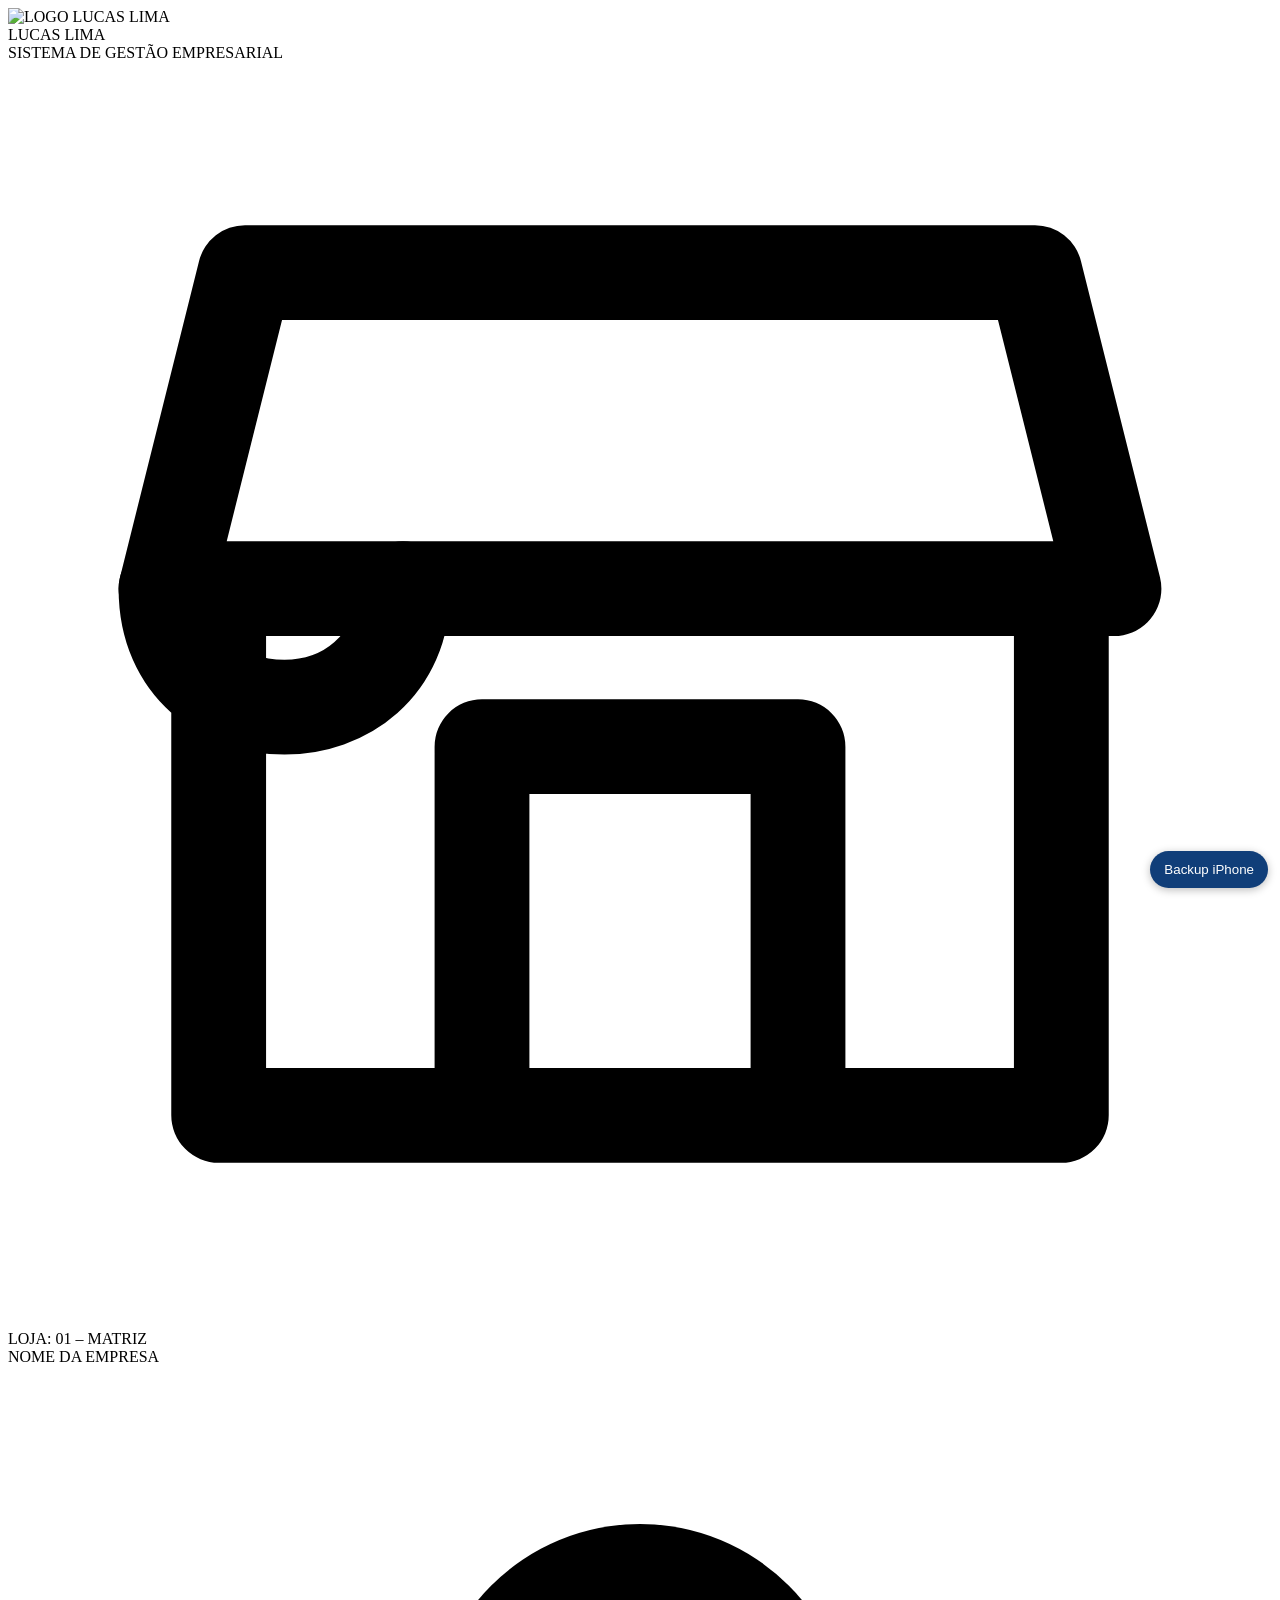
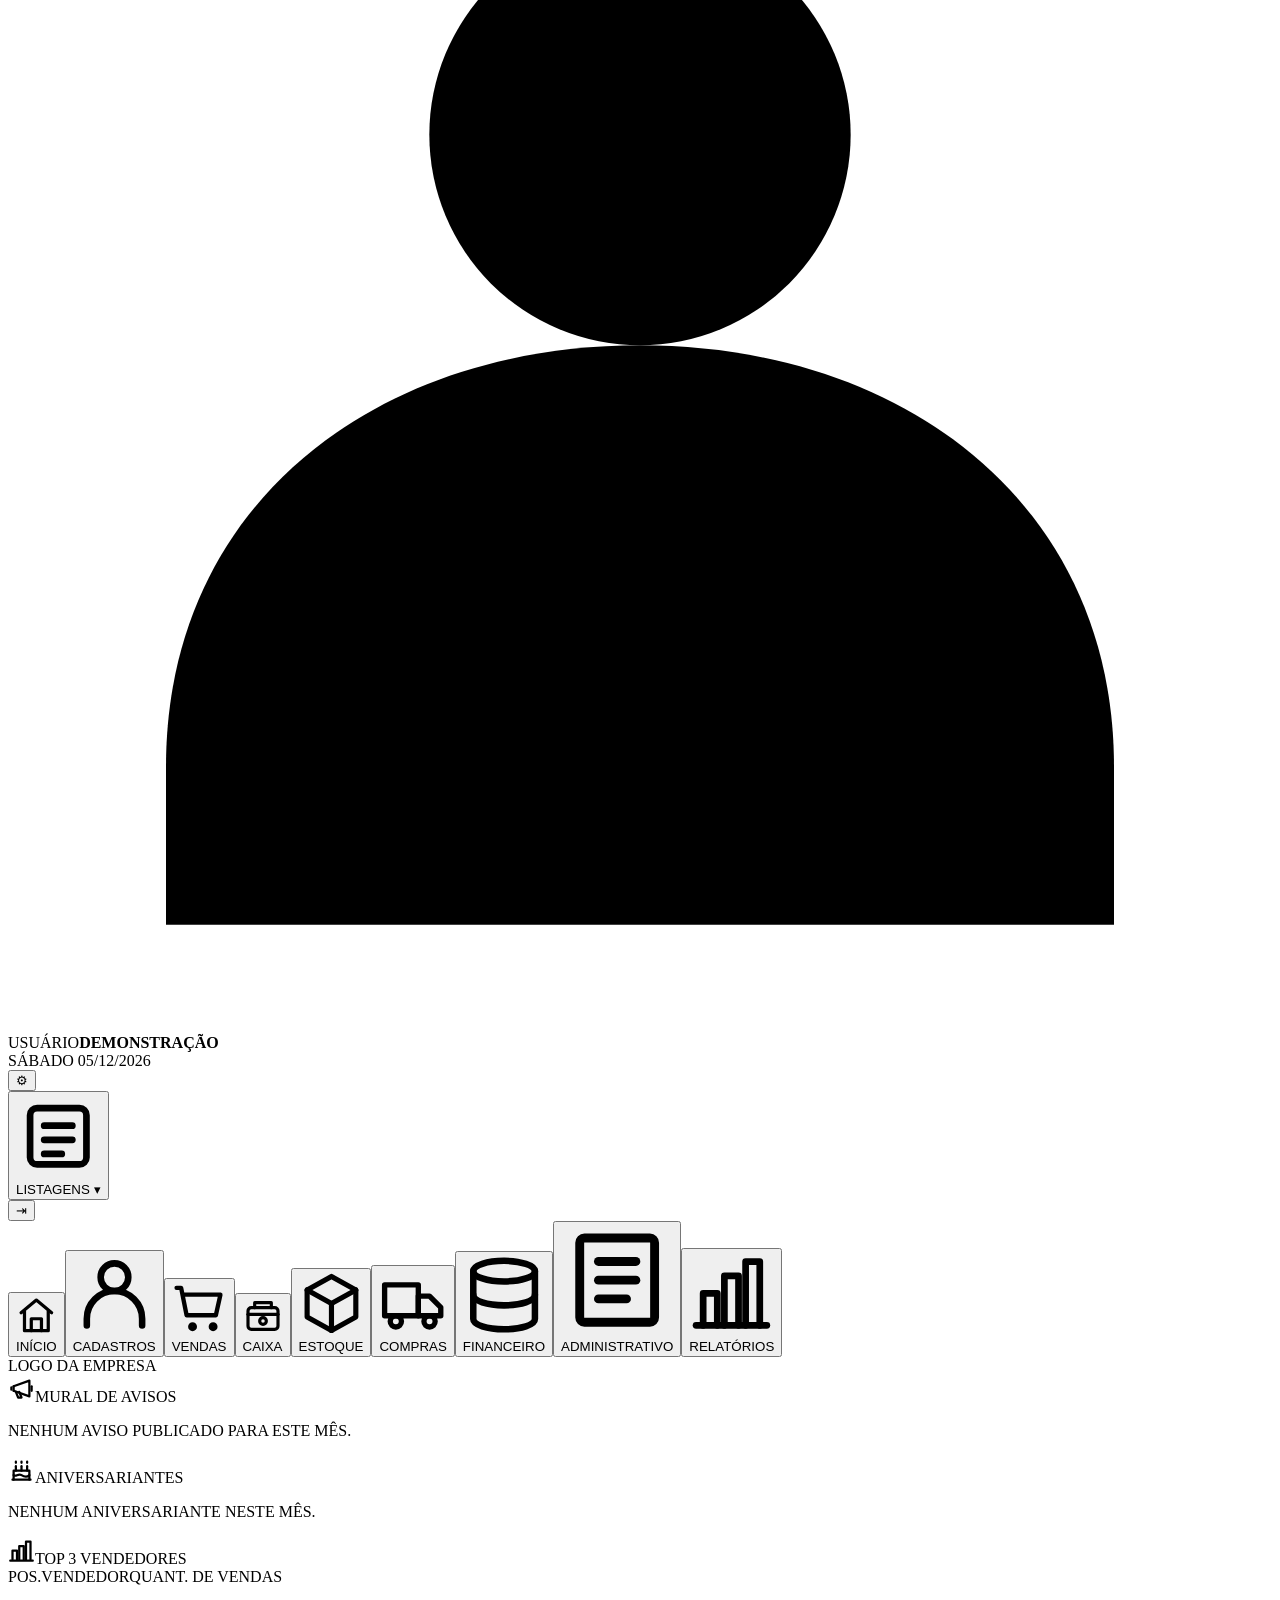
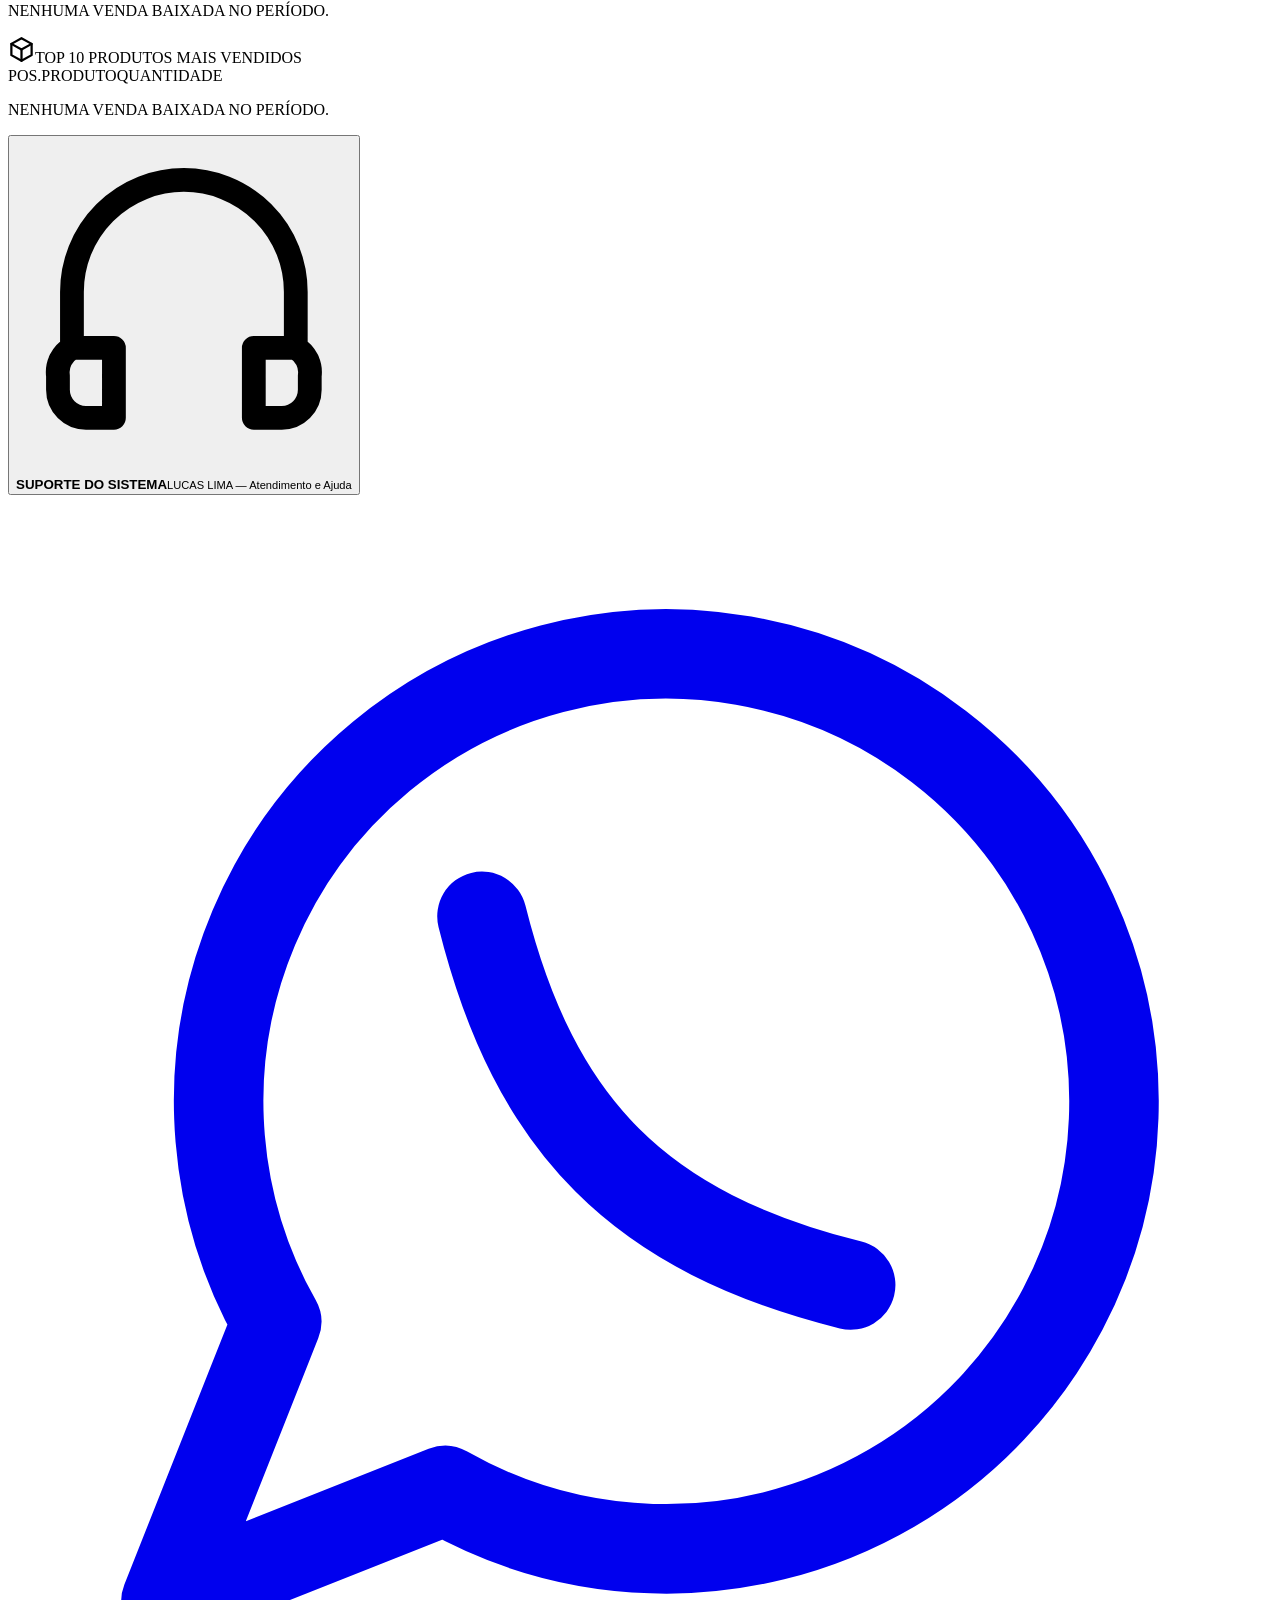
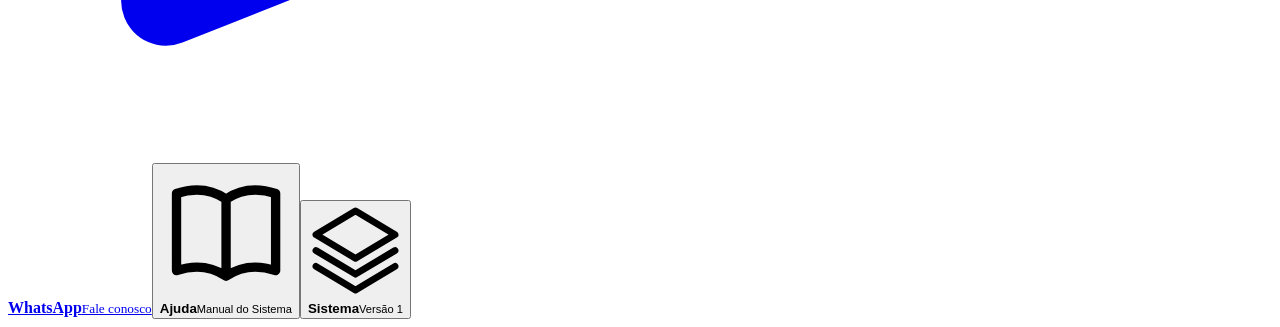
==== index.html @ 3d0989b5 "Add files via upload" ====
<!doctype html><html lang="pt-BR"><head><meta charset="utf-8"><meta name="viewport" content="width=device-width,initial-scale=1"><title>LUCAS LIMA</title><link rel="stylesheet" href="style.css"><link rel="stylesheet" href="mobile-ajustes.css?v=2"><link rel="stylesheet" href="pedidos-compra.css?v=526"><link rel="stylesheet" href="estoque-minimo.css"><link rel="stylesheet" href="contas-a-pagar.css?v=696"><link rel="manifest" href="manifest.webmanifest"><meta name="theme-color" content="#103e79"><meta name="apple-mobile-web-app-capable" content="yes"><meta name="apple-mobile-web-app-title" content="LUCAS LIMA"><meta name="apple-mobile-web-app-status-bar-style" content="default"><link rel="icon" href="icons/icon-192.png"><link rel="stylesheet" href="funcionarios-layout-atualizado.css">
<style id="vt-total-editor-css">
.vt-total-layout{display:flex;justify-content:flex-end;margin-top:14px}.vt-total-edit{width:min(100%,340px);display:grid;grid-template-columns:1fr 1fr;gap:9px 12px;padding:13px!important;line-height:1.3!important}.vt-total-edit label{font-size:11px;font-weight:700;color:#123d72;display:flex;flex-direction:column;gap:4px}.vt-total-edit input{box-sizing:border-box;width:100%;height:34px;border:1px solid #b9cde6;border-radius:5px;padding:6px 8px;background:#fff;color:#123d72;font:600 14px Arial,sans-serif}.vt-total-edit input[readonly]{background:#e6edf7}.vt-total-edit .vt-total-due{grid-column:1/-1;font-size:13px}.vt-total-edit .vt-total-due input{height:40px;font-size:19px;border:2px solid #1964b7}.vt-total-edit>div{grid-column:1/-1;font-size:13px;color:#123d72}@media(max-width:700px){.vt-total-edit{width:100%}}
</style>
<link rel="stylesheet" href="historicos-v149.css"><link rel="stylesheet" href="historicos-v182.css">
<style id="ll-v438-payment-layout">
.vt-pay-grid-438,.vt-trade-grid-438{display:grid!important;grid-template-columns:repeat(4,minmax(0,1fr))!important;gap:10px!important;align-items:end}
.vt-pay-grid-438 .vt-field,.vt-trade-grid-438 .vt-field{min-width:0}
.vt-pay-grid-438 #vt-addpay{grid-column:4;grid-row:1;align-self:end;justify-self:stretch;min-width:0;height:38px}.vt-trade-grid-438 #tr-addpay{grid-column:1/-1;justify-self:start;min-width:200px}
.vt-pay-grid-438 #vt-transaction-wrap[hidden],.vt-trade-grid-438 #tr-install-wrap[hidden]{display:none!important}
@media(max-width:850px){.vt-trade-grid-438{grid-template-columns:repeat(2,minmax(0,1fr))!important}.vt-pay-grid-438{grid-template-columns:repeat(4,minmax(0,1fr))!important}}
</style>
<style id="fin-v712-green-plus">
/* V712: somente os seletores de contas do Financeiro. */
#fin-pick-account, #fin-general-pick-account, .fin-transfer-picker button.fin-transfer-pick {
 background-color:#009e79 !important; background:#009e79 !important; color:#fff !important; border-color:#009e79 !important;
}
#fin-pick-account:hover, #fin-general-pick-account:hover, .fin-transfer-picker button.fin-transfer-pick:hover {
 background-color:#008465 !important; background:#008465 !important; border-color:#008465 !important;
}
</style></head><body><div id="app"></div><script>
(function(){
 var errors=[];
 function show(message){var app=document.getElementById('app');if(!app||app.children.length)return;app.innerHTML='<div style="font:16px Arial;padding:30px;color:#173b70;background:#f2f7ff;min-height:100vh"><h2>LUCAS LIMA — ERRO AO INICIAR</h2><p>O sistema não conseguiu carregar. Anote a mensagem abaixo para diagnóstico:</p><pre style="white-space:pre-wrap;background:white;padding:15px;border:1px solid #ccd9e9">'+String(message).replace(/[&<>]/g,function(c){return {'&':'&amp;','<':'&lt;','>':'&gt;'}[c]})+'</pre><button onclick="location.reload()" style="padding:12px 25px;background:#1966c3;color:white;border:0;border-radius:5px">TENTAR NOVAMENTE</button></div>';}
 window.addEventListener('error',function(e){errors.push((e.message||'Falha de carregamento')+' — '+(e.filename||'')+':'+(e.lineno||''));});
 window.addEventListener('unhandledrejection',function(e){errors.push(String(e.reason||'Erro assíncrono'));});
 window.addEventListener('load',function(){setTimeout(function(){var app=document.getElementById('app');if(app&&!app.children.length)show(errors.join('\n')||'Nenhuma tela foi gerada. Verifique os arquivos extraídos do ZIP.');},600);});
})();
</script><script>
/* Edição independente: nenhum acesso ao servidor PostgreSQL. */
window.__llReady=Promise.resolve();
window.__llSyncEnabled=false;
window.__llWaitForWrites=()=>Promise.resolve();
</script><script>window.__llReady.then(async()=>{for(const src of ["janelas-padrao.js", "auditoria-usuario.js", "estoque-central-v349.js", "app.js", "erp-modulos.js", "etiquetas-pdf.js", "produto-ficha-pdf.js", "produtos-extra.js", "cadastros-extra.js", "atalhos-cadastros.js", "extrato-fornecedor-pdf.js", "extrato-cliente-pdf.js", "fornecedores-extra.js", "comissoes-funcionario-v546.js", "funcionarios-extra.js", "vendedores-extra.js", "pagamentos-extra.js", "promocoes-extra.js", "senha-local-compat.js", "usuarios-extra.js", "orcamentos-extra.js?v=usuario-cabecalho-8", "vendas-trocas-extra.js", "troca-salvar-pdf-v417.js", "estorno-pdf.js", "caixa-extra.js", "caixa-impressao-v393.js", "caixa-salvar-pdf-v395.js", "entradas-novo.js", "pedidos-compra-pdf.js", "pedidos-compra.js", "usuario-cabecalho-fix.js", "atalhos-visuais.js", "overview-fix.js", "ficha-estoque.js", "seletor-produto-estoque-v505.js", "acerto-estoque.js", "avariados.js", "estoque-minimo.js", "contas-a-pagar.js", "contas-a-receber.js", "contas-receber-atalhos-v136.js", "financeiro-painel.js", "centros-custos.js", "saida-almoxarifado.js", "folha-integracao.js", "listagens-integracao.js", "dre-integracao.js", "painel-gerencial.js", "cadastro-loja.js", "configuracao-impressoras.js", "backup-integracao.js?v=751", "configuracoes-gerais.js", "login-demonstracao.js", "enter-avancar-campos.js", "pwa-layout.js", "loja-identidade.js", "digitacao-maiuscula.js", "correcao-cadastros-31-10.js", "formas-usuario-unico.js", "saida-usuario-unico.js", "historicos-v149.js", "controle-permissoes-v171.js", "historicos-v182.js", "entradas-pdf.js", "janelas-visiveis-v552.js", "janelas-iframe-tela-inteira-v561.js", "folha-f12-modal-principal-v564.js", "folha-modal-principal-v565.js", "janelas-admin-viewport-v566.js", "seletor-funcionario-admin-v567.js", "folha-lote-v581.js", "folha-impressao-principal-v607.js", "ferias-f1-viewport-v618.js", "ferias-historico-viewport-v620.js", "ferias-avisos-viewport-v622.js", "ferias-exclusao-viewport-v626.js", "ferias-pagamento-viewport-v630.js", "rescisoes-pagamento-viewport-v661.js", "ferias-f12-viewport-v632.js", "ferias-impressao-viewport-v633.js", "rescisoes-impressao-viewport-v663.js", "f12-caixa-ferias-centros-v685.js", "produto-f12-fix-v740.js"]){await new Promise((resolve,reject)=>{const s=document.createElement("script");s.src=src;s.onload=resolve;s.onerror=()=>reject(new Error("Falha ao carregar "+src));document.body.appendChild(s)})}}).catch(e=>console.error("Falha ao iniciar aplicativo:",e));</script>


<script src="iphone-local.js?v=1"></script>
</body></html>
---- estoque-minimo.css ----
/* Busca dentro da seleção de marcas e categorias */
.em-choice-search-wrap{padding:12px 18px 4px;background:#fff}.em-choice-search{width:100%;box-sizing:border-box;border:1px solid #b9cee9;border-radius:5px;padding:12px 14px;font:inherit;color:#0b356d;outline:none}.em-choice-search:focus{border-color:#2374d5;box-shadow:0 0 0 2px #dceaff}.em-choice-list [hidden],.em-choice-empty[hidden]{display:none!important}.em-choice-empty{text-align:center;padding:18px;color:#60738b}

/* Modal de pesquisa no padrão dos cadastros, isolado do restante do ERP */
.em-choice-overlay .em-choice-dialog{width:min(960px,calc(100vw - 32px));max-height:85vh;border-radius:8px;overflow:hidden;background:white;display:flex;flex-direction:column;font-family:Arial,sans-serif;color:#103b73}
.em-choice-overlay .em-choice-head{background:#19559a;color:white;padding:20px;font-size:16px;font-weight:700;display:flex;align-items:center;justify-content:space-between}
.em-choice-overlay .em-choice-content{padding:22px 20px 8px;overflow:auto}
.em-choice-overlay .em-choice-controls{display:grid;grid-template-columns:110px minmax(180px,1fr) 95px 78px;gap:8px;align-items:end;margin-bottom:14px}
.em-choice-overlay .em-choice-controls label{font-size:12px;font-weight:700;display:flex;flex-direction:column;gap:5px}
.em-choice-overlay .em-choice-controls input,.em-choice-overlay .em-choice-controls select{box-sizing:border-box;width:100%;height:41px;border:1px solid #b9cee9;border-radius:5px;background:#fff;color:#123b73;padding:0 10px;font-size:13px}
.em-choice-overlay .em-choice-controls button{height:41px;border:0;border-radius:5px;background:#19559a;color:#fff;font-size:12px;font-weight:700;cursor:pointer}
.em-choice-overlay .em-choice-controls .em-choice-clear{background:#687c98}
.em-choice-overlay .em-choice-table-wrap{overflow:auto;max-height:42vh}
.em-choice-overlay .em-choice-table{border-collapse:collapse;width:100%;font-size:13px;text-align:left}
.em-choice-overlay .em-choice-table th{background:#143e75;color:#fff;padding:11px 10px}
.em-choice-overlay .em-choice-table td{padding:11px 10px;border-bottom:1px solid #d7e4f3}
.em-choice-overlay .em-choice-table tbody tr:nth-child(even){background:#edf4fc}
.em-choice-overlay .em-choice-table tbody tr:hover{background:#dceaff;cursor:pointer}
.em-choice-overlay .em-choice-status{background:#bdf0d2;color:#12613a;border-radius:20px;padding:5px 12px;font-weight:700;font-size:11px}
.em-choice-overlay .em-choice-foot{padding:16px 20px;display:flex;align-items:center;justify-content:space-between;border-top:1px solid #e1e8f1;font-size:12px}
.em-choice-overlay .em-choice-foot button{background:#64748b;color:#fff;border:0;border-radius:5px;padding:13px 16px;cursor:pointer;font-weight:700}
@media(max-width:650px){.em-choice-overlay .em-choice-controls{grid-template-columns:1fr 1fr}.em-choice-overlay .em-choice-query-label{grid-column:2}.em-choice-overlay .em-choice-foot{gap:10px}}
---- contas-a-pagar.css ----
/* V122 — Atalhos no padrão de Acerto de Estoque */
.cp-shortcut-list{padding:2px 0 12px;color:#163b72;font-size:14px}
.cp-shortcut-row{display:flex;align-items:center;gap:16px;padding:10px 0;border-bottom:1px solid #dce5f2}
.cp-shortcut-key{display:inline-flex;align-items:center;justify-content:center;width:54px;min-width:54px;height:35px;background:#eaf2ff;border:1px solid #bfd4f5;border-radius:5px;color:#0b3775;font-weight:700}
.cp-shortcut-footer{display:flex;justify-content:flex-end;padding-top:12px}
.cp-shortcut-footer .cp-shortcut-close{background:#1958a4;color:white;border:0;border-radius:5px;padding:12px 22px;cursor:pointer}

/* V123: janela de atalhos igual ao padrão de Acerto de Estoque */
.cp-shortcuts-dialog{width:min(475px,94vw)!important;border-radius:12px!important;overflow:hidden!important}
.cp-shortcuts-dialog header{background:#245d99!important;padding:19px 22px!important;min-height:58px;box-sizing:border-box;font-size:15px}
.cp-shortcuts-dialog header button{font-size:22px!important;background:transparent!important;border:0!important;color:white!important}
.cp-shortcuts-dialog .cp-modalbody{padding:20px 22px 18px!important;display:block!important}
.cp-shortcuts-dialog .cp-shortcut-list{padding:0!important}
.cp-shortcuts-dialog .cp-shortcut-row{min-height:56px;padding:5px 0!important;gap:16px!important;font-size:14px}
.cp-shortcuts-dialog .cp-shortcut-key{height:35px!important;width:54px!important;min-width:54px!important}
.cp-shortcuts-dialog .cp-shortcut-footer{margin:18px -22px -18px!important;padding:12px 20px!important;border-top:1px solid #e1e8f1!important}
.cp-shortcuts-dialog .cp-shortcut-close{background:#1958a4!important;padding:11px 21px!important;font-size:14px!important;font-weight:500!important}

/* V124: garantir que o estilo alcance a janela real */
.cp-overlay.cp-shortcuts-overlay{position:fixed!important;inset:0!important;z-index:999999!important;display:flex!important;align-items:center!important;justify-content:center!important;background:rgba(7,28,62,.68)!important}
.cp-shortcuts-overlay .cp-dialog.cp-shortcuts-dialog{width:475px!important;max-width:calc(100vw - 30px)!important;background:white!important;border-radius:12px!important;overflow:hidden!important;box-shadow:0 16px 45px #071c3e55!important}
.cp-shortcuts-overlay .cp-dialog header{background:#245d99!important;color:white!important;display:flex!important;align-items:center!important;justify-content:space-between!important;padding:20px 22px!important}
.cp-shortcuts-overlay .cp-modalbody{display:block!important;padding:20px 22px 0!important;background:white!important}
.cp-shortcuts-overlay .cp-shortcut-row{display:flex!important;align-items:center!important;gap:16px!important;padding:9px 0!important;border-bottom:1px solid #dce5f2!important;min-height:56px!important}
.cp-shortcuts-overlay .cp-shortcut-key{display:flex!important;align-items:center!important;justify-content:center!important;width:54px!important;min-width:54px!important;height:35px!important;background:#eaf2ff!important;border:1px solid #bfd4f5!important;border-radius:5px!important;color:#0b3775!important;font-weight:700!important}
.cp-shortcuts-overlay .cp-shortcut-footer{display:flex!important;justify-content:flex-end!important;margin:18px -22px 0!important;padding:12px 20px!important;border-top:1px solid #e1e8f1!important}
.cp-shortcuts-overlay .cp-shortcut-close{background:#1958a4!important;color:white!important;border:0!important;border-radius:5px!important;padding:12px 22px!important}

/* V128 — Contas a Pagar: dimensões e densidade visual do Acerto de Estoque */
.cp-page.cp-pedidos{padding:18px 8px 24px!important;max-width:none!important;width:100%!important;box-sizing:border-box!important;margin:0!important}
.cp-pedidos .cp-caixa-header{margin-bottom:9px!important;min-height:46px!important;padding:8px 12px!important}
.cp-pedidos .cp-summary{gap:10px!important;margin-bottom:10px!important}
.cp-pedidos .cp-summary>div{padding:12px 14px!important}
.cp-pedidos .cp-panel{margin:10px 0!important;padding:9px!important;border-radius:9px!important}
.cp-pedidos .cp-panel h3{padding:11px 10px!important}
.cp-pedidos .cp-fields{padding:12px 8px!important;gap:9px!important}
.cp-pedidos .cp-desc-fields{padding-top:0!important}
.cp-pedidos .cp-table td,.cp-pedidos .cp-table th{padding:9px 7px!important}
.cp-pedidos .cp-actions{gap:7px!important;padding:8px 0 2px!important}
.cp-pedidos .cp-actions button{flex:1 1 0!important;min-width:0!important;padding:10px 5px!important}
@media(max-width:700px){.cp-page.cp-pedidos{padding:12px 6px 20px!important}.cp-pedidos .cp-actions{flex-wrap:wrap!important}.cp-pedidos .cp-actions button{flex:1 1 30%!important}}

/* V129 — mesmo enquadramento e densidade do ACERTO DE ESTOQUE */
.cp-page.cp-pedidos{width:calc(100% - 24px)!important;max-width:1054px!important;margin:0 auto!important;padding:18px 0 22px!important}
.cp-pedidos .cp-caixa-header{min-height:46px!important;margin-bottom:9px!important}
.cp-pedidos .cp-summary{margin:8px 0!important;gap:9px!important}
.cp-pedidos .cp-summary>div{padding:10px 12px!important;min-height:58px!important}
.cp-pedidos .cp-summary strong{font-size:22px!important;margin-top:5px!important}
.cp-pedidos .cp-panel{padding:8px!important;margin:9px 0!important}
.cp-pedidos .cp-panel h3{padding:9px 10px!important;margin-bottom:7px!important}
.cp-pedidos .cp-fields{padding:7px 7px!important;gap:8px!important}
.cp-pedidos .cp-fields input,.cp-pedidos .cp-fields select{height:33px!important;padding:5px 8px!important;font-size:12px!important}
.cp-pedidos .cp-fields label{gap:3px!important}
.cp-pedidos .cp-desc-fields{padding-top:0!important}
.cp-pedidos .cp-actions{padding:5px 0 1px!important;gap:7px!important}
.cp-pedidos .cp-actions button{min-height:36px!important;padding:7px 5px!important}
.cp-pedidos .cp-table td,.cp-pedidos .cp-table th{padding:7px 6px!important}
@media(max-width:700px){.cp-page.cp-pedidos{width:calc(100% - 12px)!important;padding-top:10px!important}}

/* V130: densidade vertical alinhada ao Acerto de Estoque, mantendo os indicadores */
.cp-page.cp-pedidos{padding-top:9px!important;padding-bottom:12px!important}
.cp-pedidos .cp-caixa-header{height:46px!important;min-height:46px!important;padding:7px 10px!important;margin-bottom:6px!important}
.cp-pedidos .cp-summary{margin:5px 0 7px!important;gap:9px!important}
.cp-pedidos .cp-summary>div{min-height:0!important;height:58px!important;box-sizing:border-box!important;padding:7px 11px!important}
.cp-pedidos .cp-summary strong{font-size:20px!important;line-height:22px!important;margin-top:2px!important}
.cp-pedidos .cp-panel{padding:7px!important;margin:7px 0!important}
.cp-pedidos .cp-panel h3{padding:7px 9px!important;margin:0 0 5px!important;min-height:0!important}
.cp-pedidos .cp-fields{padding:4px 5px!important;row-gap:5px!important;column-gap:8px!important}
.cp-pedidos .cp-fields label{gap:2px!important;margin:0!important}
.cp-pedidos .cp-fields input,.cp-pedidos .cp-fields select{height:32px!important;min-height:32px!important}
.cp-pedidos .cp-desc-fields{padding-top:0!important;padding-bottom:3px!important}
.cp-pedidos .cp-actions{padding:4px 0 0!important;gap:7px!important}
.cp-pedidos .cp-actions button{min-height:36px!important;height:36px!important}
.cp-pedidos .cp-table td,.cp-pedidos .cp-table th{padding:6px!important}

/* V695 — Alinhamento exclusivo dos campos e botões de Contas a Pagar */
.cp-page.cp-pedidos .cp-header-fields{display:grid!important;grid-template-columns:minmax(0,1fr) minmax(0,1.1fr) minmax(0,2fr) minmax(0,1fr) minmax(0,1.1fr)!important;align-items:end!important;gap:9px!important}
.cp-page.cp-pedidos .cp-header-fields>label,.cp-page.cp-pedidos .cp-parcel-fields>label{display:flex!important;flex-direction:column!important;justify-content:flex-end!important;gap:5px!important;min-width:0!important;margin:0!important}
.cp-page.cp-pedidos .cp-header-fields input,.cp-page.cp-pedidos .cp-header-fields select,.cp-page.cp-pedidos .cp-parcel-fields input{width:100%!important;min-width:0!important;height:36px!important;min-height:36px!important;box-sizing:border-box!important;margin:0!important}
.cp-page.cp-pedidos .cp-header-fields .cp-supplier-picker{display:flex!important;align-items:stretch!important;gap:8px!important;height:36px!important;min-width:0!important}
.cp-page.cp-pedidos .cp-header-fields .cp-supplier-picker input{flex:1 1 auto!important;width:0!important}
.cp-page.cp-pedidos #cp-pick-supplier{flex:0 0 46px!important;width:46px!important;height:36px!important;min-height:36px!important;margin:0!important;padding:0!important;display:flex!important;align-items:center!important;justify-content:center!important;line-height:1!important}
.cp-page.cp-pedidos .cp-parcel-fields{display:grid!important;grid-template-columns:minmax(0,1fr) minmax(0,1.4fr) minmax(0,2fr) minmax(0,1.4fr)!important;align-items:end!important;gap:9px!important}
.cp-page.cp-pedidos #cp-add{height:36px!important;min-height:36px!important;width:100%!important;margin:0!important;padding:0 8px!important;display:flex!important;align-items:center!important;justify-content:center!important;white-space:nowrap!important}
.cp-page.cp-pedidos .cp-actions{display:grid!important;grid-template-columns:repeat(6,minmax(0,1fr))!important;align-items:stretch!important;gap:7px!important}
.cp-page.cp-pedidos .cp-actions>button{width:100%!important;max-width:none!important;min-width:0!important;height:36px!important;min-height:36px!important;margin:0!important;padding:0 6px!important;display:flex!important;align-items:center!important;justify-content:center!important;line-height:1.2!important}
@media(max-width:850px){.cp-page.cp-pedidos .cp-header-fields{grid-template-columns:repeat(2,minmax(0,1fr))!important}.cp-page.cp-pedidos .cp-parcel-fields{grid-template-columns:repeat(2,minmax(0,1fr))!important}.cp-page.cp-pedidos .cp-actions{grid-template-columns:repeat(3,minmax(0,1fr))!important}}
@media(max-width:480px){.cp-page.cp-pedidos .cp-header-fields,.cp-page.cp-pedidos .cp-parcel-fields{grid-template-columns:1fr!important}.cp-page.cp-pedidos .cp-actions{grid-template-columns:repeat(2,minmax(0,1fr))!important}}

/* V696: seletor de fornecedor de Contas a Pagar igual ao de Pedidos de Compra */
#cp-supplier-modal.pc-modal{position:fixed!important;inset:0!important;z-index:999999!important;display:flex!important;align-items:center!important;justify-content:center!important;padding:18px!important;background:rgba(7,28,61,.62)!important;box-sizing:border-box!important}
#cp-supplier-modal .pc-supplier-dialog{display:flex;flex-direction:column;overflow:hidden;width:min(960px,calc(100vw - 36px));max-height:calc(100vh - 36px)}
#cp-supplier-modal .pc-supplier-content{display:flex;flex-direction:column;min-height:0;overflow:hidden}
#cp-supplier-modal .pc-supplier-list{overflow:auto;max-height:48vh;min-height:90px}
#cp-supplier-modal .pc-supplier-search{grid-template-columns:110px minmax(0,1fr) 90px 148px}
#cp-supplier-modal #cp-sup-find{background:#205995}
#cp-supplier-modal #cp-sup-new{background:#009e79}
#cp-supplier-modal #cp-sup-cancel{padding:12px 18px;background:#e8f1ff;border:1px solid #bdd3fa;border-radius:5px;color:#205995;cursor:pointer}
@media(max-width:680px){#cp-supplier-modal .pc-supplier-search{grid-template-columns:1fr 1fr}#cp-supplier-modal .pc-supplier-search label:nth-child(2){grid-column:span 2;grid-row:2}}

/* V699 — alinhamento exclusivo da pesquisa de parcelas em Contas a Pagar */
.cp-page.cp-pedidos .cp-search-fields{display:grid!important;grid-template-columns:minmax(0,1.3fr) minmax(0,1.15fr) minmax(0,.85fr) minmax(0,.85fr) minmax(0,1.2fr)!important;align-items:end!important;column-gap:9px!important;row-gap:8px!important}
.cp-page.cp-pedidos .cp-search-fields>label{display:flex!important;flex-direction:column!important;justify-content:flex-end!important;gap:5px!important;min-width:0!important;margin:0!important}
.cp-page.cp-pedidos .cp-search-fields input,.cp-page.cp-pedidos .cp-search-fields select{width:100%!important;min-width:0!important;height:40px!important;min-height:40px!important;box-sizing:border-box!important;margin:0!important}
.cp-page.cp-pedidos .cp-search-fields .cp-supplier-picker{display:flex!important;align-items:stretch!important;gap:8px!important;height:40px!important;min-width:0!important}
.cp-page.cp-pedidos .cp-search-fields .cp-supplier-picker input{flex:1 1 auto!important;width:0!important}
.cp-page.cp-pedidos #cp-filter-pick{flex:0 0 44px!important;width:44px!important;height:40px!important;min-height:40px!important;margin:0!important;padding:0!important;display:flex!important;align-items:center!important;justify-content:center!important;line-height:1!important}
.cp-page.cp-pedidos #cp-find{width:100%!important;height:40px!important;min-height:40px!important;margin:0!important;padding:0 10px!important;display:flex!important;align-items:center!important;justify-content:center!important;line-height:1!important}
@media(max-width:850px){.cp-page.cp-pedidos .cp-search-fields{grid-template-columns:repeat(2,minmax(0,1fr))!important}}
@media(max-width:480px){.cp-page.cp-pedidos .cp-search-fields{grid-template-columns:1fr!important}}

/* V700 — janela de pagamento de parcelas, sem alterar a lógica financeira */
.cp-payment-overlay .cp-dialog{width:min(720px,96vw)!important;max-height:calc(100vh - 36px)!important;overflow:auto!important}
.cp-payment-overlay .cp-dialog header{padding:18px 20px!important}
.cp-payment-overlay .cp-modalbody{display:flex!important;flex-direction:column!important;gap:15px!important;padding:20px!important}
.cp-payment-info{display:flex;justify-content:space-between;align-items:center;gap:12px;flex-wrap:wrap;color:#113a6a;font-size:14px}
.cp-payment-info span{white-space:nowrap}
.cp-payment-grid{display:grid;gap:12px;align-items:end}
.cp-payment-values{grid-template-columns:repeat(4,minmax(0,1fr))}
.cp-payment-details{grid-template-columns:repeat(3,minmax(0,1fr))}
.cp-payment-overlay .cp-modalbody label{min-width:0;font-size:11px!important;gap:6px!important;color:#153c70}
.cp-payment-overlay .cp-modalbody input,.cp-payment-overlay .cp-modalbody select{height:41px!important;font-size:13px!important;background:#fff}
.cp-payment-total{background:#e4efff;padding:15px 17px;display:flex;justify-content:space-between;align-items:center;font-weight:700;color:#153b70}
.cp-payment-total strong{font-size:18px}
.cp-payment-actions{display:flex;justify-content:center;gap:10px;flex-wrap:wrap}
.cp-payment-actions button{min-height:42px;padding:10px 18px!important}
.cp-payment-actions #cp-payment-close{background:#edf3ff!important;color:#18599e!important;border-color:#bcd3fa!important}
@media(max-width:640px){.cp-payment-values{grid-template-columns:repeat(2,minmax(0,1fr))}.cp-payment-details{grid-template-columns:1fr}.cp-payment-info span{white-space:normal}}
---- funcionarios-layout-atualizado.css ----
.rh-employee-screen{max-width:1320px!important;width:calc(100% - 20px)!important;margin:8px auto!important;padding:0!important}
.rh-employee-screen .rh-employee-head{padding:10px 16px!important;display:flex;justify-content:space-between;align-items:center}
.rh-employee-screen .rh-employee-head h1{font-size:19px!important;margin:0}
.rh-employee-screen .rh-panel{padding:10px 13px!important;margin:8px 0!important}
.rh-employee-screen .rh-panel h2{font-size:13px!important;margin:2px 0 8px!important}
.rh-employee-screen .rh-form{display:grid!important;grid-template-columns:repeat(4,minmax(0,1fr))!important;gap:6px 12px!important}
.rh-employee-screen .rh-field{min-width:0!important;font-size:11px!important;gap:2px!important}
.rh-employee-screen .rh-field input,.rh-employee-screen .rh-field select{height:31px!important;min-height:31px!important;padding:4px 7px!important;font-size:12px!important;width:100%!important;box-sizing:border-box}
.rh-employee-screen .rh-pick{display:flex;gap:5px;align-items:center;min-width:0}
.rh-employee-screen .rh-pick select{flex:1;min-width:0}
.rh-employee-screen .rh-pick button{flex:none;width:32px;height:31px;border:0;border-radius:5px;background:#1262a4;color:white;font-size:21px;cursor:pointer}
.rh-employee-screen .rh-actions{display:flex;flex-wrap:wrap;justify-content:center;gap:8px;margin-top:12px}
.rh-employee-screen .rh-actions button{font-size:12px;padding:8px 12px}
.rh-search-dialog{width:min(1100px,95vw)!important;max-width:1100px!important}
.rh-search-dialog .rh-scroll{max-height:55vh;overflow:auto}
@media(max-width:850px){.rh-employee-screen .rh-form{grid-template-columns:repeat(2,minmax(0,1fr))!important}}
@media(max-width:480px){.rh-employee-screen .rh-form{grid-template-columns:1fr!important}}


/* Funcionários: mesma moldura, posição e escala do Cadastro da Loja. */
.rh-employee-screen{
 width:100%!important;max-width:1400px!important;
 margin:6px auto!important;padding:10px!important;
 border:1px solid #c7daf1!important;border-radius:10px!important;
 background:#fff!important;
}
.rh-employee-screen .rh-employee-head{
 display:flex!important;justify-content:space-between!important;align-items:center!important;
 min-height:39px!important;height:39px!important;
 padding:6px 10px!important;margin:0 0 7px!important;
 border-radius:7px!important;background:#123f78!important;
}
.rh-employee-screen .rh-employee-head h1{
 font-size:15px!important;line-height:20px!important;flex:1!important;
 margin:0!important;padding:0!important;
}
.rh-employee-screen .rh-employee-head #rh-shortcuts{
 margin-left:auto!important;margin-right:0!important;
 padding:5px 9px!important;font-size:10px!important;
 height:auto!important;min-height:25px!important;
 background:#195399!important;
}
.rh-employee-screen .rh-employee-head button:not(#rh-shortcuts){display:none!important}
.rh-employee-screen .rh-panel{
 margin:0!important;padding:0!important;border:0!important;border-radius:0!important;
 background:transparent!important;
}
.rh-employee-screen .rh-panel h2{
 margin:0 0 7px!important;padding:7px 10px!important;
 border:0!important;border-radius:0!important;
 font-size:12px!important;line-height:15px!important;
}
.rh-employee-screen .rh-form{
 display:grid!important;grid-template-columns:repeat(4,minmax(0,1fr))!important;
 column-gap:10px!important;row-gap:5px!important;
}
.rh-employee-screen .rh-field{font-size:10px!important;line-height:12px!important;gap:2px!important;margin:0!important}
.rh-employee-screen .rh-field input,
.rh-employee-screen .rh-field select{
 min-height:29px!important;height:29px!important;
 padding:4px 7px!important;font-size:11px!important;
}
.rh-employee-screen .rh-pick button{height:29px!important}
.rh-employee-screen .rh-actions{margin:9px 0 0!important;gap:7px!important;flex-wrap:nowrap!important}
.rh-employee-screen .rh-actions button{
 min-height:34px!important;height:34px!important;padding:6px 3px!important;
 font-size:10px!important;
}
@media(min-width:751px) and (max-height:850px){
 .rh-employee-screen{margin:2px auto!important;padding:5px 9px!important}
 .rh-employee-screen .rh-employee-head{height:38px!important;min-height:38px!important;margin-bottom:6px!important}
 .rh-employee-screen .rh-panel h2{padding:5px 9px!important;margin-bottom:5px!important}
 .rh-employee-screen .rh-form{row-gap:4px!important}
 .rh-employee-screen .rh-field input,.rh-employee-screen .rh-field select{height:28px!important;min-height:28px!important}
 .rh-employee-screen .rh-pick button{height:28px!important}
 .rh-employee-screen .rh-actions{margin-top:8px!important}
}
@media(max-width:750px){
 .rh-employee-screen .rh-form{grid-template-columns:repeat(2,minmax(0,1fr))!important}
 .rh-employee-screen .rh-actions{flex-wrap:wrap!important}
}
@media(max-width:480px){.rh-employee-screen .rh-form{grid-template-columns:1fr!important}}

.ll-grid{display:grid;grid-template-columns:repeat(3,minmax(0,1fr));gap:14px;margin:18px 0}.ll-choice{padding:25px 10px;border:1px solid #c9dcf4;background:#f7fbff;border-radius:12px;color:#14539a;font-weight:bold;cursor:pointer}.ll-choice span{display:block;font-size:26px;margin-bottom:10px}.ll-choice:hover,.ll-choice.selected{background:#e5f1ff;border-color:#2779d0}@media(max-width:700px){.ll-grid{grid-template-columns:repeat(2,minmax(0,1fr))}}


.ll-page{background:#f4f8ff!important;border:1px solid #c8dcf8;border-radius:12px;padding:9px!important;max-width:none!important}
.ll-page .ll-head{display:flex;align-items:center;justify-content:space-between;background:linear-gradient(115deg,#0b3777,#1261b6);border-radius:8px;color:white;padding:12px 18px;margin-bottom:16px}
.ll-page .ll-head h1{font-size:22px!important;color:white!important;margin:0!important;font-weight:800}
.ll-page .ll-head button{background:#155ba7;color:white;border:1px solid #91b7e8;border-radius:7px;padding:11px 17px;font-weight:700;cursor:pointer}
.ll-page .ll-panel{background:#fff;padding:0 9px 20px;border-radius:7px;margin-bottom:12px;border-bottom:1px solid #c7d9f3}
.ll-page .ll-panel h2{background:#e3effd;color:#074a94;padding:11px 16px;font-size:17px;margin:0 0 14px;font-weight:800}
.ll-page label{display:flex;flex-direction:column;gap:5px;font-weight:750;color:#102b55;font-size:14px;min-width:0}
.ll-page input{width:100%;height:49px;padding:10px 13px;border:1px solid #b9d4f4;border-radius:7px;background:white;color:#152c4c;font-size:16px}
.ll-page input[readonly]{background:#edf3fb}
.ll-select-row{display:grid;grid-template-columns:160px 55px minmax(200px,1fr) 315px;gap:16px;align-items:end;padding:0 14px 12px}
.ll-search-icon,.ll-search-button{height:51px;border:0;border-radius:8px;background:#0755ad;color:white;font-weight:800;font-size:15px;cursor:pointer}
.ll-search-icon{font-size:31px}
.ll-details{display:grid;grid-template-columns:1.05fr 1fr .9fr;gap:17px;padding:0 14px 4px}
.ll-card-grid{display:grid;grid-template-columns:repeat(3,minmax(0,1fr));gap:12px;padding:0 0 3px}
.ll-card{min-height:135px;display:flex;align-items:center;gap:18px;text-align:left;background:white;border:1px solid #b9d4f6;border-radius:9px;padding:20px 22px;cursor:pointer;color:#0d2e5c}
.ll-card:hover,.ll-card.selected{background:#f0f7ff;border-color:#337cdb}
.ll-icon{width:82px;height:82px;flex-shrink:0;border-radius:13px;display:grid;place-items:center;color:white;font-size:48px;font-weight:800}
.ll-icon.red{background:#ee343c}.ll-icon.green{background:#25b253}.ll-icon.orange{background:#ff9b0b;border-radius:50%}.ll-icon.purple{background:#5420e7}.ll-icon.blue{background:#1170ef}.ll-icon.gray{background:#68717e}
.ll-card-text{flex:1;min-width:0}.ll-card-text strong{display:block;font-size:16px;line-height:1.3;margin-bottom:8px}.ll-card-text small{display:block;font-size:15px;line-height:1.45;font-weight:400}.ll-chevron{font-size:38px;color:#0755ad}
.ll-footer{display:flex;justify-content:flex-end;padding:14px 10px 9px}.ll-footer button{border:0;border-radius:8px;background:#e03642;color:white;font-weight:800;font-size:17px;padding:17px 48px;cursor:pointer}
.ll-page #ll-content{margin:24px 8px 0}.ll-page #ll-content[hidden]{display:none!important}
@media(max-width:1100px){.ll-select-row{grid-template-columns:125px 48px 1fr}.ll-search-button{grid-column:1/-1}.ll-card{padding:13px;gap:10px}.ll-icon{width:55px;height:55px;font-size:32px}.ll-card-text strong{font-size:13px}.ll-card-text small{font-size:12px}}
@media(max-width:700px){.ll-select-row{grid-template-columns:1fr 48px}.ll-name{grid-column:1/-1}.ll-search-button{grid-column:1/-1}.ll-details,.ll-card-grid{grid-template-columns:1fr}.ll-page .ll-head h1{font-size:16px!important}.ll-card{min-height:100px}}

/* LANÇAMENTOS: proporções compactas iguais ao cadastro da loja */
.ll-page{padding:7px!important}
.ll-page .ll-head{min-height:42px!important;height:44px!important;padding:6px 12px!important;margin-bottom:8px!important;gap:10px}
.ll-page .ll-head h1{font-size:17px!important;line-height:1.1!important}
.ll-page .ll-head #ll-shortcuts{padding:7px 12px!important;font-size:11px!important;flex-shrink:0}
.ll-page .ll-head>*:not(h1):not(#ll-shortcuts){display:none!important}
.ll-page .ll-head button:not(#ll-shortcuts){display:none!important}
.ll-page .ll-panel{padding:0 7px 9px!important;margin-bottom:8px!important}
.ll-page .ll-panel h2{font-size:13px!important;padding:7px 11px!important;margin-bottom:8px!important}
.ll-page label{font-size:11px!important;gap:3px!important}
.ll-page input{height:34px!important;font-size:12px!important;padding:5px 9px!important}
.ll-select-row{grid-template-columns:110px 36px minmax(170px,1fr) 210px!important;gap:9px!important;padding:0 8px 8px!important}
.ll-search-icon,.ll-search-button{height:34px!important;font-size:11px!important;border-radius:5px!important}
.ll-search-icon{font-size:23px!important}
.ll-details{gap:10px!important;padding:0 8px 4px!important}
.ll-card-grid{gap:9px!important}
.ll-card{min-height:84px!important;padding:9px 12px!important;gap:10px!important}
.ll-icon{width:50px!important;height:50px!important;font-size:30px!important;border-radius:9px!important}
.ll-card-text strong{font-size:12px!important;margin-bottom:4px!important}
.ll-card-text small{font-size:11px!important;line-height:1.3!important}
.ll-chevron{font-size:26px!important}
.ll-footer{padding:5px 9px!important}
.ll-footer button{padding:10px 30px!important;font-size:12px!important}
@media(max-width:900px){.ll-select-row{grid-template-columns:95px 36px 1fr!important}.ll-search-button{grid-column:1/-1}.ll-card-grid{grid-template-columns:repeat(2,minmax(0,1fr))}}
@media(max-width:600px){.ll-select-row{grid-template-columns:1fr 36px!important}.ll-name{grid-column:1/-1}.ll-details,.ll-card-grid{grid-template-columns:1fr!important}}

.ll-page .ll-head #ll-shortcuts~button{display:none!important}.ll-page .ll-head [id*='user'],.ll-page .ll-head [id*='usuario']{display:none!important}.ll-page .ll-card-grid{grid-template-columns:repeat(3,minmax(0,1fr))}.ll-page .ll-panel #ll-search-filters[hidden]{display:none!important}

/* Pesquisa integrada ao cadastro de funcionários */
.rh-employee-screen .rh-employee-search-panel{background:#fff;border:1px solid #d2e0f5;border-radius:9px;padding:12px;margin-top:12px;color:#123c77}
.rh-employee-search-panel h2{font-size:15px;margin:0 0 12px;font-weight:700}
.rh-employee-search-controls{display:grid;grid-template-columns:minmax(0,1fr) 155px 110px;align-items:end;gap:9px;margin-bottom:12px}
.rh-employee-search-controls label{font-size:11px;font-weight:700;display:flex;flex-direction:column;gap:5px}
.rh-employee-search-controls input,.rh-employee-search-controls select{height:35px;border:1px solid #c6d7f1;border-radius:5px;padding:7px 10px;min-width:0;color:#123c77;background:#fff}
.rh-employee-search-controls button{height:35px;margin:0;padding:6px!important}
.rh-employee-results{overflow:auto;max-height:310px}
.rh-employee-results .rh-table{width:100%;border-collapse:collapse}
.rh-employee-results .rh-table th{background:#e3eefc;text-align:left;font-size:11px;padding:10px 7px}
.rh-employee-results .rh-table td{border-bottom:1px solid #e0e8f4;padding:9px 7px;font-size:11px}
.rh-employee-results tbody tr:hover{background:#edf5ff}
.rh-filter-count{font-size:11px;margin-top:8px;color:#315a8e}
@media(max-width:720px){.rh-employee-search-controls{grid-template-columns:1fr 1fr}.rh-employee-search-controls label:first-child{grid-column:1/-1}}

/* LANÇAMENTOS: grade sem coluna da lupa oculta */
.ll-page .ll-select-row{grid-template-columns:110px minmax(0,1fr) 210px!important;align-items:end!important}
.ll-page .ll-select-row #ll-lookup{display:none!important}
.ll-page .ll-select-row .ll-name{grid-column:auto!important;min-width:0!important}
.ll-page .ll-select-row .ll-name input{width:100%!important;min-width:0!important}
.ll-page .ll-select-row #ll-find{grid-column:auto!important;width:100%!important}
@media(max-width:700px){.ll-page .ll-select-row{grid-template-columns:100px minmax(0,1fr)!important}.ll-page .ll-select-row #ll-find{grid-column:1/-1!important}}

/* V541 — Cores de Lançamentos de Funcionários no padrão Folha de Pagamento.
   Ajuste exclusivamente visual, sem alterar posicionamento ou lógica. */
.ll-page{background:#f3f7ff!important;border-color:#c8daf4!important;color:#123c76}
.ll-page .ll-head{background:#1b4075!important;border-radius:5px!important}
.ll-page .ll-head #ll-shortcuts{background:#123b76!important;border:1px solid #7ba9e7!important;color:#fff!important}
.ll-page .ll-panel{background:#fff!important;border:1px solid #c8daf4!important;border-radius:6px!important}
.ll-page .ll-panel h2{background:#e1edfb!important;color:#123c76!important;font-weight:700!important}
.ll-page label{color:#123c76!important}
.ll-page input,.ll-page select,.ll-page textarea{border-color:#c3d4ef!important;color:#153d75!important;border-radius:5px!important}
.ll-page input[readonly]{background:#edf3fb!important}
.ll-page .ll-search-button,.ll-page .ll-search-icon{background:#1757a6!important;color:#fff!important}
.ll-page .ll-card{background:#fff!important;border-color:#c8daf4!important;color:#123c76!important;border-radius:6px!important}
.ll-page .ll-card:hover,.ll-page .ll-card.selected{background:#f0f6ff!important;border-color:#8bb4ed!important}
.ll-page .ll-chevron{color:#1757a6!important}
.ll-page #ll-content{color:#123c76}
.ll-page #ll-content h2,.ll-page #ll-content h3{color:#123c76}
.ll-page #ll-content table thead th{background:#1b4075;color:#fff}
.ll-page #ll-content table tbody td{border-color:#d9e4f4}
---- historicos-v149.css ----
/* Não altera o histórico de Cadastro da Loja. Sem modificar a estrutura ou rolagem interna. */
.ll-history-v149{box-sizing:border-box!important;width:min(650px,calc(100vw - 30px))!important;max-width:calc(100vw - 30px)!important;border-radius:12px!important;background:#fff!important;color:#153b6c!important;box-shadow:0 14px 42px #061b3d55!important}
.ll-history-head-v149{background:#173e77!important;color:#fff!important;font-weight:800!important}
.ll-history-head-v149 h2,.ll-history-head-v149 strong{color:#fff!important}
.ll-history-v149 button{cursor:pointer}
---- historicos-v182.css ----
/* V183 — dimensões e organização visual do histórico de Funcionários. */
.ll-history-v182{box-sizing:border-box!important;width:min(440px,calc(100vw - 32px))!important;max-width:calc(100vw - 32px)!important;max-height:min(85vh,650px)!important;height:auto!important;min-height:0!important;display:flex!important;flex-direction:column!important;overflow:hidden!important;background:#fff!important;border-radius:12px!important;color:#173e77!important}
.ll-history-v182-header{flex:0 0 auto!important;background:#173e77!important;color:#fff!important;padding:16px 20px!important;font-weight:800!important;font-size:15px!important;line-height:20px!important}
.ll-history-v182-footer{flex:0 0 auto!important;display:flex!important;justify-content:flex-end!important;align-items:center!important;padding:14px 20px 18px!important;margin-top:0!important;background:#fff!important;border:0!important}
.ll-history-v182-close{background:#1859a7!important;color:white!important;border:0!important;border-radius:5px!important;padding:10px 19px!important;font:700 14px Arial,sans-serif!important;cursor:pointer!important;min-width:90px!important}
.ll-history-v182 > :not(header):not(footer):not(.modal-header):not(.modal-footer){min-height:0;overflow-y:auto;overflow-x:hidden}
.ll-history-v183-product{margin:0 0 12px!important}
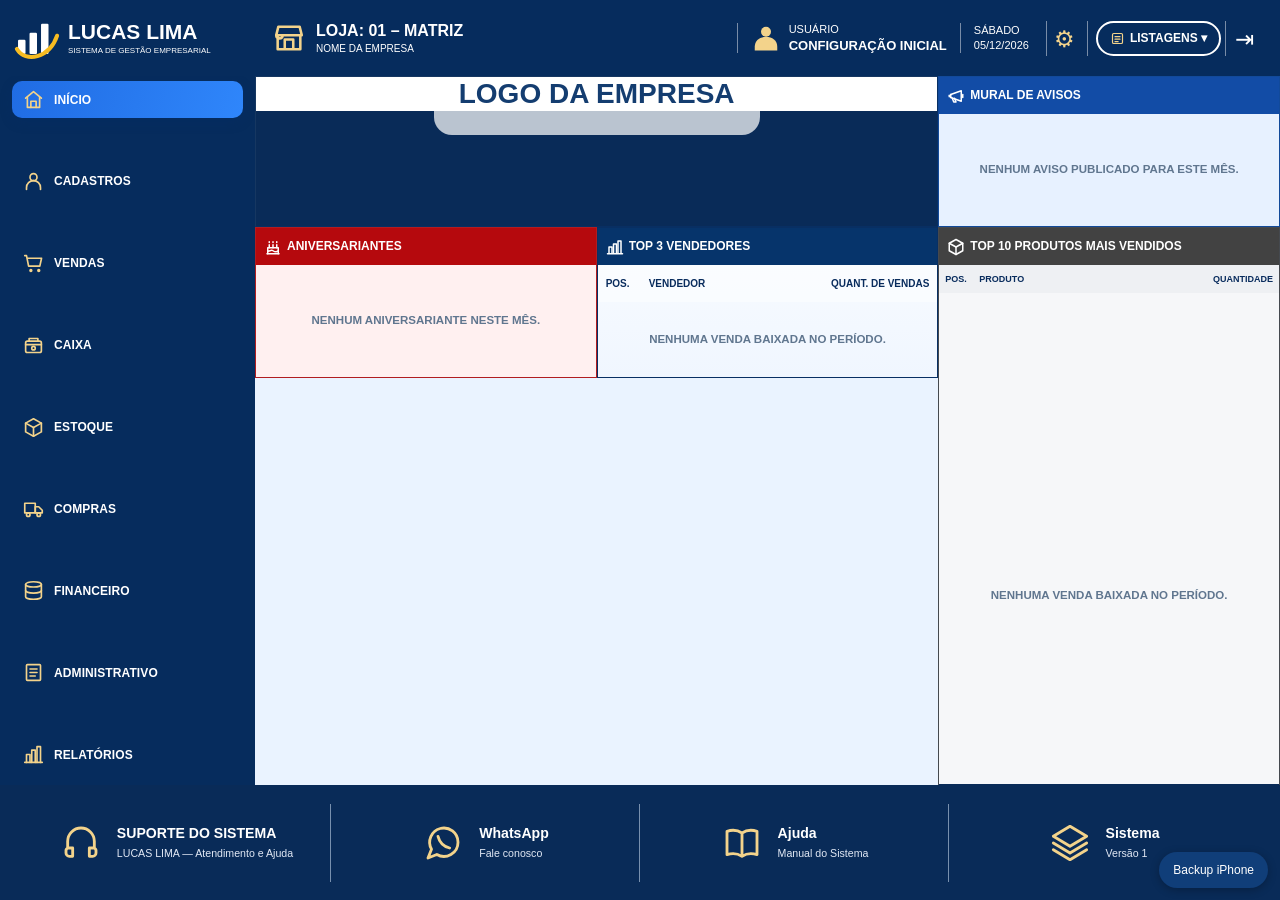
==== commit 597fcd10: "Add files via upload" ====
--- a/index.html
+++ b/index.html
@@ -1,4 +1,4 @@
-<!doctype html><html lang="pt-BR"><head><meta charset="utf-8"><meta name="viewport" content="width=device-width,initial-scale=1"><title>LUCAS LIMA</title><link rel="stylesheet" href="style.css"><link rel="stylesheet" href="mobile-ajustes.css?v=2"><link rel="stylesheet" href="pedidos-compra.css?v=526"><link rel="stylesheet" href="estoque-minimo.css"><link rel="stylesheet" href="contas-a-pagar.css?v=696"><link rel="manifest" href="manifest.webmanifest"><meta name="theme-color" content="#103e79"><meta name="apple-mobile-web-app-capable" content="yes"><meta name="apple-mobile-web-app-title" content="LUCAS LIMA"><meta name="apple-mobile-web-app-status-bar-style" content="default"><link rel="icon" href="icons/icon-192.png"><link rel="stylesheet" href="funcionarios-layout-atualizado.css">
+<!doctype html><html lang="pt-BR"><head><meta charset="utf-8"><meta name="viewport" content="width=device-width,initial-scale=1"><title>LUCAS LIMA</title><link rel="stylesheet" href="style.css"><link rel="stylesheet" href="mobile-ajustes.css?v=19"><link rel="stylesheet" href="pedidos-compra.css?v=526"><link rel="stylesheet" href="estoque-minimo.css"><link rel="stylesheet" href="contas-a-pagar.css?v=15"><link rel="manifest" href="manifest.webmanifest"><meta name="theme-color" content="#103e79"><meta name="apple-mobile-web-app-capable" content="yes"><meta name="apple-mobile-web-app-title" content="LUCAS LIMA"><meta name="apple-mobile-web-app-status-bar-style" content="default"><link rel="icon" href="icons/icon-192.png"><link rel="stylesheet" href="funcionarios-layout-atualizado.css">
 <style id="vt-total-editor-css">
 .vt-total-layout{display:flex;justify-content:flex-end;margin-top:14px}.vt-total-edit{width:min(100%,340px);display:grid;grid-template-columns:1fr 1fr;gap:9px 12px;padding:13px!important;line-height:1.3!important}.vt-total-edit label{font-size:11px;font-weight:700;color:#123d72;display:flex;flex-direction:column;gap:4px}.vt-total-edit input{box-sizing:border-box;width:100%;height:34px;border:1px solid #b9cde6;border-radius:5px;padding:6px 8px;background:#fff;color:#123d72;font:600 14px Arial,sans-serif}.vt-total-edit input[readonly]{background:#e6edf7}.vt-total-edit .vt-total-due{grid-column:1/-1;font-size:13px}.vt-total-edit .vt-total-due input{height:40px;font-size:19px;border:2px solid #1964b7}.vt-total-edit>div{grid-column:1/-1;font-size:13px;color:#123d72}@media(max-width:700px){.vt-total-edit{width:100%}}
 </style>
@@ -18,7 +18,7 @@
 #fin-pick-account:hover, #fin-general-pick-account:hover, .fin-transfer-picker button.fin-transfer-pick:hover {
  background-color:#008465 !important; background:#008465 !important; border-color:#008465 !important;
 }
-</style></head><body><div id="app"></div><script>
+</style><link rel="stylesheet" href="mobile-global-v25.css?v=25"></head><body><div id="app"></div><script>
 (function(){
  var errors=[];
  function show(message){var app=document.getElementById('app');if(!app||app.children.length)return;app.innerHTML='<div style="font:16px Arial;padding:30px;color:#173b70;background:#f2f7ff;min-height:100vh"><h2>LUCAS LIMA — ERRO AO INICIAR</h2><p>O sistema não conseguiu carregar. Anote a mensagem abaixo para diagnóstico:</p><pre style="white-space:pre-wrap;background:white;padding:15px;border:1px solid #ccd9e9">'+String(message).replace(/[&<>]/g,function(c){return {'&':'&amp;','<':'&lt;','>':'&gt;'}[c]})+'</pre><button onclick="location.reload()" style="padding:12px 25px;background:#1966c3;color:white;border:0;border-radius:5px">TENTAR NOVAMENTE</button></div>';}
--- a/style.css
+++ b/style.css
@@ -0,0 +1,4857 @@
+
+/* ==========================================
+   ERP MATRIZ
+   ESTILO COMPLETO
+   INÍCIO + CADASTRO DE PRODUTOS
+   ========================================== */
+
+:root {
+  --navy: #103d76;
+  --navy-dark: #082e5d;
+  --blue: #17569c;
+  --text: #12335e;
+  --muted: #607895;
+  --background: #f2f6fc;
+  --border: #dbe5f2;
+}
+
+* {
+  box-sizing: border-box;
+}
+
+body {
+  margin: 0;
+  background: var(--background);
+  color: var(--text);
+  font-family: Arial, Helvetica, sans-serif;
+}
+
+button,
+input,
+select {
+  font: inherit;
+}
+
+button {
+  cursor: pointer;
+}
+
+button:focus-visible,
+input:focus-visible,
+select:focus-visible {
+  outline: 2px solid #62a6f5;
+  outline-offset: 1px;
+}
+
+#app {
+  min-height: 100vh;
+}
+
+/* CABEÇALHO */
+
+.topbar {
+  display: flex;
+  align-items: center;
+  justify-content: space-between;
+  gap: 15px;
+  height: 75px;
+  min-height: 75px;
+  padding: 10px 20px;
+  background: linear-gradient(
+    110deg,
+    #103d76,
+    #164e91
+  );
+  color: white;
+}
+
+.brand {
+  min-width: 230px;
+}
+
+.brand-name {
+  font-size: 27px;
+  font-weight: 800;
+}
+
+.brand-subtitle {
+  margin-top: 4px;
+  font-size: 10px;
+}
+
+.store-info {
+  display: flex;
+  align-items: center;
+  gap: 10px;
+  flex: 1;
+  min-width: 0;
+}
+
+.store-icon {
+  display: inline-flex;
+  align-items: center;
+  justify-content: center;
+  width: 36px;
+  height: 36px;
+  font-size: 30px;
+}
+
+.store-name {
+  font-size: 15px;
+  font-weight: 800;
+}
+
+.store-company {
+  margin-top: 5px;
+  font-size: 12px;
+}
+
+.top-actions {
+  display: flex;
+  align-items: center;
+  gap: 10px;
+}
+
+.top-date {
+  font-size: 12px;
+  line-height: 1.5;
+  white-space: pre-line;
+}
+
+.top-user {
+  font-size: 12px;
+}
+
+.top-user strong {
+  display: block;
+  margin-top: 5px;
+  font-size: 13px;
+}
+
+.top-icon {
+  width: 32px;
+  height: 32px;
+  padding: 5px;
+  border: 0;
+  border-left: 1px solid #ffffff44;
+  background: transparent;
+  color: white;
+  font-size: 23px;
+}
+
+.top-icon:hover {
+  background: #ffffff20;
+}
+
+/* ESTRUTURA */
+
+.app-layout {
+  display: flex;
+  min-height: calc(100vh - 75px);
+}
+
+.sidebar {
+  width: 215px;
+  flex-shrink: 0;
+  padding: 9px 7px;
+  background: linear-gradient(
+    180deg,
+    #103e78,
+    #082e5d
+  );
+}
+
+.menu-button {
+  display: flex;
+  align-items: center;
+  gap: 10px;
+  width: 100%;
+  min-height: 45px;
+  margin-bottom: 5px;
+  padding: 9px 12px;
+  border: 0;
+  border-radius: 6px;
+  background: transparent;
+  color: white;
+  text-align: left;
+  font-size: 12px;
+  font-weight: bold;
+}
+
+.menu-button:hover,
+.menu-button.active {
+  background: #2a69aa;
+}
+
+.menu-icon {
+  display: flex;
+  align-items: center;
+  justify-content: center;
+  width: 21px;
+  height: 21px;
+  flex-shrink: 0;
+  font-size: 18px;
+}
+
+.menu-label {
+  flex: 1;
+}
+
+.menu-arrow {
+  font-size: 19px;
+}
+
+.submenu {
+  display: none;
+  padding: 3px 0 8px 24px;
+}
+
+.submenu.expanded {
+  display: block;
+}
+
+.submenu-item {
+  display: block;
+  width: 100%;
+  padding: 9px 10px;
+  border: 0;
+  border-left: 2px solid #5084bd;
+  background: transparent;
+  color: #e6f1ff;
+  text-align: left;
+  font-size: 11px;
+}
+
+.submenu-item:hover,
+.submenu-item.selected {
+  background: #2765a3;
+  color: white;
+}
+
+.workspace {
+  flex: 1;
+  min-width: 0;
+  padding: 13px;
+}
+
+/* TELA INÍCIO */
+
+.dashboard-grid {
+  display: grid;
+  grid-template-columns: minmax(0, 1fr) 245px;
+  gap: 12px;
+}
+
+.welcome {
+  position: relative;
+  overflow: hidden;
+  min-height: 115px;
+  margin-bottom: 12px;
+  padding: 18px 20px;
+  border: 1px solid var(--border);
+  border-radius: 9px;
+  background: linear-gradient(
+    110deg,
+    #fff,
+    #e8f1fd
+  );
+}
+
+.welcome::after {
+  content: "▥";
+  position: absolute;
+  right: 35px;
+  bottom: -45px;
+  font-size: 145px;
+  color: #b7d0ef55;
+  pointer-events: none;
+}
+
+.welcome h1 {
+  position: relative;
+  z-index: 1;
+  margin: 0 0 9px;
+  font-size: 23px;
+  font-weight: 800;
+}
+
+.welcome p {
+  position: relative;
+  z-index: 1;
+  margin: 6px 0;
+  font-size: 13px;
+}
+
+.quick-grid {
+  display: grid;
+  grid-template-columns: repeat(4, minmax(0, 1fr));
+  gap: 9px;
+}
+
+.quick-card {
+  display: flex;
+  flex-direction: column;
+  align-items: center;
+  justify-content: center;
+  min-height: 112px;
+  padding: 10px 5px;
+  border: 1px solid var(--border);
+  border-radius: 9px;
+  text-align: center;
+  transition: transform .15s, box-shadow .15s;
+}
+
+.quick-card:hover {
+  transform: translateY(-2px);
+  box-shadow: 0 4px 12px #103d7622;
+}
+
+.quick-icon {
+  display: flex;
+  align-items: center;
+  justify-content: center;
+  width: 32px;
+  height: 32px;
+  margin-bottom: 8px;
+  font-size: 28px;
+}
+
+.quick-title {
+  font-size: 12px;
+  font-weight: 800;
+  color: var(--text);
+}
+
+.quick-description {
+  margin-top: 5px;
+  font-size: 10px;
+  color: var(--text);
+}
+
+.tone-blue {
+  background: #e8f2ff;
+  color: #1667c7;
+}
+
+.tone-green {
+  background: #e5f8ed;
+  color: #009e78;
+}
+
+.tone-yellow {
+  background: #fff3dc;
+  color: #e99200;
+}
+
+.tone-purple {
+  background: #f0ebff;
+  color: #7145cb;
+}
+
+.tone-red {
+  background: #ffebef;
+  color: #cf304c;
+}
+
+.tone-gray {
+  background: #e9eff6;
+  color: #496586;
+}
+
+.side-panel {
+  margin-bottom: 10px;
+  padding: 12px;
+  border: 1px solid var(--border);
+  border-radius: 9px;
+  background: white;
+}
+
+.side-panel h2 {
+  margin: 0 0 10px;
+  font-size: 13px;
+}
+
+.alert-item {
+  margin-bottom: 6px;
+  padding: 8px;
+  border-radius: 6px;
+  background: #fff0f0;
+  font-size: 11px;
+  line-height: 1.4;
+}
+
+.alert-item:nth-child(3) {
+  background: #fff5df;
+}
+
+.alert-item:nth-child(4) {
+  background: #fff5df;
+}
+
+.alert-item:nth-child(5) {
+  background: #eaf3ff;
+}
+
+.activity-item {
+  padding: 8px 3px;
+  border-bottom: 1px solid var(--border);
+  font-size: 11px;
+}
+
+.demo-note {
+  margin-top: 10px;
+  padding: 10px;
+  border-radius: 6px;
+  background: #fff6e5;
+  color: #79520b;
+  font-size: 11px;
+  line-height: 1.5;
+}
+
+.stats-grid {
+  display: grid;
+  grid-template-columns: repeat(4, minmax(0, 1fr));
+  gap: 10px;
+  margin-top: 12px;
+}
+
+.stat-card {
+  display: flex;
+  align-items: flex-start;
+  gap: 12px;
+  min-height: 95px;
+  padding: 12px;
+  border: 1px solid var(--border);
+  border-radius: 9px;
+  background: white;
+}
+
+.stat-icon {
+  display: flex;
+  align-items: center;
+  justify-content: center;
+  width: 34px;
+  height: 34px;
+  flex-shrink: 0;
+  border-radius: 6px;
+  color: white;
+  font-size: 22px;
+  font-weight: bold;
+}
+
+.stat-green { background: #00a87c; }
+.stat-blue { background: #2583e7; }
+.stat-yellow { background: #f29b00; }
+.stat-red { background: #e9344c; }
+
+.stat-title {
+  font-size: 11px;
+  font-weight: bold;
+}
+
+.stat-value {
+  margin: 6px 0;
+  font-size: 19px;
+  font-weight: 800;
+}
+
+.stat-description {
+  font-size: 11px;
+  color: var(--muted);
+}
+
+/* TELAS GERAIS */
+
+.module-screen {
+  min-height: 400px;
+  padding: 24px;
+  border: 1px solid var(--border);
+  border-radius: 9px;
+  background: white;
+}
+
+.module-screen h1 {
+  margin: 0 0 18px;
+  font-size: 23px;
+}
+
+.module-grid {
+  display: grid;
+  grid-template-columns: repeat(3, minmax(0, 1fr));
+  gap: 12px;
+  margin: 20px 0;
+}
+
+.module-button {
+  min-height: 70px;
+  padding: 15px;
+  border: 1px solid var(--border);
+  border-radius: 7px;
+  background: #edf5ff;
+  color: var(--text);
+  font-weight: bold;
+}
+
+.module-button:hover {
+  background: #dbeaff;
+}
+
+.primary-button {
+  padding: 11px 18px;
+  border: 0;
+  border-radius: 6px;
+  background: var(--blue);
+  color: white;
+  font-size: 12px;
+  font-weight: bold;
+}
+
+.primary-button:hover {
+  background: var(--navy-dark);
+}
+
+/* CADASTRO DE PRODUTOS */
+
+.product-layout {
+  display: grid;
+  grid-template-columns: minmax(0, 1fr) 230px;
+  gap: 13px;
+}
+
+.product-main,
+.product-stock,
+.product-search {
+  min-width: 0;
+  border: 1px solid var(--border);
+  border-radius: 9px;
+  background: white;
+}
+
+.product-main {
+  padding: 17px;
+}
+
+.product-heading {
+  margin: 0 0 17px;
+  padding-bottom: 13px;
+  border-bottom: 1px solid var(--border);
+  font-size: 21px;
+  font-weight: 800;
+}
+
+.product-form {
+  width: 100%;
+}
+
+.product-fields {
+  display: grid;
+  grid-template-columns: repeat(12, minmax(0, 1fr));
+  gap: 13px 12px;
+}
+
+.field {
+  display: flex;
+  flex-direction: column;
+  gap: 6px;
+  min-width: 0;
+}
+
+.field-label {
+  font-size: 11px;
+  font-weight: bold;
+  color: #163d6e;
+}
+
+.field-control {
+  display: flex;
+  align-items: center;
+  gap: 5px;
+  min-width: 0;
+}
+
+.field-control input,
+.field-control select {
+  width: 100%;
+  min-width: 0;
+  height: 36px;
+  padding: 7px 9px;
+  border: 1px solid #cad8e9;
+  border-radius: 5px;
+  background: white;
+  color: #16375e;
+  font-size: 12px;
+}
+
+.field-control input[readonly] {
+  background: #edf3fa;
+  font-weight: bold;
+}
+
+.field-code {
+  grid-column: span 2;
+}
+
+.field-type {
+  grid-column: span 4;
+}
+
+.field-description {
+  grid-column: span 6;
+}
+
+.field-barcode {
+  grid-column: span 4;
+}
+
+.field-brand,
+.field-category {
+  grid-column: span 4;
+}
+
+.field-unit,
+.field-cost,
+.field-price,
+.field-minimum {
+  grid-column: span 3;
+}
+
+.field-status {
+  grid-column: span 4;
+}
+
+.field-plus {
+  display: flex;
+  align-items: center;
+  justify-content: center;
+  width: 36px;
+  height: 36px;
+  flex-shrink: 0;
+  border: 0;
+  border-radius: 5px;
+  background: #12a675;
+  color: white;
+  font-size: 23px;
+  font-weight: bold;
+}
+
+.field-plus:hover {
+  background: #07885d;
+}
+
+.barcode-button {
+  width: 36px;
+  height: 36px;
+  flex-shrink: 0;
+  border: 1px solid #cad8e9;
+  border-radius: 5px;
+  background: #e9f2ff;
+  color: #14579e;
+  font-size: 20px;
+}
+
+.product-actions {
+  display: flex;
+  flex-wrap: wrap;
+  gap: 8px;
+  margin-top: 22px;
+}
+
+.action-button {
+  min-height: 37px;
+  padding: 9px 12px;
+  border: 0;
+  border-radius: 5px;
+  color: white;
+  font-size: 11px;
+  font-weight: 800;
+  white-space: nowrap;
+}
+
+.action-button:hover {
+  filter: brightness(.91);
+}
+
+.action-button.green {
+  background: #119b6e;
+}
+
+.action-button.blue {
+  background: #165ba7;
+}
+
+.action-button.orange {
+  background: #e79a19;
+}
+
+.action-button.slate {
+  background: #60748e;
+}
+
+.action-button.purple {
+  background: #7452b8;
+}
+
+.action-button.cyan {
+  background: #138aa5;
+}
+
+.action-button.red {
+  background: #d94b55;
+}
+
+/* PAINEL DE ESTOQUE */
+
+.product-stock {
+  padding: 14px;
+}
+
+.product-stock h2 {
+  margin: 0 0 15px;
+  font-size: 14px;
+  text-align: center;
+}
+
+.stock-card {
+  display: flex;
+  flex-direction: column;
+  align-items: center;
+  justify-content: center;
+  min-height: 88px;
+  margin-bottom: 10px;
+  border-radius: 7px;
+  text-align: center;
+}
+
+.stock-card strong {
+  font-size: 12px;
+}
+
+.stock-card b {
+  margin-top: 7px;
+  font-size: 29px;
+}
+
+.stock-card.yellow {
+  background: #fff0b8;
+  color: #765200;
+}
+
+.stock-card.pink {
+  background: #ffe0e0;
+  color: #a92323;
+}
+
+.stock-card.mint {
+  background: #d9f5e5;
+  color: #137647;
+}
+
+.stock-note {
+  margin-top: 15px;
+  color: var(--muted);
+  font-size: 11px;
+  line-height: 1.6;
+}
+
+/* PESQUISA DE PRODUTOS */
+
+.product-search {
+  margin-top: 13px;
+  padding: 16px;
+}
+
+.product-search h2 {
+  margin: 0 0 15px;
+  font-size: 17px;
+}
+
+.search-tools {
+  display: flex;
+  align-items: center;
+  flex-wrap: wrap;
+  gap: 10px;
+  margin-bottom: 15px;
+}
+
+#p-search {
+  flex: 1;
+  min-width: 230px;
+  height: 37px;
+  padding: 8px 10px;
+  border: 1px solid #cad8e9;
+  border-radius: 5px;
+  font-size: 12px;
+}
+
+.active-label {
+  display: flex;
+  align-items: center;
+  gap: 6px;
+  font-size: 11px;
+  white-space: nowrap;
+}
+
+#p-filter {
+  height: 37px;
+  max-width: 230px;
+  padding: 7px;
+  border: 1px solid #cad8e9;
+  border-radius: 5px;
+  font-size: 11px;
+}
+
+.product-table-scroll {
+  width: 100%;
+  overflow-x: auto;
+}
+
+.product-table {
+  width: 100%;
+  min-width: 1000px;
+  border-collapse: collapse;
+  font-size: 11px;
+}
+
+.product-table th {
+  padding: 11px 9px;
+  background: #e7f0fc;
+  color: #153b6a;
+  text-align: left;
+  white-space: nowrap;
+}
+
+.product-table td {
+  padding: 10px 9px;
+  border-bottom: 1px solid #e1e9f3;
+}
+
+.product-table tbody tr {
+  cursor: pointer;
+}
+
+.product-table tbody tr:hover {
+  background: #edf5ff;
+}
+
+.status-active {
+  color: #0b9665;
+  font-weight: bold;
+}
+
+.status-inactive {
+  color: #c64242;
+  font-weight: bold;
+}
+
+.edit-button {
+  padding: 5px 9px;
+  border: 0;
+  border-radius: 4px;
+  background: #e4efff;
+  color: #17569c;
+  font-size: 15px;
+}
+
+.found-count {
+  margin-top: 12px;
+  color: var(--muted);
+  font-size: 11px;
+  font-weight: bold;
+}
+
+/* CADASTROS AUXILIARES */
+
+.aux-input {
+  display: block;
+  width: 100%;
+  max-width: 400px;
+  height: 38px;
+  margin-bottom: 12px;
+  padding: 8px 10px;
+  border: 1px solid #cad8e9;
+  border-radius: 5px;
+}
+
+.aux-list {
+  margin: 15px 0;
+}
+
+.aux-list > div {
+  max-width: 500px;
+  padding: 10px;
+  border-bottom: 1px solid var(--border);
+  font-size: 12px;
+}
+
+/* RESPONSIVIDADE */
+
+@media (max-width: 1200px) {
+  .product-layout {
+    grid-template-columns: minmax(0, 1fr) 200px;
+  }
+
+  .product-fields {
+    grid-template-columns: repeat(6, minmax(0, 1fr));
+  }
+
+  .field-code,
+  .field-type,
+  .field-description,
+  .field-barcode,
+  .field-brand,
+  .field-category,
+  .field-unit,
+  .field-cost,
+  .field-price,
+  .field-minimum,
+  .field-status {
+    grid-column: span 3;
+  }
+
+  .quick-grid {
+    grid-template-columns: repeat(2, minmax(0, 1fr));
+  }
+}
+
+@media (max-width: 850px) {
+  .topbar {
+    height: auto;
+    min-height: 75px;
+    flex-wrap: wrap;
+  }
+
+  .brand {
+    min-width: 0;
+  }
+
+  .app-layout {
+    display: block;
+  }
+
+  .sidebar {
+    display: flex;
+    width: 100%;
+    overflow-x: auto;
+    gap: 5px;
+  }
+
+  .menu-button {
+    min-width: 145px;
+    margin-bottom: 0;
+  }
+
+  .submenu {
+    display: none !important;
+  }
+
+  .workspace {
+    padding: 12px;
+  }
+
+  .dashboard-grid,
+  .product-layout {
+    grid-template-columns: 1fr;
+  }
+
+  .stats-grid {
+    grid-template-columns: repeat(2, minmax(0, 1fr));
+  }
+
+  .product-stock {
+    display: grid;
+    grid-template-columns: repeat(3, minmax(0, 1fr));
+    gap: 8px;
+  }
+
+  .product-stock h2,
+  .stock-note {
+    grid-column: 1 / -1;
+  }
+
+  .stock-card {
+    margin: 0;
+  }
+}
+
+@media (max-width: 520px) {
+  .topbar {
+    padding: 12px;
+  }
+
+  .brand-name {
+    font-size: 23px;
+  }
+
+  .store-info {
+    flex: initial;
+  }
+
+  .top-actions {
+    width: 100%;
+    justify-content: space-between;
+  }
+
+  .quick-grid,
+  .stats-grid,
+  .module-grid {
+    grid-template-columns: repeat(2, minmax(0, 1fr));
+  }
+
+  .product-fields {
+    grid-template-columns: 1fr;
+  }
+
+  .field-code,
+  .field-type,
+  .field-description,
+  .field-barcode,
+  .field-brand,
+  .field-category,
+  .field-unit,
+  .field-cost,
+  .field-price,
+  .field-minimum,
+  .field-status {
+    grid-column: 1;
+  }
+
+  .product-main,
+  .product-search {
+    padding: 12px;
+  }
+
+  .product-stock {
+    grid-template-columns: 1fr;
+  }
+
+  .stock-card {
+    min-height: 65px;
+  }
+}
+
+/* IMPRESSÃO */
+
+@media print {
+  .topbar,
+  .sidebar,
+  .product-actions,
+  .search-tools {
+    display: none !important;
+  }
+
+  body {
+    background: white;
+  }
+
+  .workspace {
+    padding: 0;
+  }
+
+  .product-layout {
+    grid-template-columns: 1fr;
+  }
+
+  .product-main,
+  .product-stock,
+  .product-search {
+    border: 0;
+  }
+
+  .product-table {
+    min-width: 0;
+  }
+}
+
+/* ERP MATRIZ - COMPLEMENTO DOS MÓDULOS */
+.erp-form-grid{display:grid;grid-template-columns:repeat(auto-fit,minmax(180px,1fr));gap:12px;margin:15px 0}.erp-field{display:flex;flex-direction:column;gap:5px;font-size:12px;font-weight:bold}.erp-field input,.erp-field select{height:38px;padding:7px;border:1px solid #cad8e9;border-radius:5px;background:white;color:#16375e}.erp-table-wrap{width:100%;overflow-x:auto;margin:16px 0}.erp-table{width:100%;border-collapse:collapse;font-size:12px}.erp-table th{padding:11px;background:#e7f0fc;text-align:left;white-space:nowrap}.erp-table td{padding:10px;border-bottom:1px solid #dbe5f2}.erp-table tbody tr{cursor:pointer}.erp-table tbody tr:hover{background:#edf5ff}.erp-total{font-weight:bold;color:#103d76}.erp-overlay{position:fixed;inset:0;z-index:100000;background:#071c3b99;display:flex;align-items:center;justify-content:center;padding:20px}.erp-dialog{background:white;border-radius:10px;padding:24px;min-width:min(450px,100%);display:flex;flex-direction:column;gap:12px}.erp-dialog input,.erp-dialog select{height:38px;padding:7px;border:1px solid #cad8e9}.module-screen>.primary-button{margin:5px}
+
+/* JANELAS DO CADASTRO DE PRODUTOS — SEM ALTERAR O INÍCIO */
+.pm-overlay{position:fixed;inset:0;z-index:99998;background:rgba(5,22,46,.65);display:flex;justify-content:center;align-items:center;padding:18px}
+.pm-dialog{width:min(1100px,96vw);max-height:94vh;overflow:auto;background:#fff;border-radius:9px;box-shadow:0 20px 65px #0006;color:#16365f}
+.pm-head{display:flex;justify-content:space-between;align-items:center;background:linear-gradient(100deg,#0c3673,#1760aa);color:#fff;padding:16px 22px;font-size:18px}
+.pm-x{border:0;background:transparent;color:#fff;font-size:26px;cursor:pointer}.pm-body{padding:18px}
+.pm-info{display:flex;gap:12px;flex-wrap:wrap;padding:14px;background:#edf5ff;border:1px solid #d6e5f8;border-radius:6px;margin-bottom:14px;font-size:12px}.pm-info>*{flex:1 1 160px}
+.pm-two{display:grid;grid-template-columns:1fr 1fr;gap:16px}.pm-two section{border:1px solid #d7e5f4;border-radius:7px;padding:14px;min-width:0}.pm-two h3,.pm-body h3{font-size:13px;color:#164c91;background:#e9f3ff;padding:9px;margin:0 0 12px}
+.pm-two label,.pm-filters label{display:block;font-size:12px;font-weight:bold;margin:9px 0}.pm-two label input:not([type=checkbox]):not([type=radio]),.pm-two select,.pm-filters input{display:block;width:100%;height:35px;padding:7px;border:1px solid #b8cee7;border-radius:5px;margin-top:5px;color:#153d71}
+.pm-two label input[type=checkbox],.pm-two label input[type=radio]{margin-right:8px}
+.pm-results{padding:12px;background:#f3f8ff;border-radius:6px;font-size:13px;line-height:1.7}.pm-results p{border-bottom:1px solid #dce8f5;margin:0;padding:8px 2px;display:flex;justify-content:space-between}.pm-error{color:#b92037!important}
+.pm-footer{display:flex;justify-content:flex-end;flex-wrap:wrap;gap:10px;margin-top:18px}.pm-footer button,.pm-filters button{border:1px solid #bfd3ed;border-radius:5px;background:#edf4ff;color:#134780;padding:10px 16px;font-weight:bold;cursor:pointer}.pm-footer .pm-primary{background:#1461ce;color:#fff;border-color:#1461ce}.pm-footer button:disabled{opacity:.45;cursor:not-allowed}
+.pm-tabs{display:flex;gap:4px;flex-wrap:wrap;border-bottom:2px solid #c9dced;margin-bottom:12px}.pm-tab{background:#edf4fc;color:#164b83;border:1px solid #c9dced;padding:11px;border-radius:5px 5px 0 0;font-size:11px;font-weight:bold;cursor:pointer}.pm-tab.selected{background:#1763d4;color:white}
+.pm-filters{display:flex;gap:12px;align-items:end;flex-wrap:wrap;margin-bottom:14px}.pm-table-wrap{overflow:auto;max-height:48vh}.pm-table-wrap table{border-collapse:collapse;width:100%;font-size:12px}.pm-table-wrap th,.pm-table-wrap td{padding:10px;border:1px solid #d9e4f2;text-align:left}.pm-table-wrap th{background:#e8f2fd}
+.pm-label-preview{display:flex;align-items:center;justify-content:center;min-height:180px;background:#edf4fc;padding:12px}.pm-label-preview .pm-label{background:#fff;width:90%;min-height:120px;border:1px solid #b9cce2;display:flex;flex-direction:column;align-items:center;justify-content:center;gap:4px;text-align:center;padding:10px}.pm-label-preview .pm-bar-svg{width:70%;max-height:80px}.pm-label-preview strong{font-size:17px}.pm-label-preview b{font-size:23px}.pm-bar-svg{max-width:100%;height:auto}.pm-no-bar{font-size:10px;color:#a42e35}.pm-muted{font-size:11px;color:#657d99}
+.pm-sheet-preview{background:#fff;border:1px solid #bacce2;box-shadow:0 3px 10px #0001;padding:18px;max-height:58vh;overflow:auto;font-size:11px}.pm-sheet-preview h1{font-size:16px}.pm-sheet-preview h2{font-size:14px}.pm-sheet-preview .pm-print-grid{display:grid;grid-template-columns:repeat(2,1fr);gap:6px}.pm-sheet-preview .pm-print-cell{border:1px solid #e1e9f4;padding:6px;overflow-wrap:anywhere}.pm-sheet-preview .pm-print-cell strong{display:block}.pm-sheet-preview table{width:100%;font-size:10px}.pm-sheet-preview .pm-bar-svg{width:170px}
+@media(max-width:800px){.pm-two{grid-template-columns:1fr}.pm-dialog{max-height:97vh}.pm-body{padding:10px}.pm-overlay{padding:5px}}
+/* CADASTROS AUXILIARES — ERP MATRIZ */
+.ax-screen{background:#fff;border:1px solid #d4e2f2;border-radius:8px;padding:16px;color:#12335e}.ax-screen h1{background:#103d76;color:white;padding:17px;border-radius:6px;font-size:21px;margin:0 0 14px}.ax-card{border:1px solid #d5e4f3;background:#f9fcff;border-radius:7px;padding:14px;margin-bottom:14px}.ax-card h3{background:#e7f1fd;color:#11457e;font-size:14px;padding:10px;margin:0 0 12px}.ax-form{display:grid;grid-template-columns:180px minmax(200px,1fr)190px;gap:12px}.ax-form label,.ax-toolbar label{display:flex;flex-direction:column;gap:5px;font-size:12px;font-weight:bold}.ax-form input,.ax-form select,.ax-form textarea,.ax-toolbar input,.ax-toolbar select{width:100%;border:1px solid #b9cfe8;border-radius:5px;background:white;color:#12335e;padding:10px;font:inherit;min-height:38px}.ax-form input[readonly]{background:#eaf0f7}.ax-wide{grid-column:1/-1}.ax-actions,.ax-toolbar,.ax-footer{display:flex;gap:9px;align-items:end;flex-wrap:wrap}.ax-actions{margin-top:15px}.ax-actions button{flex:1;min-width:120px}.ax-toolbar{margin:10px 0 14px}.ax-grow{flex:1;min-width:170px}.ax-toolbar button,.ax-actions button,.ax-footer button{border:0;border-radius:5px;padding:11px 14px;color:white;font-weight:bold;font-size:12px;cursor:pointer}.ax-blue{background:#1256b4}.ax-green{background:#078f53}.ax-orange{background:#ed761b}.ax-muted{background:#64758b}.ax-red{background:#d72c32}.ax-scroll{overflow:auto;max-height:350px;border:1px solid #d7e3f0}.ax-table{width:100%;border-collapse:collapse;font-size:12px}.ax-table th{background:#103d76;color:white;text-align:left;padding:10px;position:sticky;top:0}.ax-table td{padding:9px;border-bottom:1px solid #dbe7f4}.ax-table tbody tr:nth-child(even){background:#eef5fc}.ax-table tbody tr:hover{background:#d5eaff;cursor:pointer}.ax-active,.ax-inactive{display:inline-block;border-radius:20px;padding:3px 12px;font-weight:bold}.ax-active{background:#bdf2d2;color:#09602e}.ax-inactive{background:#ffcbd0;color:#891525}.ax-help{font-size:12px;color:#18549a;display:flex;justify-content:space-between}.ax-overlay{position:fixed;inset:0;z-index:100001;background:#071b3c9c;display:flex;justify-content:center;align-items:center;padding:15px}.ax-dialog{width:min(960px,96vw);max-height:94vh;overflow:auto;background:white;border-radius:8px;box-shadow:0 15px 50px #0005}.ax-head{display:flex;justify-content:space-between;align-items:center;background:#12549c;color:white;padding:15px 20px}.ax-head button{background:transparent;border:0;color:white;font-size:27px;cursor:pointer}.ax-body{padding:20px}.ax-footer{justify-content:flex-end;margin-top:16px}.ax-footer span{margin-right:auto;color:#16539b;font-size:12px}.ax-error{color:#b92133;font-size:12px;margin-top:10px;font-weight:bold}@media(max-width:760px){.ax-form{grid-template-columns:1fr}.ax-toolbar{align-items:stretch}.ax-toolbar button{flex:1}.ax-actions button{flex:1 1 130px}}
+
+/* EXTRATO DO CLIENTE */
+.cx-overlay{position:fixed;inset:0;z-index:20000;background:#0b1d3ca8;display:flex;justify-content:center;align-items:center;padding:16px}.cx-dialog{background:#eef4fc;width:min(1200px,98vw);max-height:96vh;overflow:auto;border-radius:9px;box-shadow:0 15px 60px #001c4166}.cx-dialog>header{display:flex;justify-content:space-between;align-items:center;background:#0b315e;color:white;padding:15px 20px}.cx-dialog button{cursor:pointer;background:#0757c8;color:white;border:0;border-radius:5px;padding:11px 16px;font-weight:700}.cx-dialog>header button{background:#516d91}.cx-filters{display:flex;align-items:end;gap:12px;flex-wrap:wrap;padding:14px 20px}.cx-filters label{font-size:12px;font-weight:bold;color:#123f76}.cx-filters input{display:block;padding:9px;border:1px solid #b4cbe7;border-radius:5px}.cx-paper{margin:0 20px 22px;background:white;padding:25px;color:#102f54}.cx-paperhead{display:flex;justify-content:space-between;border-bottom:2px solid #123e79;padding-bottom:12px}.cx-paperhead h2{font-size:19px;margin:0}.cx-paperhead p{margin:4px 0}.cx-paper h3{background:#e1efff;border-left:4px solid #1466b9;padding:9px;font-size:14px;margin:18px 0 9px}.cx-stats{display:grid;grid-template-columns:repeat(3,1fr);gap:8px}.cx-stat{background:#eaf3ff;border:1px solid #d4e4f8;padding:11px;text-align:center}.cx-stat small{display:block;font-size:11px;color:#235c9d;font-weight:700}.cx-stat b{font-size:18px}.cx-stat.good{background:#e1f6e9}.cx-stat.bad{background:#ffe8e8}.cx-stat.warn{background:#fff4d9}.cx-paper table{border-collapse:collapse;width:100%;font-size:12px}.cx-paper th{background:#0c3768;color:white}.cx-paper td,.cx-paper th{padding:8px;border:1px solid #d4e2ef;text-align:left}.cx-sign{margin:70px 0 10px auto;border-top:1px solid #234;width:250px;text-align:center;padding-top:6px;font-size:11px}@media print{body>*:not(.cx-overlay){display:none!important}.cx-overlay{position:static!important;display:block!important;padding:0!important;background:white!important}.cx-dialog{max-height:none!important;overflow:visible!important;box-shadow:none!important;width:100%!important}.cx-dialog>header,.cx-filters{display:none!important}.cx-paper{margin:0!important;padding:0!important}.cx-paper h3{break-after:avoid}.cx-paper tr{break-inside:avoid}@page{size:A4;margin:12mm}}
+
+/* F12 - modal único de clientes e fornecedores, seguindo as cores originais */
+.erp-modal-overlay[data-f12-lookup]{position:fixed;inset:0;z-index:300000;background:rgba(6,24,52,.65);display:flex;align-items:center;justify-content:center;padding:16px;box-sizing:border-box}
+.erp-modal-overlay[data-f12-lookup] .erp-modal-box{width:min(490px,100%);background:white;border-radius:9px;overflow:hidden;box-shadow:0 18px 55px #0005;color:#16365f;font-family:Arial,sans-serif}
+.erp-modal-overlay[data-f12-lookup] .erp-modal-header{background:#103d76;color:#fff;display:flex;align-items:center;justify-content:space-between;padding:16px 20px;font-size:16px}
+.erp-modal-overlay[data-f12-lookup] .erp-modal-close{background:transparent;color:white;border:0;font-size:25px;cursor:pointer}
+.erp-modal-overlay[data-f12-lookup] .erp-modal-body{padding:22px;display:flex;flex-direction:column;gap:10px}
+.erp-modal-overlay[data-f12-lookup] .erp-modal-label{font-size:12px;font-weight:bold;color:#143e72}
+.erp-modal-overlay[data-f12-lookup] .erp-modal-input{display:block;width:100%;min-height:42px;border:1px solid #b9cde7;border-radius:5px;padding:10px;background:white;color:#15375c;font:inherit;box-sizing:border-box}
+.erp-modal-overlay[data-f12-lookup] .erp-modal-error{color:#b52236;font-size:12px;min-height:18px;font-weight:bold}
+.erp-modal-overlay[data-f12-lookup] .erp-modal-footer{display:flex;justify-content:flex-end;gap:10px;padding:0 22px 20px}
+.erp-modal-overlay[data-f12-lookup] .erp-modal-footer button{border:0;border-radius:5px;padding:12px 16px;font-size:12px;font-weight:bold;cursor:pointer}
+.erp-modal-overlay[data-f12-lookup] .erp-modal-confirm{background:#1256b4;color:white}
+.erp-modal-overlay[data-f12-lookup] .erp-modal-cancel{background:#60738d;color:white}
+/* RH ERP MATRIZ — mantém a paleta original azul e branca */
+.rh-page{color:#12365f}.rh-page>h1{background:#103d76;color:white;border-radius:7px;padding:17px;margin:0 0 15px;font-size:21px}.rh-panel{background:white;border:1px solid #d4e2f2;border-radius:8px;padding:15px;margin-bottom:14px}.rh-panel h2{font-size:15px;color:#11457e;background:#e7f1fd;padding:10px;margin:0 0 12px}.rh-form{display:grid;grid-template-columns:repeat(4,minmax(0,1fr));gap:12px}.rh-field{display:flex;flex-direction:column;gap:5px;color:#143e72;font-weight:bold;font-size:12px}.rh-field input,.rh-field select,.rh-dialog input,.rh-dialog select{border:1px solid #b9cfe8;border-radius:5px;padding:10px;background:white;color:#12365f;width:100%;box-sizing:border-box;min-height:39px}.rh-actions,.rh-tabs{display:flex;flex-wrap:wrap;gap:8px;margin:14px 0}.rh-actions button{flex:1;min-width:130px}.rh-tabs button{border:1px solid #b9cfe8;border-radius:5px;padding:10px 13px;color:#143e72;background:#e7f1fd;font-weight:bold;cursor:pointer}.rh-tabs button.selected{background:#103d76;color:white}.rh-scroll{overflow:auto;max-height:360px;margin-top:12px}.rh-table{border-collapse:collapse;width:100%;font-size:12px}.rh-table th{background:#103d76;color:white;text-align:left;padding:10px;white-space:nowrap}.rh-table td{padding:9px;border-bottom:1px solid #dbe7f4}.rh-table tbody tr:hover{background:#e4f0ff;cursor:pointer}.rh-page #rh-query{padding:11px;border:1px solid #b9cfe8;border-radius:5px;width:min(100%,550px)}.rh-summary{display:grid;grid-template-columns:repeat(4,1fr);gap:10px;margin:14px 0}.rh-summary>div{background:#e7f1fd;border:1px solid #d2e3f6;border-radius:6px;padding:15px;font-size:12px}.rh-summary b{display:block;font-size:19px;margin-top:7px}.rh-overlay{position:fixed;inset:0;background:#071b3caa;z-index:400000;display:flex;align-items:center;justify-content:center;padding:16px}.rh-dialog{background:white;border-radius:9px;max-width:500px;width:100%;padding:22px;box-shadow:0 18px 60px #0005;color:#12365f}.rh-dialog h2{background:#103d76;color:white;margin:-22px -22px 18px;padding:16px}.rh-dialog label{display:block;margin:12px 0;font-size:12px;font-weight:bold}.rh-dialog #rh-lerror{color:#b52332}.rh-paper{background:white;border:1px solid #d6e4f2;padding:20px}.rh-paper h2{background:#103d76;color:white}.rh-paper h3{color:#0e653f}@media(max-width:900px){.rh-form{grid-template-columns:repeat(2,minmax(0,1fr))}.rh-summary{grid-template-columns:repeat(2,1fr)}}@media(max-width:550px){.rh-form,.rh-summary{grid-template-columns:1fr}}@media print{body:has(.rh-page) #app>*:not(#workspace){display:none!important}body:has(.rh-page) #workspace>*:not(.rh-page){display:none!important}.rh-page>h1,.rh-page>.rh-panel:not(:has(#rh-detail)){display:none!important}.rh-page .rh-panel:has(#rh-detail)>h2,.rh-page .rh-no-print{display:none!important}.rh-page .rh-panel:has(#rh-detail){border:0;padding:0}.rh-paper{border:0}@page{size:A4;margin:12mm}}
+/* FORMAS DE PAGAMENTO — identidade azul e branca original */
+.fp-page{color:#10365f}.fp-page>h1{background:#103d76;color:#fff;border-radius:7px;padding:16px;font-size:21px}.fp-actions{display:flex;flex-wrap:wrap;gap:8px;margin:12px 0}.fp-actions button{flex:1;min-width:135px}.fp-grid{display:grid;grid-template-columns: minmax(280px,1fr) minmax(460px,1.7fr);gap:12px}.fp-card{background:#fff;border:1px solid #cbdcf0;border-radius:8px;padding:13px;margin:10px 0}.fp-card h2{background:#12549b;color:white;margin:-13px -13px 14px;padding:12px;font-size:15px;border-radius:7px 7px 0 0}.fp-fields{display:grid;grid-template-columns:repeat(2,minmax(0,1fr));gap:10px}.fp-fields label,.fp-ratehead label,.fp-dialog label{display:flex;flex-direction:column;gap:5px;font-size:12px;font-weight:700}.fp-fields input,.fp-fields select,.fp-fields textarea,.fp-ratehead input,.fp-ratehead select,.fp-filter input,.fp-filter select,.fp-dialog input{padding:10px;border:1px solid #b8cde7;border-radius:5px;background:white;color:#10365f;width:100%;box-sizing:border-box}.fp-fields .fp-check{flex-direction:row;align-items:center}.fp-check input{width:auto}.fp-wide{grid-column:1/-1}.fp-ratehead,.fp-filter{display:flex;align-items:end;flex-wrap:wrap;gap:10px;margin-bottom:12px}.fp-ratehead label{flex:1;min-width:110px}.fp-ratehead button{min-height:40px}.fp-filter input{flex:1;min-width:180px}.fp-tablewrap{overflow:auto;max-height:370px}.fp-table{width:100%;border-collapse:collapse;font-size:12px}.fp-table th{background:#e4eefb;color:#103d76;text-align:left;white-space:nowrap;padding:10px}.fp-table td{padding:9px;border-bottom:1px solid #d9e5f2}.fp-table tbody tr:hover{background:#eaf3ff;cursor:pointer}.fp-table td button{color:#b22b2b;border:1px solid #d6dce5;background:white;border-radius:4px;padding:5px;cursor:pointer}.fp-note{font-size:12px;color:#516b8c}.fp-message{background:#e7f1ff;border:1px solid #b4d2f6;color:#11477e;border-radius:5px;padding:10px}.fp-overlay{position:fixed;inset:0;z-index:500000;background:#071b3caa;display:flex;align-items:center;justify-content:center;padding:20px}.fp-dialog{width:min(450px,100%);background:white;color:#10365f;border-radius:8px;padding:20px;box-shadow:0 20px 60px #0005}.fp-dialog h2{background:#103d76;color:white;margin:-20px -20px 16px;padding:16px}.fp-dialog>div{display:flex;gap:10px;margin-top:12px}.fp-dialog #fp-lerr{color:#bc2638}@media(max-width:1000px){.fp-grid{grid-template-columns:1fr}}@media(max-width:550px){.fp-fields{grid-template-columns:1fr}}
+/* PROMOÇÕES — mantém identidade azul e branca */
+.promo-overlay{position:fixed;inset:0;z-index:99999;background:rgba(6,23,47,.65);display:flex;justify-content:center;align-items:center;padding:20px}.promo-dialog{background:#fff;color:#12375e;width:min(1120px,98vw);max-height:94vh;overflow:auto;border-radius:10px;box-shadow:0 20px 60px #00172c77;font-family:Arial,sans-serif}.promo-dialog>header{background:#103b70;color:#fff;padding:16px 20px;display:flex;justify-content:space-between;align-items:center;font-size:20px}.promo-dialog>header button{border:0;background:transparent;color:white;font-size:28px;cursor:pointer}.promo-body{padding:18px}.promo-info{display:flex;justify-content:space-between;gap:10px;flex-wrap:wrap;background:#e8f2fc;padding:13px;border-radius:6px}.promo-dialog h3{background:#1264ac;color:white;font-size:15px;padding:10px 13px;margin:16px 0 10px}.promo-fields{display:grid;grid-template-columns:repeat(3,minmax(0,1fr));gap:13px}.promo-fields label{display:flex;flex-direction:column;font-size:12px;font-weight:bold;gap:6px}.promo-fields input,.promo-fields select,.promo-fields output{box-sizing:border-box;width:100%;border:1px solid #b5c9df;border-radius:5px;padding:10px;font-size:14px;background:white;color:#12375e}.promo-fields output{background:#eaf7ef;color:#086c39;font-size:18px}.promo-wide{grid-column:1/-1}.promo-actions,.promo-footer{display:flex;gap:10px;justify-content:flex-end;margin:12px 0}.promo-actions button,.promo-footer button,.promo-table-wrap button{padding:9px 14px;border:1px solid #9fb6d1;background:#f3f7fd;color:#12375e;border-radius:5px;cursor:pointer}.promo-actions .promo-primary{background:#1264ac;color:white;border-color:#1264ac}.promo-error{min-height:18px;color:#a82727;font-weight:bold}.promo-table-wrap{overflow:auto;max-height:240px}.promo-table-wrap table{width:100%;border-collapse:collapse;font-size:12px}.promo-table-wrap th,.promo-table-wrap td{padding:10px;border:1px solid #d5e2f1;text-align:left}.promo-table-wrap th{background:#e3f0fc}.promo-note{background:#eaf3fd;padding:12px;font-size:12px;line-height:1.6}@media(max-width:700px){.promo-fields{grid-template-columns:1fr}.promo-info{flex-direction:column}}
+/* CADASTRO DE USUÁRIOS — mantém identidade original do ERP MATRIZ */
+.us-page{padding:18px 20px;color:#17355d}.us-page h1{font-size:24px;margin:0 0 15px;color:#12345e}.us-page h2{font-size:16px;color:#153963;margin:0 0 13px}.us-actions{display:flex;flex-wrap:wrap;gap:9px;margin:12px 0}.us-card{background:#fff;border:1px solid #d6e1ed;border-radius:9px;padding:17px;margin:15px 0;box-shadow:0 2px 6px #14375d0b}.us-fields{display:grid;grid-template-columns:repeat(3,minmax(0,1fr));gap:13px}.us-fields label,.us-dialog label{display:flex;flex-direction:column;gap:6px;font-size:12px;font-weight:700;color:#27466a}.us-fields input,.us-fields select,.us-fields textarea,.us-filters input,.us-filters select,.us-dialog input{min-width:0;box-sizing:border-box;border:1px solid #bdcfe0;border-radius:5px;background:#fff;color:#1a334e;padding:10px;font:inherit}.us-fields input[readonly]{background:#edf3f9}.us-wide{grid-column:1/-1}.us-warning{padding:13px;border-radius:6px;background:#fff7e7;border:1px solid #eed5a3;color:#745019;font-size:13px}.us-message{background:#eaf4ff;border:1px solid #bcd6ef;border-radius:5px;padding:10px;color:#164579}.us-note{font-size:12px;color:#5a718b;line-height:1.5}.us-row{display:flex;justify-content:space-between;align-items:center;gap:10px}.us-row span{font-size:12px;color:#446789}.us-permissions{display:grid;grid-template-columns:repeat(2,minmax(0,1fr));gap:12px}.us-group{border:1px solid #d6e1ed;border-radius:6px;overflow:hidden}.us-group h3{background:#eaf1f9;color:#163c6c;font-size:13px;padding:10px;margin:0}.us-checkgrid{display:grid;gap:9px;padding:12px}.us-checkgrid label{display:flex;gap:8px;align-items:center;font-size:13px;color:#243d58}.us-checkgrid input{accent-color:#175a9f}.us-filters{display:flex;gap:10px;margin-bottom:12px}.us-filters input{flex:1}.us-tablewrap{overflow:auto}.us-table{width:100%;border-collapse:collapse;font-size:13px}.us-table th{background:#173e72;color:white;text-align:left;padding:10px}.us-table td{border-bottom:1px solid #e3eaf1;padding:10px}.us-table tbody tr{cursor:pointer}.us-table tbody tr:hover{background:#eaf3ff}.us-overlay{position:fixed;inset:0;z-index:20000;background:#092341aa;display:flex;align-items:center;justify-content:center;padding:16px}.us-dialog{background:#fff;border-radius:9px;padding:24px;width:min(450px,95vw);box-shadow:0 12px 40px #0004}.us-dialog h2{color:#163c6c;margin:0 0 18px}.us-dialog input{width:100%}.us-dialog #us-finderror{color:#b82c37;font-size:13px}@media(max-width:800px){.us-fields,.us-permissions{grid-template-columns:1fr}.us-page{padding:12px}}
+
+/* Permissões detalhadas — visual azul e branco */
+.us-permissions details.us-group{border:1px solid #cbd9ed;border-radius:8px;margin-bottom:9px;background:#fff;overflow:hidden}
+.us-permissions details.us-group summary{cursor:pointer;padding:13px 15px;color:#10345e;background:#eef5ff;list-style:auto;font-size:13px}
+.us-permissions details.us-group .us-checkgrid{padding:12px 15px}
+.us-permissions details.us-group[open] summary{border-bottom:1px solid #cbd9ed}
+/* ORÇAMENTOS — AZUL E BRANCO */
+.or-page{color:#12365f}.or-page>h1{background:#103d76;color:#fff;border-radius:7px;padding:17px;font-size:21px;margin:0 0 15px}.or-actions{display:flex;flex-wrap:wrap;gap:8px;margin-bottom:14px}.or-actions button,.or-add{background:#164b89;color:white;border:0;border-radius:5px;padding:11px 13px;cursor:pointer;font-weight:bold}.or-actions button:hover,.or-add:hover{background:#0c2e58}.or-panel{background:white;border:1px solid #d4e2f2;border-radius:8px;padding:16px;margin-bottom:14px}.or-panel h2{background:#e7f1fd;color:#11457e;font-size:15px;padding:10px;margin:0 0 14px}.or-grid{display:grid;grid-template-columns:repeat(3,minmax(0,1fr));gap:12px}.or-field{display:flex;flex-direction:column;gap:6px;font-size:12px;font-weight:bold;color:#143e72;margin-bottom:12px}.or-field input,.or-field select,.or-field textarea,#or-query{border:1px solid #b9cfe8;border-radius:5px;padding:10px;min-height:39px;width:100%;box-sizing:border-box;color:#12365f;background:white}.or-add{align-self:center}.or-scroll{overflow:auto;margin-top:10px}.or-table{width:100%;border-collapse:collapse;font-size:12px}.or-table th{background:#103d76;color:white;text-align:left;padding:11px;white-space:nowrap}.or-table td{border-bottom:1px solid #dbe7f4;padding:10px}.or-table tbody tr[data-id]{cursor:pointer}.or-table tbody tr[data-id]:hover{background:#e7f1fd}.or-table button{background:#f2e5e7;border:0;color:#8b2330;padding:6px;border-radius:4px;cursor:pointer}.or-summary{background:#e7f1fd;padding:12px;border-radius:5px;line-height:1.8;font-size:13px}.or-summary strong{display:block;font-size:19px;color:#103d76}@media(max-width:850px){.or-grid{grid-template-columns:repeat(2,minmax(0,1fr))}}@media(max-width:520px){.or-grid{grid-template-columns:1fr}}
+
+/* Vendas e trocas — paleta azul e branco ERP MATRIZ */
+.vt-page{padding:20px 24px;background:#f4f8ff;color:#193858;min-height:100vh}.vt-page h1{color:#102b53;font-size:24px;margin:0 0 18px}.vt-page h2{font-size:15px;color:#143e70;border-bottom:1px solid #d5e3f2;padding-bottom:9px;margin:0 0 14px}.vt-actions{display:flex;flex-wrap:wrap;gap:8px;margin-bottom:15px}.vt-actions button,.vt-panel button{background:#174c87;color:white;border:0;border-radius:5px;padding:10px 13px;cursor:pointer;font-weight:600}.vt-actions button:hover,.vt-panel button:hover{background:#0e2d56}.vt-panel{background:#fff;border:1px solid #d4e3f3;border-radius:8px;padding:17px;margin:0 0 16px;box-shadow:0 1px 4px #163a6510}.vt-grid{display:grid;grid-template-columns:repeat(auto-fit,minmax(190px,1fr));gap:12px;align-items:end}.vt-field{display:flex;flex-direction:column;gap:6px;font-size:12px;font-weight:700;color:#24496c}.vt-field input,.vt-field select,.vt-panel>input,.vt-grid select{border:1px solid #b7cbe0;border-radius:5px;padding:9px;background:#fff;color:#16395d;min-width:0}.vt-panel>input{width:100%;margin-bottom:10px}.vt-scroll{overflow-x:auto;margin:14px 0}.vt-table{width:100%;border-collapse:collapse;font-size:13px}.vt-table th{background:#e9f1fb;color:#123d74;text-align:left}.vt-table th,.vt-table td{padding:10px;border-bottom:1px solid #dce6f1}.vt-table tr[data-id]{cursor:pointer}.vt-table tr[data-id]:hover{background:#eef6ff}.vt-table input{width:100px}.vt-totals{background:#eaf3ff;padding:12px;border-radius:6px;line-height:1.8}.vt-totals strong{color:#0d4d91;font-size:18px}
+
+/* PAINÉIS DE ESTOQUE E JANELAS INTERNAS DO ERP */
+.vt-stock{display:grid;grid-template-columns:repeat(3,minmax(0,1fr));gap:10px;margin:14px 0}
+.vt-stock-box{display:flex;flex-direction:column;align-items:center;padding:12px 8px;border-radius:7px;border:1px solid #d4dce8}
+.vt-stock-box small{font-weight:700;font-size:12px}.vt-stock-box strong{font-size:24px;margin-top:5px}
+.vt-stock-yellow{background:#fff2b8;color:#765600}.vt-stock-red{background:#fce0e0;color:#a12525}.vt-stock-green{background:#ddf4e5;color:#176c3b}
+.vt-modal-back{position:fixed;inset:0;background:#08182eb0;display:flex;justify-content:center;align-items:center;z-index:99999;padding:15px}
+.vt-modal{width:min(460px,100%);background:#fff;color:#123354;border-radius:10px;box-shadow:0 20px 60px #0004;overflow:hidden}
+.vt-modal h2{background:#102b53;color:white;margin:0;padding:17px 20px;font-size:17px}
+.vt-modal-content{padding:22px}.vt-modal-content input,.vt-modal-content select{width:100%;padding:11px;margin-top:7px}
+.vt-modal-actions{display:flex;gap:10px;justify-content:flex-end;padding:12px 20px 20px}
+.vt-modal-actions button{background:#123d74;color:white;border:0;border-radius:5px;padding:10px 16px;cursor:pointer}
+@media(max-width:500px){.vt-stock{gap:5px}.vt-stock-box strong{font-size:19px}}
+
+
+/* PADRÃO VISUAL OFICIAL — CADASTRO DE PRODUTOS (VENDAS / TROCAS / ORÇAMENTOS) */
+.vt-page,.or-page{background:#f1f5fb!important;color:#082f62!important;padding:14px 14px 28px!important;max-width:1600px;margin:auto;font-family:Arial,Helvetica,sans-serif}
+.vt-page h1,.or-page h1{font-size:21px!important;font-weight:800!important;color:#072e60!important;background:#fff;border:1px solid #d4e1f2;border-radius:9px;padding:20px 18px;margin:0 0 14px!important;letter-spacing:.1px}
+.vt-panel,.or-panel{background:#fff!important;border:1px solid #d6e2f2!important;border-radius:9px!important;padding:17px!important;box-shadow:none!important;margin-bottom:14px!important}
+.vt-panel h2,.or-panel h2{font-size:15px!important;font-weight:800!important;color:#092f62!important;border-bottom:1px solid #d8e4f3!important;padding:0 0 13px!important;margin:0 0 16px!important}
+.vt-field,.or-field{font-size:11px!important;font-weight:800!important;color:#0a3164!important;letter-spacing:.12px;gap:6px!important}
+.vt-field input,.vt-field select,.or-field input,.or-field select,.vt-panel input,.vt-panel select,.or-panel input,.or-panel select{border:1px solid #c5d7ed!important;border-radius:5px!important;background:#fff!important;color:#0b3468!important;min-height:37px;box-shadow:none!important;font-size:12px!important}
+.vt-field input:focus,.vt-field select:focus,.or-field input:focus,.or-field select:focus{outline:2px solid #73b0ff!important;outline-offset:0}
+.vt-grid,.or-grid{gap:11px!important}
+.vt-actions,.or-actions{background:#fff;border:1px solid #d6e2f2;border-radius:9px;padding:14px 16px;display:flex;gap:7px!important;margin-bottom:14px!important;flex-wrap:wrap}
+.vt-actions button,.or-actions button,.vt-panel button,.or-panel button{border-radius:5px!important;font-weight:800!important;font-size:12px!important;padding:11px 14px!important;min-height:37px;box-shadow:none!important;transition:filter .15s,transform .15s;cursor:pointer}
+.vt-actions button:hover,.or-actions button:hover,.vt-panel button:hover,.or-panel button:hover{filter:brightness(1.09);transform:translateY(-1px)}
+.vt-actions button:nth-child(1),.or-actions button:nth-child(1){background:#10a67d!important;color:white!important}
+.vt-actions button:nth-child(2),.or-actions button:nth-child(2){background:#1760b9!important;color:white!important}
+.vt-actions button:nth-child(3){background:#15976f!important;color:white!important}
+.vt-actions button:nth-child(4),.or-actions button:nth-child(3){background:#f3a019!important;color:white!important}
+.vt-actions button:nth-child(5),.or-actions button:nth-child(4){background:#5c7291!important;color:white!important}
+.vt-actions button:nth-child(6){background:#e24e58!important;color:white!important}
+.vt-actions button:nth-child(7){background:#7954bd!important;color:white!important}
+.vt-actions button:nth-child(8),.or-actions button:nth-child(5){background:#158aa0!important;color:white!important}
+.vt-actions button:nth-child(9),.or-actions button:nth-child(6){background:#175aab!important;color:white!important}
+.vt-actions button:nth-child(10),.or-actions button:nth-child(7){background:#e24e58!important;color:white!important}
+.vt-page #vt-add,.vt-page #vt-addpay,.vt-page #vt-romaneio,.vt-page #tr-add,.vt-page #tr-load{background:#0ba77e!important;color:#fff!important}
+.vt-page #tr-save{background:#1760b9!important}.vt-page #tr-close{background:#0ba77e!important}.vt-page #tr-cancel{background:#e24e58!important}.vt-page #tr-find{background:#175aab!important}.vt-page #tr-back{background:#e24e58!important}
+.vt-stock{margin:13px 0 16px!important;gap:10px!important}
+.vt-stock-box{border:0!important;border-radius:7px!important;padding:18px 8px!important;min-height:92px;justify-content:center}
+.vt-stock-box small{font-size:11px!important}.vt-stock-box strong{font-size:27px!important}
+.vt-stock-yellow{background:#ffefb3!important;color:#805500!important}.vt-stock-red{background:#ffdfdf!important;color:#b21e27!important}.vt-stock-green{background:#d8f4e4!important;color:#08733f!important}
+.vt-table th,.or-table th{background:#eaf2fc!important;color:#0b346a!important;font-size:11px!important;font-weight:800!important}
+.vt-table td,.or-table td{color:#193e68}
+.vt-totals{background:#f0f6ff!important;border:1px solid #d6e4f4!important;border-radius:6px!important}
+.vt-modal{border:1px solid #bfd1e9!important}.vt-modal h2{background:#153f77!important}
+@media(min-width:1100px){.vt-page:has(#vt-code) .vt-panel:has(#vt-code){display:grid;grid-template-columns:minmax(0,1fr) 224px;gap:0 16px}.vt-page:has(#vt-code) .vt-panel:has(#vt-code)>h2{grid-column:1/-1}.vt-page:has(#vt-code) .vt-panel:has(#vt-code)>.vt-grid{grid-column:1;grid-row:2}.vt-page:has(#vt-code) .vt-panel:has(#vt-code)>.vt-stock{grid-column:2;grid-row:2/4;display:flex;flex-direction:column;margin:0!important}.vt-page:has(#vt-code) .vt-panel:has(#vt-code)>.vt-scroll{grid-column:1;grid-row:3}.vt-page:has(#tr-code) .vt-panel:has(#tr-code){display:grid;grid-template-columns:minmax(0,1fr) 224px;gap:0 16px}.vt-page:has(#tr-code) .vt-panel:has(#tr-code)>h2{grid-column:1/-1}.vt-page:has(#tr-code) .vt-panel:has(#tr-code)>.vt-grid{grid-column:1}.vt-page:has(#tr-code) .vt-panel:has(#tr-code)>.vt-stock{grid-column:2;grid-row:2/4;display:flex;flex-direction:column;margin:0!important}.vt-page:has(#tr-code) .vt-panel:has(#tr-code)>#tr-newitems{grid-column:1}.vt-stock-box{min-height:87px}}
+@media(max-width:700px){.vt-page,.or-page{padding:8px!important}.vt-panel,.or-panel{padding:12px!important}.vt-actions,.or-actions{padding:10px}.vt-actions button,.or-actions button{flex:1 1 120px}.vt-page h1,.or-page h1{font-size:18px!important}}
+/* LUCAS LIMA — CAIXA */
+.cx-module{max-width:1180px;margin:0 auto}.cx-summary{display:grid;grid-template-columns:repeat(auto-fit,minmax(180px,1fr));gap:12px;margin:16px 0}.cx-tile{border-radius:10px;padding:16px;display:flex;flex-direction:column;gap:8px;color:#18334f}.cx-tile small{font-size:11px;font-weight:800}.cx-tile strong{font-size:21px}.cx-card{border:1px solid #dbe5f0;border-radius:12px;background:white;padding:18px;margin:18px 0}.cx-row{display:flex;flex-wrap:wrap;gap:10px;margin:16px 0}.cx-row button{padding:12px 17px;border-radius:7px;border:0;color:white;cursor:pointer;font-weight:700}.cx-field{display:flex;flex-direction:column;gap:6px;margin:12px 0;font-weight:700;color:#173858}.cx-field input,.cx-field select{padding:12px;border:1px solid #c8d5e4;border-radius:7px;max-width:460px}.cx-btn-green{background:#16844a!important}.cx-btn-orange{background:#d88622!important}.cx-btn-red{background:#bb3545!important}.cx-btn-gray{background:#66788d!important}.cx-note{color:#60738b;font-size:13px}.cx-diff{font-weight:800;color:#b42b39}.cx-module>.primary-button{margin:12px 0}.cx-module .erp-table{width:100%}
+
+/* CAIXA — PAINEL COMPLETO PADRÃO LUCAS LIMA */
+.cx-dashboard{max-width:none!important;padding:20px!important;background:#fff!important;border:1px solid #d4e2f2;border-radius:10px}.cx-dashboard>h1{color:#0b3265;font-size:23px;margin:0 0 14px}.cx-dash-head{display:flex;justify-content:space-between;gap:12px;align-items:center;border-bottom:1px solid #e0e9f5;padding-bottom:14px}.cx-dash-head h2{font-size:14px;margin:0;color:#183d6c}.cx-status{font-weight:800;font-size:12px;border-radius:18px;padding:8px 17px}.cx-status.on{background:#d9f5e5;color:#12653a}.cx-status.off{background:#edf1f6;color:#66778a}.cx-summary{display:grid;grid-template-columns:repeat(4,minmax(0,1fr));gap:10px;margin:16px 0}.cx-dash-tile{padding:18px 12px;border-radius:8px;min-height:96px;display:flex;flex-direction:column;justify-content:center;gap:10px}.cx-dash-tile small{font-size:11px;font-weight:800}.cx-dash-tile strong{font-size:24px}.cx-dash-tile.initial{background:#e9f4ff;color:#134985}.cx-dash-tile.in{background:#e0f7ea;color:#096b3b}.cx-dash-tile.out{background:#fde9e9;color:#a8202d}.cx-dash-tile.balance{background:#dceeff;color:#094c97}.cx-dash-layout{display:grid;grid-template-columns:minmax(0,3fr) minmax(230px,1fr);gap:14px}.cx-dash-main,.cx-dash-side{border:1px solid #d8e5f3;border-radius:8px;padding:12px;min-width:0}.cx-dash-side h3{font-size:13px;color:#0b3265;margin:4px 0 12px}.cx-tabs{display:flex;flex-wrap:wrap;gap:3px;margin-bottom:12px}.cx-tab{padding:10px 12px;border:1px solid #d3e0ef;background:#f0f6ff;color:#154a84;border-radius:5px;font-weight:700;font-size:11px;cursor:pointer}.cx-tab.selected{background:#1662ba;color:white}.cx-filters{display:flex;gap:9px;margin:12px 0}.cx-filters input,.cx-filters select{padding:10px;border:1px solid #c7d7eb;border-radius:5px;color:#173e68}.cx-filters input{flex:1;min-width:80px}.cx-listing{overflow-x:auto;min-height:200px}.cx-dash-table{border-collapse:collapse;width:100%;font-size:11px}.cx-dash-table th{background:#eaf3fc;color:#113e73;text-align:left;white-space:nowrap}.cx-dash-table td,.cx-dash-table th{border:1px solid #dbe7f3;padding:9px 7px}.cx-dash-table tbody tr:nth-child(even){background:#f8fbff}.cx-positive{color:#07854b;font-weight:800}.cx-negative{color:#c22b37;font-weight:800}.cx-total{background:#e4f0ff;font-weight:800}.cx-empty{color:#617996;font-size:12px;padding:12px}.cx-dash-actions{display:flex;gap:9px;flex-wrap:wrap;border:1px solid #d7e3f1;border-radius:8px;padding:13px;margin-top:14px}.cx-action{flex:1 1 145px;border:0;border-radius:6px;padding:14px 10px;font-size:12px;font-weight:800;color:#fff;cursor:pointer}.cx-action.green{background:#09824c}.cx-action.red{background:#d32c37}.cx-action.orange{background:#ed8500}.cx-action.blue{background:#145db7}.cx-action.gray{background:#66788d}.cx-action:disabled{opacity:.38;cursor:not-allowed}.cx-history{border-top:1px solid #dce6f3;margin-top:18px;padding-top:10px}.cx-history h3{font-size:13px}.cx-history-button{margin:4px;padding:9px;border:1px solid #cbd9e9;background:#f1f6fc;color:#154575;border-radius:5px;cursor:pointer}@media(max-width:1050px){.cx-dash-layout{grid-template-columns:1fr}.cx-summary{grid-template-columns:repeat(2,minmax(0,1fr))}}@media(max-width:560px){.cx-dashboard{padding:10px!important}.cx-summary{gap:6px}.cx-dash-tile strong{font-size:17px}.cx-dash-tile{padding:10px}.cx-filters{flex-wrap:wrap}}
+
+/* LUCAS LIMA — TEMA MODERNO UNIFICADO (2026) */
+:root{--navy:#073775;--navy-dark:#05275a;--blue:#216deb;--text:#102e62;--muted:#667e9e;--background:#f3f7ff;--border:#e2eaf6}
+body{font-family:Inter,"Segoe UI",Arial,sans-serif;background:linear-gradient(135deg,#f8fbff,#eef5ff);}
+.topbar{background:linear-gradient(110deg,#07326c,#0a4c98 60%,#063774)!important;box-shadow:0 3px 18px #0a37671a}
+.sidebar{width:255px;background:linear-gradient(175deg,#083b80,#06295f 72%,#042453);padding:14px 12px;box-shadow:3px 0 18px #072f5914}
+.menu-button{min-height:44px;border-radius:10px;margin-bottom:5px;padding:10px 12px;font-size:12px;letter-spacing:.1px;transition:background .18s,transform .18s}
+.menu-button:hover{background:#1c62bc;transform:translateX(2px)}
+.menu-button.active{background:linear-gradient(105deg,#206ce3,#2f86fb);box-shadow:0 4px 12px #002d6652}
+.menu-arrow{transition:transform .2s;font-size:20px}
+.submenu{margin:0 0 9px 9px;padding:7px 0 8px 13px;border-radius:10px;background:#052a60a8;border-left:1px solid #4279c2}
+.submenu-item{font-size:11px;padding:8px 10px;border-left:0;border-radius:7px;margin:1px 0;line-height:1.25;transition:background .15s}
+.submenu-item:hover,.submenu-item.selected{background:linear-gradient(90deg,#2169ce,#2f83e9);box-shadow:0 2px 7px #002b5540}
+.workspace{padding:20px 22px 30px}
+.module-screen{background:transparent;border:0;padding:0;min-height:420px}
+.modern-module .module-heading{display:flex;align-items:center;gap:18px;padding:25px 26px;margin-bottom:18px;border:1px solid #e4ebf7;background:#fff;border-radius:20px;box-shadow:0 6px 24px #0a3b7010}
+.module-heading-icon{width:70px;height:70px;flex:none;display:grid;place-items:center;background:linear-gradient(135deg,#d8e8ff,#e9f2ff);color:#1764e6;border-radius:17px;font-size:34px;font-weight:700}
+.module-heading-text{flex:1;min-width:160px}.module-heading-text h1{font-size:29px;margin:0 0 6px;color:#092d66;letter-spacing:-.5px}.module-heading-text p{margin:0;color:#6681a9;font-size:13px}
+.module-heading-tools{display:flex;flex-direction:column;gap:10px;align-items:flex-end;min-width:250px}.module-breadcrumb{background:#eff5fd;border-radius:20px;padding:10px 16px;font-size:12px;color:#1b4d93}.module-search{width:100%;padding:12px 15px;border-radius:13px;border:1px solid #cbdcf2;background:#fff;color:#153766;font-size:13px}
+.modern-module .module-grid{display:grid;grid-template-columns:repeat(3,minmax(0,1fr));gap:15px;margin:0}
+.modern-module .module-button{display:flex;align-items:center;gap:16px;text-align:left;min-height:137px;padding:18px;border:1px solid #e4eaf4;border-radius:17px;background:#fff;box-shadow:0 4px 15px #1239670b;transition:transform .18s,box-shadow .18s,border-color .18s}
+.modern-module .module-button:hover{transform:translateY(-3px);border-color:#bdd4f5;box-shadow:0 11px 28px #154c8e20;background:#fff}
+.module-card-icon{width:78px;height:78px;border-radius:16px;display:grid;place-items:center;flex:none;font-size:35px;font-weight:700}
+.module-card-text{flex:1;display:flex;flex-direction:column;gap:7px;min-width:0}.module-card-text strong{font-size:14px;color:#102f66}.module-card-text small{font-size:12px;font-weight:400;color:#6580a5;line-height:1.5}
+.module-card-arrow{display:grid;place-items:center;width:35px;height:35px;border-radius:50%;background:#eef5ff;color:#1166dc;font-size:28px;font-weight:400;flex:none}
+.module-button[hidden]{display:none!important}
+.welcome,.side-panel,.stat-card,.quick-card,.cx-module{border-radius:17px!important;box-shadow:0 5px 20px #0a376b12!important;border-color:#e5ebf5!important}
+.quick-card{transition:transform .18s,box-shadow .18s}.quick-card:hover{transform:translateY(-3px);box-shadow:0 10px 25px #153c7126!important}
+@media(max-width:1150px){.modern-module .module-grid{grid-template-columns:repeat(2,minmax(0,1fr))}.module-heading-tools{min-width:190px}}
+@media(max-width:750px){.sidebar{width:190px}.workspace{padding:12px}.modern-module .module-grid{grid-template-columns:1fr}.modern-module .module-heading{flex-wrap:wrap;padding:17px}.module-heading-tools{width:100%;align-items:stretch}.module-heading-icon{width:55px;height:55px}}
+@media(max-width:520px){.app-layout{flex-direction:column}.sidebar{width:100%;max-height:230px;overflow:auto}.modern-module .module-button{min-height:105px}.module-card-icon{width:58px;height:58px}}
+/* Entradas de estoque — visual moderno */
+.en-page{padding:20px;max-width:1600px;margin:auto;color:#103568}.en-title{display:flex;justify-content:space-between;align-items:center;background:#fff;padding:22px 26px;border-radius:18px;margin-bottom:15px;box-shadow:0 5px 22px #153c7110}.en-title h1{font-size:27px;margin:0;color:#0d3978}.en-title p{margin:6px 0 0;color:#5475a0}.en-pill{background:#eaf2ff;padding:12px;border-radius:24px;font-weight:700}.en-card{background:white;border:1px solid #dce7f7;border-radius:13px;padding:15px;margin-bottom:14px;box-shadow:0 4px 16px #0b387112;min-width:0}.en-card h3{background:#edf5ff;margin:-10px -10px 14px;padding:10px 13px;color:#0b479b;font-size:14px;border-radius:7px}.en-grid{display:grid;gap:10px;align-items:end}.en-header{grid-template-columns:110px 150px minmax(180px,2fr) 130px 150px}.en-add{grid-template-columns:minmax(180px,2fr) 110px 130px 135px}.en-fin{grid-template-columns:1fr 1fr 1fr 160px}.en-filters{grid-template-columns:1fr 1fr 1fr 1fr 130px}.en-field{display:flex;flex-direction:column;gap:5px;font-size:12px;font-weight:700;color:#153a73}.en-field input,.en-field select{border:1px solid #cadbf3;border-radius:7px;padding:10px;width:100%;min-width:0;color:#133767;background:#fff;font-size:13px}.en-field input[readonly]{background:#f1f5fa}.en-two{display:grid;grid-template-columns:minmax(0,3fr) minmax(260px,1fr);gap:12px}.en-lower{grid-template-columns:minmax(0,3fr) minmax(300px,1.5fr)}.en-scroll{overflow-x:auto}.en-table{border-collapse:collapse;width:100%;font-size:12px;margin-top:12px}.en-table th{background:#e5effc;color:#0e3e83;text-align:left}.en-table td,.en-table th{padding:10px;border:1px solid #e1eaf7}.en-table tbody tr:nth-child(even){background:#f5f9ff}.en-total{text-align:right;margin-top:12px;color:#0d3b81;font-weight:700}.en-total strong{font-size:21px;margin-left:12px}.en-stats{display:grid;grid-template-columns:repeat(3,1fr);gap:7px;margin:12px 0 23px}.en-stats div{background:#fff1cf;border-radius:9px;padding:12px 6px;text-align:center;font-size:10px;font-weight:700;color:#895800}.en-stats div:nth-child(2){background:#ffe5e9;color:#aa263b}.en-stats div:nth-child(3){background:#dcf7eb;color:#087347}.en-stats strong{display:block;font-size:17px;margin-top:8px}.en-stock>strong{font-size:13px}.en-stock p{font-size:12px}.en-buttons{display:grid;grid-template-columns:repeat(3,minmax(0,1fr));gap:8px}.en-btn{border:0;border-radius:8px;padding:15px 5px;color:white;font-size:12px;font-weight:800;cursor:pointer;position:relative}.en-btn small{position:absolute;top:3px;left:6px;font-size:9px;opacity:.9}.en-btn.green,.en-addbtn{background:#079766}.en-btn.blue{background:#1672ed}.en-btn.orange{background:#ee8a08}.en-btn.yellow{background:#f4b800;color:#453400}.en-btn.red{background:#e22d3d}.en-btn.slate{background:#506b90}.en-btn:last-child{grid-column:1/-1}.en-addbtn{border:0;color:white;font-weight:700;padding:11px;border-radius:7px;cursor:pointer}.en-mini{background:#1672ed;color:#fff;border:0;border-radius:5px;padding:6px;cursor:pointer}.en-check{display:flex;align-items:center;gap:7px;font-size:12px;margin-top:13px;font-weight:700}.en-status{padding:5px 9px;border-radius:6px;background:#e7f3ff;font-weight:700}@media(max-width:1150px){.en-two,.en-lower{grid-template-columns:1fr}.en-header,.en-add,.en-fin,.en-filters{grid-template-columns:repeat(2,minmax(0,1fr))}}@media(max-width:650px){.en-header,.en-add,.en-fin,.en-filters{grid-template-columns:1fr}.en-title{display:block}.en-page{padding:10px}}
+@media print{.en-buttons,.en-filters,.en-addbtn,.en-mini,nav,aside{display:none!important}.en-card{box-shadow:none}.en-page{padding:0}}
+
+/* Correção do cabeçalho de entradas: seis campos sem corte ou quebra isolada */
+.en-page .en-header{grid-template-columns:minmax(95px,.65fr) minmax(145px,.9fr) minmax(220px,2.4fr) minmax(210px,1.5fr) minmax(130px,.95fr) minmax(140px,1fr);gap:12px;align-items:end}
+.en-page .en-header>*{min-width:0}
+.en-page .en-header select,.en-page .en-header input{width:100%;min-width:0;box-sizing:border-box;text-overflow:ellipsis}
+.en-page .en-header label{min-width:0;overflow-wrap:normal}
+@media(max-width:1450px){.en-page .en-header{grid-template-columns:repeat(3,minmax(0,1fr))}}
+@media(max-width:850px){.en-page .en-header{grid-template-columns:repeat(2,minmax(0,1fr))}}
+@media(max-width:540px){.en-page .en-header{grid-template-columns:1fr}}
+
+/* PEDIDOS DE COMPRA */
+.pc-page{padding:20px;max-width:1600px;margin:auto;color:#113c78}.pc-title{display:flex;justify-content:space-between;align-items:center;background:white;padding:24px;border-radius:18px;margin-bottom:15px}.pc-title h1{margin:0;font-size:27px}.pc-title p{margin:8px 0 0;color:#5475a0}.pc-title>span{background:#edf4ff;padding:12px;border-radius:24px;font-weight:700}.pc-card{background:white;border:1px solid #d9e6f7;border-radius:13px;padding:15px;margin-bottom:13px;box-shadow:0 4px 15px #153c7110;min-width:0}.pc-card h3{margin:-10px -10px 14px;padding:10px;background:#edf5ff;border-radius:7px;color:#0b479b;font-size:14px}.pc-grid{display:grid;gap:10px;align-items:end}.pc-head{grid-template-columns:100px 145px minmax(180px,2fr) 170px 135px 150px}.pc-add{grid-template-columns:minmax(180px,2fr) 115px 125px 125px}.pc-cols{display:grid;grid-template-columns:minmax(0,3fr) minmax(260px,1fr);gap:12px}.pc-field{display:flex;flex-direction:column;gap:5px;font-size:12px;font-weight:700}.pc-field input,.pc-field select,.pc-card textarea{box-sizing:border-box;width:100%;min-width:0;padding:11px;border:1px solid #cbdaf0;border-radius:7px;color:#153e75;background:white}.pc-field input[readonly]{background:#f1f5fa}.pc-card textarea{resize:vertical}.pc-overflow{overflow-x:auto}.pc-table{width:100%;border-collapse:collapse;margin-top:12px;font-size:12px}.pc-table th{background:#e5effc;text-align:left}.pc-table th,.pc-table td{padding:10px;border:1px solid #e1eaf7}.pc-table tbody tr:nth-child(even){background:#f6f9ff}.pc-btn{border:0;border-radius:8px;padding:12px;color:white;font-weight:700;cursor:pointer}.pc-btn.green{background:#079766}.pc-btn.blue{background:#1672ed}.pc-btn.orange{background:#ee8a08}.pc-btn.red{background:#e22d3d}.pc-btn.slate{background:#506b90}.pc-mini{border:0;border-radius:5px;background:#1672ed;color:white;padding:7px;cursor:pointer}.pc-stats{display:grid;grid-template-columns:repeat(3,1fr);gap:7px;margin:15px 0}.pc-stats div{padding:14px 5px;text-align:center;border-radius:8px;background:#fff0ce;color:#986000;font-size:11px}.pc-stats div:nth-child(2){background:#ffe5e9;color:#ad263b}.pc-stats div:nth-child(3){background:#dcf7eb;color:#087347}.pc-stats strong{display:block;font-size:19px;margin-top:9px}.pc-total{background:#eaf3ff;border-radius:8px;padding:15px;font-weight:700}.pc-total strong{font-size:22px}.pc-buttons{display:grid;grid-template-columns:repeat(4,1fr);gap:8px}.pc-filters{grid-template-columns:repeat(4,minmax(0,1fr)) 130px}.pc-userline{display:flex;justify-content:flex-end;margin:8px 0 14px}.pc-userline label{font-size:11px;font-weight:700;color:#16457d}.pc-userline input{display:block;margin-top:5px;padding:9px;border:1px solid #cbdaf0;border-radius:7px;background:#f1f5fa;color:#163d72;font-weight:700;max-width:220px}@media(max-width:1350px){.pc-head{grid-template-columns:repeat(3,minmax(0,1fr))}}@media(max-width:950px){.pc-cols{grid-template-columns:1fr}.pc-add,.pc-filters{grid-template-columns:repeat(2,minmax(0,1fr))}.pc-buttons{grid-template-columns:repeat(2,1fr)}}@media(max-width:550px){.pc-head,.pc-add,.pc-filters{grid-template-columns:1fr}.pc-title{display:block}.pc-page{padding:8px}}@media print{.pc-actions,.pc-history,.pc-add,.pc-mini,nav,aside{display:none!important}}
+
+/* Janelas oficiais LUCAS LIMA */
+.erp-dialog-back{position:fixed;inset:0;background:rgba(8,26,57,.64);z-index:999999;display:flex;align-items:center;justify-content:center;padding:20px}.erp-dialog{width:min(475px,100%);background:white;color:#183a66;border-radius:12px;box-shadow:0 20px 60px #08172d66;overflow:hidden;font:14px Arial,sans-serif}.erp-dialog header{background:#18579c;color:#fff;padding:19px 20px;display:flex;align-items:center;justify-content:space-between;font-size:16px}.erp-dialog header button{border:0;background:transparent;color:white;font-size:24px;cursor:pointer}.erp-dialog-body{padding:23px 22px 12px;line-height:1.6}.erp-dialog-body p{margin:0 0 15px;white-space:pre-line}.erp-dialog-body label{font-weight:bold;font-size:12px;display:block}.erp-dialog-input{box-sizing:border-box;width:100%;margin-top:9px;padding:12px;border:1px solid #8baee1;border-radius:7px;font:inherit}.erp-dialog-input:focus{outline:2px solid #2478e6}.erp-dialog footer{display:flex;justify-content:center;gap:10px;padding:14px 20px 24px}.erp-dialog footer button{padding:11px 20px;border-radius:7px;font-weight:bold;cursor:pointer;border:1px solid #b7cdec}.erp-dialog-ok{background:#175aa2;color:white}.erp-dialog-cancel{background:#eff5fd;color:#175aa2}.vt-user-field{min-width:190px}
+
+/* Ajustes específicos aprovados: usuário ao lado de observações/vendedor. */
+.erp-user-next-to-field{display:flex!important;flex-direction:column;justify-content:flex-end;min-width:170px;max-width:260px;flex:0 0 190px;margin:0!important;align-self:end;}
+.erp-user-next-to-field label{display:flex;flex-direction:column;}
+.erp-user-next-to-field input{width:100%;box-sizing:border-box;}
+.erp-wide-observations{flex:1 1 420px;min-width:230px;}
+.erp-wide-observations + .erp-user-next-to-field{vertical-align:bottom;}
+.vt-panel .vt-grid .tr-status-field,.vt-panel .vt-grid .tr-user-field{min-width:170px;}
+.vt-panel .vt-grid .tr-status-field input,.vt-panel .vt-grid .tr-user-field input{background:#f1f5fa;color:#143e78;font-weight:700;}
+@media(max-width:700px){.erp-user-next-to-field{flex:1 1 100%;max-width:none;}}
+
+/* Trocas: campos da Venda Original alinhados em uma linha */
+.vt-page .tr-original-grid{display:grid!important;grid-template-columns:minmax(160px,1fr) minmax(175px,1fr) minmax(160px,1fr) minmax(160px,1fr)!important;align-items:end;gap:12px!important}
+.vt-page .tr-original-grid>#tr-load{min-height:39px;align-self:end}
+.vt-page .tr-original-grid>.tr-status-field,.vt-page .tr-original-grid>.tr-user-field{min-width:0!important;width:100%;margin:0!important;grid-row:1!important}
+.vt-page .tr-original-grid>.tr-status-field{grid-column:3!important}
+.vt-page .tr-original-grid>.tr-user-field{grid-column:4!important}
+.vt-page .tr-original-grid>#tr-saleinfo{grid-column:1/3;grid-row:2}
+.vt-page .tr-original-grid>#tr-num{grid-column:3/5;grid-row:2;align-self:center}
+@media(max-width:850px){.vt-page .tr-original-grid{grid-template-columns:repeat(2,minmax(0,1fr))!important}.vt-page .tr-original-grid>.tr-status-field{grid-column:1!important;grid-row:2!important}.vt-page .tr-original-grid>.tr-user-field{grid-column:2!important;grid-row:2!important}.vt-page .tr-original-grid>#tr-saleinfo{grid-column:1/3;grid-row:3}.vt-page .tr-original-grid>#tr-num{grid-column:1/3;grid-row:4}}
+
+/* Trocas: cinco campos uniformes em uma linha, incluindo numero da troca */
+.vt-page .tr-original-grid{display:grid!important;grid-template-columns:repeat(5,minmax(0,1fr))!important;gap:12px!important;align-items:end!important}
+.vt-page .tr-original-grid>.tr-number-field{grid-column:1!important;grid-row:1!important;min-width:0!important;margin:0!important}
+.vt-page .tr-original-grid>.tr-number-field input{width:100%;background:#f1f5fa;color:#143e78;font-weight:700}
+.vt-page .tr-original-grid>label:has(#tr-sale){grid-column:2!important;grid-row:1!important;min-width:0!important}
+.vt-page .tr-original-grid>#tr-load{grid-column:3!important;grid-row:1!important;min-width:0!important}
+.vt-page .tr-original-grid>.tr-status-field{grid-column:4!important;grid-row:1!important}
+.vt-page .tr-original-grid>.tr-user-field{grid-column:5!important;grid-row:1!important}
+.vt-page .tr-original-grid>#tr-saleinfo{grid-column:1/-1!important;grid-row:2!important}
+@media(max-width:1000px){.vt-page .tr-original-grid{grid-template-columns:repeat(2,minmax(0,1fr))!important}.vt-page .tr-original-grid>.tr-number-field,.vt-page .tr-original-grid>label:has(#tr-sale),.vt-page .tr-original-grid>#tr-load,.vt-page .tr-original-grid>.tr-status-field,.vt-page .tr-original-grid>.tr-user-field,.vt-page .tr-original-grid>#tr-saleinfo{grid-column:auto!important;grid-row:auto!important}}
+/* Botão de ajuda de atalhos e janela personalizada */
+.erp-shortcut-open{background:#164f95!important;color:#fff!important;border:0!important;border-radius:6px!important;padding:11px 17px!important;cursor:pointer!important;font-weight:700!important;white-space:nowrap!important;display:inline-flex!important;align-items:center!important;gap:8px!important}
+.erp-shortcut-open span{font-size:19px;line-height:1}
+#erp-shortcuts-modal{position:fixed;inset:0;z-index:2147483640;background:rgba(5,19,43,.65);display:flex;align-items:center;justify-content:center;padding:16px}
+.erp-shortcuts-dialog{background:#fff;color:#123967;width:min(470px,96vw);border-radius:11px;overflow:hidden;box-shadow:0 18px 45px #0005;font:14px Arial,sans-serif}
+.erp-shortcuts-dialog header{background:#19569b;color:#fff;font-size:16px;font-weight:700;padding:17px 20px;display:flex;justify-content:space-between;align-items:center}
+.erp-shortcuts-close{background:transparent!important;border:0!important;color:white!important;font-size:27px!important;cursor:pointer}
+.erp-shortcuts-content{padding:16px 22px;max-height:55vh;overflow:auto}
+.erp-shortcuts-row{display:flex;align-items:center;gap:18px;border-bottom:1px solid #e7edf7;padding:9px 0}
+.erp-shortcuts-row kbd{display:inline-block;min-width:53px;text-align:center;background:#e8f1ff;border:1px solid #c7d8f2;border-radius:5px;padding:7px;font-weight:700;color:#12498a}
+.erp-shortcuts-dialog footer{padding:13px 20px 18px;display:flex;justify-content:flex-end}
+.erp-shortcuts-dialog footer button{background:#19569b!important;color:#fff!important;border:0!important;border-radius:5px!important;padding:11px 24px!important;cursor:pointer}
+
+
+/* Ficha de estoque — cores operacionais */
+.fs-page{padding:22px;display:grid;gap:16px;color:#123969}.fs-header,.fs-card{background:#fff;border:1px solid #d8e4f5;border-radius:15px;padding:20px}.fs-header{display:flex;align-items:center;justify-content:space-between}.fs-header h1{margin:0;font-size:25px;color:#0b3775}.fs-header span{font-size:13px}.fs-top{display:grid;grid-template-columns:1.6fr 1fr;gap:14px}.fs-card h2{font-size:16px;color:#113f7d;margin:0 0 16px}.fs-fields{display:grid;grid-template-columns:repeat(3,minmax(0,1fr));gap:12px}.fs-fields label:nth-child(2){grid-column:span 2}.fs-page label{display:flex;flex-direction:column;gap:6px;font-size:12px;font-weight:700}.fs-page input,.fs-page select{width:100%;height:41px;padding:9px;border:1px solid #c5d7f1;border-radius:7px;color:#173b70;background:#fff}.fs-page input[readonly]{background:#f3f7fc}.fs-stats{display:grid;grid-template-columns:repeat(3,1fr);gap:10px}.fs-stat{padding:18px 5px;border-radius:10px;text-align:center;font-size:12px;font-weight:700}.fs-stat strong{display:block;font-size:28px;margin-top:9px}.fs-yellow{background:#fff0b8;color:#765200}.fs-red{background:#ffe0e0;color:#a92323}.fs-green{background:#d9f5e5;color:#137647}.fs-controls{display:flex;gap:18px;justify-content:space-between;align-items:end}.fs-period{display:flex;gap:10px}.fs-buttons{display:flex;gap:8px;flex-wrap:wrap}.fs-buttons button{border:0;border-radius:7px;background:#1754a1;color:white;padding:12px;font-weight:700;cursor:pointer}.fs-buttons button:nth-child(2){background:#687d92}.fs-buttons button:nth-child(3){background:#079a65}.fs-buttons button:nth-child(4){background:#d9454c}.fs-legend{display:flex;gap:8px;margin-bottom:12px;font-size:11px;font-weight:700}.fs-legend span{padding:6px 10px;border-radius:7px}.fs-leg-in{background:#d9f5e3;color:#146b35}.fs-leg-out{background:#dceafd;color:#174c9d}.fs-leg-cancel{background:#ffe0e3;color:#a9283b}.fs-scroll{overflow:auto}.fs-table{border-collapse:collapse;width:100%;font-size:12px}.fs-table th{background:#0d4388;color:white;padding:12px 9px;white-space:nowrap}.fs-table td{padding:11px 9px;border-bottom:1px solid #d9e4f1}.fs-table .fs-entrada{background:#e3f7e9;color:#166534}.fs-table .fs-saida{background:#e2eeff;color:#1e4e9d}.fs-table .fs-cancelada{background:#ffe6e8;color:#ad2538}.fs-table .fs-opening{background:#eef2f8;font-weight:700}.fs-empty{text-align:center;color:#61738e!important}@media(max-width:1000px){.fs-top{grid-template-columns:1fr}.fs-controls{flex-direction:column;align-items:stretch}.fs-fields{grid-template-columns:repeat(2,1fr)}}@media print{.sidebar,.topbar,.fs-buttons{display:none!important}.fs-page{padding:0}.fs-card{break-inside:avoid}.fs-table .fs-entrada,.fs-table .fs-saida,.fs-table .fs-cancelada{print-color-adjust:exact;-webkit-print-color-adjust:exact}}
+.ae-page{padding:20px;display:grid;gap:16px;color:#1d426f}.ae-page h1{font-size:24px}.ae-card{background:#fff;border:1px solid #d9e5f3;border-radius:13px;padding:18px;box-shadow:0 3px 12px #174b7b10}.ae-card h3{font-size:14px;border-bottom:1px solid #e5edf5;padding-bottom:10px}.ae-grid{display:grid;grid-template-columns:repeat(4,minmax(0,1fr));gap:12px;align-items:end}.ae-page label{display:grid;gap:7px;font-size:11px;font-weight:bold}.ae-page input,.ae-page select{width:100%;box-sizing:border-box;padding:10px;border:1px solid #c8d8e8;border-radius:7px}.ae-page input[readonly]{background:#f0f4f8}.ae-page button{border:0;border-radius:8px;padding:11px;background:#176ac4;color:#fff;cursor:pointer;font-weight:bold}.ae-actions{display:flex;gap:9px;flex-wrap:wrap}.ae-actions button:nth-child(1),.ae-actions button:nth-child(5){background:#0a9566}.ae-actions button:nth-child(6){background:#c63d4d}.ae-scroll{overflow:auto;margin-top:15px}.ae-table{border-collapse:collapse;width:100%;font-size:13px}.ae-table th{background:#eaf2fa;text-align:left;padding:11px}.ae-table td{border-bottom:1px solid #e5edf5;padding:10px}.ae-table button{padding:6px 10px;background:#607a9b}@media(max-width:900px){.ae-grid{grid-template-columns:repeat(2,1fr)}}@media(max-width:500px){.ae-grid{grid-template-columns:1fr}}
+
+/* Acerto de estoque: busca por código e janela de seleção */
+.ae-prod-grid{display:grid;grid-template-columns:1fr 2fr 1fr 1.2fr auto;gap:12px;align-items:end}.ae-desc-line{display:flex;gap:7px}.ae-desc-line input{flex:1;min-width:0}.ae-page .ae-desc-line button{min-width:42px;background:#08966a;font-size:22px;padding:5px}.ae-modal-overlay{position:fixed;inset:0;background:#071d3b9e;z-index:99999;display:flex;justify-content:center;align-items:center;padding:16px}.ae-modal{width:min(650px,100%);max-height:85vh;display:flex;flex-direction:column;background:white;border-radius:12px;overflow:hidden;box-shadow:0 16px 55px #001b4b66;color:#123d70}.ae-modal header{background:#19569b;color:white;padding:17px 20px;display:flex;justify-content:space-between;align-items:center}.ae-modal header button{border:0;background:transparent;color:white;font-size:28px;cursor:pointer}.ae-modal-body{padding:20px;overflow:auto}.ae-modal-body label{display:grid;gap:8px;font-size:12px;font-weight:bold}.ae-modal-body input{padding:12px;border:1px solid #b9d0ee;border-radius:7px;font-size:14px}.ae-modal-list{display:grid;gap:6px;margin-top:14px;max-height:330px;overflow:auto}.ae-prod-option{display:grid;grid-template-columns:60px 1fr auto;align-items:center;gap:12px;border:1px solid #d5e4f4;background:#f8fbff;color:#153f70;border-radius:8px;padding:12px;text-align:left;cursor:pointer}.ae-prod-option:hover,.ae-prod-option:focus{background:#e6f1ff;border-color:#2c76c9}.ae-prod-option small{color:#637a93}.ae-modal footer{padding:14px 20px;display:flex;justify-content:flex-end;border-top:1px solid #e3edf7}.ae-modal footer button{background:#19569b;color:white;border:0;border-radius:7px;padding:11px 20px;cursor:pointer}@media(max-width:1050px){.ae-prod-grid{grid-template-columns:repeat(2,minmax(0,1fr))}}@media(max-width:600px){.ae-prod-grid{grid-template-columns:1fr}.ae-prod-option{grid-template-columns:40px 1fr}.ae-prod-option small{grid-column:2}}
+
+/* ACERTO: somente o usuário original, quarta posição dos dados. */
+.ae-page .pc-userline,.ae-page [data-user-audit],.ae-page .erp-user-next-to-field{display:none!important}
+.av-resolution-grid{display:grid;grid-template-columns:1fr 1fr auto;align-items:end;gap:12px;margin-top:16px}.av-page #av-resolucao h3{margin-bottom:12px}@media(max-width:760px){.av-resolution-grid{grid-template-columns:1fr}}
+
+
+/* ESTOQUE MÍNIMO */
+.em-page{padding:22px;display:grid;gap:16px;color:#14335e}
+.em-heading{display:flex;justify-content:space-between;align-items:center;gap:12px}
+.em-heading h1{margin:0;font-size:27px;color:#102e5d}.em-heading p{margin:4px 0 0;font-size:12px}
+.em-actions,.em-bottom-actions{display:flex;gap:10px}
+.em-page button{border:1px solid #bad0e7;border-radius:7px;padding:11px 17px;cursor:pointer;font-weight:700;background:#fff;color:#0a4fa7}
+#em-export,#em-go{background:#0865c4;color:white;border-color:#0865c4}
+#em-export{background:#128347;border-color:#128347}
+.em-cards{display:grid;grid-template-columns:repeat(4,minmax(0,1fr));gap:13px}
+.em-stat{padding:17px;border-radius:9px;background:#f9edf0;border:1px solid #f2d9dc;display:grid;gap:7px}
+.em-stat span{font-size:13px;font-weight:700}.em-stat strong{font-size:31px}
+.em-stat-0{color:#d20b1e}.em-stat-1{color:#64748b;background:#f1f5f9;border-color:#cbd5e1}.em-stat-2{color:#ba7200;background:#fff7e8;border-color:#f9e5b6}.em-stat-3{color:#0967c8;background:#edf5ff;border-color:#d7e8ff}
+.em-panel{border:1px solid #c5d9ee;background:#fff;border-radius:9px;overflow:hidden}
+.em-panel h2{margin:0;background:#eff6ff;border-bottom:1px solid #cbdff1;padding:12px 15px;font-size:15px;color:#164d89}
+.em-filters{padding:17px;display:grid;grid-template-columns:repeat(4,minmax(0,1fr));gap:13px}
+.em-filters label{display:grid;gap:7px;font-size:12px;font-weight:700}
+.em-filters select,.em-filters input{min-width:0;width:100%;border:1px solid #c6d4e6;border-radius:6px;padding:10px;background:white;color:#17345c;box-sizing:border-box}
+.em-filter-footer{display:flex;justify-content:space-between;align-items:center;padding:0 17px 17px;gap:12px}
+.em-check{font-size:13px;display:flex;align-items:center;gap:7px}.em-filter-footer>div{display:flex;gap:9px}
+.em-table-wrap{overflow-x:auto}.em-table{border-collapse:collapse;width:100%;font-size:12px;white-space:nowrap}
+.em-table th{background:#e8f1fa;color:#173d70;text-align:left;padding:12px 9px;border:1px solid #dce7f2}
+.em-table td{padding:10px 9px;border:1px solid #e4ebf3}
+.em-table tbody tr:nth-child(even){background:#f8fbff}
+.em-table .em-negative,.em-table .em-zero,.em-table .em-low{color:#d92232;font-weight:700}
+.em-table .em-limit{color:#c77800;font-weight:700}
+.em-badge{display:inline-block;padding:5px 9px;border-radius:20px;font-size:10px;font-weight:700}
+.em-badge.em-negative,.em-badge.em-zero,.em-badge.em-low{background:#ffe1e4}
+.em-badge.em-limit{background:#fff0bd}
+.em-bottom{padding:12px;color:#61738c;font-size:12px}.em-empty{text-align:center;padding:30px!important}
+.em-bottom-actions{justify-content:flex-end}
+@media(max-width:1000px){.em-filters{grid-template-columns:repeat(2,minmax(0,1fr))}.em-cards{grid-template-columns:repeat(2,minmax(0,1fr))}}
+@media(max-width:600px){.em-heading,.em-filter-footer{flex-direction:column;align-items:stretch}.em-filters{grid-template-columns:1fr}.em-page{padding:10px}}
+@media print{body *{visibility:hidden!important}.em-page,.em-page *{visibility:visible!important}.em-page{position:absolute;left:0;top:0;width:100%;padding:0}.em-actions,.em-bottom-actions,.em-filter-footer,.em-filters{display:none!important}.em-table{white-space:normal;font-size:9px}}
+
+
+.cp-page{padding:20px;color:#173b66}.cp-page h1{margin:0 0 14px}.cp-summary{display:grid;grid-template-columns:repeat(4,1fr);gap:12px;margin-bottom:16px}.cp-summary>div,.cp-panel{background:white;border:1px solid #c9dced;border-radius:8px;padding:15px}.cp-summary strong{display:block;font-size:25px;margin-top:8px;color:#0757ad}.cp-panel{margin:12px 0}.cp-panel h3{margin:0 0 13px}.cp-fields{display:grid;grid-template-columns:repeat(5,minmax(0,1fr));gap:10px;align-items:end}.cp-fields label,.cp-modalbody label{display:grid;gap:5px;font-size:12px;font-weight:700}.cp-fields input,.cp-fields select,.cp-modalbody input,.cp-modalbody select{width:100%;min-width:0;box-sizing:border-box;padding:10px;border:1px solid #bdcde1;border-radius:5px}.cp-page button,.cp-dialog button{padding:9px 12px;border:1px solid #0b5eb2;border-radius:5px;background:#0b5eb2;color:white;font-weight:700;cursor:pointer;margin:2px}.cp-page button:disabled{opacity:.4;cursor:not-allowed}.cp-overflow{overflow-x:auto}.cp-table{border-collapse:collapse;width:100%;font-size:12px}.cp-table th{background:#dcecfb}.cp-table td,.cp-table th{padding:10px 8px;border:1px solid #d8e3ee;text-align:left}.cp-table tr:nth-child(even){background:#f6faff}.cp-vencida{color:#c82029;font-weight:bold}.cp-paga{color:#15803d;font-weight:bold}.cp-overlay{position:fixed;inset:0;background:#001b42aa;display:flex;justify-content:center;align-items:center;z-index:99999}.cp-dialog{background:#fff;width:min(540px,94vw);max-height:90vh;overflow:auto;border-radius:10px;box-shadow:0 15px 50px #0004}.cp-dialog header{display:flex;justify-content:space-between;align-items:center;background:#0757ad;color:white;padding:12px 18px}.cp-dialog header button{background:transparent;border:0}.cp-modalbody{padding:20px;display:grid;gap:12px}.cp-modalbody p{margin:3px 0}@media(max-width:1000px){.cp-summary{grid-template-columns:repeat(2,1fr)}.cp-fields{grid-template-columns:repeat(2,1fr)}}@media(max-width:600px){.cp-summary,.cp-fields{grid-template-columns:1fr}}
+
+/* CONTAS A PAGAR — VISUAL INTEGRADO AO ERP */
+.cp-page{padding:24px 28px 40px;max-width:1600px;margin:auto;color:#103d78}
+.cp-titlebar{display:flex;align-items:center;justify-content:space-between;margin-bottom:20px;padding:4px 2px 12px;border-bottom:2px solid #d9e8f7}
+.cp-titlebar h1{font-size:29px;letter-spacing:.2px;font-weight:800;margin:4px 0;color:#0a3974}
+.cp-eyebrow{font-size:11px;letter-spacing:1.3px;font-weight:700;color:#6187b4}
+.cp-title-icon{width:48px;height:48px;background:#e9f3ff;color:#1468cb;display:grid;place-items:center;border-radius:12px;font-size:26px}
+.cp-summary{gap:15px;margin-bottom:22px}
+.cp-summary>div{border-radius:12px;min-height:86px;padding:18px 20px;background:linear-gradient(140deg,#fff,#f7fbff);box-shadow:0 3px 13px #0a3b7010;border:1px solid #d5e5f5;font-size:12px;font-weight:800;letter-spacing:.4px}
+.cp-summary>div:nth-child(2){background:linear-gradient(140deg,#fff,#fff6f6)}
+.cp-summary>div:nth-child(2) strong{color:#cf2537}
+.cp-summary>div:nth-child(3){background:linear-gradient(140deg,#fff,#f1fff7)}
+.cp-summary>div:nth-child(3) strong{color:#07834b}
+.cp-summary strong{font-size:29px;margin-top:11px}
+.cp-panel{border-radius:12px;padding:0;margin:18px 0;overflow:hidden;box-shadow:0 3px 14px #123f7510}
+.cp-panel h3{margin:0;padding:16px 20px;border-bottom:1px solid #dceaf8;background:linear-gradient(90deg,#f1f7ff,#fff);font-size:15px;letter-spacing:.2px}
+.cp-heading-icon{background:#1569cc;color:white;padding:3px 7px;border-radius:6px;margin-right:7px}
+.cp-fields{padding:20px;gap:15px;align-items:start}
+.cp-entry .cp-fields{grid-template-columns:minmax(210px,1.5fr) minmax(190px,1.5fr) repeat(3,minmax(120px,1fr));}
+.cp-supplier-block{display:grid;gap:13px;grid-row:span 2}
+.cp-supplier-block label{display:grid;gap:6px}
+.cp-local-user input{background:#edf4fc!important;color:#0c4385;font-weight:700;cursor:default}
+.cp-fields label{font-size:11px;letter-spacing:.3px;color:#144a8a}
+.cp-fields input,.cp-fields select{border-radius:7px;border:1px solid #c7d9ee;background:#fff;height:42px;padding:9px 11px;font-size:13px;color:#173c6d}
+.cp-fields input:focus,.cp-fields select:focus{outline:2px solid #90bdf4;outline-offset:1px}
+.cp-page button{border-radius:7px;padding:11px 15px;min-height:41px}
+.cp-page #cp-create{background:#078b51;border-color:#078b51}
+.cp-table th{background:#1264bc;color:white;font-size:11px;letter-spacing:.2px}
+.cp-table td{padding:12px 9px}
+.cp-table tbody tr:hover{background:#eaf4ff}
+.cp-dialog{border-radius:12px}
+@media(max-width:1100px){.cp-entry .cp-fields{grid-template-columns:repeat(2,minmax(0,1fr))}.cp-supplier-block{grid-row:auto}}
+@media(max-width:640px){.cp-page{padding:12px}.cp-entry .cp-fields{grid-template-columns:1fr}.cp-titlebar h1{font-size:23px}}
+
+
+/* PADRÃO VISUAL PEDIDOS DE COMPRA — CONTAS A PAGAR */
+.cp-page.cp-pedidos{padding:24px 28px 40px;max-width:1600px;margin:auto;color:#093d80}
+.cp-pedidos .cp-hero{background:white;border-radius:17px;padding:24px 25px;display:flex;align-items:center;justify-content:space-between;margin-bottom:16px;box-shadow:0 2px 12px #1c47700c}
+.cp-pedidos .cp-hero h1{margin:0;font-size:27px;font-weight:800;color:#0a3c7b}
+.cp-pedidos .cp-hero p{margin:8px 0 0;color:#507fb9;font-size:13px}
+.cp-pedidos .cp-hero>b{background:#eaf3ff;border-radius:30px;padding:13px;color:#083d82;white-space:nowrap}
+.cp-pedidos .cp-panel{border-radius:13px;padding:6px;margin:15px 0;background:white;box-shadow:0 3px 12px #1946770a;border:1px solid #d2e4f6}
+.cp-pedidos .cp-panel h3{background:#eaf3ff;border:0;border-radius:7px;padding:12px 13px;margin:0;font-size:14px;color:#0b438a}
+.cp-pedidos .cp-fields{padding:16px 10px;gap:10px}
+.cp-pedidos .cp-header-fields{grid-template-columns:1fr 1.1fr 2fr 1fr 1.1fr}
+.cp-pedidos .cp-desc-fields{grid-template-columns:1fr;padding-top:0}
+.cp-pedidos .cp-parcel-fields{grid-template-columns:1fr 1.4fr 2fr 1.4fr;align-items:end}
+.cp-pedidos .cp-search-fields{grid-template-columns:1.4fr 1.4fr 1fr 1fr 1.6fr auto;align-items:end}
+.cp-pedidos .cp-fields label{font-size:11px;color:#0b4388;font-weight:800}
+.cp-pedidos .cp-fields input,.cp-pedidos .cp-fields select{height:41px;border:1px solid #c3d8ef;border-radius:6px;background:white;padding:8px 10px;font-size:13px;box-sizing:border-box}
+.cp-pedidos .cp-fields input[readonly]{background:#eef4fc;font-weight:700;color:#11427e}
+.cp-pedidos .cp-summary>div{background:#fff;border-radius:11px;border:1px solid #d4e5f6}
+.cp-pedidos .cp-summary strong{font-size:25px}
+.cp-pedidos .cp-table{width:100%;font-size:12px}
+.cp-pedidos .cp-table th{background:#d8eafa;color:#0b4388;font-weight:800;padding:11px}
+.cp-pedidos .cp-table td{padding:10px}
+.cp-pedidos .cp-actions{padding:12px 10px;display:flex;gap:10px}
+.cp-pedidos #cp-create,.cp-pedidos #cp-add{background:#079453;border-color:#079453}
+.cp-pedidos #cp-reset{background:#116bd1;border-color:#116bd1}
+.cp-pedidos .cp-results{padding:12px;color:#5072a0;font-size:12px}
+@media(max-width:1100px){.cp-pedidos .cp-header-fields,.cp-pedidos .cp-search-fields{grid-template-columns:repeat(2,minmax(0,1fr))}}
+@media(max-width:650px){.cp-pedidos .cp-hero{flex-direction:column;align-items:flex-start;gap:12px}.cp-pedidos .cp-header-fields,.cp-pedidos .cp-search-fields,.cp-pedidos .cp-parcel-fields{grid-template-columns:1fr}}
+/* CONTAS A RECEBER — padrão visual aprovado */
+.cr-page{max-width:1600px;margin:auto;padding:20px 25px 45px;color:#0a3b78}.cr-hero{display:flex;align-items:center;justify-content:space-between;background:white;border:1px solid #d6e5f7;border-radius:13px;padding:17px 22px;margin-bottom:15px}.cr-hero h1{font-size:27px;margin:0 0 4px;font-weight:800;color:#0a3b78}.cr-hero small{color:#6690c0}.cr-hero b{background:#e9f3ff;padding:11px 17px;border-radius:25px}.cr-summary{display:grid;grid-template-columns:repeat(4,minmax(0,1fr));gap:13px;margin-bottom:14px}.cr-summary>div{background:#fff;border:1px solid #bad8f6;border-radius:9px;padding:17px 19px;font-size:12px;font-weight:800;color:#1b66bc;box-shadow:0 2px 7px #133c6710}.cr-summary strong{display:block;margin-top:8px;font-size:24px;color:#063d84}.cr-summary>div:nth-child(2){background:#fff4f3;color:#c73333}.cr-summary>div:nth-child(2) strong{color:#cf2e2e}.cr-summary>div:nth-child(3){background:#f0fffa;color:#067c54}.cr-summary>div:nth-child(3) strong{color:#08794f}.cr-panel{background:#fff;border:1px solid #d3e5f8;border-radius:10px;padding:0 12px 12px;margin-bottom:14px;overflow:hidden}.cr-panel h3{background:#d8efff;margin:0 -12px 12px;padding:11px 17px;font-size:14px;color:#0b4b95}.cr-grid{display:grid;gap:12px;padding:7px 4px 12px}.cr-head{grid-template-columns:1fr 1.2fr 2.2fr 1.3fr 1.4fr}.cr-add{grid-template-columns:1fr 1.4fr 1.6fr 1.5fr;align-items:end}.cr-filters{grid-template-columns:1.5fr 1.2fr 1fr 1fr 1.8fr auto;align-items:end}.cr-grid label,.cr-dialog label{display:flex;flex-direction:column;gap:6px;font-size:11px;font-weight:800;color:#174a86}.cr-grid input,.cr-grid select,.cr-dialog input,.cr-dialog select,.cr-dialog textarea{min-width:0;width:100%;box-sizing:border-box;height:39px;border:1px solid #c3d7ed;border-radius:5px;padding:8px 10px;background:#fff;color:#153f73;font:13px Arial}.cr-dialog textarea{height:auto}.cr-grid input[readonly]{background:#edf4fd}.cr-page button,.cr-dialog button{background:#086ac4;border:0;color:white;border-radius:5px;padding:10px 14px;font-weight:800;font-size:11px;cursor:pointer}.cr-page button:hover,.cr-dialog button:hover{filter:brightness(.94)}.cr-page #cr-save,.cr-page #cr-add{background:#078956}.cr-page #cr-reset{background:#7e94ab}.cr-actions{display:flex;gap:10px;padding:12px 4px}.cr-scroll{overflow-x:auto}.cr-scroll table,.cr-dialog table{width:100%;border-collapse:collapse;font-size:12px}.cr-scroll th,.cr-dialog th{background:#e4f1ff;color:#13477f;text-align:left;padding:11px 9px;white-space:nowrap}.cr-scroll td,.cr-dialog td{border-bottom:1px solid #e3ecf5;padding:10px 9px}.cr-rowbuttons{white-space:nowrap}.cr-rowbuttons button{margin:2px;padding:8px!important}.cr-count{padding:12px 5px;color:#53789f;font-size:12px}.cr-overlay{position:fixed;inset:0;background:#092448aa;z-index:99999;display:flex;align-items:center;justify-content:center;padding:20px}.cr-dialog{background:white;border-radius:12px;width:min(650px,100%);max-height:90vh;overflow:auto;box-shadow:0 12px 35px #0003}.cr-dialog header{display:flex;justify-content:space-between;align-items:center;background:#103f7c;color:white;padding:12px 18px}.cr-dialog header button{background:transparent;font-size:18px}.cr-dialogbody{padding:19px}.cr-modalgrid{display:grid;grid-template-columns:repeat(2,minmax(0,1fr));gap:12px}.cr-dialog button:disabled{background:#9daec0;cursor:not-allowed}.cr-security{padding:12px;background:#fff5e7;border:1px solid #e9d4ae;color:#754a10;font-size:12px}@media(max-width:1050px){.cr-head,.cr-filters{grid-template-columns:repeat(2,minmax(0,1fr))}.cr-summary{grid-template-columns:repeat(2,minmax(0,1fr))}}@media(max-width:600px){.cr-head,.cr-add,.cr-filters,.cr-modalgrid{grid-template-columns:1fr}.cr-summary{grid-template-columns:1fr 1fr}.cr-page{padding:10px}.cr-hero{display:block}}
+/* FINANCEIRO — PADRÃO LUCAS LIMA */
+.fin-page{padding:22px;max-width:1650px;margin:auto;color:#103f79}.fin-hero{display:flex;justify-content:space-between;align-items:center;background:white;padding:20px 24px;border-radius:13px;margin-bottom:14px}.fin-hero h1{font-size:27px;margin:0}.fin-hero small{color:#6582a4}.fin-hero b{background:#e7f1fc;border-radius:20px;padding:11px}.fin-tabs{display:flex;gap:7px;flex-wrap:wrap;background:white;padding:10px;border-radius:12px;margin-bottom:16px}.fin-tabs button{background:#e9f3ff;color:#174b88;border:0;border-radius:7px;padding:12px 15px;font-weight:700;cursor:pointer}.fin-tabs button.selected{background:#076bd1;color:white}.fin-summary{display:grid;grid-template-columns:repeat(4,minmax(0,1fr));gap:13px;margin-bottom:16px}.fin-summary>div{border:1px solid #d9e6f5;border-radius:12px;background:white;padding:22px 15px}.fin-summary small{display:block;font-weight:700;color:#40608d;font-size:12px}.fin-summary strong{display:block;font-size:22px;margin-top:12px;color:#0758b1}.fin-grid{display:grid;grid-template-columns:1fr 1.3fr;gap:16px}.fin-card{background:white;border:1px solid #dce7f5;border-radius:13px;padding:15px;margin-bottom:15px;min-width:0}.fin-card h3{margin:0 0 14px;background:#e6f2ff;border-radius:6px;padding:12px;color:#0a4b93;font-size:15px}.fin-form,.fin-filters{display:flex;gap:12px;align-items:end;flex-wrap:wrap;margin:10px 0 17px}.fin-form label,.fin-filters label{display:flex;flex-direction:column;gap:6px;font-size:11px;font-weight:700;flex:1;min-width:140px}.fin-form input,.fin-form select,.fin-filters input,.fin-filters select{height:39px;box-sizing:border-box;border:1px solid #c5d9ef;border-radius:6px;padding:7px;width:100%;font-size:13px}.fin-page button:not(.fin-tabs button){background:#096ccc;border:0;border-radius:6px;color:white;padding:11px;cursor:pointer;font-weight:700}.fin-scroll{overflow-x:auto}.fin-table{width:100%;border-collapse:collapse;font-size:12px}.fin-table th{background:#eaf2fc;color:#16467d;text-align:left;padding:12px;white-space:nowrap}.fin-table td{padding:11px;border-bottom:1px solid #e8edf5}.fin-table tr:nth-child(even){background:#f8fbff}@media(max-width:1050px){.fin-grid{grid-template-columns:1fr}.fin-summary{grid-template-columns:repeat(2,1fr)}}@media(max-width:550px){.fin-summary{grid-template-columns:1fr}.fin-hero{flex-wrap:wrap;gap:10px}}@media print{.fin-tabs,.fin-form button,.fin-filters button,nav,aside{display:none!important}}
+
+/* FINANCEIRO: alinhamento do cabeçalho e seis abas em uma linha */
+.fin-page .fin-hero{gap:16px;min-height:82px;box-sizing:border-box}
+.fin-page .fin-hero-right{display:flex;align-items:center;gap:12px;flex-wrap:wrap;justify-content:flex-end}
+.fin-page .fin-user-pill{font-size:12px;font-weight:700;color:#164b86;background:#f1f6ff;border:1px solid #d9e8f8;padding:11px 13px;border-radius:24px;white-space:nowrap}
+.fin-page .fin-hero b{white-space:nowrap;font-size:12px}
+.fin-page .fin-tabs{display:grid;grid-template-columns:repeat(6,minmax(0,1fr));gap:6px;padding:9px}
+.fin-page .fin-tabs button{width:100%;min-width:0;white-space:nowrap;font-size:clamp(9px,.82vw,12px);padding:12px 5px;text-align:center}
+.fin-page .fin-summary>div{padding:18px 13px}
+@media(max-width:1100px){.fin-page .fin-tabs{overflow-x:auto;grid-template-columns:repeat(6,minmax(120px,1fr))}.fin-page .fin-tabs button{font-size:11px}.fin-page .fin-hero{flex-wrap:wrap}}
+@media(max-width:650px){.fin-page .fin-hero-right{justify-content:flex-start}.fin-page .fin-summary{grid-template-columns:repeat(2,minmax(0,1fr))}}
+/* SAÍDA DO ALMOXARIFADO: segue as cores do LUCAS LIMA */
+.alm{padding:22px;color:#12386a}.alm-head{display:flex;justify-content:space-between;align-items:center;margin-bottom:16px}.alm-head h1{font-size:25px;color:#073878}.alm-card{background:white;border:1px solid #dbe5f5;border-radius:13px;padding:18px;margin-bottom:15px;min-width:0}.alm-card h2{font-size:15px;color:#0a3b7c;margin:0 0 14px}.alm-buttons{display:flex;gap:8px;flex-wrap:wrap}.alm button{cursor:pointer;border:1px solid #b9cfee;background:#eaf2ff;color:#084184;padding:9px 13px;border-radius:8px;font-weight:650}.alm button:hover{background:#cce2ff}.alm-fields{display:flex;flex-wrap:wrap;gap:12px;align-items:end;margin-bottom:13px}.alm-fields label{display:flex;flex-direction:column;gap:5px;flex:1;min-width:135px;font-size:12px;font-weight:700}.alm input,.alm select,.alm textarea{box-sizing:border-box;border:1px solid #b9cbe3;border-radius:7px;padding:10px;width:100%;font:14px Arial;background:white;color:#17345c}.alm textarea{margin:8px 0}.alm-columns{display:grid;grid-template-columns:minmax(0,1fr) 230px;gap:14px}.alm-scroll{max-height:310px;overflow:auto}.alm table{width:100%;border-collapse:collapse;font-size:13px}.alm th{background:#175a9f;color:white;text-align:left}.alm th,.alm td{padding:9px;border:1px solid #dce5f1}.alm tr:nth-child(even){background:#f2f7ff}.alm-stock div{background:#e6f0fd;margin:10px 0;padding:15px;text-align:center;border-radius:9px;font-weight:bold}.alm-stock strong{display:block;font-size:28px;margin-top:6px}.alm-overlay{position:fixed;inset:0;background:#081e3e99;z-index:99999;display:grid;place-items:center}.alm-dialog{background:white;border-radius:14px;padding:22px;width:min(680px,92vw);box-shadow:0 18px 55px #0005}.alm-dialog h2{color:#104783}.alm-dialog .alm-scroll{margin:14px 0}.alm-dialog .alm-scroll button{display:block;width:100%;text-align:left;margin:3px 0}@media(max-width:850px){.alm-columns{grid-template-columns:1fr}}
+
+/* LUCAS LIMA — modo compacto responsivo (outubro/2026).
+   Reduz espacos sem ocultar campos, botoes, informacoes ou registros. */
+@media (min-width: 1000px) and (max-height: 950px) {
+  #app main, #app .workspace, #app .main-content, #app .content-area {padding: 9px 13px !important;}
+  #app .ls-loja {margin: 4px auto !important; padding: 9px !important;}
+  #app .ls-loja .ls-head {padding: 9px 13px !important;}
+  #app .ls-loja .ls-sub {margin: 7px 0 !important; padding: 7px 10px !important;}
+  #app .ls-loja .ls-grid {gap: 6px 10px !important;}
+  #app .ls-loja input:not([type=file]) {min-height: 32px !important; height: 32px !important; padding: 5px 8px !important;}
+  #app .ls-loja .ls-images {gap: 9px !important;}
+  #app .ls-loja .ls-img {padding: 7px 9px !important;}
+  #app .ls-loja .ls-note {margin: 4px 0 !important;}
+  #app .ls-loja #ls-loja-obs {height: 43px !important; min-height: 43px !important; padding: 5px 8px !important;}
+  #app .ls-loja .ls-actions {margin-top: 7px !important;}
+  #app .ls-loja .ls-actions button {padding: 8px 10px !important;}
+  #app .vt-page, #app .us-page, #app .or-page {padding: 9px 12px !important; min-height: 0 !important;}
+  #app .vt-panel, #app .or-panel, #app .us-card {padding: 10px 12px !important; margin-bottom: 9px !important;}
+  #app .vt-grid, #app .or-grid, #app .us-fields {gap: 7px 10px !important;}
+  #app .vt-field, #app .or-field, #app .us-fields label {gap: 3px !important; margin-bottom: 5px !important;}
+  #app .vt-panel h2, #app .or-panel h2, #app .us-card h2 {margin-bottom: 8px !important; padding: 6px 8px !important;}
+  #app .vt-actions, #app .or-actions, #app .us-actions {margin-bottom: 8px !important;}
+  #app .vt-table td, #app .vt-table th, #app .or-table td, #app .or-table th, #app .us-table td, #app .us-table th {padding: 6px 8px !important;}
+  #app .vt-scroll, #app .or-scroll, #app .us-tablewrap {max-height: min(40vh, 350px); overflow: auto;}
+}
+@media (max-width: 999px) {
+  #app .ls-loja {max-width: 100%;}
+}
+
+/* LUCAS LIMA — TELA APROVEITADA: rolagem independente e ações sempre acessíveis.
+   Não remove campos nem reduz textos abaixo do legível. */
+@media screen and (min-width: 800px) {
+  html,body,#app {height:100%;min-height:0;overflow:hidden}
+  #app {display:flex;flex-direction:column}
+  #app>.topbar {height:54px!important;min-height:54px!important;padding:5px 14px!important;flex:none}
+  .topbar .brand-name{font-size:22px!important}
+  .topbar .brand-subtitle,.topbar .store-company{margin-top:2px!important}
+  #app>.app-layout {height:calc(100dvh - 54px)!important;min-height:0!important;flex:1;overflow:hidden}
+  .app-layout>.sidebar {height:100%!important;min-height:0!important;overflow-y:auto!important;overscroll-behavior:contain;scrollbar-width:thin;padding-top:5px!important}
+  .app-layout>.workspace {height:100%!important;min-height:0!important;overflow-y:auto!important;overscroll-behavior:contain;scrollbar-width:thin;padding:7px 12px!important}
+  .sidebar .menu-button{min-height:37px!important;margin-bottom:2px!important;padding:6px 10px!important}
+  .sidebar .submenu-item{padding:6px 10px!important}
+  .workspace .ls-loja {margin:0 auto!important;padding:7px 9px!important}
+  .ls-loja .ls-head {min-height:39px!important;padding:5px 11px!important}
+  .ls-loja .ls-head h1{font-size:17px!important}
+  .ls-loja .ls-shortcut{padding:5px 9px!important}
+  .ls-loja .ls-sub{margin:5px 0!important;padding:5px 8px!important}
+  .ls-loja .ls-grid{gap:4px 9px!important}
+  .ls-loja .ls-grid label{gap:2px!important;font-size:11px!important}
+  .ls-loja .ls-grid input:not([type=file]){height:28px!important;min-height:28px!important;padding:3px 7px!important;font-size:12px!important}
+  .ls-loja .ls-images{gap:8px!important}
+  .ls-loja .ls-img{padding:6px 8px!important}
+  .ls-loja .ls-img .ls-note{margin:3px 0!important;font-size:11px!important}
+  .ls-loja .ls-file-row{min-height:24px!important}
+  .ls-loja .ls-pick{padding:5px 7px!important;font-size:9px!important}
+  .ls-loja #ls-loja-obs{height:31px!important;min-height:31px!important;resize:vertical;padding:4px 7px!important}
+  .ls-loja label:has(#ls-loja-obs){margin-top:4px!important;gap:2px!important}
+  .ls-loja .ls-actions{position:sticky;bottom:0;z-index:8;background:#fff;margin-top:5px!important;padding:4px 0!important}
+  .ls-loja .ls-actions button{min-height:31px!important;padding:6px 8px!important}
+  .ls-loja #ls-loja-msg{min-height:0!important;margin:2px 0!important}
+  .ls-loja>p.ls-note:last-child{margin:2px 0 0!important;font-size:10px!important}
+  /* Em outros módulos, a lista rola dentro da própria área; ações ficam acessíveis. */
+  .workspace :is(.vt-scroll,.or-scroll,.us-tablewrap,.cr-scroll,.fin-scroll,.cp-table-wrap,.alm-scroll,.rh-scroll,.fs-scroll){max-height:min(38dvh,360px);overflow:auto}
+  .workspace :is(.vt-actions,.or-actions,.us-actions,.cp-actions,.cr-actions,.rh-actions,.fs-buttons,.alm-buttons){position:sticky;bottom:0;z-index:6;background:#fff;padding:5px 2px}
+}
+@media screen and (max-width:799px){
+  html,body,#app{height:auto;overflow:auto}
+  .ls-loja .ls-actions{position:sticky;bottom:0;background:#fff;z-index:6;padding:5px 0}
+}
+@media print {
+  html,body,#app,.app-layout,.workspace {height:auto!important;overflow:visible!important}
+  .workspace :is(.vt-scroll,.or-scroll,.us-tablewrap,.cr-scroll,.fin-scroll,.alm-scroll){max-height:none!important;overflow:visible!important}
+}
+
+/* Ajustes para janela instalada e navegadores modernos. */
+html,body{margin:0}
+@media (display-mode:standalone) and (min-width:800px){
+ #app>.topbar{height:49px!important;min-height:49px!important}
+ #app>.app-layout{height:calc(100dvh - 49px)!important}
+}
+@media screen and (min-width:800px){
+ .app-layout>.workspace{scrollbar-gutter:stable}
+ .ls-loja{box-sizing:border-box!important;transform-origin:top left}
+ .ls-loja .ls-actions{bottom:0}
+}
+
+/* Correção da rolagem horizontal: preservar a largura real do formulário. */
+@media screen {
+ html,body,#app{max-width:100%;overflow-x:hidden!important}
+ #app>.app-layout,.app-layout>.workspace{min-width:0!important;max-width:100%!important}
+ .app-layout>.workspace{overflow-x:hidden!important;box-sizing:border-box!important}
+ .workspace .ls-loja{width:100%!important;max-width:100%!important;min-width:0!important;box-sizing:border-box!important;zoom:1!important;transform:none!important}
+ .ls-loja *{box-sizing:border-box}
+ .ls-loja .ls-grid,.ls-loja .ls-images,.ls-loja .ls-actions{min-width:0!important;max-width:100%!important}
+ .ls-loja .ls-grid>* ,.ls-loja .ls-images>* ,.ls-loja .ls-actions>*{min-width:0!important}
+ .ls-loja input,.ls-loja textarea,.ls-loja select{max-width:100%!important}
+ .ls-loja .ls-img{min-width:0!important}
+ .ls-loja .ls-file-row{min-width:0!important;flex-wrap:wrap}
+}
+@media screen and (max-width:1050px){
+ .ls-loja .ls-grid{grid-template-columns:repeat(2,minmax(0,1fr))!important}
+ .ls-loja .ls-images{grid-template-columns:repeat(2,minmax(0,1fr))!important}
+}
+@media screen and (max-width:650px){
+ .ls-loja .ls-grid,.ls-loja .ls-images{grid-template-columns:minmax(0,1fr)!important}
+ .ls-loja .ls-actions{flex-wrap:wrap!important}
+}
+
+/* LUCAS LIMA — ajuste realmente compacto, SEM ampliar a largura. */
+@media screen and (min-width:800px) and (max-height:850px){
+  .workspace .ls-loja{zoom:.86!important;width:100%!important;max-width:100%!important;margin:0!important;}
+  .workspace{overflow-x:hidden!important;}
+  .ls-loja .ls-head{min-height:34px!important;padding:4px 9px!important;}
+  .ls-loja .ls-sub{padding:3px 7px!important;margin:3px 0!important;}
+  .ls-loja .ls-grid{row-gap:2px!important;column-gap:8px!important;}
+  .ls-loja .ls-grid label{gap:1px!important;line-height:1.08!important;}
+  .ls-loja .ls-grid input:not([type=file]){height:26px!important;min-height:26px!important;padding:2px 6px!important;}
+  .ls-loja .ls-images{gap:6px!important;}
+  .ls-loja .ls-img{padding:4px 7px!important;}
+  .ls-loja .ls-img .ls-note{margin:1px 0!important;line-height:1.1!important;}
+  .ls-loja .ls-file-row{min-height:22px!important;}
+  .ls-loja #ls-loja-obs{height:26px!important;min-height:26px!important;}
+  .ls-loja label:has(#ls-loja-obs){margin-top:2px!important;}
+  .ls-loja .ls-actions{margin-top:3px!important;padding:2px 0!important;}
+  .ls-loja .ls-actions button{min-height:27px!important;padding:4px!important;}
+  .ls-loja>p.ls-note:last-child{display:none!important;}
+  .ls-loja #ls-loja-msg:empty{display:none!important;}
+}
+@media screen and (min-width:800px) and (max-height:680px){
+ .workspace .ls-loja{zoom:.76!important;}
+}
+@media print {.workspace .ls-loja{zoom:1!important}}
+
+
+/* LUCAS LIMA — FORMULÁRIO EQUILIBRADO PARA MONITOR 1366x768.
+   Sem zoom e sem largura fixa: usa a largura útil, mas reduz só espaços verticais. */
+@media screen and (min-width:800px){
+  .app-layout>.workspace{padding:6px 10px!important;overflow-x:hidden!important;scrollbar-gutter:auto!important}
+  .workspace .ls-loja{zoom:1!important;transform:none!important;width:100%!important;max-width:100%!important;min-width:0!important;margin:0 auto!important;padding:5px 8px!important;box-sizing:border-box!important}
+  .ls-loja .ls-head{min-height:34px!important;padding:5px 10px!important;margin:0!important}
+  .ls-loja .ls-head h1{font-size:15px!important;line-height:1.15!important}
+  .ls-loja .ls-shortcut{font-size:10px!important;padding:4px 8px!important}
+  .ls-loja .ls-sub{margin:3px 0!important;padding:3px 7px!important;font-size:11px!important;line-height:1.15!important}
+  .ls-loja .ls-grid{grid-template-columns:repeat(3,minmax(0,1fr))!important;column-gap:9px!important;row-gap:2px!important}
+  .ls-loja .ls-grid label{font-size:11px!important;gap:1px!important;line-height:1.1!important;margin:0!important}
+  .ls-loja .ls-grid input:not([type=file]){height:27px!important;min-height:27px!important;padding:3px 7px!important;font-size:12px!important}
+  .ls-loja .ls-images{grid-template-columns:repeat(2,minmax(0,1fr))!important;gap:7px!important}
+  .ls-loja .ls-img{padding:5px 8px!important}
+  .ls-loja .ls-img .ls-note{margin:1px 0!important;font-size:10px!important;line-height:1.1!important}
+  .ls-loja .ls-file-row{min-height:23px!important;flex-wrap:nowrap!important;gap:3px!important}
+  .ls-loja .ls-file-row input[type=file]{min-width:0!important;max-width:calc(100% - 135px)!important;font-size:10px!important}
+  .ls-loja .ls-pick{font-size:9px!important;padding:4px 7px!important;white-space:nowrap!important}
+  .ls-loja #ls-loja-obs{height:27px!important;min-height:27px!important;padding:3px 6px!important}
+  .ls-loja label:has(#ls-loja-obs){margin-top:2px!important;gap:1px!important;font-size:11px!important}
+  .ls-loja .ls-actions{position:static!important;margin-top:4px!important;padding:1px 0!important;gap:7px!important}
+  .ls-loja .ls-actions button{min-height:29px!important;padding:4px 7px!important;font-size:11px!important}
+  .ls-loja>p.ls-note:last-child{display:none!important}
+  .ls-loja #ls-loja-msg:empty{display:none!important}
+}
+@media screen and (max-width:799px){.workspace .ls-loja{width:100%!important;max-width:100%!important;zoom:1!important}}
+@media print{.workspace .ls-loja{zoom:1!important;max-width:100%!important}}
+
+/* Cadastro de funcionários — mesma moldura e escala visual do Cadastro da Loja. */
+.rh-employee-screen{max-width:1400px;margin:6px auto;background:#fff;border:1px solid #c7daf1;border-radius:10px;padding:10px;color:#093c78;font:13px Arial,sans-serif;box-sizing:border-box}
+.rh-employee-screen *{box-sizing:border-box}
+.rh-employee-head{background:#123f78;color:#fff;padding:10px 14px;border-radius:7px;display:flex;justify-content:space-between;align-items:center;gap:12px;margin-bottom:7px}
+.rh-employee-screen .rh-employee-head h1{font-size:19px;margin:0;padding:0;background:transparent;color:white;border-radius:0}
+.rh-shortcuts{background:#195399;border:1px solid #9ec5f4;color:#fff;padding:7px 12px;border-radius:6px;font-weight:bold;font-size:11px;cursor:pointer;white-space:nowrap}
+.rh-employee-screen .rh-panel{padding:8px 9px;margin-bottom:9px;border:1px solid #d4e2f2;border-radius:7px}
+.rh-employee-screen .rh-panel h2{background:#e6f0fc;color:#093c78;padding:7px 10px;font-size:12px;margin:0 0 7px}
+.rh-employee-screen .rh-form{grid-template-columns:repeat(4,minmax(0,1fr));gap:6px 10px}
+.rh-employee-screen .rh-field{gap:2px;font-size:11px;min-width:0}
+.rh-employee-screen .rh-field input,.rh-employee-screen .rh-field select{min-height:31px;height:32px;padding:5px 8px;font-size:12px}
+.rh-employee-screen .rh-actions{gap:7px;flex-wrap:nowrap;margin:8px 0 0}
+.rh-employee-screen .rh-actions button{min-width:0;flex:1;padding:8px 3px;font-size:11px}
+@media(max-width:900px){.rh-employee-screen .rh-form{grid-template-columns:repeat(2,minmax(0,1fr))}.rh-employee-screen .rh-actions{flex-wrap:wrap}.rh-employee-screen .rh-actions button{min-width:110px}}
+@media(max-width:540px){.rh-employee-screen .rh-form{grid-template-columns:1fr}.rh-employee-head h1{font-size:15px!important}}
+
+/* Cadastro de usuários — padrão compacto do Cadastro da Loja */
+.us-head{display:flex;align-items:center;justify-content:space-between;background:#123d70;color:white;padding:10px 14px;border-radius:7px}.us-head h1{color:white!important;margin:0!important;font-size:19px!important}.us-page .us-card{padding:12px 15px;margin:9px 0}.us-page .us-fields{gap:8px 12px}.us-page .us-fields input,.us-page .us-fields select{padding:7px}.us-employee-row,.us-password-row{display:flex;gap:5px}.us-employee-row input,.us-password-row input{flex:1;width:1px}.us-employee-row button{min-width:38px}.us-eye{background:#eaf2fc;border:1px solid #c2d3e6;border-radius:5px;cursor:pointer}.us-bottom{justify-content:flex-start;position:sticky;bottom:0;background:#fff;padding:10px;border-top:1px solid #cbd9e7;z-index:5}.us-dialog .us-tablewrap{max-height:320px;overflow:auto;margin:14px 0}.us-group summary{padding:10px;background:#eaf1f9;cursor:pointer}.us-page .us-message[hidden]{display:none}
+
+/* LUCAS LIMA — USUÁRIOS: mesmas dimensões compactas do CADASTRO DA LOJA */
+#app .us-page{padding:5px 9px!important;margin:2px auto!important;font-size:11px!important;line-height:1.15!important;width:100%;box-sizing:border-box}
+#app .us-page .us-head{min-height:29px!important;padding:5px 9px!important;border-radius:5px!important;background:#163e72!important}
+#app .us-page .us-head h1{font-size:15px!important;margin:0!important;color:#fff!important}
+#app .us-page .us-head #us-shortcuts{padding:4px 8px!important;min-height:22px!important;font-size:10px!important;border:1px solid #b5d4f5!important;background:transparent!important}
+#app .us-page .us-card{border:0!important;box-shadow:none!important;background:transparent!important;border-radius:0!important;padding:0!important;margin:5px 0 7px!important}
+#app .us-page .us-card h2{font-size:11px!important;background:#dceafb!important;color:#123d70!important;margin:0 0 5px!important;padding:5px 9px!important;border-radius:0!important;line-height:1.2!important}
+#app .us-page .us-fields{grid-template-columns:repeat(3,minmax(0,1fr))!important;gap:4px 10px!important}
+#app .us-page .us-fields label{font-size:10px!important;gap:2px!important;margin:0!important;min-width:0!important}
+#app .us-page .us-fields input,#app .us-page .us-fields select{height:32px!important;min-height:32px!important;padding:4px 8px!important;font-size:11px!important;border-radius:4px!important}
+#app .us-page .us-fields textarea{height:44px!important;min-height:44px!important;padding:5px 8px!important;font-size:11px!important}
+#app .us-page .us-employee-row,#app .us-page .us-password-row{height:32px!important;gap:5px!important}
+#app .us-page .us-employee-row button,#app .us-page .us-password-row button{height:32px!important;min-height:32px!important;padding:2px 10px!important}
+#app .us-page .us-note{font-size:10px!important;margin:5px 0!important;line-height:1.3!important}
+#app .us-page .us-row{background:#dceafb!important;padding:0 8px 0 0!important;margin-bottom:5px!important}
+#app .us-page .us-row h2{flex:1!important;margin:0!important}
+#app .us-page .us-row span{font-size:10px!important}
+#app .us-page .us-actions.us-bottom{display:grid!important;grid-template-columns:repeat(6,minmax(0,1fr))!important;gap:7px!important;position:sticky!important;bottom:0!important;margin:5px 0!important;padding:5px 0!important;background:#fff!important}
+#app .us-page .us-actions.us-bottom button{width:100%!important;min-width:0!important;min-height:29px!important;padding:6px 3px!important;font-size:11px!important}
+#app .us-page .us-permissions{gap:8px!important}
+#app .us-page .us-group summary{padding:7px 9px!important;font-size:11px!important}
+#app .us-page .us-checkgrid{gap:5px!important;padding:8px!important}
+#app .us-page .us-checkgrid label{font-size:11px!important}
+#app .us-page .us-filters input,#app .us-page .us-filters select{height:32px!important;padding:5px 8px!important;font-size:11px!important}
+@media(max-width:750px){#app .us-page .us-fields{grid-template-columns:1fr!important}#app .us-page .us-actions.us-bottom{grid-template-columns:repeat(2,minmax(0,1fr))!important}#app .us-page .us-permissions{grid-template-columns:1fr!important}}
+/* Pesquisa modal de formas de pagamento — lista completa com duplo clique */
+.fp-search-dialog{width:min(790px,96vw);max-height:88vh;overflow:auto}
+.fp-search-dialog .fp-tablewrap{max-height:48vh;border:1px solid #d6e2f2;border-radius:5px;margin-top:12px}
+.fp-search-dialog>div:last-child{display:flex;justify-content:flex-end}
+.fp-search-dialog .fp-table tbody tr{cursor:pointer}
+.fp-fields input[readonly],.fp-fields select:disabled{background:#edf3f9;color:#355674}
+
+/* Formas de pagamento — layout aprovado */
+.fp-new-layout{padding:0 2px 14px}.fp-new-layout .fp-titlebar{background:#143f77;color:white;border-radius:7px;display:flex;align-items:center;justify-content:space-between;padding:9px 13px;margin:5px 0 10px}.fp-new-layout .fp-titlebar h1{font-size:16px;margin:0;color:white}.fp-new-layout .fp-titlebar button{background:#1c5aa3;color:white;border:1px solid #91b9e8;border-radius:5px;padding:6px 12px;cursor:pointer}.fp-new-layout .fp-card{margin:8px 0;padding:10px}.fp-new-layout .fp-card h2{margin:-10px -10px 10px;padding:8px 11px;background:#dceafb;color:#124580;font-size:12px;border-radius:6px 6px 0 0}.fp-new-layout .fp-fields{grid-template-columns:repeat(4,minmax(0,1fr));gap:8px 12px}.fp-new-layout .fp-fields label{font-size:11px;gap:3px}.fp-new-layout .fp-fields input,.fp-new-layout .fp-fields select,.fp-new-layout .fp-fields textarea{padding:7px;min-height:34px;font-size:12px}.fp-new-layout .fp-options{display:flex;flex-wrap:wrap;gap:18px;padding:10px 2px 0;font-size:11px;font-weight:bold}.fp-new-layout .fp-rate-grid{display:grid;grid-template-columns:repeat(4,minmax(0,1fr));gap:5px 15px;max-height:430px;overflow:auto}.fp-new-layout .fp-rate-cell{display:flex;align-items:center;justify-content:space-between;gap:6px;padding:3px 6px;background:#f2f7fe;border:1px solid #e1ebf8;border-radius:4px;font-size:12px}.fp-new-layout .fp-rate-cell span{min-width:35px;font-weight:bold}.fp-new-layout .fp-rate-cell input{width:65%;min-width:40px;padding:6px;border:1px solid #b8cde7;border-radius:4px;color:#10365f}.fp-new-layout .fp-actions{display:flex;flex-wrap:nowrap;margin:10px 0 0}.fp-new-layout .fp-actions button{min-width:0;flex:1;padding:9px 3px}.fp-new-layout #fp-rate-card[hidden]{display:none}@media(max-width:900px){.fp-new-layout .fp-fields{grid-template-columns:repeat(2,minmax(0,1fr))}.fp-new-layout .fp-rate-grid{grid-template-columns:repeat(3,minmax(0,1fr))}}@media(max-width:550px){.fp-new-layout .fp-rate-grid{grid-template-columns:repeat(2,minmax(0,1fr))}.fp-new-layout .fp-actions{flex-wrap:wrap}.fp-new-layout .fp-actions button{flex-basis:30%}}
+
+/* Formas de pagamento — modelo aprovado */
+.fp-new-layout .fp-titlebar{background:#0b3974;padding:12px 18px}.fp-new-layout .fp-titlebar h1{font-size:19px}.fp-new-layout .fp-actions{margin:8px 0 12px;gap:8px}.fp-new-layout .fp-actions button{font-size:12px;min-height:41px}.fp-new-layout .fp-card{padding:12px 14px;margin:9px 0}.fp-new-layout .fp-card h2{margin:-12px -14px 12px;background:#0b56a1;color:#fff;font-size:13px;padding:9px 14px}.fp-new-layout .fp-fields{grid-template-columns:0.75fr 1.5fr 1fr 1.2fr}.fp-new-layout .fp-fields label{font-size:11px}.fp-new-layout .fp-rate-grid{grid-auto-flow:column;grid-template-rows:repeat(6,auto);grid-template-columns:repeat(4,minmax(0,1fr));gap:5px 14px;max-height:none;overflow:visible}.fp-new-layout .fp-rate-cell{background:#f7faff}.fp-new-layout .fp-rate-cell input{padding:5px}.fp-new-layout .fp-list-card .fp-tablewrap{max-height:230px}.fp-new-layout .fp-list-card .fp-table th{padding:7px}.fp-new-layout .fp-list-card .fp-table td{padding:6px}.fp-new-layout .fp-list-card .fp-selected{background:#b9dcff}.fp-new-layout .fp-filter input{width:100%;border:1px solid #bfd3eb;border-radius:5px;padding:9px}.fp-new-layout .fp-wide{grid-column:4;grid-row:2}.fp-new-layout .fp-wide textarea{height:34px;min-height:34px;resize:vertical}.fp-new-layout .fp-options{padding:8px 0 0}.fp-new-layout .fp-rate-cell span{min-width:45px}@media(max-width:1000px){.fp-new-layout .fp-rate-grid{grid-template-columns:repeat(2,minmax(0,1fr));grid-template-rows:repeat(12,auto)}.fp-new-layout .fp-wide{grid-column:1/-1;grid-row:auto}}@media(max-width:650px){.fp-new-layout .fp-rate-grid{grid-template-columns:1fr;grid-template-rows:none;grid-auto-flow:row}}
+
+/* Cartão: taxas editáveis visíveis em quatro colunas e ações sem LOCALIZAR. */
+.fp-new-layout .fp-rate-grid{grid-auto-flow:column;grid-template-columns:repeat(4,minmax(0,1fr));gap:7px 14px}
+.fp-new-layout .fp-rate-cell{min-height:32px}
+.fp-new-layout .fp-rate-cell input{font-size:12px;min-width:0}
+@media(max-width:1000px){.fp-new-layout .fp-rate-grid{grid-template-columns:repeat(2,minmax(0,1fr))}}
+@media(max-width:650px){.fp-new-layout .fp-rate-grid{grid-template-columns:1fr;grid-auto-flow:row;grid-template-rows:none!important}}
+/* FINANCEIRO — menu de cartões aprovado */
+.fin-page{padding:12px 16px 26px;background:#f2f6ff;min-height:75vh}.fin-new-header{display:flex;justify-content:space-between;align-items:center;background:#0b4185;color:#fff;border-radius:9px;padding:13px 18px;font-size:20px}.fin-new-header button{background:transparent;border:1px solid #c5ddff;color:#fff;border-radius:7px;padding:9px 17px;cursor:pointer}.fin-menu-caption{background:#e7f1fd;padding:19px 23px;margin:16px 6px;border-radius:8px;display:flex;flex-direction:column;gap:6px;color:#154780}.fin-menu-caption b{font-size:18px}.fin-menu-cards{display:grid;grid-template-columns:repeat(2,minmax(0,1fr));gap:14px;margin:16px 6px}.fin-menu-card{min-height:145px;background:#fff;border:1px solid #c7dcfa;border-radius:12px;padding:22px;display:flex;align-items:center;text-align:left;gap:22px;cursor:pointer;color:#0d4387}.fin-menu-card:hover{background:#f4f9ff;border-color:#2274d9}.fin-menu-card span:nth-child(2){flex:1;display:flex;flex-direction:column;gap:9px}.fin-menu-card b{font-size:19px}.fin-menu-card small{font-size:13px;line-height:1.5;font-weight:400}.fin-menu-card>strong{font-size:35px}.fin-card-icon{width:82px;height:82px;display:grid;place-items:center;color:white;border-radius:15px;font-size:44px;flex-shrink:0}.fin-card-icon.green{background:#21b55c}.fin-card-icon.blue{background:#1474e9}.fin-card-icon.orange{background:#ff9b11}.fin-card-icon.purple{background:#6429e7}.fin-menu-bottom{display:flex;justify-content:flex-end;padding:10px 6px}.fin-menu-bottom button{background:#e82f42;color:white;border:0;border-radius:8px;padding:12px 48px;font-weight:700;cursor:pointer}.fin-subnav{display:flex;justify-content:space-between;align-items:center;padding:12px 8px;color:#0d4387}.fin-subnav button{border:1px solid #b9d4f6;background:white;color:#124f98;border-radius:6px;padding:9px 12px;cursor:pointer}.fin-card{margin:12px 0}.fin-form label{min-width:130px}.fin-form input[readonly]{background:#e9eef6}.fin-scroll tr[data-fin-account]{cursor:pointer}.fin-scroll tr[data-fin-account]:hover{background:#eaf3ff}@media(max-width:850px){.fin-menu-cards{grid-template-columns:1fr}.fin-menu-card{min-height:110px}.fin-card-icon{width:60px;height:60px;font-size:32px}}
+
+/* FINANCEIRO — PADRÃO COMPACTO CADASTRO DE USUÁRIOS */
+.fin-page{padding:15px 20px 20px!important;background:#f2f6ff!important;max-width:none!important;font-size:12px}
+.fin-page .fin-new-header{padding:10px 12px!important;min-height:42px!important;border-radius:5px!important;font-size:16px!important;background:#183f76!important}
+.fin-page .fin-new-header button{font-size:11px!important;padding:6px 10px!important;border:1px solid #d7e7ff!important;background:transparent!important}
+.fin-page .fin-menu-caption{margin:12px 0!important;border-radius:3px!important;padding:12px 16px!important}
+.fin-page .fin-menu-cards{margin:12px 0!important;gap:12px!important}
+.fin-page .fin-menu-card{background:#fff!important;color:#12447f!important;border:1px solid #c5d9f3!important;min-height:128px!important;padding:17px!important;border-radius:10px!important;text-align:left!important;display:flex!important;gap:18px!important}
+.fin-page .fin-menu-card:hover{background:#f5faff!important}
+.fin-page .fin-menu-card b{font-size:17px!important}.fin-page .fin-menu-card small{color:#24538d!important;font-size:12px!important}
+.fin-page .fin-card-icon{width:66px;height:66px;border-radius:12px}
+.fin-page .fin-subnav{padding:12px 2px 2px!important;justify-content:flex-start!important;font-size:13px!important}
+.fin-page .fin-card{padding:9px 10px 12px!important;border-radius:6px!important;margin:9px 0!important}
+.fin-page .fin-card h3{font-size:12px!important;border-radius:2px!important;padding:7px 9px!important;margin:0 0 9px!important;background:#e0edfc!important}
+.fin-page .fin-form,.fin-page .fin-filters{gap:8px!important;margin:7px 0 9px!important;align-items:end!important}
+.fin-page .fin-form label,.fin-page .fin-filters label{font-size:10px!important;gap:3px!important;min-width:115px!important;color:#153d70!important}
+.fin-page .fin-form input,.fin-page .fin-form select,.fin-page .fin-filters input{height:34px!important;padding:5px 8px!important;font-size:12px!important;border-radius:4px!important}
+.fin-page .fin-summary{gap:9px!important;margin:8px 0 11px!important}
+.fin-page .fin-summary>div{padding:12px!important;border-radius:6px!important}
+.fin-page .fin-summary small{font-size:11px!important}.fin-page .fin-summary strong{font-size:19px!important;margin-top:7px!important}
+.fin-page .fin-grid{gap:10px!important}.fin-page .fin-table th{padding:9px!important}.fin-page .fin-table td{padding:9px!important}
+.fin-page .fin-actions{display:flex;gap:8px;margin:8px 0 4px}.fin-page .fin-actions button{flex:1;min-width:0;padding:10px!important;font-size:12px!important}
+.fin-page .fin-actions #fin-new-bank{background:#19569f!important}.fin-page .fin-actions #fin-save-bank{background:#13a477!important}.fin-page .fin-actions #fin-search-focus{background:#1556a9!important}
+.fin-page .fin-menu-bottom{padding:10px 0 0!important}.fin-page .fin-menu-bottom button{background:#e83343!important;color:white!important;padding:11px 33px!important;border-radius:5px!important;font-size:12px!important}
+.fin-page .fin-inner-bottom{margin-top:3px!important}
+@media(max-width:800px){.fin-page .fin-menu-cards{grid-template-columns:1fr!important}.fin-page .fin-form label{min-width:130px!important}}
+/* Ajustes aprovados FINANCEIRO — 30/10/2026 */
+.fin-page .fin-extract-filters{display:grid;grid-template-columns:1.4fr 1fr 1fr 1.1fr;gap:10px;align-items:end;margin:7px 0}
+.fin-page .fin-extract-filters label,.fin-page .fin-history-search{display:flex;flex-direction:column;gap:4px;font-size:10px;font-weight:700;color:#153d70}
+.fin-page .fin-extract-filters input,.fin-page .fin-extract-filters select,.fin-page .fin-history-search input{height:35px;width:100%;min-width:0;box-sizing:border-box;border:1px solid #c5d9ef;border-radius:4px;padding:6px;font-size:12px}
+.fin-page .fin-extract-buttons{display:flex;justify-content:flex-end;gap:8px;margin:8px 0 14px}
+.fin-page .fin-extract-buttons button{min-width:120px}
+.fin-page .fin-actions #fin-edit-bank,.fin-page .fin-actions #fin-edit-transfer{background:#ec980e!important}
+.fin-page .fin-actions #fin-delete-transfer{background:#df3444!important}
+.fin-page .fin-actions #fin-transfer{background:#159f77!important}
+.fin-page .fin-actions #fin-new-transfer{background:#20569b!important}
+.fin-page .fin-history-search{margin:7px 0 10px}
+.fin-page tr.fin-selected{background:#d1e6ff!important;outline:1px solid #4283d3}
+.fin-page tr[data-fin-transfer]{cursor:pointer}
+.fin-page tr[data-fin-transfer]:hover{background:#e7f1ff}
+@media(max-width:760px){.fin-page .fin-extract-filters{grid-template-columns:repeat(2,minmax(0,1fr))}.fin-page .fin-transfer-actions{flex-wrap:wrap}.fin-page .fin-transfer-actions button{flex-basis:30%}}
+
+/* Taxa PIX no cadastro de formas de pagamento */
+.fp-new-layout #fp-pix-card[hidden]{display:none!important}
+.fp-new-layout .fp-pix-row{display:flex;align-items:end;gap:24px;flex-wrap:wrap;color:#0b3974;font-size:12px}
+.fp-new-layout .fp-pix-row label{display:flex;flex-direction:column;gap:5px;font-weight:700;min-width:190px}
+.fp-new-layout .fp-pix-row input{padding:9px;border:1px solid #b8cde7;border-radius:5px;max-width:210px}
+.fp-new-layout #fp-pix-preview{background:#e8f2ff;border-radius:5px;padding:10px}
+
+/* CADASTRO DE USUÁRIOS: ações finais acompanham o fluxo do formulário,
+   sem barra flutuante durante a rolagem. */
+#app .us-page .us-actions.us-bottom {
+  position: static !important;
+  bottom: auto !important;
+  z-index: auto !important;
+  margin: 8px 0 14px !important;
+  padding: 5px 0 !important;
+  background: transparent !important;
+  border-top: 0 !important;
+}
+
+/* 31/10/2026 — Correção específica: nenhum botão de permissões flutua. */
+#app .us-page .us-card .us-actions,
+.workspace #app .us-page .us-card .us-actions {
+  position: static !important;
+  top: auto !important;
+  bottom: auto !important;
+  z-index: auto !important;
+  background: transparent !important;
+  padding: 5px 0 !important;
+  margin: 12px 0 0 !important;
+  border: 0 !important;
+}
+#app .us-page .us-actions.us-bottom {
+  position: static !important;
+  top: auto !important;
+  bottom: auto !important;
+}
+
+/* 31/10/2026 — Formas de pagamento com escala compacta de Funcionários. */
+#app .fp-new-layout { padding: 0 2px 12px !important; font-size: 12px; }
+#app .fp-new-layout .fp-titlebar { min-height: 38px; padding: 7px 12px !important; margin: 4px 0 8px !important; box-sizing: border-box; }
+#app .fp-new-layout .fp-titlebar h1 { font-size: 15px !important; line-height: 20px; }
+#app .fp-new-layout .fp-titlebar button { font-size: 11px; padding: 5px 10px !important; }
+#app .fp-new-layout .fp-actions { gap: 7px !important; margin: 7px 0 9px !important; }
+#app .fp-new-layout .fp-actions button { min-height: 33px !important; padding: 6px 4px !important; font-size: 11px !important; }
+#app .fp-new-layout .fp-card { padding: 9px 10px !important; margin: 7px 0 !important; border-radius: 6px; }
+#app .fp-new-layout .fp-card h2 { margin: -9px -10px 8px !important; padding: 6px 9px !important; font-size: 11px !important; }
+#app .fp-new-layout .fp-fields { gap: 6px 10px !important; }
+#app .fp-new-layout .fp-fields label { font-size: 10px !important; gap: 2px !important; }
+#app .fp-new-layout .fp-fields input,
+#app .fp-new-layout .fp-fields select,
+#app .fp-new-layout .fp-fields textarea { min-height: 29px !important; height: 29px; padding: 5px 7px !important; font-size: 11px !important; box-sizing: border-box; }
+#app .fp-new-layout .fp-options { padding: 6px 0 0 !important; gap: 12px !important; font-size: 10px !important; }
+#app .fp-new-layout .fp-note { font-size: 11px !important; margin: 6px 0 !important; }
+#app .fp-new-layout .fp-rate-grid { gap: 4px 10px !important; }
+#app .fp-new-layout .fp-rate-cell { padding: 2px 5px !important; font-size: 11px !important; }
+#app .fp-new-layout .fp-rate-cell input { padding: 4px !important; min-height: 26px; font-size: 11px; }
+#app .fp-new-layout .fp-filter input { padding: 7px !important; font-size: 11px !important; }
+#app .fp-new-layout .fp-table th { padding: 6px !important; font-size: 10px; }
+#app .fp-new-layout .fp-table td { padding: 5px !important; font-size: 11px; }
+@media(max-width:650px){#app .fp-new-layout .fp-fields input,#app .fp-new-layout .fp-fields select,#app .fp-new-layout .fp-fields textarea{height:auto;min-height:30px!important}}
+
+/* CORREÇÃO FINAL — Marcas, Categorias e Unidades no padrão de Funcionários.
+   Não usar altura mínima do painel de Fornecedores. */
+#app section.ax-compact-screen:is(.ax-marcas-fornecedor-size,.ax-categorias-fornecedor-size,.ax-unidades-fornecedor-size){
+ width:100%!important;max-width:1400px!important;margin:6px auto!important;
+ padding:10px!important;border:1px solid #c7daf1!important;border-radius:10px!important;
+ background:#fff!important;box-sizing:border-box!important;font-size:11px!important;
+}
+#app section.ax-compact-screen:is(.ax-marcas-fornecedor-size,.ax-categorias-fornecedor-size,.ax-unidades-fornecedor-size)>h1.ax-titlebar{
+ display:flex!important;align-items:center!important;justify-content:space-between!important;
+ min-height:39px!important;height:39px!important;padding:6px 10px!important;
+ margin:0 0 7px!important;border-radius:7px!important;background:#123f78!important;
+ font-size:15px!important;line-height:20px!important;box-sizing:border-box!important;
+}
+#app section.ax-compact-screen:is(.ax-marcas-fornecedor-size,.ax-categorias-fornecedor-size,.ax-unidades-fornecedor-size) .ax-header-shortcut{
+ height:27px!important;min-height:27px!important;padding:4px 9px!important;font-size:10px!important;
+}
+#app section.ax-compact-screen:is(.ax-marcas-fornecedor-size,.ax-categorias-fornecedor-size,.ax-unidades-fornecedor-size)>.ax-card:first-of-type{
+ display:block!important;min-height:0!important;height:auto!important;flex:none!important;
+ margin:0!important;padding:0!important;border:0!important;border-radius:0!important;background:transparent!important;
+}
+#app section.ax-compact-screen:is(.ax-marcas-fornecedor-size,.ax-categorias-fornecedor-size,.ax-unidades-fornecedor-size)>.ax-card>h3{
+ margin:0 0 7px!important;padding:7px 10px!important;font-size:12px!important;line-height:15px!important;
+ background:#e1edfc!important;border:0!important;border-radius:0!important;
+}
+#app section.ax-compact-screen:is(.ax-marcas-fornecedor-size,.ax-categorias-fornecedor-size,.ax-unidades-fornecedor-size) .ax-form{
+ display:grid!important;grid-template-columns:repeat(4,minmax(0,1fr))!important;
+ column-gap:10px!important;row-gap:5px!important;align-items:end!important;
+}
+#app section.ax-compact-screen:is(.ax-marcas-fornecedor-size,.ax-categorias-fornecedor-size,.ax-unidades-fornecedor-size) .ax-form>label{
+ min-width:0!important;margin:0!important;gap:2px!important;font-size:10px!important;line-height:12px!important;
+}
+#app section.ax-compact-screen:is(.ax-marcas-fornecedor-size,.ax-categorias-fornecedor-size,.ax-unidades-fornecedor-size) .ax-form>label:nth-child(1){grid-column:span 1!important}
+#app section.ax-compact-screen:is(.ax-marcas-fornecedor-size,.ax-categorias-fornecedor-size,.ax-unidades-fornecedor-size) .ax-form>label:nth-child(2){grid-column:span 2!important}
+#app section.ax-compact-screen:is(.ax-marcas-fornecedor-size,.ax-categorias-fornecedor-size,.ax-unidades-fornecedor-size) .ax-form>label:nth-child(3){grid-column:span 1!important}
+#app section.ax-compact-screen:is(.ax-marcas-fornecedor-size,.ax-categorias-fornecedor-size,.ax-unidades-fornecedor-size) .ax-form>.ax-wide{grid-column:1/-1!important}
+#app section.ax-compact-screen:is(.ax-marcas-fornecedor-size,.ax-categorias-fornecedor-size,.ax-unidades-fornecedor-size) .ax-form>.ax-operator{grid-column:1!important}
+#app section.ax-compact-screen:is(.ax-marcas-fornecedor-size,.ax-categorias-fornecedor-size,.ax-unidades-fornecedor-size) .ax-form :is(input,select,textarea){
+ height:31px!important;min-height:31px!important;max-height:31px!important;padding:4px 7px!important;
+ font-size:12px!important;width:100%!important;box-sizing:border-box!important;
+}
+#app section.ax-compact-screen:is(.ax-marcas-fornecedor-size,.ax-categorias-fornecedor-size,.ax-unidades-fornecedor-size)>.ax-card:first-of-type>.ax-actions{
+ display:flex!important;flex-wrap:nowrap!important;gap:8px!important;margin:12px 0 0!important;
+}
+#app section.ax-compact-screen:is(.ax-marcas-fornecedor-size,.ax-categorias-fornecedor-size,.ax-unidades-fornecedor-size)>.ax-card:first-of-type>.ax-actions>button:not([hidden]){
+ flex:1 1 0!important;min-width:0!important;height:34px!important;min-height:34px!important;
+ padding:7px 8px!important;font-size:11px!important;
+}
+#app section.ax-compact-screen:is(.ax-marcas-fornecedor-size,.ax-categorias-fornecedor-size,.ax-unidades-fornecedor-size)>.ax-card:first-of-type>.ax-actions>button[hidden]{display:none!important}
+#app section.ax-compact-screen:is(.ax-marcas-fornecedor-size,.ax-categorias-fornecedor-size,.ax-unidades-fornecedor-size)>.ax-card:nth-of-type(2){
+ margin:8px 0 0!important;padding:8px!important;border:1px solid #c9ddf4!important;
+ border-radius:7px!important;background:#f8fbff!important;
+}
+@media(max-width:700px){
+ #app section.ax-compact-screen:is(.ax-marcas-fornecedor-size,.ax-categorias-fornecedor-size,.ax-unidades-fornecedor-size) .ax-form{grid-template-columns:repeat(2,minmax(0,1fr))!important}
+ #app section.ax-compact-screen:is(.ax-marcas-fornecedor-size,.ax-categorias-fornecedor-size,.ax-unidades-fornecedor-size) .ax-form>label:nth-child(2){grid-column:span 1!important}
+ #app section.ax-compact-screen:is(.ax-marcas-fornecedor-size,.ax-categorias-fornecedor-size,.ax-unidades-fornecedor-size)>.ax-card:first-of-type>.ax-actions{flex-wrap:wrap!important}
+}
+
+/* Ajuste dos três cadastros: altura natural e campos agrupados, sem espaços artificiais. */
+#app section.ax-compact-screen:is(.ax-marcas-fornecedor-size,.ax-categorias-fornecedor-size,.ax-unidades-fornecedor-size) > .ax-card:first-of-type {
+  min-height:0!important;height:auto!important;display:block!important;
+}
+#app section.ax-compact-screen:is(.ax-marcas-fornecedor-size,.ax-categorias-fornecedor-size,.ax-unidades-fornecedor-size) > .ax-card:first-of-type > .ax-form {
+  flex:none!important;grid-template-rows:auto!important;align-items:end!important;
+  align-content:start!important;row-gap:7px!important;
+}
+#app section.ax-compact-screen:is(.ax-marcas-fornecedor-size,.ax-categorias-fornecedor-size,.ax-unidades-fornecedor-size) > .ax-card:first-of-type > .ax-actions {
+  margin-top:10px!important;
+}
+
+/* 31/10/2026 — CADASTRO DE USUÁRIOS: escala visual do Cadastro de Funcionários.
+   Escopo exclusivo da tela de usuários; não altera outros cadastros. */
+#app .us-page{width:100%!important;max-width:1400px!important;margin:6px auto!important;padding:10px!important;background:#fff!important;border:1px solid #c7daf1!important;border-radius:10px!important;font-size:12px!important;line-height:1.3!important;box-sizing:border-box!important}
+#app .us-page .us-head{min-height:39px!important;height:39px!important;padding:6px 10px!important;margin:0 0 7px!important;background:#123f78!important;border-radius:7px!important}
+#app .us-page .us-head h1{font-size:15px!important;line-height:20px!important}
+#app .us-page .us-head #us-shortcuts{min-height:25px!important;padding:5px 9px!important;font-size:10px!important}
+#app .us-page .us-card{margin:0 0 9px!important;padding:0!important}
+#app .us-page .us-card h2{font-size:12px!important;line-height:15px!important;padding:7px 10px!important;margin:0 0 7px!important;background:#e6f0fc!important}
+#app .us-page .us-fields{grid-template-columns:repeat(3,minmax(0,1fr))!important;column-gap:10px!important;row-gap:7px!important}
+#app .us-page .us-fields label{font-size:11px!important;line-height:14px!important;gap:3px!important}
+#app .us-page .us-fields input,#app .us-page .us-fields select{height:34px!important;min-height:34px!important;padding:6px 9px!important;font-size:12px!important;border-radius:5px!important}
+#app .us-page .us-fields textarea{min-height:52px!important;height:52px!important;padding:8px 9px!important;font-size:12px!important;border-radius:5px!important}
+#app .us-page .us-employee-row,#app .us-page .us-password-row{height:34px!important;gap:6px!important}
+#app .us-page .us-employee-row button,#app .us-page .us-password-row button{height:34px!important;min-height:34px!important}
+#app .us-page .us-note{font-size:11px!important;line-height:1.4!important;margin:9px 0!important}
+#app .us-page .us-row{margin:9px 0 7px!important;min-height:29px!important;align-items:center!important}
+#app .us-page .us-row h2{font-size:12px!important;padding:7px 10px!important;margin:0!important}
+#app .us-page .us-row span{font-size:11px!important}
+#app .us-page .us-permissions{gap:12px!important}
+#app .us-page .us-group summary{padding:10px 12px!important;font-size:12px!important}
+#app .us-page .us-checkgrid{padding:12px!important;gap:9px!important}
+#app .us-page .us-checkgrid label{font-size:12px!important;line-height:1.4!important}
+#app .us-page .us-filters input,#app .us-page .us-filters select{min-height:34px!important;height:34px!important;padding:6px 9px!important;font-size:12px!important}
+#app .us-page .us-actions.us-bottom{position:static!important;bottom:auto!important;z-index:auto!important;display:grid!important;grid-template-columns:repeat(6,minmax(0,1fr))!important;gap:8px!important;margin:14px 0 10px!important;padding:8px 0!important;background:transparent!important;border-top:1px solid #d4e2f2!important}
+#app .us-page .us-actions.us-bottom button{min-height:34px!important;height:34px!important;padding:7px 5px!important;font-size:11px!important}
+@media(max-width:750px){#app .us-page .us-fields{grid-template-columns:1fr!important}#app .us-page .us-actions.us-bottom{grid-template-columns:repeat(2,minmax(0,1fr))!important}#app .us-page .us-permissions{grid-template-columns:1fr!important}}
+
+/* Botão de atalhos padronizado exclusivamente em Marcas, Categorias e Unidades. */
+#app section.ax-compact-screen:is(.ax-marcas-fornecedor-size,.ax-categorias-fornecedor-size,.ax-unidades-fornecedor-size) #ax-shortcuts.ax-header-shortcut {
+  appearance:none!important; background:#123f78!important; color:#fff!important;
+  border:1px solid #c9defa!important; border-radius:6px!important;
+  min-height:27px!important;height:27px!important;padding:4px 10px!important;
+  font-size:10px!important;font-weight:700!important;line-height:16px!important;
+  cursor:pointer!important;box-shadow:none!important;
+}
+#app section.ax-compact-screen:is(.ax-marcas-fornecedor-size,.ax-categorias-fornecedor-size,.ax-unidades-fornecedor-size) #ax-shortcuts.ax-header-shortcut:hover {background:#19518d!important;}
+
+/* CADASTRO DE CLIENTES — disposição compacta no padrão de Funcionários */
+.client-employee-layout{padding:9px!important;border:1px solid #c7dbf5!important;border-radius:10px!important;background:#fff!important}
+.client-employee-layout .product-heading{margin:0 0 6px!important;padding:10px 12px!important;background:#173e77!important;color:#fff!important;border:0!important;border-radius:7px!important;font-size:16px!important;line-height:1.25!important}
+.client-employee-layout .client-section-label{background:#e3eefc;color:#133e78;font-size:11px;font-weight:800;padding:7px 9px;margin:0 0 6px}
+.client-employee-layout .product-fields{display:grid!important;grid-template-columns:repeat(12,minmax(0,1fr))!important;gap:5px 10px!important;margin:0!important}
+.client-employee-layout .product-fields>label,.client-employee-layout .product-fields>.field{min-width:0!important;margin:0!important}
+.client-employee-layout .product-fields input,.client-employee-layout .product-fields select{height:31px!important;min-height:31px!important;padding:5px 9px!important;font-size:12px!important}
+.client-employee-layout .product-fields label{font-size:10px!important}
+.client-employee-layout .client-employee-actions{display:flex!important;flex-wrap:wrap!important;gap:7px!important;margin-top:11px!important}
+.client-employee-layout .client-employee-actions button{flex:1 1 125px!important;min-height:35px!important;font-size:11px!important;padding:7px 9px!important}
+@media(max-width:850px){.client-employee-layout .product-fields> *{grid-column:span 6!important}}
+@media(max-width:550px){.client-employee-layout .product-fields> *{grid-column:span 12!important}}
+
+/* Cabeçalho de atalhos exclusivo do Cadastro de Clientes */
+.client-employee-layout .client-heading-row{display:flex;align-items:center;justify-content:space-between;background:#173e77;border-radius:7px;margin-bottom:6px;padding:0 11px;min-height:42px;gap:12px}
+.client-employee-layout .client-heading-row .product-heading{background:transparent!important;padding:9px 0!important;margin:0!important;flex:1!important;min-width:0}
+.client-employee-layout .client-header-shortcuts{background:#21558f;color:#fff;border:1px solid #aac9ed;border-radius:5px;padding:7px 12px;font-size:11px;font-weight:700;cursor:pointer;white-space:nowrap}
+.client-employee-layout .client-header-shortcuts:hover{background:#3271b6}
+
+/* CADASTRO DE PRODUTOS — alinhamento ao Cadastro de Clientes (somente esta tela) */
+.product-employee-layout{padding:9px!important;border:1px solid #c7dbf5!important;border-radius:10px!important;background:#fff!important}
+.product-employee-layout .product-heading-row{display:flex;align-items:center;justify-content:space-between;gap:12px;background:#173e77;border-radius:7px;margin:0 0 6px;padding:0 11px;min-height:42px;position:relative}
+.product-employee-layout .product-heading-row .product-heading{flex:1;min-width:0;background:transparent!important;color:#fff!important;border:0!important;padding:9px 0!important;margin:0!important;font-size:16px!important;line-height:1.25!important}
+.product-employee-layout .product-heading-row .erp-shortcut-open{position:static!important;float:none!important;flex-shrink:0;margin:0!important;padding:7px 12px!important;font-size:11px!important;min-height:30px!important;white-space:nowrap}
+.product-employee-layout .product-section-label{background:#e3eefc;color:#133e78;font-size:11px;font-weight:800;padding:7px 9px;margin:0 0 6px}
+.product-employee-layout .product-fields{display:grid!important;grid-template-columns:repeat(12,minmax(0,1fr))!important;gap:5px 10px!important;margin:0!important}
+.product-employee-layout .product-fields>.field{min-width:0!important;margin:0!important;gap:4px!important}
+.product-employee-layout .product-fields .field-label{font-size:10px!important}
+.product-employee-layout .product-fields input,.product-employee-layout .product-fields select{height:31px!important;min-height:31px!important;padding:5px 9px!important;font-size:12px!important}
+.product-employee-layout .product-fields .field-plus,.product-employee-layout .product-fields .barcode-button{height:31px!important;width:32px!important}
+.product-employee-layout .product-actions{display:flex!important;flex-wrap:wrap!important;gap:7px!important;margin-top:11px!important}
+.product-employee-layout .product-actions .action-button{flex:1 1 145px!important;min-height:35px!important;font-size:11px!important;padding:7px 9px!important}
+@media(max-width:850px){.product-employee-layout .product-fields>*{grid-column:span 6!important}}
+@media(max-width:550px){.product-employee-layout .product-fields>*{grid-column:span 12!important}}
+
+/* ENTRADAS DE ESTOQUE — PADRÃO VISUAL CADASTRO DE CLIENTES */
+.en-page{max-width:none;margin:0;padding:10px 12px 20px;color:#07376c}
+.en-page .en-title{background:#193e78;color:white;border-radius:7px;padding:9px 12px;margin:0 0 6px;box-shadow:none;min-height:43px;display:flex;align-items:center;justify-content:space-between}
+.en-page .en-title h1{font-size:16px;font-weight:800;color:white;margin:0;line-height:1.2}
+.en-page .en-shortcut{border:1px solid #aac4e5;background:#1a4c91;color:white;border-radius:5px;padding:9px 14px;font-size:12px;font-weight:700;cursor:pointer}
+.en-page .en-card{border:1px solid #d5e3f7;border-radius:9px;box-shadow:none;padding:9px;margin-bottom:10px}
+.en-page .en-card h3{background:#e1edfc;color:#083777;font-size:12px;padding:8px 10px;border-radius:0;margin:-3px -3px 8px}
+.en-page .en-header{grid-template-columns:repeat(3,minmax(0,1fr));gap:9px 11px}
+.en-page .en-field{font-size:10px;gap:3px}
+.en-page .en-field input,.en-page .en-field select{padding:8px 9px;font-size:12px;height:34px}
+.en-page .en-two{grid-template-columns:minmax(0,3fr) minmax(220px,1fr);gap:10px}
+.en-page .en-lower{grid-template-columns:minmax(0,3fr) minmax(250px,1.5fr)}
+.en-page .en-buttons{grid-template-columns:repeat(2,minmax(0,1fr));gap:6px}
+.en-page .en-btn{padding:12px 5px;font-size:11px;border-radius:5px}
+.en-page .en-btn:last-child{grid-column:auto}
+.en-page .en-addbtn{font-size:11px}
+@media(max-width:1150px){.en-page .en-two,.en-page .en-lower{grid-template-columns:1fr}.en-page .en-header{grid-template-columns:repeat(3,minmax(0,1fr))}.en-page .en-buttons{grid-template-columns:repeat(5,minmax(0,1fr))}}
+@media(max-width:700px){.en-page .en-header{grid-template-columns:repeat(2,minmax(0,1fr))}.en-page .en-buttons{grid-template-columns:repeat(2,minmax(0,1fr))}}
+
+/* Entradas: somente o botão ATALHOS à direita */
+.en-page .en-title > button:not(.en-shortcut){display:none!important}
+
+/* ENTRADAS — fornecedor e histórico de auditoria */
+.en-page #en-supplier{width:calc(100% - 42px);display:inline-block;vertical-align:middle}.en-supplier-plus{display:inline-block;vertical-align:middle;margin-left:5px;width:36px;height:36px;border:0;border-radius:6px;background:#0c9d70;color:#fff;font-size:23px;font-weight:bold;cursor:pointer}.en-supplier-plus:disabled{opacity:.45;cursor:not-allowed}
+#en-overlay{position:fixed;inset:0;z-index:999999;background:#08234e90;display:flex;justify-content:center;align-items:center;padding:20px;box-sizing:border-box}.en-dialog{background:#fff;border-radius:10px;width:min(680px,100%);max-height:85vh;overflow:auto;box-shadow:0 15px 60px #0004;color:#153c72}.en-dialog>header{background:#173e79;color:white;padding:15px 18px;font-weight:800;display:flex;justify-content:space-between;align-items:center}.en-dialog>header button{background:transparent;border:1px solid #fff8;color:#fff;border-radius:5px;padding:5px 10px;cursor:pointer}.en-dialog-body{padding:20px}.en-audit-row{padding:12px 0;border-top:1px solid #dce8f6;overflow-wrap:anywhere}.en-audit-row small{display:block;color:#60789a;margin:4px 0}.en-audit-row p{font-size:12px;margin:6px 0}.en-sup-results{max-height:300px;overflow:auto;margin:12px 0}.en-sup-results button{display:block;width:100%;text-align:left;padding:10px;border:1px solid #e0e9f5;background:#f6f9ff;color:#173e79;cursor:pointer}.en-return-supplier{margin:12px;padding:12px;background:#18599f;color:white;border:0;border-radius:6px;font-weight:bold;cursor:pointer}
+
+/* Fornecedor alinhado na primeira linha com numero e data */
+.en-page .en-supplier-control{display:flex;align-items:center;gap:6px;width:100%;min-width:0}
+.en-page .en-supplier-control #en-supplier{flex:1 1 auto;width:0;min-width:0;margin:0}
+.en-page .en-supplier-control .en-supplier-plus{flex:0 0 36px;margin:0;height:34px;line-height:1}
+
+/* Entrada: código e descrição separados; pesquisa ao lado da descrição */
+.en-page .en-add{grid-template-columns:minmax(70px,.7fr) minmax(160px,2fr) minmax(78px,.7fr) minmax(100px,.85fr) 135px;gap:8px}
+.en-page .en-product-control{display:flex;align-items:center;gap:6px;min-width:0}
+.en-page .en-product-control input{flex:1 1 auto;width:0;min-width:0}
+.en-page .en-product-control .en-supplier-plus{flex:0 0 36px;height:35px;border:0;border-radius:6px;background:#0a9b6a;color:#fff;font-weight:800;font-size:20px;cursor:pointer}
+.en-page .en-product-control .en-supplier-plus:disabled{opacity:.5;cursor:not-allowed}
+@media(max-width:1150px){.en-page .en-add{grid-template-columns:repeat(2,minmax(0,1fr))}}
+@media(max-width:650px){.en-page .en-add{grid-template-columns:1fr}}
+
+/* Entradas: fornecedor selecionado somente pela pesquisa (+) */
+.en-page .en-supplier-control #en-supplier-name{flex:1 1 auto;width:0;min-width:0;margin:0;background:#fff;color:#12376b;font-weight:600}
+
+/* Entradas: financeiro acima das ações, botões em duas linhas como na folha */
+.en-page .en-finance-actions{display:flex;flex-direction:column;gap:0}
+.en-page .en-finance-actions>.en-card{width:100%;min-width:0}
+.en-page .en-finance-actions .en-buttons{display:grid;grid-template-columns:repeat(4,minmax(0,1fr));gap:7px}
+.en-page .en-finance-actions .en-btn{grid-column:auto;padding:13px 7px;min-height:39px}
+.en-page .en-finance-actions .en-btn small{display:none!important}
+@media(max-width:650px){.en-page .en-finance-actions .en-buttons{grid-template-columns:repeat(2,minmax(0,1fr))}}
+
+/* Pesquisa de Entradas: mesmo alinhamento compacto da Pesquisa de Fornecedores; filtros preservados. */
+.en-page .en-filters{display:grid;grid-template-columns:minmax(135px,1.1fr) minmax(135px,1.1fr) minmax(150px,1.15fr) minmax(140px,1fr) minmax(125px,.85fr) 100px;gap:10px;align-items:end}
+.en-page .en-filters .en-field{min-width:0}
+.en-page .en-filters .en-field input,.en-page .en-filters .en-field select{height:35px;padding:7px 9px}
+.en-page .en-search-button{height:35px;background:#155baa;border:0;border-radius:5px;color:#fff;font-size:11px;font-weight:800;cursor:pointer;padding:0 10px}
+@media(max-width:1080px){.en-page .en-filters{grid-template-columns:repeat(3,minmax(0,1fr))}}
+@media(max-width:650px){.en-page .en-filters{grid-template-columns:repeat(2,minmax(0,1fr))}}
+@media(max-width:400px){.en-page .en-filters{grid-template-columns:1fr}}
+
+/* 02/11/2026 — ENTRADAS: proporções compactas do Cadastro de Clientes.
+   Ajustes exclusivamente visuais, sem alterar os controles ou suas funções. */
+.en-page{padding:9px 10px 14px!important;max-width:none!important}
+.en-page .en-title{min-height:42px!important;padding:7px 11px!important;margin-bottom:6px!important}
+.en-page .en-title h1{font-size:16px!important}
+.en-page .en-shortcut{min-height:30px!important;padding:7px 12px!important;font-size:11px!important}
+.en-page .en-card{padding:8px!important;margin-bottom:8px!important;border-radius:9px!important}
+.en-page .en-card h3{padding:7px 9px!important;margin:-2px -2px 7px!important;font-size:11px!important;line-height:1.3!important}
+.en-page .en-grid{gap:6px 9px!important}
+.en-page .en-field{gap:3px!important;font-size:10px!important;min-width:0!important}
+.en-page .en-field input,.en-page .en-field select{height:31px!important;min-height:31px!important;padding:5px 9px!important;font-size:12px!important;border-radius:5px!important}
+.en-page .en-header{gap:6px 10px!important}
+.en-page .en-two{grid-template-columns:minmax(0,3fr) minmax(235px,1fr)!important;gap:9px!important}
+.en-page .en-stock .en-stats{margin:8px 0 12px!important;gap:6px!important}
+.en-page .en-stock .en-stats div{padding:9px 4px!important}
+.en-page .en-stock p{margin:7px 0!important}
+.en-page .en-add{grid-template-columns:minmax(78px,.8fr) minmax(195px,2.35fr) minmax(75px,.75fr) minmax(95px,.95fr) 125px!important;gap:7px!important;align-items:end!important}
+.en-page .en-add .en-product-control .en-supplier-plus{height:31px!important;flex-basis:33px!important}
+.en-page .en-supplier-control .en-supplier-plus{height:31px!important;flex-basis:33px!important}
+.en-page .en-addbtn{padding:9px 8px!important;min-height:31px!important}
+.en-page .en-table{margin-top:8px!important;font-size:11px!important}
+.en-page .en-table td,.en-page .en-table th{padding:8px 9px!important}
+.en-page .en-total{margin-top:9px!important}
+.en-page .en-total strong{font-size:19px!important}
+.en-page .en-finance-actions .en-buttons{gap:7px!important}
+.en-page .en-finance-actions .en-btn{min-height:36px!important;padding:9px 7px!important}
+.en-page .en-filters{gap:8px!important}
+.en-page .en-filters .en-field input,.en-page .en-filters .en-field select,.en-page .en-search-button{height:31px!important;min-height:31px!important}
+@media(max-width:1050px){.en-page .en-two{grid-template-columns:1fr!important}.en-page .en-add{grid-template-columns:repeat(2,minmax(0,1fr))!important}}
+@media(max-width:650px){.en-page .en-header,.en-page .en-add{grid-template-columns:1fr!important}}
+
+/* Pesquisa de entradas: fornecedor selecionado exclusivamente pelo botão + */
+.en-page .en-filter-supplier-control{display:flex;align-items:center;gap:6px;min-width:0}
+.en-page .en-filter-supplier-control input[type=text]{flex:1;min-width:0;cursor:default;background:#f1f5fa}
+.en-page .en-filter-supplier-control .en-supplier-plus{flex:0 0 34px;height:31px;min-height:31px;padding:0;border-radius:5px}
+
+/* Cadastro de Usuários: ações acima da pesquisa, padrão Funcionários */
+#app .us-page .us-actions.us-bottom{display:grid!important;grid-template-columns:repeat(4,minmax(0,1fr))!important;position:static!important;border:0!important;margin:8px 0 12px!important;padding:0!important;gap:8px!important;background:transparent!important}
+#app .us-page .us-search-card{background:#fff!important;border:1px solid #d3e0f1!important;border-radius:9px!important;padding:10px 12px!important;margin:0 0 10px!important}
+#app .us-page .us-search-card h2{background:transparent!important;color:#123d70!important;font-size:15px!important;padding:4px 0 10px!important;margin:0!important}
+#app .us-page .us-search-card .us-filters{display:grid!important;grid-template-columns:minmax(0,1fr) 150px 112px!important;gap:9px!important;align-items:center!important;margin-bottom:12px!important}
+#app .us-page .us-search-card .us-filters #us-search{height:34px!important;min-height:34px!important;padding:6px!important;font-size:11px!important}
+#app .us-page .us-search-card .us-table th{background:#e2edfb!important;color:#163e72!important;font-size:11px!important}
+@media(max-width:750px){#app .us-page .us-actions.us-bottom{grid-template-columns:repeat(2,minmax(0,1fr))!important}#app .us-page .us-search-card .us-filters{grid-template-columns:minmax(0,1fr) 110px!important}#app .us-page .us-search-card .us-filters #us-search{grid-column:1/-1!important}}
+
+/* Cadastro de usuários: limite e controles de permissões na mesma linha */
+#app .us-page .us-permission-toolbar{display:flex;align-items:end;gap:12px;margin:5px 0 9px;flex-wrap:wrap}
+#app .us-page .us-permission-toolbar>label{display:flex;flex-direction:column;gap:3px;flex:0 1 345px;min-width:180px;font-size:10px;font-weight:700;color:#123d70}
+#app .us-page .us-permission-toolbar>label input{box-sizing:border-box;width:100%;height:33px;padding:5px 8px;border:1px solid #c2d3e6;border-radius:5px;background:#fff;color:#123d70}
+#app .us-page .us-toolbar-buttons{display:flex;gap:9px;flex-wrap:wrap;align-items:end}
+#app .us-page .us-toolbar-buttons button{min-height:33px;white-space:nowrap}
+@media(max-width:720px){#app .us-page .us-permission-toolbar>label{flex:1 1 100%}}
+
+/* Formas de pagamento: ações acima da pesquisa e filtros no padrão dos cadastros. */
+#app .fp-new-layout .fp-search-fields{display:grid;grid-template-columns:minmax(0,1fr) 160px 115px;gap:10px;align-items:end;margin:8px 0 12px}
+#app .fp-new-layout .fp-search-fields label{display:flex;flex-direction:column;gap:4px;min-width:0;font-size:11px;font-weight:700;color:#123d75}
+#app .fp-new-layout .fp-search-fields input,#app .fp-new-layout .fp-search-fields select{width:100%;min-width:0;height:35px;padding:7px 9px;border:1px solid #bfd3eb;border-radius:5px;background:white;color:#143d72;box-sizing:border-box}
+#app .fp-new-layout .fp-search-fields button{height:35px;min-height:35px;padding:6px;font-size:11px}
+#app .fp-new-layout .fp-actions{display:grid;grid-template-columns:repeat(4,minmax(0,1fr));gap:8px;margin:10px 0}
+#app .fp-new-layout .fp-actions button{width:100%;min-width:0}
+#app .fp-new-layout .fp-list-card h2{background:#e0ecfb;color:#123d75}
+@media(max-width:650px){#app .fp-new-layout .fp-search-fields{grid-template-columns:1fr 1fr}#app .fp-new-layout .fp-search-fields label:first-child{grid-column:1/-1}#app .fp-new-layout .fp-actions{grid-template-columns:repeat(2,minmax(0,1fr))}}
+
+/* SAÍDAS DE ESTOQUE — mesmo padrão compacto das Entradas */
+.alm{padding:8px 12px;color:#0b356f}.alm-head{display:none}.alm-card{padding:7px 8px 10px;border-radius:9px;margin-bottom:8px}.alm-card h2{font-size:11px;background:#e1ecfb;padding:9px;margin:0 0 9px;font-weight:800}.alm-fields{display:grid;grid-template-columns:repeat(4,minmax(0,1fr));gap:8px;margin:0 0 8px}.alm-fields label,.se-entry label{min-width:0;font-size:10px;font-weight:750}.alm input,.alm select,.alm textarea{padding:7px 9px;border-radius:5px;font-size:12px}.alm textarea{margin:5px 0}.alm-columns{grid-template-columns:minmax(0,1fr) 260px;gap:9px}.alm table{font-size:11px}.alm th{background:#e1ecfb;color:#0b356f}.alm th,.alm td{padding:9px}.alm button{padding:8px 11px;font-size:12px}.se-title{background:#1b3f78;color:white;font-weight:800;padding:12px;border-radius:7px;margin-bottom:8px;display:flex;justify-content:space-between;align-items:center}.se-title button{background:#1b4c91;color:white;border-color:#a6c3ec}.se-observation{display:block;font-size:10px;font-weight:750}.se-entry{display:grid;grid-template-columns:100px minmax(130px,1fr) 34px 100px 126px;gap:7px;align-items:end;margin-bottom:9px}.se-entry label{display:flex;flex-direction:column;gap:5px}.alm .se-plus,.alm .se-add{background:#009e72;color:white;border:0}.alm .se-plus{font-size:20px;padding:4px}.alm-stock h3{font-size:12px;margin:12px 3px}.se-stock-grid{display:grid;grid-template-columns:repeat(3,minmax(0,1fr));gap:6px}.alm-stock .se-stock-grid div{padding:13px 3px;font-size:10px;margin:0;background:#fff1d0;color:#936100}.alm-stock .se-stock-grid div:nth-child(2){background:#ffe4e9;color:#a61e37}.alm-stock .se-stock-grid div:nth-child(3){background:#daf6ea;color:#08794b}.alm-stock .se-stock-grid strong{font-size:20px}.alm #al-total{display:block;text-align:right;padding:12px 5px}.se-actions .alm-buttons{gap:6px}@media(max-width:1050px){.alm-columns{grid-template-columns:1fr}.se-entry{grid-template-columns:100px 1fr 34px 90px 120px}}@media(max-width:650px){.alm-fields{grid-template-columns:repeat(2,minmax(0,1fr))}.se-entry{grid-template-columns:1fr 1fr}.se-entry .se-add{grid-column:span 2}}
+
+/* Saídas de Estoque: tipo de produto e identificação única do usuário */
+.se-type-row{margin:4px 0 9px;max-width:370px}.se-type-row label{display:flex;flex-direction:column;gap:5px;font-size:10px;font-weight:750}.se-type-row select{background:#fff} 
+
+/* Saídas de estoque: botões no mesmo padrão visual de Entradas de Estoque. */
+.alm .se-actions .alm-buttons{position:static!important;display:grid!important;grid-template-columns:repeat(4,minmax(0,1fr));gap:7px;background:transparent;padding:0}
+.alm .se-actions .alm-buttons button{width:100%;min-height:37px;border:0;border-radius:6px;color:#fff;font-size:11px;font-weight:800;padding:10px 4px}
+.alm .se-actions [data-act="novo"]{background:#079766}
+.alm .se-actions [data-act="gravar"]{background:#1672ed}
+.alm .se-actions [data-act="alterar"]{background:#ee8a08}
+.alm .se-actions [data-act="baixar"]{background:#079766}
+.alm .se-actions [data-act="cancelar"]{background:#e22d3d}
+.alm .se-actions [data-act="reabrir"]{background:#f4b800;color:#453400}
+.alm .se-actions [data-act="imprimir"]{background:#506b90}
+.alm .se-actions [data-act="voltar"]{background:#e22d3d}
+.alm .se-actions .alm-buttons button:hover{filter:brightness(.94)}
+.alm #al-search-section .alm-fields{grid-template-columns:repeat(4,minmax(0,1fr))}
+@media(max-width:650px){.alm .se-actions .alm-buttons{grid-template-columns:repeat(2,minmax(0,1fr))}.alm #al-search-section .alm-fields{grid-template-columns:repeat(2,minmax(0,1fr))}}
+
+/* Saídas: botão excluir idêntico ao das entradas e ações sem cabeçalho */
+.alm #al-items button.en-mini{background:#1672ed;color:#fff;border:0;border-radius:5px;padding:6px;cursor:pointer;font-size:12px}
+.alm .se-actions{padding-top:9px}
+
+/* Pesquisa de Saídas: mesma disposição visual de Entradas */
+.alm #al-search-section .se-search-fields{display:grid;grid-template-columns:repeat(2,minmax(0,1.15fr)) minmax(0,1fr) minmax(0,.9fr) 100px;gap:8px;align-items:end;margin:0 0 8px}
+.alm #al-search-section .se-search-fields label{display:flex;flex-direction:column;gap:5px;min-width:0;font-size:10px;font-weight:800}
+.alm #al-search-section #al-search-btn{background:#1959a8;color:white;border:0;border-radius:5px;font-size:11px;font-weight:800;height:32px;padding:6px}
+.alm #al-search-section [data-search-row]:hover{background:#dbeafe;cursor:pointer}
+@media(max-width:800px){.alm #al-search-section .se-search-fields{grid-template-columns:repeat(2,minmax(0,1fr))}.alm #al-search-section #al-search-btn{grid-column:span 2}}
+
+/* Janela de atalhos de Saídas de Estoque — padrão Cadastro de Produtos */
+#se-shortcuts-overlay{position:fixed;inset:0;z-index:2147483000;background:rgba(3,19,49,.62);display:flex;align-items:center;justify-content:center;padding:16px;box-sizing:border-box;font-family:Arial,sans-serif}
+#se-shortcuts-overlay .se-shortcuts-dialog{width:min(470px,100%);background:white;border-radius:12px;overflow:hidden;box-shadow:0 20px 55px rgba(0,0,0,.28);color:#0b326a}
+#se-shortcuts-overlay .se-shortcuts-header{background:#195493;color:white;display:flex;align-items:center;justify-content:space-between;padding:18px 20px;font-size:15px}
+#se-shortcuts-overlay .se-shortcuts-x{border:0;background:transparent;color:white;font-size:26px;cursor:pointer;line-height:1}
+#se-shortcuts-overlay .se-shortcuts-body{padding:16px 22px 7px}
+#se-shortcuts-overlay .se-shortcuts-body>div{display:flex;align-items:center;gap:17px;min-height:51px;border-bottom:1px solid #e4e9f1;font-size:14px}
+#se-shortcuts-overlay .se-shortcuts-body>div:last-child{border-bottom:0}
+#se-shortcuts-overlay kbd{font-family:inherit;font-weight:bold;display:inline-flex;align-items:center;justify-content:center;min-width:53px;height:34px;border:1px solid #bed2f6;border-radius:5px;background:#e8f1ff;color:#174985;box-sizing:border-box}
+#se-shortcuts-overlay .se-shortcuts-footer{display:flex;justify-content:flex-end;padding:16px 20px 19px}
+#se-shortcuts-overlay .se-shortcuts-close{background:#195493;color:white;border:0;border-radius:5px;padding:12px 25px;cursor:pointer;font-size:13px}
+
+/* 03/11 — ajuste final: mesma densidade e dimensões da tela Entradas de Estoque */
+#app .alm{padding:8px 12px!important;font-size:12px}
+#app .alm .se-title{padding:9px 12px!important;min-height:46px!important;margin-bottom:7px!important}
+#app .alm .alm-card{padding:6px 8px 9px!important;margin-bottom:8px!important;border-radius:9px!important}
+#app .alm .alm-card h2{font-size:11px!important;padding:8px!important;margin:0 0 8px!important;line-height:1.2!important}
+#app .alm .alm-fields{gap:8px!important;margin-bottom:7px!important}
+#app .alm .alm-fields label,#app .alm .se-entry label,#app .alm .se-type-row label{font-size:10px!important;gap:4px!important}
+#app .alm input,#app .alm select{height:31px!important;min-height:31px!important;padding:5px 8px!important;font-size:12px!important}
+#app .alm .se-type-row{margin:2px 0 7px!important;max-width:370px!important}
+#app .alm textarea{height:45px!important;min-height:45px!important;margin:4px 0 0!important;padding:7px 8px!important}
+#app .alm .alm-columns{grid-template-columns:minmax(0,1fr) 260px!important;gap:9px!important}
+#app .alm .se-entry{grid-template-columns:100px minmax(130px,1fr) 34px 100px 126px!important;gap:7px!important;margin-bottom:8px!important}
+#app .alm .se-entry button{height:31px!important;min-height:31px!important;padding:5px!important}
+#app .alm .alm-scroll th,#app .alm .alm-scroll td{padding:8px!important;font-size:11px!important}
+#app .alm .alm-stock h3{margin:10px 3px!important;font-size:11px!important}
+#app .alm .alm-stock .se-stock-grid div{padding:10px 3px!important}
+#app .alm .alm-stock .se-stock-grid strong{font-size:18px!important}
+#app .alm #al-total{padding:10px 4px!important;font-size:14px!important}
+#app .alm .se-actions{padding:7px 8px!important}
+#app .alm .se-actions .alm-buttons button{min-height:36px!important;padding:8px 4px!important}
+@media(max-width:1050px){#app .alm .alm-columns{grid-template-columns:1fr!important}}
+@media(max-width:650px){#app .alm .alm-fields{grid-template-columns:repeat(2,minmax(0,1fr))!important}#app .alm .se-entry{grid-template-columns:1fr 1fr!important}#app .alm .se-entry .se-add{grid-column:span 2!important}}
+
+/* AVARIADOS: padronização visual exclusiva no modelo de Entradas de Estoque */
+.av-page.ae-page{padding:9px 10px 15px!important;gap:8px!important;display:grid!important;color:#092d61!important}
+.av-page .av-topbar{height:45px;box-sizing:border-box;background:#1d4078;color:#fff;border-radius:6px;display:flex;align-items:center;justify-content:space-between;padding:6px 10px;font-size:15px;font-weight:800}
+.av-page .av-topbar button{background:#204d8c;border:1px solid #a5c4ec;border-radius:6px;color:#fff;padding:7px 12px;font-size:11px}
+.av-page .ae-card{padding:7px 8px 9px!important;border:1px solid #cddff5!important;border-radius:9px!important;box-shadow:none!important;margin:0!important}
+.av-page .ae-card>h3{font-size:11px!important;line-height:18px!important;color:#092d61!important;background:#e0ebfb!important;border:0!important;margin:0 0 9px!important;padding:7px 9px!important;font-weight:800!important}
+.av-page .ae-grid{gap:7px 10px!important;grid-template-columns:repeat(4,minmax(0,1fr))!important}
+.av-page label{font-size:10px!important;gap:4px!important;min-width:0!important}
+.av-page input,.av-page select{height:32px!important;min-height:32px!important;padding:6px 9px!important;border-radius:5px!important;font-size:12px!important}
+.av-page .ae-prod-grid{grid-template-columns:minmax(90px,.8fr) minmax(180px,2fr) minmax(90px,.8fr) minmax(95px,.95fr) 128px!important;gap:8px!important}
+.av-page .ae-prod-grid button{height:32px!important;min-height:32px!important;padding:5px 7px!important;border-radius:5px!important;font-size:11px!important}
+.av-page .ae-desc-line button{min-width:33px!important;font-size:18px!important}
+.av-page .ae-scroll{margin-top:8px!important}
+.av-page .ae-table{font-size:11px!important}
+.av-page .ae-table th{background:#e0ebfb!important;padding:9px!important;color:#092d61!important}
+.av-page .ae-table td{padding:9px!important}
+.av-page .ae-actions{display:grid!important;grid-template-columns:repeat(4,minmax(0,1fr));gap:6px!important}
+.av-page .ae-actions button{min-height:36px!important;padding:7px!important;border-radius:5px!important;font-size:11px!important}
+@media(max-width:1000px){.av-page .ae-prod-grid{grid-template-columns:repeat(2,minmax(0,1fr))!important}}
+@media(max-width:650px){.av-page .ae-grid,.av-page .ae-prod-grid{grid-template-columns:repeat(2,minmax(0,1fr))!important}.av-page .ae-actions{grid-template-columns:repeat(2,minmax(0,1fr))!important}}
+/* AVARIADOS: consulta de estoque lateral */
+.av-page.ae-page{grid-template-columns:minmax(0,1fr) 255px!important;gap:9px!important}
+.av-page>.av-topbar,.av-page>.ae-card:not(:nth-of-type(2)){grid-column:1/-1}
+.av-page>.ae-card:nth-of-type(2){grid-column:1;grid-row:3}
+.av-stock-panel{grid-column:2;grid-row:3;background:white;border:1px solid #cbdcf5;border-radius:9px;padding:9px;color:#0b326b}
+.av-stock-panel h3{background:#e0ecfb;font-size:11px;padding:12px 8px;margin:0 0 12px}
+.av-stock-panel strong{font-size:12px}
+.av-stock-boxes{display:flex;gap:5px;margin-top:10px;background:#e5efff;padding:10px 5px;border-radius:9px}
+.av-stock-boxes div{flex:1;min-width:0;text-align:center;background:#fff0ce;padding:12px 2px;border-radius:9px;font-size:9px}
+.av-stock-boxes div:nth-child(2){background:#fce5ea}.av-stock-boxes div:nth-child(3){background:#ddf6eb}
+.av-stock-boxes b{display:block;font-size:20px;margin-top:12px}
+.av-page .ae-prod-grid{grid-template-columns:1fr 2.1fr .8fr 1fr 1fr auto!important}
+.av-delete{background:#196cf2!important;color:white!important;border:0!important;border-radius:4px;padding:8px!important}
+@media(max-width:1000px){.av-page.ae-page{display:block!important}.av-stock-panel{margin:9px 0}.av-page .ae-prod-grid{grid-template-columns:repeat(2,minmax(0,1fr))!important}}
+
+/* AVARIADOS: botão de adição no padrão verde */
+.av-page #av-adicionar{background:#08966a!important;border-color:#08966a!important;color:#fff!important}
+.av-page #av-adicionar:hover{background:#067e59!important}
+.av-page #av-usuario:focus{outline:2px solid #2878d7;outline-offset:1px}
+
+/* AVARIADOS: observações em toda a largura da linha, sem alterar outros módulos. */
+.av-page .ae-grid > label:has(> #av-obs){grid-column:1 / -1!important;width:100%!important;max-width:none!important}
+.av-page #av-obs{display:block;width:100%!important;max-width:none!important;box-sizing:border-box!important}
+
+/* AVARIADOS: cores e ordem dos oito botões, padrão Saídas */
+.av-page .ae-actions button:nth-child(1),.av-page .ae-actions button:nth-child(4){background:#059669!important;color:white!important;border-color:#059669!important}
+.av-page .ae-actions button:nth-child(2){background:#1769e8!important;color:white!important;border-color:#1769e8!important}
+.av-page .ae-actions button:nth-child(3){background:#ed8900!important;color:white!important;border-color:#ed8900!important}
+.av-page .ae-actions button:nth-child(5),.av-page .ae-actions button:nth-child(8){background:#e6293e!important;color:white!important;border-color:#e6293e!important}
+.av-page .ae-actions button:nth-child(6){background:#f3b400!important;color:white!important;border-color:#f3b400!important}
+.av-page .ae-actions button:nth-child(7){background:#526d91!important;color:white!important;border-color:#526d91!important}
+
+/* AVARIADOS: a barra inferior possui somente 8 botoes; ATALHOS fica no cabecalho. */
+.av-page .ae-actions > button:nth-child(n+9),
+.av-page .ae-actions > button[data-av="atalhos"] { display: none !important; }
+
+/* Pesquisa de avariados: mesmo alinhamento e proporção de saídas */
+.av-page #av-pesquisa .av-search-grid{display:grid;grid-template-columns:minmax(0,1.15fr) minmax(0,1.15fr) minmax(0,1fr) 100px;gap:8px;align-items:end;margin-bottom:8px}
+.av-page #av-pesquisa .av-search-grid label{display:flex;flex-direction:column;min-width:0}
+.av-page #av-pesquisa #av-buscar{height:32px;border:0;border-radius:5px;background:#205aa3;color:#fff;font-weight:800;font-size:11px;cursor:pointer}
+.av-page #av-pesquisa tbody tr[data-open]:hover{background:#dceafe}
+@media(max-width:700px){.av-page #av-pesquisa .av-search-grid{grid-template-columns:repeat(2,minmax(0,1fr))}}
+
+/* Estoque mínimo — padronização visual exclusiva, modelo Saídas de Estoque */
+.em-page{padding:17px 24px;gap:9px;color:#082f67}
+.em-heading{background:#203f75;border-radius:6px;min-height:46px;padding:6px 12px;color:#fff}
+.em-heading h1{font-size:15px;color:#fff;font-weight:800;margin:0}
+.em-heading #em-shortcuts{color:white;background:#1e5192;border:1px solid #a3c2e8;font-size:11px;padding:9px 13px}
+.em-panel{border-color:#c9dafa;border-radius:8px;padding:7px 8px 9px}
+.em-panel h2{background:#e0ebfa;border:0;font-size:11px;font-weight:800;color:#073574;padding:10px;margin:0}
+.em-tools-inner{display:flex;align-items:center;justify-content:space-between;gap:12px;padding:9px 3px 1px}
+.em-tools-inner p{font-size:11px;margin:0}
+.em-page button{font-size:11px;border-radius:5px;padding:9px 13px}
+.em-cards{gap:9px}.em-stat{padding:12px;border-radius:6px;gap:4px}.em-stat span{font-size:11px}.em-stat strong{font-size:23px}
+.em-filters{padding:10px 3px;gap:9px}.em-filters label{font-size:10px;gap:5px}.em-filters select,.em-filters input{padding:8px;font-size:11px}
+.em-filter-footer{padding:2px 3px 5px}.em-check{font-size:11px}.em-table th{background:#e0ebfa;font-size:10px;padding:9px 6px}.em-table td{font-size:11px;padding:8px 6px}
+.em-bottom-actions #em-back{background:#e5253a;border-color:#e5253a;color:white;min-width:24%;font-weight:800}
+@media(max-width:700px){.em-tools-inner{flex-direction:column;align-items:stretch}.em-actions{flex-wrap:wrap}}
+@media print{.em-tools{display:none!important}}
+
+/* Ajuste visual isolado: somente cabeçalho do Estoque Mínimo. */
+#app .em-heading > :not(h1):not(#em-shortcuts){display:none!important}
+#app .em-heading #em-shortcuts{display:inline-flex!important}
+
+/* Estoque Mínimo: simplificação visual restrita a este módulo. */
+#app .em-page .em-heading #em-shortcuts{display:none!important}
+#app .em-page .em-tools > h2,
+#app .em-page .em-tools-inner > p,
+#app .em-page #em-export,
+#app .em-page .em-filters label:has(#em-search),
+#app .em-page #em-clear{display:none!important}
+#app .em-page .em-tools-inner{justify-content:flex-end}
+#app .em-page .em-filters{grid-template-columns:repeat(3,minmax(0,1fr))}
+@media(max-width:700px){#app .em-page .em-filters{grid-template-columns:1fr}}
+
+/* Estoque Mínimo: filtros com seletor + e pesquisa ao lado da Situação. */
+#app .em-page .em-filters{grid-template-columns:minmax(0,1fr) minmax(0,1fr) minmax(0,1fr) 100px!important;align-items:end!important}
+#app .em-page .em-select-line{display:flex;align-items:stretch;gap:7px;min-width:0}
+#app .em-page .em-select-line select{min-width:0;flex:1;width:100%}
+#app .em-page .em-select-plus{background:#059669;color:#fff;border:0;border-radius:5px;font-size:19px;font-weight:800;padding:0;width:34px;min-width:34px;cursor:pointer}
+#app .em-page .em-go-inline{height:35px;align-self:end;margin-bottom:0;white-space:nowrap}
+#app .em-page .em-filter-footer>div{display:none!important}
+@media(max-width:850px){#app .em-page .em-filters{grid-template-columns:repeat(2,minmax(0,1fr))!important}}
+@media(max-width:520px){#app .em-page .em-filters{grid-template-columns:1fr!important}}
+
+/* Estoque mínimo: seletor centralizado para Marca e Categoria */
+.em-choice-overlay{position:fixed;inset:0;background:rgba(5,23,52,.60);z-index:999999;display:flex;align-items:center;justify-content:center;padding:16px}
+.em-choice-dialog{width:min(470px,100%);max-height:85vh;background:white;border-radius:10px;overflow:hidden;display:flex;flex-direction:column;box-shadow:0 20px 55px #0005;color:#07336a}
+.em-choice-head{background:#19559a;color:#fff;padding:17px 20px;font-size:16px;font-weight:700;display:flex;align-items:center;justify-content:space-between}
+.em-choice-head button{background:transparent;color:#fff;border:0;font-size:26px;cursor:pointer}
+.em-choice-list{padding:14px 18px;overflow:auto;display:grid;gap:6px}
+.em-choice-list button{border:1px solid #d6e3f3;border-radius:5px;background:#f7faff;color:#103b73;padding:12px;text-align:left;cursor:pointer;font-weight:600}
+.em-choice-list button:hover{background:#dceaff}
+.em-choice-foot{display:flex;justify-content:flex-end;padding:12px 18px;border-top:1px solid #e3eaf4}
+.em-choice-foot button{background:#19559a;color:#fff;border:0;border-radius:5px;padding:10px 22px;cursor:pointer}
+
+/* ESTOQUE MÍNIMO — impressão no rodapé, padrão SAÍDAS DE ESTOQUE */
+#app .em-page .em-bottom-actions{display:grid;grid-template-columns:repeat(4,minmax(0,1fr));gap:7px;margin-top:8px}
+#app .em-page .em-bottom-actions #em-print{grid-column:3;background:#526d94;border:1px solid #526d94;color:#fff;font-weight:800;min-width:0;min-height:36px}
+#app .em-page .em-bottom-actions #em-back{grid-column:4;min-width:0;min-height:36px}
+@media(max-width:600px){#app .em-page .em-bottom-actions{grid-template-columns:1fr 1fr}#app .em-page .em-bottom-actions #em-print{grid-column:1}#app .em-page .em-bottom-actions #em-back{grid-column:2}}
+@media print{#app .em-page .em-bottom-actions{display:none!important}}
+
+/* Ficha de Estoque: padrão visual de Saídas de Estoque, sem alterar regras de dados */
+.fs-page{padding:16px 22px;gap:10px;color:#08336c;font-size:12px}
+.fs-page .fs-header{background:#203f73;border:0;border-radius:5px;padding:9px 12px;min-height:46px;color:white;display:flex;align-items:center;justify-content:space-between}
+.fs-page .fs-header h1{font-size:15px;color:white;font-weight:800}
+.fs-page .fs-top-shortcuts{border:1px solid #a9c6ed;background:#254f88;color:#fff;border-radius:6px;padding:9px 14px;font-size:11px;font-weight:700;cursor:pointer}
+.fs-page .fs-card{border:1px solid #c8dcf9;border-radius:9px;padding:8px;background:#fff;min-width:0}
+.fs-page .fs-card h2{background:#dfebfb;color:#08336c;font-size:12px;font-weight:800;margin:0 0 11px;padding:10px 9px}
+.fs-page .fs-top{grid-template-columns:minmax(0,3fr) minmax(230px,1fr);gap:10px}
+.fs-page .fs-fields{grid-template-columns:repeat(3,minmax(0,1fr));gap:9px}
+.fs-page .fs-fields label:nth-child(2){grid-column:span 2}
+.fs-page label{font-size:10px;color:#07346b;font-weight:800;gap:4px}
+.fs-page input,.fs-page select{height:33px;border-radius:5px;padding:5px 9px;font-size:12px}
+.fs-page .fs-stats{background:#e5effd;border-radius:8px;padding:10px;gap:5px}
+.fs-page .fs-stat{padding:14px 3px;border-radius:9px;font-size:10px;overflow:hidden}
+.fs-page .fs-stat strong{font-size:21px;margin-top:9px}
+.fs-page .fs-controls{display:block}
+.fs-page .fs-control-row{display:flex;justify-content:space-between;align-items:end;gap:12px}
+.fs-page .fs-period{flex:1;display:flex;gap:10px}.fs-page .fs-period label{flex:1}
+.fs-page .fs-buttons{display:flex;flex:2;gap:7px;flex-wrap:nowrap}
+.fs-page .fs-buttons button{flex:1;min-width:90px;padding:11px 8px;border-radius:5px;font-size:11px}
+.fs-page .fs-buttons button:nth-child(2){background:#0c9a9c}.fs-page .fs-buttons button:nth-child(3){background:#526e96}.fs-page .fs-buttons button:nth-child(4){background:#e42840}
+.fs-page .fs-table th{background:#dfebfb;color:#08336c;font-size:10px;text-align:left;border:1px solid #d4e0f1;padding:11px 8px}
+.fs-page .fs-table td{border:1px solid #e0e8f5}
+@media(max-width:1050px){.fs-page .fs-top{grid-template-columns:1fr}.fs-page .fs-control-row{flex-direction:column;align-items:stretch}.fs-page .fs-buttons{flex-wrap:wrap}}
+@media print{.fs-page .fs-top-shortcuts{display:none!important}}
+
+/* Ficha de estoque: painel de estoque e pesquisa de produto, ajustes isolados */
+.fs-page .fs-stats{display:grid!important;grid-template-columns:repeat(3,minmax(0,1fr))!important;gap:6px!important;padding:10px!important;background:#e5effd!important;border-radius:9px!important;width:100%!important}
+.fs-page .fs-stat{min-width:0!important;overflow:visible!important;padding:15px 2px!important;text-align:center!important;font-size:10px!important;white-space:nowrap!important;border-radius:10px!important}
+.fs-page .fs-stat strong{font-size:23px!important;margin-top:12px!important}
+.fs-page .fs-description-line{display:flex;align-items:center;gap:7px;width:100%}
+.fs-page .fs-description-line input{flex:1;min-width:0}
+.fs-page #fs-pick-product{flex:0 0 36px;width:36px;height:33px;min-height:33px;max-height:33px;box-sizing:border-box;display:inline-flex;align-items:center;justify-content:center;vertical-align:middle;padding:0;margin:0;line-height:1;background:#009d72;color:white;border:0;border-radius:5px;font-size:24px;font-weight:700;cursor:pointer}
+.fs-picker-overlay{position:fixed;inset:0;z-index:999999;background:rgba(4,26,62,.62);display:flex;align-items:center;justify-content:center;padding:20px;font-family:Arial,sans-serif;color:#113c73}
+.fs-picker-dialog{width:min(960px,96vw);max-height:90vh;background:white;border-radius:9px;overflow:hidden;display:flex;flex-direction:column;box-shadow:0 20px 60px #001c4166}
+.fs-picker-header{background:#1a5798;color:white;padding:19px 20px;display:flex;justify-content:space-between;align-items:center;font-size:15px}
+.fs-picker-header button{border:0;background:none;color:white;font-size:27px;cursor:pointer}
+.fs-picker-content{padding:25px 20px 10px;overflow:auto}
+.fs-picker-search{display:grid;grid-template-columns:110px minmax(150px,1fr) 95px 70px;align-items:end;gap:8px;margin-bottom:14px}
+.fs-picker-search label{display:flex;flex-direction:column;gap:6px;font-size:11px;font-weight:700}
+.fs-picker-search select,.fs-picker-search input{height:40px;min-width:0;width:100%;border:1px solid #bfd3ed;border-radius:5px;padding:8px 10px;color:#123d74;background:white;font-size:12px}
+.fs-picker-search button,.fs-picker-footer button{height:40px;border:0;border-radius:5px;color:white;background:#155aa6;font-weight:700;font-size:11px;cursor:pointer}
+.fs-picker-search #fs-picker-clear,.fs-picker-footer button{background:#65758d}
+.fs-picker-tablewrap{overflow:auto;max-height:46vh}
+.fs-picker-table{width:100%;border-collapse:collapse;font-size:12px}
+.fs-picker-table th{background:#143e74;color:white;text-align:left;padding:12px 10px}
+.fs-picker-table td{padding:11px 10px;border-bottom:1px solid #d7e3f1}
+.fs-picker-table tbody tr:nth-child(even){background:#edf4fc}
+.fs-picker-table tbody tr[data-code]{cursor:pointer}
+.fs-picker-table tbody tr[data-code]:hover{background:#d5e7ff}
+.fs-picker-status{display:inline-block;background:#bdf2d2;color:#12643d;border-radius:20px;padding:5px 12px;font-weight:700}
+.fs-picker-none{text-align:center}
+.fs-picker-footer{padding:16px 20px;display:flex;justify-content:space-between;align-items:center;gap:10px;border-top:1px solid #dce7f3;font-size:11px}
+.fs-picker-footer button{padding:0 15px}
+@media(max-width:650px){.fs-picker-search{grid-template-columns:1fr 1fr}.fs-picker-search label:nth-child(2){grid-column:span 2;grid-row:2}.fs-picker-search button{grid-row:3}}
+
+/* Ajuste isolado: Ficha de Estoque — painel amplo, sem atalhos */
+.fs-page .fs-top{display:grid!important;grid-template-columns:minmax(0, 1.55fr) minmax(390px, 1fr)!important;gap:10px!important;background:transparent!important;}
+.fs-page .fs-top>.fs-card{min-width:0!important;}
+.fs-page .fs-stats{display:grid!important;grid-template-columns:repeat(3,minmax(0,1fr))!important;gap:9px!important;padding:10px!important;width:100%!important;}
+.fs-page .fs-stat{display:flex!important;flex-direction:column!important;align-items:center!important;justify-content:center!important;min-width:0!important;padding:17px 5px!important;min-height:110px!important;white-space:normal!important;overflow:visible!important;font-size:11px!important;font-weight:700!important;line-height:1.3!important;text-align:center!important;}
+.fs-page .fs-stat strong{display:block!important;font-size:28px!important;margin-top:14px!important;}
+.fs-page .fs-top-shortcuts{display:none!important;}
+@media(max-width:1150px){.fs-page .fs-top{grid-template-columns:1fr!important;}}
+
+/* Ajuste isolado: ficha de estoque, pesquisa manual */
+.fs-page .fs-control-row{display:flex;align-items:end;gap:12px;flex-wrap:wrap;width:100%}
+.fs-page .fs-control-row>.fs-period{flex:1 1 350px}
+.fs-page .fs-control-row>label{flex:1 1 190px;min-width:170px}
+.fs-page .fs-control-row>.fs-buttons{flex:0 0 160px;position:static!important;padding:0!important;background:transparent!important}
+.fs-page .fs-control-row>.fs-buttons button{width:100%;background:#155eae!important}
+.fs-page .fs-footer{display:flex;justify-content:flex-end;padding:8px 0 2px}
+.fs-page .fs-footer button{background:#e72340;border:0;border-radius:6px;color:white;font-weight:800;min-width:260px;padding:12px;cursor:pointer}
+@media(max-width:700px){.fs-page .fs-control-row>.fs-buttons{flex:1 1 100%}.fs-page .fs-footer button{width:100%}}
+
+/* ACERTO DE ESTOQUE — mesma estrutura visual de AVARIADOS */
+.ae-adjust-page.av-page.ae-page{grid-template-columns:minmax(0,1fr) 255px!important}
+.ae-adjust-page>.av-topbar,.ae-adjust-page>.ae-card:not(:nth-of-type(2)){grid-column:1/-1}
+.ae-adjust-page>.ae-card:nth-of-type(2){grid-column:1;grid-row:3}
+.ae-adjust-page>.av-stock-panel{grid-column:2;grid-row:3}
+.ae-adjust-page .ae-prod-grid{grid-template-columns:1fr 2.1fr 1fr 1.2fr auto!important}
+.ae-adjust-page .ae-actions button:nth-child(1),.ae-adjust-page .ae-actions button:nth-child(4){background:#069769!important}
+.ae-adjust-page .ae-actions button:nth-child(2){background:#1a6df0!important}
+.ae-adjust-page .ae-actions button:nth-child(3){background:#ed8900!important}
+.ae-adjust-page .ae-actions button:nth-child(5),.ae-adjust-page .ae-actions button:nth-child(8){background:#e82742!important}
+.ae-adjust-page .ae-actions button:nth-child(6){background:#f2b500!important}
+.ae-adjust-page .ae-actions button:nth-child(7){background:#526e94!important}
+.ae-adjust-page .ae-actions button{color:white!important}
+.ae-adjust-page #ae-add{background:#07966b!important;color:white!important}
+@media(max-width:1000px){.ae-adjust-page.av-page.ae-page{display:block!important}.ae-adjust-page .ae-prod-grid{grid-template-columns:repeat(2,minmax(0,1fr))!important}}
+
+/* ACERTO: observações em toda a largura, como em avariados */
+.ae-adjust-page .ae-grid > label:has(> #ae-obs){grid-column:1/-1!important;width:100%!important;max-width:none!important}
+.ae-adjust-page #ae-obs{width:100%!important}
+
+/* ACERTO DE ESTOQUE: pesquisa alinhada ao modelo AVARIADOS */
+.ae-adjust-page #ae-pesquisa .av-search-grid{display:grid!important;grid-template-columns:minmax(0,1.15fr) minmax(0,1.15fr) minmax(0,1fr) 100px!important;gap:8px!important;align-items:end!important;margin-bottom:8px!important}
+.ae-adjust-page #ae-pesquisa .av-search-grid label{display:flex!important;flex-direction:column!important;min-width:0!important}
+.ae-adjust-page #ae-pesquisa #ae-search-button{height:32px!important;border:0!important;border-radius:5px!important;background:#205aa3!important;color:#fff!important;font-weight:800!important;font-size:11px!important;cursor:pointer!important;width:100%!important}
+@media(max-width:700px){.ae-adjust-page #ae-pesquisa .av-search-grid{grid-template-columns:repeat(2,minmax(0,1fr))!important}}
+
+/* Acerto: consulta por clique e abertura por duplo clique */
+.ae-adjust-page .ae-excluir{background:#e72742!important;color:#fff!important;border-radius:6px!important}
+.ae-adjust-page .ae-item-row,.ae-adjust-page .ae-result-row{cursor:pointer}
+.ae-adjust-page .ae-item-row:hover,.ae-adjust-page .ae-result-row:hover{background:#e7f1ff}
+.ae-adjust-page .ae-selected{background:#d5e8ff!important}
+
+/* EXTRATO BANCÁRIO — pesquisa explícita, botões e cores */
+.fin-page .fin-extract-buttons #fin-filter{background:#1264bd!important;color:#fff!important}
+.fin-page .fin-extract-buttons #fin-print{background:#64748b!important;color:#fff!important}
+.fin-page .fin-extract-summary .fin-extract-metric-0{background:#dbeafe!important;border-color:#93c5fd!important}
+.fin-page .fin-extract-summary .fin-extract-metric-0 small,.fin-page .fin-extract-summary .fin-extract-metric-0 strong{color:#1d4ed8!important}
+.fin-page .fin-extract-summary .fin-extract-metric-1{background:#dcfce7!important;border-color:#86efac!important}
+.fin-page .fin-extract-summary .fin-extract-metric-1 small,.fin-page .fin-extract-summary .fin-extract-metric-1 strong{color:#15803d!important}
+.fin-page .fin-extract-summary .fin-extract-metric-2{background:#fee2e2!important;border-color:#fca5a5!important}
+.fin-page .fin-extract-summary .fin-extract-metric-2 small,.fin-page .fin-extract-summary .fin-extract-metric-2 strong{color:#b91c1c!important}
+.fin-page .fin-extract-summary .fin-extract-metric-3{background:#fef3c7!important;border-color:#fcd34d!important}
+.fin-page .fin-extract-summary .fin-extract-metric-3 small,.fin-page .fin-extract-summary .fin-extract-metric-3 strong{color:#92400e!important}
+.fin-page .fin-extract-prompt{padding:15px;color:#64748b;text-align:center;font-size:12px}
+
+/* Extrato bancário: seleção de conta por janela */
+.fin-account-picker{display:flex;align-items:stretch;gap:7px;width:100%}.fin-account-picker input{flex:1;min-width:0;cursor:default;background:#fff}.fin-account-picker button{background:#0874d1;color:#fff;border:0;border-radius:5px;font-size:23px;font-weight:700;min-width:38px;cursor:pointer}.fin-account-modal-overlay{position:fixed;inset:0;z-index:99999;background:rgba(4,25,55,.62);display:flex;align-items:center;justify-content:center;padding:16px}.fin-account-modal{width:min(480px,96vw);background:#fff;border-radius:12px;overflow:hidden;box-shadow:0 16px 48px #0005;color:#113d70}.fin-account-modal-header{display:flex;justify-content:space-between;align-items:center;background:#19508e;color:#fff;padding:16px 20px}.fin-account-modal-header button{background:none;border:0;color:#fff;font-size:27px;cursor:pointer}.fin-account-modal-body{padding:18px}.fin-account-modal-body input{width:100%;padding:11px;border:1px solid #b6cce9;border-radius:6px;margin-bottom:10px}.fin-account-modal-list{max-height:330px;overflow:auto;display:flex;flex-direction:column;gap:4px}.fin-account-modal-list button{text-align:left;background:#f1f6fd;color:#153f70;border:1px solid #d8e5f7;border-radius:5px;padding:11px;cursor:pointer}.fin-account-modal-list button:hover{background:#d8e9ff}.fin-account-modal-list button[hidden]{display:none}.fin-account-modal-footer{display:flex;justify-content:flex-end;padding:12px 18px;border-top:1px solid #e4eaf3}.fin-account-modal-footer button{background:#1d62b3;color:#fff;border:0;border-radius:5px;padding:10px 20px;cursor:pointer}
+
+/* EXTRATO BANCÁRIO — alinhamento uniforme dos quatro filtros com botão + */
+.fin-page .fin-extract-filters{grid-template-columns:minmax(0,1.4fr) minmax(0,1fr) minmax(0,1fr) minmax(0,1.1fr);align-items:end;column-gap:10px}
+.fin-page .fin-extract-filters>label{min-width:0;justify-content:flex-end;margin:0}
+.fin-page .fin-extract-filters>label>.fin-account-picker{display:flex;align-items:stretch;height:35px;min-height:35px;max-height:35px;gap:7px;box-sizing:border-box}
+.fin-page .fin-extract-filters .fin-account-picker input{height:35px!important;min-height:35px!important;max-height:35px!important;flex:1 1 0;min-width:0;margin:0!important}
+.fin-page .fin-extract-filters .fin-account-picker #fin-pick-account{display:flex;align-items:center;justify-content:center;flex:0 0 38px;width:38px;height:35px!important;min-height:35px!important;max-height:35px!important;padding:0!important;margin:0!important;line-height:1;border-radius:5px;box-sizing:border-box}
+.fin-page .fin-extract-filters>label>input,.fin-page .fin-extract-filters>label>select{height:35px!important;margin:0!important}
+@media(max-width:760px){.fin-page .fin-extract-filters{grid-template-columns:repeat(2,minmax(0,1fr))}}
+
+/* FINANCEIRO — CORES DA VISÃO GERAL */
+.fin-general-summary > div:nth-child(1){background:#dbeafe!important;border:1px solid #93c5fd!important;color:#1d4ed8!important}
+.fin-general-summary > div:nth-child(2){background:#dcfce7!important;border:1px solid #86efac!important;color:#15803d!important}
+.fin-general-summary > div:nth-child(3){background:#fee2e2!important;border:1px solid #fca5a5!important;color:#b91c1c!important}
+.fin-general-summary > div:nth-child(4){background:#fef3c7!important;border:1px solid #fcd34d!important;color:#92400e!important}
+.fin-general-summary > div small,.fin-general-summary > div strong{color:inherit!important}
+#fin-filter{background:#1266bf;color:#fff}
+
+/* Transferências: seleção por pesquisa e resultados sob demanda */
+.fin-page .fin-transfer-picker{display:flex;align-items:stretch;gap:7px;width:100%;margin-top:4px}
+.fin-page .fin-transfer-picker .fin-transfer-display{flex:1;min-width:0;width:100%;background:#fff;cursor:default}
+.fin-page .fin-transfer-picker .fin-transfer-pick{flex:0 0 38px;background:#0868c8!important;color:white!important;border:0;border-radius:5px;font-size:22px;font-weight:700;cursor:pointer}
+.fin-page .fin-transfer-search-area{display:flex;flex-direction:column;gap:9px;margin-bottom:12px}
+.fin-page .fin-transfer-search-area .fin-history-search{display:block;width:100%}
+.fin-page .fin-transfer-search-area .fin-history-search input{width:100%;box-sizing:border-box}
+.fin-page .fin-transfer-search-area #fin-search-transfer{align-self:flex-end;min-width:135px;padding:11px 18px;background:#0868c8;color:white;border:0;border-radius:5px;font-weight:700;cursor:pointer}
+.fin-page .fin-transfer-results .fin-extract-prompt{padding:24px 10px;text-align:center}
+
+/* TRANSFERÊNCIAS — alinhamento uniforme dos campos e pesquisa lateral */
+.fin-page .fin-transfer-search-area{display:grid!important;grid-template-columns:minmax(0,1fr) 135px!important;align-items:end!important;gap:10px!important;margin:7px 0 12px!important}
+.fin-page .fin-transfer-search-area .fin-history-search{min-width:0!important;margin:0!important}
+.fin-page .fin-transfer-search-area .fin-history-search input{height:35px!important;margin:3px 0 0!important}
+.fin-page .fin-transfer-search-area #fin-search-transfer{align-self:end!important;width:135px!important;height:35px!important;min-height:35px!important;padding:0 12px!important;margin:0!important}
+.fin-page .fin-form:has(#fin-origin){display:grid!important;grid-template-columns:repeat(6,minmax(0,1fr))!important;gap:8px!important;align-items:end!important}
+.fin-page .fin-form:has(#fin-origin)>label{min-width:0!important;width:100%!important;display:flex!important;flex-direction:column!important;justify-content:flex-end!important;margin:0!important}
+.fin-page .fin-form:has(#fin-origin)>label>input{width:100%!important;min-width:0!important;box-sizing:border-box!important}
+.fin-page .fin-form:has(#fin-origin) .fin-transfer-picker{height:35px!important;margin:3px 0 0!important;align-items:stretch!important;gap:7px!important}
+.fin-page .fin-form:has(#fin-origin) .fin-transfer-picker .fin-transfer-display{height:35px!important;min-height:35px!important;margin:0!important}
+.fin-page .fin-form:has(#fin-origin) .fin-transfer-picker .fin-transfer-pick{height:35px!important;min-height:35px!important;align-self:stretch!important}
+@media(max-width:950px){.fin-page .fin-form:has(#fin-origin){grid-template-columns:repeat(3,minmax(0,1fr))!important}}
+@media(max-width:560px){.fin-page .fin-form:has(#fin-origin){grid-template-columns:repeat(2,minmax(0,1fr))!important}.fin-page .fin-transfer-search-area{grid-template-columns:minmax(0,1fr) 110px!important}.fin-page .fin-transfer-search-area #fin-search-transfer{width:110px!important;min-width:110px!important}}
+
+/* Pedidos de compra: mesmo padrão visual compacto de Entradas de Estoque */
+.pc-page{padding:8px 10px 20px!important;max-width:none!important;color:#073b78}
+.pc-page .pc-title{background:#173e75!important;border-radius:6px!important;padding:7px 12px!important;margin:0 0 7px!important;min-height:44px;display:flex!important;align-items:center;justify-content:space-between;box-shadow:none!important}
+.pc-page .pc-title h1{font-size:15px!important;color:white!important;margin:0!important}
+.pc-shortcut{background:transparent;border:1px solid #afc9ef;color:white;border-radius:6px;padding:8px 12px;font-weight:700;cursor:pointer;font-size:11px}
+.pc-page .pc-card{border-radius:9px!important;padding:8px!important;margin-bottom:8px!important;box-shadow:none!important;border:1px solid #d3e2f6!important}
+.pc-page .pc-card h3{margin:0 0 8px!important;padding:8px!important;background:#deebfa!important;border-radius:0!important;color:#06427f!important;font-size:12px!important}
+.pc-page .pc-head{grid-template-columns:repeat(3,minmax(0,1fr))!important;gap:6px 10px!important}
+.pc-page .pc-cols{grid-template-columns:minmax(0,3fr) minmax(235px,1fr)!important;gap:9px!important}
+.pc-page .pc-add{grid-template-columns:minmax(185px,2fr) minmax(75px,.7fr) minmax(90px,.9fr) 125px!important;gap:7px!important}
+.pc-page .pc-field{font-size:10px!important;gap:3px!important}
+.pc-page .pc-field input,.pc-page .pc-field select,.pc-page .pc-card textarea{height:33px!important;padding:6px 8px!important;font-size:12px!important;border-radius:5px!important}
+.pc-page .pc-card textarea{height:auto!important}
+.pc-page .pc-picker{display:flex;gap:6px;align-items:center;min-width:0}
+.pc-page .pc-picker select{flex:1;min-width:0}
+.pc-page .pc-plus{flex:0 0 35px;height:33px;border:0;border-radius:5px;background:#079e71;color:white;font-size:22px;font-weight:800;cursor:pointer}
+.pc-page .pc-btn{min-height:34px;padding:8px!important;border-radius:5px!important;font-size:11px!important}
+.pc-page .pc-buttons{grid-template-columns:repeat(4,minmax(0,1fr))!important;gap:7px!important}
+.pc-page .pc-table{margin-top:7px!important}.pc-page .pc-table th,.pc-page .pc-table td{padding:8px!important;border-left:0!important;border-right:0!important}
+.pc-page .pc-stats{margin:8px 0!important}.pc-page .pc-stats div{padding:10px 3px!important}
+.pc-page .pc-filters{grid-template-columns:repeat(4,minmax(0,1fr)) 125px!important;gap:8px!important}
+.pc-modal{position:fixed;inset:0;background:#09234a99;z-index:999999;display:flex;justify-content:center;align-items:center;padding:15px}.pc-modal-box{width:min(530px,96vw);max-height:80vh;display:flex;flex-direction:column;background:white;border-radius:12px;overflow:hidden;padding:15px;gap:12px;box-shadow:0 15px 50px #071b3a55}.pc-modal-box header{display:flex;justify-content:space-between;align-items:center;background:#173e75;color:white;padding:12px;border-radius:6px}.pc-modal-close{border:0;background:#1b65bc;color:white;padding:7px 12px;border-radius:5px;cursor:pointer}.pc-modal-search{padding:11px;border:1px solid #b9d0ef;border-radius:6px}.pc-modal-results{overflow:auto;min-height:80px;max-height:45vh}.pc-modal-results button{display:block;width:100%;text-align:left;padding:10px;border:0;border-bottom:1px solid #e0e9f5;background:white;color:#173e75;cursor:pointer}.pc-modal-results button:hover{background:#e6f0ff}.pc-modal-bottom{align-self:flex-end}
+@media(max-width:1000px){.pc-page .pc-cols{grid-template-columns:1fr!important}.pc-page .pc-head{grid-template-columns:repeat(2,minmax(0,1fr))!important}.pc-page .pc-add{grid-template-columns:repeat(2,minmax(0,1fr))!important}.pc-page .pc-filters{grid-template-columns:repeat(2,minmax(0,1fr))!important}}
+@media(max-width:600px){.pc-page .pc-head,.pc-page .pc-add,.pc-page .pc-filters{grid-template-columns:1fr!important}.pc-page .pc-buttons{grid-template-columns:repeat(2,minmax(0,1fr))!important}}
+
+/* CONTAS BANCÁRIAS: pesquisa por acionamento explícito */
+.fin-page .fin-account-search-row{display:flex;align-items:end;gap:8px;margin:7px 0 12px;width:100%}
+.fin-page .fin-account-search-row label{display:flex;flex:1;min-width:0;flex-direction:column;gap:4px;font-size:10px;font-weight:700;color:#153d70}
+.fin-page .fin-account-search-row input{width:100%;height:35px;box-sizing:border-box;border:1px solid #c5d9ef;border-radius:4px;padding:5px 8px;font-size:12px}
+.fin-page .fin-account-search-row #fin-search-account-button{height:35px;min-width:136px;background:#096ccc;color:#fff;border:0;border-radius:4px;padding:0 18px;flex-shrink:0}
+@media(max-width:480px){.fin-page .fin-account-search-row #fin-search-account-button{min-width:105px;padding:0 8px}}
+
+/* TRANSFERÊNCIAS: centralização exata do símbolo + nos seletores de contas. */
+.fin-page .fin-transfer-picker .fin-transfer-pick,
+.fin-page .fin-form:has(#fin-origin) .fin-transfer-picker .fin-transfer-pick{
+  display:flex!important;
+  align-items:center!important;
+  justify-content:center!important;
+  text-align:center!important;
+  padding:0!important;
+  line-height:1!important;
+  box-sizing:border-box!important;
+}
+
+/* HISTÓRICO DE TRANSFERÊNCIAS: datas alinhadas e pesquisa na mesma linha. */
+.fin-page .fin-transfer-search-area{display:grid!important;grid-template-columns:minmax(0,1fr) minmax(0,1fr) 135px!important;align-items:end!important;column-gap:10px!important;row-gap:10px!important}
+.fin-page .fin-transfer-search-area .fin-history-search{width:100%!important;min-width:0!important;box-sizing:border-box!important}
+.fin-page .fin-transfer-search-area .fin-history-search input{display:block;width:100%!important;min-width:0!important;box-sizing:border-box!important}
+.fin-page .fin-transfer-search-area #fin-search-transfer{grid-column:auto!important;justify-self:end!important;margin:0!important}
+@media(max-width:650px){.fin-page .fin-transfer-search-area{grid-template-columns:repeat(2,minmax(0,1fr))!important}.fin-page .fin-transfer-search-area #fin-search-transfer{grid-column:2!important}}
+
+/* Detalhes de movimentações do extrato */
+.fin-movement-overlay{position:fixed;inset:0;background:#061d3e99;z-index:99999;display:flex;align-items:center;justify-content:center;padding:20px}
+.fin-movement-dialog{background:white;color:#0b356e;border-radius:12px;padding:24px;width:min(520px,100%);max-height:85vh;overflow:auto;box-shadow:0 15px 45px #001b3860}
+.fin-movement-dialog h3{margin:0 0 18px;color:#0b356e}.fin-movement-dialog p{margin:9px 0;overflow-wrap:anywhere}.fin-movement-note{font-size:13px;color:#5b6980}.fin-movement-actions{display:flex;justify-content:flex-end;gap:10px;margin-top:20px}.fin-movement-actions button{border:0;background:#1264bd;color:white;padding:10px 15px;border-radius:5px;cursor:pointer}.fin-movement-actions [data-fin-close]{background:#64748b}
+
+/* Pedidos de compra: cabeçalho organizado, seletor de fornecedor via + e ações essenciais */
+.pc-page .pc-head{grid-template-columns:minmax(100px,1fr) minmax(160px,1fr) minmax(240px,2fr) minmax(150px,1fr) minmax(180px,1fr);align-items:end;gap:10px}
+.pc-page .pc-head .pc-field{min-width:0}
+.pc-page #pc-supplier-name{background:#fff;cursor:default;text-overflow:ellipsis}
+.pc-page .pc-buttons{grid-template-columns:repeat(5,minmax(0,1fr))}
+.pc-page .pc-title{justify-content:flex-start}
+@media(max-width:1100px){.pc-page .pc-head{grid-template-columns:repeat(3,minmax(0,1fr))}.pc-page .pc-buttons{grid-template-columns:repeat(3,minmax(0,1fr))}}
+@media(max-width:650px){.pc-page .pc-head,.pc-page .pc-buttons{grid-template-columns:1fr}}
+
+/* Pedidos de compra: atalho alinhado como em Entradas de Estoque */
+.pc-page .pc-title{justify-content:space-between!important}
+.pc-page .pc-title .pc-shortcut{display:inline-flex;align-items:center;justify-content:center;min-height:30px;padding:7px 12px;background:#1a4c91;border:1px solid #aac4e5;border-radius:5px;color:#fff;font-size:11px;font-weight:700;line-height:1.2;cursor:pointer;margin-left:auto;white-space:nowrap}
+
+/* Pedidos: botão ATALHOS idêntico ao de Entradas, sem botão global duplicado */
+.pc-page .pc-title .pc-shortcut{box-sizing:border-box!important;min-height:30px!important;height:auto!important;padding:7px 12px!important;font-size:11px!important;font-weight:700!important;line-height:1.2!important;border:1px solid #aac4e5!important;border-radius:5px!important;background:#1a4c91!important;color:white!important;margin-left:auto!important}
+
+/* Pedidos de compra: oito ações organizadas em duas linhas. */
+.pc-page .pc-buttons{grid-template-columns:repeat(4,minmax(0,1fr))!important}
+.pc-page .pc-btn.yellow{background:#f2b900;color:#122a4d}
+@media(max-width:650px){.pc-page .pc-buttons{grid-template-columns:repeat(2,minmax(0,1fr))!important}}
+/* Pedidos: layout igual ao seletor por codigo das Entradas. */
+.pc-page .pc-add{grid-template-columns:minmax(80px,.75fr) minmax(190px,2.2fr) minmax(85px,.85fr) minmax(110px,1.05fr) 125px!important;align-items:end!important}
+.pc-page .pc-picker{display:flex;align-items:center;gap:7px;min-width:0}
+.pc-page .pc-picker input{min-width:0;flex:1}
+.pc-page .pc-plus{display:inline-flex!important;align-items:center!important;justify-content:center!important;line-height:1!important;padding:0!important;text-align:center!important}
+@media(max-width:1000px){.pc-page .pc-add{grid-template-columns:repeat(2,minmax(0,1fr))!important}}
+@media(max-width:550px){.pc-page .pc-add{grid-template-columns:1fr!important}}
+
+.pc-page .pc-item-select{cursor:pointer}.pc-page .pc-item-select:hover{background:#eaf3ff}.pc-page .pc-item-selected{background:#dbeafe!important;outline:1px solid #93c5fd}
+
+/* Janela de atalhos das Formas de Pagamento — padrão Avariados */
+.fp-shortcuts-overlay .fp-shortcuts-dialog{width:min(475px,calc(100vw - 32px));padding:0;overflow:hidden;border-radius:14px;box-shadow:0 20px 65px #0004}
+.fp-shortcuts-overlay .fp-shortcuts-head{background:#205a9b;color:#fff;padding:20px 22px;display:flex;align-items:center;justify-content:space-between;gap:12px;margin:0;font-size:15px}
+.fp-shortcuts-overlay .fp-shortcuts-x{border:0;background:transparent;color:#fff;font-size:26px;cursor:pointer;line-height:1}
+.fp-shortcuts-overlay .fp-shortcuts-body{padding:18px 22px 14px;display:block;margin:0}
+.fp-shortcuts-overlay .fp-shortcuts-row{display:flex;align-items:center;gap:16px;padding:11px 0;border-bottom:1px solid #dbe5f1;font-size:15px}
+.fp-shortcuts-overlay .fp-shortcuts-row kbd{font-family:inherit;font-weight:700;color:#143f79;background:#edf3ff;border:1px solid #bfd4fa;border-radius:5px;min-width:52px;padding:8px 10px;text-align:center}
+.fp-shortcuts-overlay .fp-shortcuts-footer{display:flex;justify-content:flex-end;margin:0;padding:12px 20px 16px;border-top:1px solid #e0e9f3}
+.fp-shortcuts-overlay .fp-shortcuts-close{background:#205a9b;color:#fff;border:0;border-radius:5px;padding:13px 23px;cursor:pointer;font-weight:700}
+
+/* VENDAS — PADRÃO COMPACTO DE PEDIDOS DE COMPRA. ESCOPO EXCLUSIVO. */
+.vt-page:has(#vt-num){padding:10px 12px 25px!important;max-width:none!important;background:#f2f6fc!important}
+.vt-page:has(#vt-num)>h1{background:#193f76!important;color:white!important;border:0!important;border-radius:6px!important;padding:9px 12px!important;min-height:44px!important;margin:0 0 8px!important;font-size:14px!important;display:flex;align-items:center;justify-content:space-between}
+.vt-page .vt-shortcuts{border:1px solid #a7c6e8;border-radius:5px;background:#20538e;color:#fff;padding:7px 13px;font-size:11px;font-weight:800;cursor:pointer}
+.vt-page:has(#vt-num)>.vt-panel{padding:9px!important;margin-bottom:8px!important;border-radius:7px!important}
+.vt-page:has(#vt-num)>.vt-panel>h2{background:#e0ecfa!important;border:0!important;padding:9px!important;margin:0 0 9px!important;font-size:12px!important;color:#0b3972!important}
+.vt-page:has(#vt-num) .vt-field{font-size:10px!important;gap:4px!important}
+.vt-page:has(#vt-num) .vt-field input,.vt-page:has(#vt-num) .vt-field select{min-height:33px!important;padding:6px 8px!important;font-size:12px!important}
+.vt-page:has(#vt-num) .vt-grid{gap:8px!important}
+.vt-page:has(#vt-num)>.vt-panel:has(#vt-num)>.vt-grid{grid-template-columns:repeat(5,minmax(0,1fr))!important}
+.vt-page:has(#vt-num) .vt-actions{padding:9px!important;gap:6px!important;margin:0 0 8px!important;border-radius:7px!important}
+.vt-page:has(#vt-num) .vt-actions button{font-size:11px!important;padding:8px 9px!important;min-height:34px!important}
+.vt-page:has(#vt-num)>.vt-panel:has(#vt-code){display:grid!important;grid-template-columns:minmax(0,1fr) 252px!important;column-gap:9px!important;align-items:start}
+.vt-page:has(#vt-num)>.vt-panel:has(#vt-code)>h2{grid-column:1/-1!important}
+.vt-page:has(#vt-num)>.vt-panel:has(#vt-code)>.vt-grid{grid-column:1!important;grid-row:2!important;grid-template-columns:repeat(3,minmax(0,1fr))!important}
+.vt-page:has(#vt-num)>.vt-panel:has(#vt-code)>.vt-grid>#vt-add{align-self:end}
+.vt-page:has(#vt-num)>.vt-panel:has(#vt-code)>.vt-stock{grid-column:2!important;grid-row:2/4!important;display:flex!important;flex-direction:row!important;gap:6px!important;margin:0!important;align-items:stretch}
+.vt-page:has(#vt-num)>.vt-panel:has(#vt-code)>.vt-stock>.vt-stock-box{flex:1;min-width:0;min-height:75px!important;padding:8px 2px!important}
+.vt-page:has(#vt-num)>.vt-panel:has(#vt-code)>.vt-stock small{font-size:9px!important}
+.vt-page:has(#vt-num)>.vt-panel:has(#vt-code)>.vt-stock strong{font-size:19px!important}
+.vt-page:has(#vt-num)>.vt-panel:has(#vt-code)>.vt-scroll{grid-column:1!important;grid-row:3!important;margin:8px 0 0!important}
+.vt-page:has(#vt-num) .vt-table th,.vt-page:has(#vt-num) .vt-table td{padding:7px!important}
+@media(max-width:950px){.vt-page:has(#vt-num)>.vt-panel:has(#vt-num)>.vt-grid{grid-template-columns:repeat(2,minmax(0,1fr))!important}.vt-page:has(#vt-num)>.vt-panel:has(#vt-code){display:block!important}.vt-page:has(#vt-num)>.vt-panel:has(#vt-code)>.vt-stock{margin:9px 0!important}.vt-page:has(#vt-num)>.vt-panel:has(#vt-code)>.vt-grid{grid-template-columns:repeat(2,minmax(0,1fr))!important}}
+
+/* VENDAS: seleção exclusiva pelo botão + e histórico de usuário */
+.vt-page:has(#vt-num) .vt-picker{display:flex;gap:6px;align-items:stretch;min-width:0}
+.vt-page:has(#vt-num) .vt-picker select{flex:1;min-width:0;pointer-events:none;appearance:none;background:#f5f8fd;color:#173e71;font-weight:700}
+.vt-page:has(#vt-num) .vt-picker button{flex:0 0 36px;background:#0aa576;color:white;border:0;border-radius:5px;font-size:23px;font-weight:800;padding:0;cursor:pointer}
+.vt-page:has(#vt-num) .vt-user-click{cursor:pointer;background:#eef4fc!important;color:#153e73;font-weight:700}
+.vt-choose-row{display:block;width:100%;padding:11px;text-align:left;border:0;border-bottom:1px solid #d9e5f4;background:white;color:#164577;cursor:pointer;font-weight:700}
+.vt-choose-row:hover{background:#e9f3ff}
+.vt-page:has(#vt-num)>.vt-panel:has(#vt-num)>.vt-grid{grid-template-columns: minmax(120px,.85fr) minmax(135px,.85fr) minmax(210px,1.3fr) minmax(210px,1.3fr) minmax(130px,.9fr)!important}
+@media(max-width:1050px){.vt-page:has(#vt-num)>.vt-panel:has(#vt-num)>.vt-grid{grid-template-columns:repeat(2,minmax(0,1fr))!important}}
+
+/* VENDAS: cabeçalho em duas fileiras de três campos, com alinhamento uniforme. */
+.vt-page:has(#vt-num) > .vt-panel:has(#vt-num) > .vt-grid {
+  display:grid!important;
+  grid-template-columns:repeat(3,minmax(0,1fr))!important;
+  gap:10px 12px!important;
+  align-items:end!important;
+}
+.vt-page:has(#vt-num) > .vt-panel:has(#vt-num) > .vt-grid > .vt-field {
+  min-width:0!important;
+  width:100%!important;
+  margin:0!important;
+}
+.vt-page:has(#vt-num) > .vt-panel:has(#vt-num) > .vt-grid > .vt-field input,
+.vt-page:has(#vt-num) > .vt-panel:has(#vt-num) > .vt-grid > .vt-field select {
+  width:100%!important;
+  box-sizing:border-box!important;
+  height:34px!important;
+}
+.vt-page:has(#vt-num) > .vt-panel:has(#vt-num) .vt-picker {width:100%;min-width:0;}
+.vt-page:has(#vt-num) > .vt-panel:has(#vt-num) .vt-picker button {height:34px;}
+@media(max-width:680px){
+ .vt-page:has(#vt-num) > .vt-panel:has(#vt-num) > .vt-grid {grid-template-columns:repeat(2,minmax(0,1fr))!important;}
+}
+
+/* VENDAS — tres campos de produto na mesma fileira, botao abaixo */
+.vt-page:has(#vt-num)>.vt-panel:has(#vt-code)>.vt-grid{grid-template-columns:repeat(3,minmax(0,1fr))!important;align-items:end!important}
+.vt-page:has(#vt-num)>.vt-panel:has(#vt-code)>.vt-grid>#vt-price{display:none!important}
+.vt-page:has(#vt-num)>.vt-panel:has(#vt-code)>.vt-grid>#vt-add{grid-column:1/-1!important;justify-self:stretch!important;width:100%!important;min-height:36px!important}
+@media(max-width:650px){.vt-page:has(#vt-num)>.vt-panel:has(#vt-code)>.vt-grid{grid-template-columns:1fr!important}}
+
+/* Vendas: totais abaixo do cadastro de pagamento, lançamentos à direita. */
+.vt-page .vt-payment-columns{display:grid;grid-template-columns:minmax(285px,34%) minmax(0,1fr);gap:12px;align-items:start;margin-top:12px}
+.vt-page .vt-payment-summary,.vt-page .vt-payment-entries{min-width:0}
+.vt-page .vt-payment-summary .vt-total-layout{display:block!important;width:100%!important;margin:0!important}
+.vt-page .vt-payment-summary .vt-totals{width:100%!important;max-width:none!important;box-sizing:border-box;margin:0!important}
+.vt-page .vt-payment-entries h3{font-size:12px;font-weight:800;color:#123d74;background:#e0ecfa;padding:10px;margin:0 0 8px}
+.vt-page .vt-payment-entries .vt-scroll{margin:0 0 8px}
+.vt-page .vt-payment-entries #vt-carne{margin:8px 0!important}
+@media(max-width:850px){.vt-page .vt-payment-columns{grid-template-columns:1fr}}
+
+/* VENDAS: barra de ações no fluxo normal do formulário, sem acompanhar a rolagem. */
+#app .vt-page:has(#vt-num) > .vt-actions,
+.workspace .vt-page:has(#vt-num) > .vt-actions {
+  position: static !important;
+  top: auto !important;
+  bottom: auto !important;
+  inset: auto !important;
+  z-index: auto !important;
+  transform: none !important;
+}
+
+/* VENDAS — ações alinhadas como Cadastro de Clientes; VOLTAR vermelho. */
+#app .vt-page:has(#vt-num) > .vt-actions,
+.workspace .vt-page:has(#vt-num) > .vt-actions {
+  display: grid !important;
+  grid-template-columns: repeat(7, minmax(0, 1fr)) !important;
+  gap: 7px !important;
+  width: 100% !important;
+  box-sizing: border-box !important;
+  position: static !important;
+}
+#app .vt-page:has(#vt-num) > .vt-actions > button,
+.workspace .vt-page:has(#vt-num) > .vt-actions > button {
+  width: 100% !important;
+  min-width: 0 !important;
+  white-space: nowrap !important;
+  margin: 0 !important;
+}
+#app .vt-page:has(#vt-num) #vt-new {background:#0e9f78!important;color:#fff!important}
+#app .vt-page:has(#vt-num) #vt-save {background:#195bad!important;color:#fff!important}
+#app .vt-page:has(#vt-num) #vt-edit {background:#ee9811!important;color:#fff!important}
+#app .vt-page:has(#vt-num) #vt-close {background:#60748f!important;color:#fff!important}
+#app .vt-page:has(#vt-num) #vt-cancel {background:#df4b57!important;color:#fff!important}
+#app .vt-page:has(#vt-num) #vt-reopen {background:#7952bc!important;color:#fff!important}
+#app .vt-page:has(#vt-num) #vt-print {background:#168ba3!important;color:#fff!important}
+#app .vt-page:has(#vt-num) #vt-back {background:#d94550!important;color:#fff!important}
+@media(max-width:950px){#app .vt-page:has(#vt-num) > .vt-actions,.workspace .vt-page:has(#vt-num) > .vt-actions{grid-template-columns:repeat(4,minmax(0,1fr))!important}}
+@media(max-width:540px){#app .vt-page:has(#vt-num) > .vt-actions,.workspace .vt-page:has(#vt-num) > .vt-actions{grid-template-columns:repeat(2,minmax(0,1fr))!important}}
+
+/* Ações exclusivas do romaneio individual */
+.vt-rom-actions{display:grid;grid-template-columns:repeat(3,minmax(0,1fr));gap:8px;margin-top:10px}.vt-rom-actions button{padding:11px 8px;border:0;border-radius:5px;color:#fff;font-weight:700;cursor:pointer}.vt-rom-actions #vt-rom-save{background:#0b9f79}.vt-rom-actions #vt-rom-edit{background:#f59a0b}.vt-rom-actions #vt-romaneio{background:#168da5}@media(max-width:700px){.vt-rom-actions{grid-template-columns:1fr}}
+
+/* Pesquisa manual de vendas: filtros alinhados e resultado somente após PESQUISAR */
+.vt-consulta-filtros{display:grid;grid-template-columns:repeat(3,minmax(0,1fr));gap:10px;align-items:end;margin:12px 0 16px}
+.vt-consulta-filtros .vt-field{min-width:0}
+.vt-consulta-filtros input,.vt-consulta-filtros select{width:100%;box-sizing:border-box}
+.vt-consulta-filtros #vt-filter-search{background:#1859ae;color:#fff;border:0;border-radius:5px;min-height:37px;font-weight:700;cursor:pointer}
+@media(max-width:800px){.vt-consulta-filtros{grid-template-columns:repeat(2,minmax(0,1fr))}}
+
+/* Atalhos de Vendas no padrão do Cadastro de Produtos */
+.vt-shortcuts-back{position:fixed;inset:0;background:rgba(6,23,48,.72);z-index:999999;display:flex;align-items:center;justify-content:center;padding:18px}
+.vt-shortcuts-dialog{width:min(470px,100%);background:white;border-radius:12px;overflow:hidden;color:#173c68;box-shadow:0 16px 40px #0004;font-family:inherit}
+.vt-shortcuts-dialog header{background:#1e5c9f;color:white;font-size:15px;font-weight:800;padding:16px 20px;display:flex;align-items:center;justify-content:space-between}
+.vt-shortcuts-dialog header button{border:0;background:none;color:white;font-size:26px;cursor:pointer}
+.vt-shortcuts-list{padding:16px 22px 4px}
+.vt-shortcuts-list>div{display:flex;align-items:center;gap:18px;border-bottom:1px solid #e3eaf2;padding:9px 0;font-size:14px}
+.vt-shortcuts-list kbd{background:#e9f2ff;border:1px solid #c4d9f7;border-radius:5px;min-width:52px;padding:8px 4px;text-align:center;font:700 13px inherit;color:#1a4d8a}
+.vt-shortcuts-dialog footer{padding:20px 22px;display:flex;justify-content:flex-end}
+.vt-shortcuts-dialog footer button{background:#1c5da3;color:#fff;border:0;border-radius:5px;padding:11px 25px;cursor:pointer}
+
+/* ORÇAMENTOS — layout espelhado de VENDAS, sem geração de venda */
+.or-vendas-modelo .or-topbar{background:#1b4075;color:#fff;padding:15px 13px;border-radius:6px;display:flex;align-items:center;justify-content:space-between;margin-bottom:9px;font-size:14px}.or-vendas-modelo .or-topbar button{border:1px solid #96b8df;background:transparent;color:white;border-radius:5px;padding:9px 14px;font-weight:bold;cursor:pointer}.or-vendas-modelo .or-panel{padding:9px!important;margin-bottom:9px!important}.or-vendas-modelo .or-panel h2{background:#e1edfb!important;border:0!important;margin:0 0 11px!important;padding:11px 10px!important;font-size:13px!important}.or-vendas-modelo .or-header-grid{grid-template-columns:repeat(3,minmax(0,1fr))}.or-vendas-modelo .or-products-grid{display:grid;grid-template-columns:minmax(0,1fr) 252px;gap:10px}.or-vendas-modelo .or-product-inputs{grid-template-columns:repeat(3,minmax(0,1fr))}.or-vendas-modelo .or-stock{display:grid;grid-template-columns:repeat(3,1fr);gap:6px;align-self:start}.or-vendas-modelo .or-stock-one{background:#fff0b7;text-align:center;border-radius:8px;padding:17px 5px;font-size:10px;color:#805500}.or-vendas-modelo .or-stock-one:nth-child(2){background:#ffdddd;color:#b52828}.or-vendas-modelo .or-stock-one:nth-child(3){background:#daf4e5;color:#086c3c}.or-vendas-modelo .or-stock-one strong{display:block;margin-top:10px;font-size:19px}.or-vendas-modelo .or-hidden-price{max-width:230px}.or-vendas-modelo .or-add{width:100%;background:#0da37d!important;margin-bottom:5px}.or-vendas-modelo .or-table th{background:#e7f0fb;color:#0a3267;padding:10px}.or-vendas-modelo .or-actions{display:grid;grid-template-columns:repeat(5,minmax(0,1fr));padding:9px!important;margin-bottom:9px!important}.or-vendas-modelo .or-actions button{width:100%;padding:11px 5px!important}.or-vendas-modelo .or-actions button:nth-child(4){background:#158aa0!important}.or-vendas-modelo .or-actions button:nth-child(5){background:#dc4052!important}.or-vendas-modelo .or-values{display:grid;grid-template-columns:1fr 1fr;gap:12px}.or-vendas-modelo .or-summary{line-height:1.9}.or-vendas-modelo .or-summary>div{display:flex;justify-content:space-between}.or-vendas-modelo .or-summary .or-total{font-weight:bold;border-top:1px solid #cad8eb;padding-top:5px}.or-vendas-modelo .or-filter{display:grid;grid-template-columns:1fr 1fr 2fr auto;gap:9px;align-items:center}.or-vendas-modelo #or-search{background:#185db4;color:white;border:0;border-radius:5px;padding:12px;font-weight:bold;cursor:pointer}.or-vendas-modelo .or-field{margin-bottom:4px}.or-vendas-modelo .or-panel textarea{width:100%;box-sizing:border-box;border:1px solid #c5d7ed;border-radius:5px;padding:10px}@media(max-width:900px){.or-vendas-modelo .or-products-grid{grid-template-columns:1fr}.or-vendas-modelo .or-stock{max-width:340px}.or-vendas-modelo .or-filter{grid-template-columns:1fr 1fr}}@media(max-width:600px){.or-vendas-modelo .or-header-grid,.or-vendas-modelo .or-product-inputs{grid-template-columns:1fr}.or-vendas-modelo .or-actions{grid-template-columns:repeat(2,1fr)}.or-vendas-modelo .or-values{grid-template-columns:1fr}}
+
+/* ORÇAMENTOS — USUÁRIO NA SEGUNDA LINHA DO CABEÇALHO */
+.or-vendas-modelo .or-header-grid{display:grid!important;grid-template-columns:repeat(3,minmax(0,1fr))!important;align-items:start!important}
+.or-vendas-modelo .or-header-grid>.or-header-user{grid-column:3!important;grid-row:2!important;display:flex!important;visibility:visible!important}
+.or-vendas-modelo .or-header-grid>.or-header-user input{background:#e9f1fc!important}
+@media(max-width:600px){.or-vendas-modelo .or-header-grid{grid-template-columns:1fr!important}.or-vendas-modelo .or-header-grid>.or-header-user{grid-column:auto!important;grid-row:auto!important}}
+
+/* Ajuste final: usuário sempre na terceira coluna da segunda linha */
+#app .or-vendas-modelo .or-header-grid > .or-header-user {grid-column:3!important;grid-row:2!important;position:static!important;opacity:1!important;visibility:visible!important;display:flex!important;}
+#app .or-vendas-modelo #or-user {display:block!important;visibility:visible!important;min-height:39px!important;}
+
+/* ORÇAMENTOS: usuário na segunda linha do cabeçalho e histórico clicável */
+#app .or-vendas-modelo .or-header-grid{display:grid!important;grid-template-columns:repeat(3,minmax(0,1fr))!important;grid-auto-flow:row!important}
+#app .or-vendas-modelo .or-header-grid>.or-header-user{grid-column:3!important;grid-row:2!important;display:flex!important;position:static!important;visibility:visible!important;opacity:1!important;min-width:0!important}
+#app .or-vendas-modelo #or-user{display:block!important;visibility:visible!important;cursor:pointer!important;background:#e9f1fc!important}
+.or-user-overlay{position:fixed;inset:0;z-index:999999;background:#0008;display:flex;align-items:center;justify-content:center;padding:16px}
+.or-user-modal{width:min(700px,100%);max-height:85vh;overflow:auto;background:#fff;border-radius:10px;box-shadow:0 15px 50px #0005;color:#12365f}
+.or-user-modal header{display:flex;justify-content:space-between;align-items:center;background:#173e75;color:white;padding:16px;font-weight:bold}
+.or-user-modal header button{background:transparent;color:white;border:0;font-size:24px;cursor:pointer}
+.or-user-modal-body{padding:18px;overflow:auto}.or-user-modal table{width:100%;border-collapse:collapse}.or-user-modal th,.or-user-modal td{padding:10px;text-align:left;border-bottom:1px solid #ddd}
+.or-user-modal footer{padding:12px;text-align:right}.or-user-modal footer button{background:#1758aa;color:white;border:0;padding:10px 18px;border-radius:5px;cursor:pointer}
+@media(max-width:600px){#app .or-vendas-modelo .or-header-grid{grid-template-columns:1fr!important}#app .or-vendas-modelo .or-header-grid>.or-header-user{grid-column:1!important;grid-row:auto!important}}
+
+/* ORÇAMENTOS — JANELA DE ATALHOS NO PADRÃO DE VENDAS */
+.or-shortcuts-back{position:fixed;inset:0;background:rgba(7,24,50,.62);z-index:999999;display:flex;align-items:center;justify-content:center;padding:16px}
+.or-shortcuts-dialog{width:min(470px,100%);background:white;border-radius:12px;overflow:hidden;box-shadow:0 20px 55px #0005;color:#143b70;font-family:Arial,sans-serif}
+.or-shortcuts-dialog header{background:#24609d;color:white;padding:18px 22px;display:flex;align-items:center;justify-content:space-between;font-size:15px}
+.or-shortcuts-dialog header button{background:transparent;border:0;color:white;font-size:27px;cursor:pointer}
+.or-shortcuts-list{padding:16px 22px 10px}
+.or-shortcuts-list>div{display:flex;align-items:center;gap:18px;padding:10px 0;border-bottom:1px solid #e0e8f3;font-size:13px}
+.or-shortcuts-list kbd{display:inline-flex;align-items:center;justify-content:center;min-width:52px;height:36px;border:1px solid #bdd5fb;background:#eaf2ff;border-radius:5px;color:#225896;font-family:inherit}
+.or-shortcuts-dialog footer{padding:14px 22px 20px;display:flex;justify-content:flex-end}
+.or-shortcuts-dialog footer button{background:#195aa8;border:0;border-radius:5px;padding:12px 25px;color:white;cursor:pointer}
+
+/* ORÇAMENTOS V17 — ações imediatamente abaixo dos valores, sem barra fixa na tela. */
+.or-vendas-modelo .or-actions{position:static!important;inset:auto!important;width:100%!important;z-index:auto!important;margin:10px 0!important;box-shadow:none!important;display:flex!important;gap:7px!important;box-sizing:border-box!important}
+.or-vendas-modelo .or-actions button{flex:1 1 0;min-width:0}
+@media(max-width:700px){.or-vendas-modelo .or-actions{flex-wrap:wrap!important}}
+
+/* ORÇAMENTOS — SELEÇÃO DE FORMATO DE IMPRESSÃO */
+.or-print-overlay{position:fixed;inset:0;background:#061c3c99;z-index:1000001;display:flex;align-items:center;justify-content:center;padding:16px}.or-print-dialog{background:#fff;border-radius:10px;overflow:hidden;width:min(510px,100%);box-shadow:0 20px 55px #0005;color:#12365f}.or-print-dialog header{background:#205d9c;color:#fff;font-weight:700;padding:16px 20px;display:flex;justify-content:space-between;align-items:center}.or-print-dialog header button{border:0;background:transparent;color:#fff;font-size:25px;cursor:pointer}.or-print-dialog p{padding:16px 20px 4px;font-weight:700}.or-print-choices{display:grid;grid-template-columns:repeat(3,minmax(0,1fr));gap:9px;padding:14px 20px 20px}.or-print-choices button{border:1px solid #b8d1ef;border-radius:7px;background:#eff6ff;color:#123c70;font-weight:700;cursor:pointer;padding:15px 5px}.or-print-choices small{display:block;margin-top:6px;font-size:10px;font-weight:400}.or-print-dialog footer{padding:10px 20px 18px;text-align:right}.or-print-dialog footer button{background:#1e5ca5;color:white;border:0;border-radius:5px;padding:10px 18px;cursor:pointer}@media(max-width:520px){.or-print-choices{grid-template-columns:1fr}}
+
+/* V19 — ORÇAMENTOS: medidas dos campos e botões iguais às de VENDAS. */
+#app .or-vendas-modelo .or-header-grid{display:grid!important;grid-template-columns:repeat(3,minmax(0,1fr))!important;gap:8px 10px!important;align-items:end!important}
+#app .or-vendas-modelo .or-header-grid>.or-field{min-width:0!important;margin:0!important;gap:4px!important;font-size:10px!important;line-height:1.25!important}
+#app .or-vendas-modelo .or-header-grid .or-field input,#app .or-vendas-modelo .or-product-inputs .or-field input{height:37px!important;min-height:37px!important;box-sizing:border-box!important;padding:7px 9px!important;font-size:12px!important}
+#app .or-vendas-modelo #or-client-plus,#app .or-vendas-modelo #or-seller-plus{height:37px!important;min-height:37px!important;width:38px!important;min-width:38px!important;padding:0!important;flex:0 0 38px!important;align-self:stretch!important}
+#app .or-vendas-modelo .or-product-inputs{display:grid!important;grid-template-columns:repeat(3,minmax(0,1fr))!important;gap:8px!important;align-items:end!important}
+#app .or-vendas-modelo .or-product-inputs>.or-field{min-width:0!important;margin:0!important;gap:4px!important;font-size:10px!important}
+#app .or-vendas-modelo .or-add{display:block!important;width:100%!important;height:39px!important;min-height:39px!important;padding:8px 12px!important;margin-top:6px!important;border-radius:5px!important}
+#app .or-vendas-modelo .or-topbar{min-height:49px!important;box-sizing:border-box!important}
+#app .or-vendas-modelo .or-topbar button{min-height:36px!important;padding:8px 13px!important;font-size:12px!important}
+@media(max-width:650px){#app .or-vendas-modelo .or-header-grid,#app .or-vendas-modelo .or-product-inputs{grid-template-columns:1fr!important}}
+
+/* V20 — Orçamentos usa as medidas reais dos controles de Vendas. */
+#app .or-vendas-modelo .or-header-grid {gap:10px 12px!important;align-items:end!important;}
+#app .or-vendas-modelo .or-header-grid>.or-field {gap:6px!important;font-size:11px!important;line-height:normal!important;}
+#app .or-vendas-modelo .or-header-grid .or-field input {height:34px!important;min-height:34px!important;padding:7px 9px!important;font-size:12px!important;}
+#app .or-vendas-modelo #or-client-plus,#app .or-vendas-modelo #or-seller-plus {height:34px!important;min-height:34px!important;width:38px!important;min-width:38px!important;flex:0 0 38px!important;padding:0!important;}
+#app .or-vendas-modelo .or-product-inputs {gap:12px!important;align-items:end!important;}
+#app .or-vendas-modelo .or-product-inputs>.or-field {gap:6px!important;font-size:11px!important;}
+#app .or-vendas-modelo .or-product-inputs .or-field input {height:34px!important;min-height:34px!important;padding:7px 9px!important;}
+#app .or-vendas-modelo #or-add {height:36px!important;min-height:36px!important;padding:8px 12px!important;margin-top:6px!important;}
+#app .or-vendas-modelo .or-topbar button {min-height:36px!important;padding:8px 13px!important;}
+#app .or-vendas-modelo .or-actions button {min-height:37px!important;padding:11px 14px!important;}
+
+/* V21 — alinhamento dimensional ORÇAMENTOS x VENDAS (referência visual 06/11). */
+@media(min-width:901px){
+ #app .or-vendas-modelo .or-topbar{height:49px!important;min-height:49px!important;padding:7px 13px!important;margin-bottom:9px!important}
+ #app .or-vendas-modelo .or-panel:has(#or-code){min-height:234px!important;box-sizing:border-box!important}
+ #app .or-vendas-modelo .or-products-grid{grid-template-columns:minmax(0,1fr) 252px!important;gap:10px!important}
+ #app .or-vendas-modelo .or-product-inputs{gap:8px!important}
+ #app .or-vendas-modelo .or-stock-one{height:75px!important;min-height:75px!important;box-sizing:border-box!important;padding:17px 4px!important}
+ #app .or-vendas-modelo #or-add{height:39px!important;min-height:39px!important;margin-top:12px!important;margin-bottom:8px!important}
+ #app .or-vendas-modelo .or-header-grid .or-field input,#app .or-vendas-modelo .or-product-inputs .or-field input{height:34px!important;min-height:34px!important}
+ #app .or-vendas-modelo .or-header-grid #or-client-plus,#app .or-vendas-modelo .or-header-grid #or-seller-plus{height:34px!important;min-height:34px!important}
+ #app .or-vendas-modelo .or-actions button{height:39px!important;min-height:39px!important}
+}
+
+/* TROCAS — mesma escala visual e alinhamento da tela VENDAS */
+#app .vt-trocas-modelo,.workspace .vt-trocas-modelo{font-size:13px}
+.vt-trocas-modelo>h1{display:flex!important;justify-content:space-between!important;align-items:center!important;background:#1d4278!important;color:white!important;border-radius:5px!important;padding:10px 13px!important;margin:0 0 8px!important;min-height:49px!important;font-size:15px!important}
+.vt-trocas-modelo>h1 .vt-shortcuts{font-size:11px!important}
+.vt-trocas-modelo>.vt-panel{padding:10px!important;margin-bottom:9px!important;border-radius:9px!important}
+.vt-trocas-modelo>.vt-panel>h2{background:#e0ecfa!important;border:0!important;color:#0c376c!important;font-size:13px!important;font-weight:800!important;padding:9px 10px!important;margin:0 0 10px!important}
+.vt-trocas-modelo .vt-field{min-width:0!important;font-size:10px!important;font-weight:800!important}
+.vt-trocas-modelo .vt-field input,.vt-trocas-modelo .vt-field select{height:34px!important;min-height:34px!important;box-sizing:border-box!important;width:100%!important}
+.vt-trocas-modelo .tr-original-grid{display:grid!important;grid-template-columns:repeat(3,minmax(0,1fr))!important;gap:10px 12px!important;align-items:end!important}
+.vt-trocas-modelo .tr-original-grid>.tr-number-field{grid-column:1!important;grid-row:1!important}
+.vt-trocas-modelo .tr-original-grid>label:has(#tr-sale){grid-column:2!important;grid-row:1!important}
+.vt-trocas-modelo .tr-original-grid>#tr-load{grid-column:3!important;grid-row:1!important;min-height:34px!important;height:34px!important;margin:0!important}
+.vt-trocas-modelo .tr-original-grid>.tr-status-field{grid-column:1!important;grid-row:2!important}
+.vt-trocas-modelo .tr-original-grid>.tr-user-field{grid-column:2!important;grid-row:2!important}
+.vt-trocas-modelo .tr-original-grid>#tr-saleinfo{grid-column:3!important;grid-row:2!important;align-self:center!important}
+.vt-trocas-modelo .tr-products-panel{display:grid!important;grid-template-columns:minmax(0,1fr) 252px!important;column-gap:12px!important;align-items:start!important}
+.vt-trocas-modelo .tr-products-panel>h2{grid-column:1/-1!important}
+.vt-trocas-modelo .tr-products-panel>.vt-grid{grid-column:1!important;grid-row:2!important;display:grid!important;grid-template-columns:repeat(3,minmax(0,1fr))!important;gap:8px!important}
+
+.vt-trocas-modelo .tr-products-panel>.vt-grid>#tr-add{grid-column:1/-1!important;width:100%!important;min-height:36px!important;background:#0ca57d!important}
+.vt-trocas-modelo .tr-products-panel>.vt-stock{grid-column:2!important;grid-row:2!important;display:grid!important;grid-template-columns:repeat(3,minmax(0,1fr))!important;gap:6px!important;margin:0!important}
+.vt-trocas-modelo .tr-products-panel>.vt-stock>.vt-stock-box{min-width:0!important;padding:8px 3px!important;min-height:75px!important}
+.vt-trocas-modelo .tr-products-panel>.vt-stock small{font-size:9px!important}
+.vt-trocas-modelo .tr-products-panel>#tr-newitems{grid-column:1/-1!important;margin-top:9px!important}
+.vt-trocas-modelo>.vt-actions{position:static!important;display:grid!important;grid-template-columns:repeat(6,minmax(0,1fr))!important;gap:7px!important;margin:8px 0 10px!important;padding:8px!important;background:#fff!important;border:1px solid #d2e1f2!important;border-radius:9px!important}
+.vt-trocas-modelo>.vt-actions>button{min-width:0!important;min-height:39px!important;padding:7px 3px!important;font-size:11px!important;font-weight:800!important;border:0!important;border-radius:5px!important}
+.vt-trocas-modelo #tr-new{background:#0e9f78!important}.vt-trocas-modelo #tr-save{background:#195bad!important}.vt-trocas-modelo #tr-close{background:#60748f!important}.vt-trocas-modelo #tr-cancel{background:#df4b57!important}.vt-trocas-modelo #tr-find{background:#7952bc!important}.vt-trocas-modelo #tr-print{background:#168ba3!important}.vt-trocas-modelo #tr-back{background:#d94550!important}
+@media(max-width:850px){.vt-trocas-modelo .tr-products-panel{grid-template-columns:1fr!important}.vt-trocas-modelo .tr-products-panel>.vt-stock{grid-column:1!important;grid-row:3!important;max-width:270px!important;margin:10px 0!important}.vt-trocas-modelo .tr-products-panel>#tr-newitems{grid-row:4!important}.vt-trocas-modelo>.vt-actions{grid-template-columns:repeat(6,minmax(0,1fr))!important}}
+@media(max-width:600px){.vt-trocas-modelo .tr-original-grid{grid-template-columns:repeat(2,minmax(0,1fr))!important}.vt-trocas-modelo .tr-original-grid>*{grid-column:auto!important;grid-row:auto!important}.vt-trocas-modelo>.vt-actions{grid-template-columns:repeat(6,minmax(0,1fr))!important;gap:3px!important}.vt-trocas-modelo>.vt-actions>button{font-size:9px!important;padding:6px 1px!important}}
+
+/* TROCAS — seleção de venda pelo botão + */
+.vt-trocas-modelo .tr-original-grid>.tr-sale-picker{grid-column:2!important;grid-row:1!important;display:flex!important;align-items:end!important;gap:7px!important;min-width:0!important}
+.vt-trocas-modelo .tr-sale-picker>.vt-field{flex:1;min-width:0!important}
+.vt-trocas-modelo .tr-sale-picker>#tr-load{flex:0 0 38px!important;width:38px!important;height:34px!important;min-height:34px!important;margin:0!important;padding:0!important;background:#0ba67d!important;color:#fff!important;border-radius:5px!important;font-size:19px!important;font-weight:800!important}
+.vt-trocas-modelo .tr-original-grid>.tr-status-field{grid-column:3!important;grid-row:1!important}
+.vt-trocas-modelo .tr-original-grid>.tr-user-field{grid-column:1!important;grid-row:2!important}
+.vt-trocas-modelo .tr-original-grid>#tr-saleinfo{grid-column:2/4!important;grid-row:2!important}
+.tr-sale-options{max-height:320px;overflow:auto;display:flex;flex-direction:column;gap:5px;margin-top:12px}
+.tr-sale-option{display:grid;grid-template-columns:90px 1fr 110px;gap:10px;align-items:center;text-align:left;background:#f3f7fd;color:#123c74;border:1px solid #c8d9ee;border-radius:5px;padding:11px;cursor:pointer}
+.tr-sale-option:hover{background:#dfedff}
+.tr-sale-option[hidden]{display:none!important}
+@media(max-width:600px){.vt-trocas-modelo .tr-original-grid>.tr-sale-picker,.vt-trocas-modelo .tr-original-grid>.tr-status-field,.vt-trocas-modelo .tr-original-grid>.tr-user-field,.vt-trocas-modelo .tr-original-grid>#tr-saleinfo{grid-column:auto!important;grid-row:auto!important}}
+
+/* V26 — quatro campos alinhados e centralizados na mesma linha do cabeçalho de Trocas */
+@media (min-width: 901px) {
+ .vt-trocas-modelo .tr-original-grid{display:grid!important;grid-template-columns:repeat(4,minmax(0,1fr))!important;gap:12px!important;align-items:end!important}
+ .vt-trocas-modelo .tr-original-grid>.tr-number-field{grid-column:1!important;grid-row:1!important}
+ .vt-trocas-modelo .tr-original-grid>.tr-sale-picker{grid-column:2!important;grid-row:1!important}
+ .vt-trocas-modelo .tr-original-grid>.tr-status-field{grid-column:3!important;grid-row:1!important}
+ .vt-trocas-modelo .tr-original-grid>.tr-user-field{grid-column:4!important;grid-row:1!important}
+ .vt-trocas-modelo .tr-original-grid>#tr-saleinfo{grid-column:1/-1!important;grid-row:2!important}
+ .vt-trocas-modelo .tr-original-grid>.vt-field,.vt-trocas-modelo .tr-original-grid>.tr-sale-picker{min-width:0!important;margin:0!important}
+ .vt-trocas-modelo .tr-original-grid input{box-sizing:border-box!important;width:100%!important}
+}
+@media (min-width: 601px) and (max-width: 900px) {
+ .vt-trocas-modelo .tr-original-grid{grid-template-columns:repeat(2,minmax(0,1fr))!important}
+ .vt-trocas-modelo .tr-original-grid>.tr-number-field{grid-column:1!important;grid-row:1!important}
+ .vt-trocas-modelo .tr-original-grid>.tr-sale-picker{grid-column:2!important;grid-row:1!important}
+ .vt-trocas-modelo .tr-original-grid>.tr-status-field{grid-column:1!important;grid-row:2!important}
+ .vt-trocas-modelo .tr-original-grid>.tr-user-field{grid-column:2!important;grid-row:2!important}
+ .vt-trocas-modelo .tr-original-grid>#tr-saleinfo{grid-column:1/-1!important;grid-row:3!important}
+}
+
+/* TROCAS V33: filtros em linha única e alinhamento uniforme */
+.vt-trocas-modelo .tr-consulta-filtros{display:grid!important;grid-template-columns:minmax(0,1fr) minmax(0,1fr) minmax(0,1.65fr) 140px!important;gap:10px!important;align-items:end!important;margin:10px 0 14px!important}
+.vt-trocas-modelo .tr-consulta-filtros .vt-field{display:flex!important;flex-direction:column!important;gap:5px!important;min-width:0!important;margin:0!important}
+.vt-trocas-modelo .tr-consulta-filtros input,.vt-trocas-modelo .tr-consulta-filtros button{height:39px!important;box-sizing:border-box!important;margin:0!important}
+.vt-trocas-modelo .tr-consulta-filtros .vt-picker{display:flex!important;gap:7px!important;min-width:0!important}
+.vt-trocas-modelo .tr-consulta-filtros .vt-picker input{flex:1!important;min-width:0!important;width:100%!important}
+.vt-trocas-modelo #tr-filter-sale-plus{flex:0 0 39px!important;background:#09a57f!important;color:white!important;border:0!important;border-radius:5px!important}
+.vt-trocas-modelo #tr-filter-search{background:#1b5bac!important;color:white!important;border:0!important;border-radius:5px!important;font-weight:700!important}
+.vt-trocas-modelo #tr-list tr[data-troca-num]{cursor:pointer}
+.vt-trocas-modelo #tr-list tr[data-troca-num]:hover{background:#e6f0ff}
+@media(max-width:700px){.vt-trocas-modelo .tr-consulta-filtros{grid-template-columns:repeat(2,minmax(0,1fr))!important}}
+
+/* TROCAS V34 — cores dos botões iguais a ORÇAMENTOS; consulta alinhada */
+.vt-trocas-modelo #tr-new{background:#0ea580!important;color:#fff!important}
+.vt-trocas-modelo #tr-save{background:#1c5eb2!important;color:#fff!important}
+.vt-trocas-modelo #tr-close{background:#f59c16!important;color:#fff!important}
+.vt-trocas-modelo #tr-cancel{background:#e04454!important;color:#fff!important}
+.vt-trocas-modelo #tr-reopen{background:#617a9b!important;color:#fff!important}
+.vt-trocas-modelo #tr-print{background:#168ba3!important;color:#fff!important}
+.vt-trocas-modelo #tr-back{background:#df3e50!important;color:#fff!important}
+.vt-trocas-modelo .tr-consulta-filtros{align-items:end!important}
+.vt-trocas-modelo .tr-consulta-filtros>button#tr-filter-search{height:39px!important;min-height:39px!important;align-self:end!important;padding:0 10px!important;line-height:39px!important;display:flex!important;align-items:center!important;justify-content:center!important}
+.vt-trocas-modelo .tr-consulta-filtros .vt-picker button{height:39px!important;min-height:39px!important}
+
+/* CAIXA V40 — PADRÃO VISUAL DA TELA DE VENDAS */
+.cx-module.cx-dashboard{background:transparent!important;border:0!important;border-radius:0!important;padding:0!important;box-shadow:none!important;max-width:none!important}
+.cx-vendas-header{background:#1d4278;color:#fff;min-height:49px;padding:10px 14px;border-radius:5px;display:flex;align-items:center;justify-content:space-between;margin-bottom:9px;font-size:14px;font-weight:800}
+.cx-shortcuts{border:1px solid #96b8df;background:#23548d;color:white;border-radius:5px;padding:9px 13px;font-size:11px;font-weight:700;cursor:pointer}
+.cx-vendas-card{border:1px solid #d4e2f2!important;border-radius:7px!important;background:#fff!important;padding:10px!important;margin-bottom:9px;box-shadow:none!important}
+.cx-vendas-section{background:#dfebf9;color:#103d76;font-weight:800;font-size:12px;padding:11px 9px;margin:0 0 12px;text-transform:uppercase}
+.cx-dashboard .cx-dash-head{padding:2px 2px 12px}.cx-dashboard .cx-summary{margin:12px 0 2px}
+.cx-dashboard .cx-dash-layout{grid-template-columns:minmax(0,3fr) minmax(240px,1fr);gap:9px}
+.cx-dashboard .cx-dash-main,.cx-dashboard .cx-dash-side{min-width:0}
+.cx-dashboard .cx-dash-actions{display:flex;align-items:stretch;flex-wrap:wrap;gap:9px;margin:0 0 9px}
+.cx-dashboard .cx-dash-actions>.cx-vendas-section{flex-basis:100%;margin-bottom:0}
+.cx-dashboard .cx-history{background:#fff;border:1px solid #d4e2f2;border-radius:7px;margin-top:0;padding:10px}
+.cx-dashboard .cx-tab{background:#eef5ff;color:#174676}.cx-dashboard .cx-tab.selected{background:#236bc0;color:white}
+@media(max-width:1050px){.cx-dashboard .cx-dash-layout{grid-template-columns:1fr}}
+
+/* CAIXA — IDENTIFICAÇÃO DO OPERADOR */
+.cx-operator-identity{background:#e8f1fc;border:1px solid #c4d8ef;border-radius:7px;padding:12px 14px;margin:8px 0 16px;display:flex;flex-direction:column;gap:5px;color:#103b70}
+.cx-operator-identity strong{font-size:15px}
+.cx-operator-identity small{font-size:12px;color:#527194}
+.cx-login-error{min-height:18px;color:#bd2424;font-size:12px;font-weight:700;margin:8px 0}
+
+/* CAIXA V42 — BOTÕES NO PADRÃO MODERNO DO SISTEMA */
+.cx-module .cx-modern-btn,.cx-dialog .cx-modern-btn{appearance:none;display:inline-flex;align-items:center;justify-content:center;min-height:42px;padding:11px 20px!important;border:1px solid transparent!important;border-radius:8px!important;background:#1764cb;color:#fff!important;font:700 12px/1.3 inherit;letter-spacing:.1px;cursor:pointer;box-shadow:0 2px 5px rgba(18,54,105,.13);transition:background .15s,transform .15s,box-shadow .15s;text-decoration:none!important}
+.cx-module .cx-modern-btn:hover,.cx-dialog .cx-modern-btn:hover{filter:brightness(.94);transform:translateY(-1px);box-shadow:0 4px 10px rgba(18,54,105,.17)}
+.cx-module .cx-modern-btn:focus-visible,.cx-dialog .cx-modern-btn:focus-visible{outline:3px solid #8ab9ff;outline-offset:2px}
+.cx-module .cx-modern-btn.cx-btn-green{background:#0aa47d!important}
+.cx-module .cx-modern-btn.cx-btn-red{background:#cf394b!important}
+.cx-module .cx-modern-btn.cx-btn-gray,.cx-dialog .cx-modern-btn.cx-btn-gray{background:#64748b!important}
+.cx-module .cx-modern-btn.cx-btn-orange{background:#d98520!important}
+.cx-module .cx-opening-actions{display:flex;gap:12px;align-items:center;margin-top:20px;flex-wrap:wrap}
+.cx-module .cx-opening-actions .cx-modern-btn{min-width:145px}
+
+/* V45 - Saída de caixa: mesmo padrão dos lançamentos de centros de custos */
+.cx-module .cx-section-title{background:#e0ebfa;color:#0c336b;font-weight:800;padding:11px;margin:14px 0 10px;font-size:12px}.cx-expense-form{display:grid;grid-template-columns:1fr 1fr 1.5fr;gap:10px;padding:5px 0 14px}.cx-expense-form .cx-field{width:100%;min-width:0}.cx-expense-form .cx-field:nth-child(4){grid-column:span 2}.cx-expense-form input,.cx-expense-form select{width:100%;min-height:36px;box-sizing:border-box}.cx-expense-buttons{display:grid;grid-template-columns:repeat(3,minmax(0,1fr));gap:7px;margin:10px 0}.cx-expense-buttons button{min-height:39px;font-weight:800}.cx-module .cx-btn-yellow{background:#f5b900!important;color:#fff!important}@media(max-width:750px){.cx-expense-form{grid-template-columns:1fr}.cx-expense-form .cx-field:nth-child(4){grid-column:span 1}.cx-expense-buttons{grid-template-columns:repeat(2,minmax(0,1fr))}}
+
+/* V46: alinhamento compacto da saída de caixa, modelo Pedidos de Compra */
+.cx-module .cx-expense-form{display:grid;grid-template-columns:repeat(4,minmax(0,1fr));column-gap:10px;row-gap:10px;padding:4px 8px 12px;align-items:end}
+.cx-module .cx-expense-form .cx-field{grid-column:auto!important;min-width:0;width:100%;margin:0}
+.cx-module .cx-expense-form .cx-field:nth-child(4){grid-column:span 2!important}
+.cx-module .cx-expense-form .cx-field:nth-child(5){grid-column:span 2!important}
+.cx-module .cx-expense-form .cx-field:nth-child(6){grid-column:span 2!important}
+.cx-module .cx-expense-form .cx-field:nth-child(7){grid-column:span 2!important}
+.cx-module .cx-expense-form .cx-field label{font-size:11px;line-height:1.3;font-weight:800;margin-bottom:4px}
+.cx-module .cx-expense-form input,.cx-module .cx-expense-form select{height:34px;min-height:34px;padding:5px 9px;font-size:12px;border-radius:5px}
+.cx-module .cx-expense-buttons{display:grid;grid-template-columns:repeat(4,minmax(0,1fr));gap:7px;margin:8px 8px 0}
+.cx-module .cx-expense-buttons button{width:100%;min-height:35px;padding:7px 8px;border-radius:5px;font-size:11px;font-weight:800;line-height:1.2}
+@media(max-width:800px){.cx-module .cx-expense-form{grid-template-columns:repeat(2,minmax(0,1fr))}.cx-module .cx-expense-form .cx-field:nth-child(n){grid-column:auto!important}.cx-module .cx-expense-buttons{grid-template-columns:repeat(2,minmax(0,1fr))}}
+
+/* V47 — SAÍDA DE CAIXA: grade alinhada ao padrão PEDIDOS DE COMPRA */
+.cx-module .cx-expense-form{
+ display:grid!important;grid-template-columns:repeat(12,minmax(0,1fr))!important;
+ gap:9px 10px!important;padding:8px 10px 12px!important;align-items:end!important;
+}
+.cx-module .cx-expense-form .cx-field{grid-column:span 4!important;display:flex!important;flex-direction:column!important;gap:4px!important;margin:0!important;min-width:0!important;width:100%!important;}
+.cx-module .cx-expense-form .cx-field:nth-child(n+4){grid-column:span 6!important;}
+.cx-module .cx-expense-form .cx-field>span{font-size:11px!important;line-height:1.3!important;font-weight:800!important;margin:0!important;}
+.cx-module .cx-expense-form input,.cx-module .cx-expense-form select{display:block!important;width:100%!important;height:34px!important;min-height:34px!important;box-sizing:border-box!important;margin:0!important;padding:5px 9px!important;font-size:12px!important;border-radius:5px!important;}
+.cx-module .cx-expense-buttons{display:grid!important;grid-template-columns:repeat(4,minmax(0,1fr))!important;gap:7px!important;margin:7px 10px 10px!important;}
+.cx-module .cx-expense-buttons .cx-modern-btn{display:flex!important;align-items:center!important;justify-content:center!important;width:100%!important;min-width:0!important;height:35px!important;min-height:35px!important;margin:0!important;padding:5px 8px!important;border-radius:5px!important;font-size:11px!important;line-height:1.2!important;font-weight:800!important;}
+.cx-module .cx-expense-buttons .cx-modern-btn:last-child{grid-column:4!important;}
+@media(max-width:750px){.cx-module .cx-expense-form{grid-template-columns:repeat(2,minmax(0,1fr))!important}.cx-module .cx-expense-form .cx-field,.cx-module .cx-expense-form .cx-field:nth-child(n+4){grid-column:span 1!important}.cx-module .cx-expense-buttons{grid-template-columns:repeat(2,minmax(0,1fr))!important}.cx-module .cx-expense-buttons .cx-modern-btn:last-child{grid-column:auto!important}}
+
+/* V48: seleção de centro, usuário e botões uniformes */
+.cx-module .cx-expense-form .cx-field:nth-child(5) .cx-center-select-row{display:flex!important;align-items:stretch!important;gap:7px!important;width:100%!important;min-width:0!important}
+.cx-module .cx-center-select-row select{flex:1!important;width:1px!important;min-width:0!important;background:#fff!important}
+.cx-module .cx-center-select-row .cx-center-plus{flex:0 0 36px!important;width:36px!important;height:34px!important;min-height:34px!important;padding:0!important;background:#0073c9!important;color:#fff!important;border:0!important;border-radius:5px!important;font-size:23px!important;font-weight:800!important;cursor:pointer!important}
+.cx-module .cx-expense-buttons .cx-modern-btn:last-child{grid-column:auto!important}
+.cx-module .cx-expense-buttons{grid-template-columns:repeat(4,minmax(0,1fr))!important;align-items:stretch!important}
+.cx-module .cx-expense-buttons .cx-modern-btn{height:37px!important;min-height:37px!important;box-sizing:border-box!important}
+.cx-module .cx-operator-clickable{cursor:pointer!important;background:#f5f9ff!important}
+.cx-center-dialog{max-width:520px!important;width:min(520px,94vw)!important}
+.cx-center-search{width:100%!important;box-sizing:border-box!important;padding:11px!important;border:1px solid #b5cce7!important;border-radius:5px!important}
+.cx-center-results{max-height:280px;overflow:auto;display:flex;flex-direction:column;gap:6px;margin:12px 0}
+.cx-center-option{display:block;width:100%;padding:11px;text-align:left;background:#eaf3ff;color:#0d417d;border:1px solid #c1d7ef;border-radius:5px;cursor:pointer}
+.cx-operator-history-item{padding:8px;border-bottom:1px solid #dce6f4;font-size:12px}
+@media(max-width:750px){.cx-module .cx-expense-buttons{grid-template-columns:repeat(2,minmax(0,1fr))!important}}
+
+/* V49 — ações em linha única, seleção direta e diálogo no padrão do sistema */
+.cx-module .cx-expense-buttons{display:grid!important;grid-template-columns:repeat(7,minmax(0,1fr))!important;gap:7px!important;margin:9px 10px 10px!important}
+.cx-module .cx-expense-buttons .cx-modern-btn{grid-column:auto!important;width:100%!important;height:36px!important;min-height:36px!important;padding:5px 4px!important;font-size:10px!important;border-radius:5px!important;white-space:nowrap!important}
+.cx-center-dialog{width:min(560px,calc(100vw - 32px))!important;max-width:560px!important;padding:24px!important;border-radius:12px!important;box-sizing:border-box!important}
+.cx-center-dialog h2{color:#123e77!important;font-size:20px!important;font-weight:800!important;margin:0 0 18px!important}
+.cx-center-dialog .cx-operator-history-item{padding:9px 12px!important;background:#f1f6fc!important;border:1px solid #d8e6f6!important;border-radius:6px!important;margin:7px 0!important}
+.cx-history-actions{display:flex!important;justify-content:flex-end!important;margin-top:20px!important}
+.cx-history-actions .cx-modern-btn{width:150px!important;max-width:100%!important;height:37px!important;border:0!important;border-radius:6px!important;color:white!important;background:#64748b!important;font-weight:800!important;cursor:pointer!important}
+@media(max-width:900px){.cx-module .cx-expense-buttons{gap:4px!important}.cx-module .cx-expense-buttons .cx-modern-btn{font-size:9px!important;padding:4px 2px!important}}
+@media(max-width:600px){.cx-module .cx-expense-buttons{grid-template-columns:repeat(4,minmax(0,1fr))!important}}
+
+/* V50: Centro de custos selecionado somente pelo botão + */
+.cx-module .cx-center-select-row .cx-center-display{flex:1!important;min-width:0!important;width:1px!important;background:#fff!important;cursor:default!important}
+.cx-module .cx-center-picker-overlay .cx-center-dialog{width:min(560px,calc(100vw - 32px))!important}
+.cx-center-search{width:100%!important;box-sizing:border-box!important;height:38px!important;border:1px solid #c8d9ec!important;border-radius:5px!important;padding:8px 12px!important;margin:0 0 12px!important}
+.cx-center-picker-list{max-height:280px!important;overflow:auto!important;display:flex!important;flex-direction:column!important;gap:5px!important}
+.cx-center-picker-item{width:100%!important;text-align:left!important;padding:11px 12px!important;border:1px solid #d4e3f2!important;border-radius:5px!important;background:#edf4fc!important;color:#123e77!important;font-weight:700!important;cursor:pointer!important}
+.cx-center-picker-item:hover{background:#dbeafe!important}
+
+/* V52: janela de atalhos e localização, mesmo padrão visual de TROCAS */
+.cx-shortcut-overlay{z-index:25000!important}
+.cx-shortcut-dialog{width:min(470px,94vw);max-height:85vh;overflow:auto;background:white;border-radius:12px;box-shadow:0 18px 48px #001d4666;color:#07336c}
+.cx-shortcut-head{display:flex;align-items:center;justify-content:space-between;background:#2462a5;color:white;padding:18px 20px;font-size:14px}
+.cx-shortcut-head .cx-shortcut-x{background:transparent!important;border:0!important;color:white!important;font-size:25px!important;padding:0 3px!important;min-height:0!important;box-shadow:none!important}
+.cx-shortcut-body{padding:17px 22px}
+.cx-shortcut-line{display:flex;align-items:center;gap:18px;padding:7px 0;border-bottom:1px solid #dfe7f2;font-size:13px}
+.cx-shortcut-key{display:inline-flex;align-items:center;justify-content:center;min-width:52px;min-height:36px;border:1px solid #c5d9f7;background:#e9f2ff;border-radius:5px;color:#0c468b}
+.cx-shortcut-footer{display:flex;justify-content:flex-end;padding:8px 20px 20px}
+.cx-shortcut-close{background:#235c9e!important;color:white!important;border:0!important;border-radius:5px!important;padding:11px 24px!important}
+.cx-shortcut-search{width:100%;padding:12px;border:1px solid #bbcee7;border-radius:5px;box-sizing:border-box;margin-bottom:12px}
+.cx-shortcut-results{max-height:350px;overflow:auto;display:grid;gap:6px}
+.cx-shortcut-result{display:block!important;text-align:left!important;white-space:normal!important;background:#f0f6ff!important;color:#123e72!important;border:1px solid #d5e3f6!important;border-radius:5px!important;padding:10px!important;font-size:12px!important}
+.cx-shortcut-result:hover{background:#dceaff!important}
+
+/* V53 — SAÍDA DE CAIXA: dimensões e acabamento da tela VENDAS */
+.cx-module.cx-expense-sales-size{max-width:none!important;width:100%!important;box-sizing:border-box!important;padding:10px!important;margin:0!important;background:#fff!important;border:1px solid #d4e2f2!important;border-radius:7px!important;box-shadow:none!important}
+.cx-expense-sales-size .cx-vendas-header{min-height:49px!important;box-sizing:border-box!important;margin:0 0 9px!important;padding:9px 13px!important;border-radius:5px!important;background:#1d4278!important}
+.cx-expense-sales-size .cx-vendas-header .cx-shortcuts{background:transparent!important;border:1px solid #96b8df!important;box-shadow:none!important;min-height:34px!important;height:34px!important;padding:7px 12px!important;border-radius:5px!important;font-size:11px!important}
+.cx-expense-sales-size .cx-summary{margin:9px 0!important;gap:9px!important}
+.cx-expense-sales-size .cx-tile{border-radius:7px!important;padding:13px!important;gap:6px!important}
+.cx-expense-sales-size .cx-section-title{margin:9px 0 0!important;padding:11px 10px!important;background:#dfebf9!important}
+.cx-module.cx-expense-sales-size .cx-expense-form{padding:12px 10px 10px!important;gap:10px!important}
+.cx-module.cx-expense-sales-size .cx-expense-form .cx-field{gap:4px!important}
+.cx-module.cx-expense-sales-size .cx-expense-form .cx-field>span{font-size:11px!important}
+.cx-module.cx-expense-sales-size .cx-expense-form input{height:34px!important;min-height:34px!important;border-radius:5px!important;font-size:12px!important}
+.cx-module.cx-expense-sales-size .cx-expense-buttons{margin:8px 10px 10px!important;gap:7px!important}
+.cx-module.cx-expense-sales-size .cx-expense-buttons .cx-modern-btn{height:35px!important;min-height:35px!important;border-radius:5px!important;box-shadow:none!important}
+
+/* V56: filtros de pesquisa em uma linha */
+.cx-expense-sales-size .cx-expense-search{margin:12px 0 0;padding:0 0 12px;border:1px solid #d4e2f2;border-radius:6px;background:#fff}
+.cx-expense-sales-size .cx-expense-search>.cx-section-title{margin:0!important}
+.cx-expense-sales-size .cx-expense-search-row{display:grid;grid-template-columns:minmax(145px,1fr) minmax(145px,1fr) minmax(260px,1.6fr) minmax(120px,.65fr);align-items:end;gap:9px;padding:12px 10px}
+.cx-expense-sales-size .cx-expense-search-row .cx-field{min-width:0;display:flex;flex-direction:column;gap:5px;font-size:11px;font-weight:700;color:#103a70}
+.cx-expense-sales-size .cx-expense-search-row input{width:100%;height:35px;min-height:35px;box-sizing:border-box;border:1px solid #c8d9ec;border-radius:5px;padding:6px 9px;background:#fff;color:#102e52}
+.cx-expense-sales-size .cx-expense-search-row .cx-center-select-row{display:flex;gap:7px;align-items:center}
+.cx-expense-sales-size .cx-expense-search-row .cx-center-plus{height:35px!important;min-height:35px!important;width:37px!important;flex:0 0 37px!important}
+.cx-expense-sales-size .cx-expense-search-row .cx-search-submit{height:35px!important;min-height:35px!important;width:100%;border-radius:5px;background:#1765bb;color:white}
+.cx-expense-sales-size .cx-expense-search-results{padding:0 10px;overflow-x:auto}
+.cx-expense-sales-size .cx-expense-results-table{width:100%;border-collapse:collapse}
+.cx-expense-sales-size .cx-expense-results-table tbody tr{cursor:pointer}
+.cx-expense-sales-size .cx-expense-results-table tbody tr:hover{background:#eaf3ff}
+@media(max-width:850px){.cx-expense-sales-size .cx-expense-search-row{grid-template-columns:repeat(2,minmax(0,1fr))}}
+
+/* V57: alinhar verticalmente o botão PESQUISAR aos campos da mesma linha */
+.cx-expense-sales-size .cx-expense-search-row .cx-search-submit{align-self:end!important;margin:0 0 0!important;transform:translateY(-12px);}
+
+/* V59: entrada de caixa - filtros em uma linha */
+.cx-expense-sales-size .cx-expense-search-row:has(> :nth-child(3):last-child){grid-template-columns:minmax(160px,1fr) minmax(160px,1fr) minmax(140px,.65fr)}
+/* ESTORNAR VENDA — layout compatível com ENTRADA DE CAIXA */
+.cx-refund-page .cx-refund-search{display:grid;grid-template-columns:minmax(0,2fr) minmax(160px,1fr);gap:10px;align-items:end;margin:14px 10px 18px}
+.cx-refund-page .cx-refund-search .cx-modern-btn{height:38px}
+.cx-refund-page .cx-refund-details,.cx-refund-page .cx-refund-actions{margin:10px 10px 16px;background:#fff;border:1px solid #d6e4f5;border-radius:7px;padding:10px}
+.cx-refund-page .cx-section-title{background:#deebfa;color:#103b71;font-weight:800;padding:12px;margin:0 0 12px;font-size:13px}
+.cx-refund-page .cx-refund-grid{display:grid;grid-template-columns:repeat(4,minmax(0,1fr));gap:10px}
+.cx-refund-page .cx-refund-info{display:flex;flex-direction:column;gap:8px;border:1px solid #d4e2f4;border-radius:6px;padding:12px;min-width:0}
+.cx-refund-page .cx-refund-info small,.cx-refund-page .cx-refund-payment small{font-size:11px;color:#3d5e83}
+.cx-refund-page .cx-refund-info strong{font-size:15px;overflow-wrap:anywhere}
+.cx-refund-page .cx-refund-payment{display:grid;grid-template-columns:minmax(0,2fr) minmax(0,1fr) minmax(180px,1fr);align-items:end;gap:12px;padding:12px 4px;border-bottom:1px solid #dce7f5}
+.cx-refund-page .cx-refund-payment>div:first-child{display:flex;flex-direction:column;gap:7px}
+.cx-refund-page .cx-refund-payment .cx-modern-btn{min-height:38px}
+.cx-refund-page .cx-refund-done{color:#078665;font-weight:700}
+.cx-refund-page .cx-refund-bottom{display:flex;justify-content:flex-end;margin:12px 10px}
+.cx-refund-page .cx-refund-bottom .cx-modern-btn{min-width:170px}
+@media(max-width:800px){.cx-refund-page .cx-refund-grid{grid-template-columns:repeat(2,minmax(0,1fr))}.cx-refund-page .cx-refund-payment{grid-template-columns:1fr}.cx-refund-page .cx-refund-search{grid-template-columns:1fr}}
+
+/* V74: Estorno alinhado ao padrão de entrada e saída de caixa */
+.cx-refund-page .cx-refund-search{display:grid;grid-template-columns:minmax(0,1fr) 40px;gap:8px;align-items:end;max-width:560px;margin:16px auto 20px}
+.cx-refund-page .cx-refund-search .cx-refund-plus{width:40px;min-width:40px;height:38px;font-size:22px;padding:0}
+.cx-refund-page .cx-refund-details,.cx-refund-page .cx-refund-actions{margin:12px 10px;padding:10px}
+.cx-refund-page .cx-refund-grid{grid-template-columns:repeat(4,minmax(0,1fr));text-align:center}
+.cx-refund-page .cx-refund-payment{grid-template-columns:minmax(0,1.5fr) minmax(150px,1fr) minmax(140px,1fr);text-align:center}
+.cx-refund-page .cx-refund-payment>div:first-child{align-items:center}
+.cx-refund-page .cx-refund-bottom{justify-content:flex-end;margin:12px 10px}
+.cx-refund-page .cx-refund-bottom .cx-modern-btn{min-width:150px}
+.cx-refund-page .cx-refund-history{margin:12px 10px 18px}
+.cx-refund-page .cx-refund-history .cx-expense-search-row{display:grid;grid-template-columns:1fr 1fr minmax(150px,.65fr);gap:10px;align-items:end}
+.cx-refund-page .cx-refund-history .cx-search-submit{transform:none!important;margin:0!important;align-self:end!important;height:38px!important}
+.cx-refund-confirm-message{text-align:center;padding:25px 8px;font-size:15px}
+.cx-refund-page .cx-refund-history .cx-expense-results-table tbody tr{cursor:pointer}
+.cx-select-sale{display:block;width:100%;margin:5px 0;text-align:left!important;white-space:normal}
+@media(max-width:800px){.cx-refund-page .cx-refund-grid{grid-template-columns:repeat(2,minmax(0,1fr))}.cx-refund-page .cx-refund-payment{grid-template-columns:1fr}.cx-refund-page .cx-refund-history .cx-expense-search-row{grid-template-columns:1fr}}
+
+/* V75 — alinhamento dos botões do estorno e pesquisa, sem atalhos */
+.cx-refund-page .cx-refund-search{margin:10px auto 12px!important}
+.cx-refund-page .cx-refund-details,.cx-refund-page .cx-refund-actions{margin:7px 10px!important;padding:8px 10px!important}
+.cx-refund-page .cx-refund-actions .cx-refund-payment{grid-template-columns:minmax(0,1.2fr) minmax(180px,.85fr) minmax(150px,.85fr)!important;align-items:center!important;padding:7px 4px!important;gap:12px!important}
+.cx-refund-page .cx-refund-payment>.cx-field{align-self:center!important}
+.cx-refund-page .cx-refund-payment>.cx-modern-btn{align-self:center!important;justify-self:center!important;width:100%!important;margin-top:16px!important;min-height:36px!important;height:36px!important}
+.cx-refund-page .cx-refund-bottom{justify-content:center!important;margin:8px 10px!important}
+.cx-refund-page .cx-refund-bottom .cx-refund-back{flex:0 1 210px!important;min-width:150px!important;max-width:210px!important;background:#cf3347!important;color:#fff!important;min-height:36px!important;padding:9px 16px!important}
+.cx-refund-page .cx-refund-history{margin:8px 10px 12px!important}
+.cx-refund-page .cx-refund-history .cx-expense-search-row{align-items:center!important;padding:10px!important}
+.cx-refund-page .cx-refund-history .cx-search-submit{align-self:center!important;justify-self:center!important;transform:translateY(8px)!important;height:36px!important;max-width:210px!important;width:100%!important}
+@media(max-width:800px){.cx-refund-page .cx-refund-actions .cx-refund-payment{grid-template-columns:1fr!important}.cx-refund-page .cx-refund-history .cx-expense-search-row{grid-template-columns:1fr!important}.cx-refund-page .cx-refund-history .cx-search-submit{transform:none!important}}
+
+/* V76 — alinhamento solicitado: + na mesma altura do campo e VOLTAR à direita */
+.cx-refund-page .cx-refund-search{align-items:end!important;grid-template-columns:minmax(0,1fr) 40px!important}
+.cx-refund-page .cx-refund-search .cx-refund-plus{display:flex!important;align-items:center!important;justify-content:center!important;align-self:end!important;justify-self:center!important;box-sizing:border-box!important;width:40px!important;min-width:40px!important;height:38px!important;min-height:38px!important;margin:0!important;transform:none!important;line-height:1!important}
+.cx-refund-page .cx-refund-bottom{display:flex!important;justify-content:flex-end!important;align-items:center!important;margin:8px 10px!important}
+.cx-refund-page .cx-refund-bottom .cx-refund-back{flex:0 0 180px!important;min-width:180px!important;max-width:180px!important;background:#cf3347!important;color:#fff!important}
+
+/* V77: botão + imediatamente adjacente ao campo Nº DA VENDA. */
+.cx-refund-page .cx-refund-search{
+ display:flex!important;flex-direction:row!important;align-items:flex-end!important;
+ justify-content:center!important;gap:8px!important;width:min(100% - 20px,560px)!important;
+ max-width:560px!important;margin:10px auto 12px!important;
+}
+.cx-refund-page .cx-refund-search > .cx-field{
+ flex:1 1 auto!important;min-width:0!important;width:auto!important;margin:0!important;
+}
+.cx-refund-page .cx-refund-search > .cx-field input{width:100%!important;box-sizing:border-box!important}
+.cx-refund-page .cx-refund-search > .cx-refund-plus{
+ flex:0 0 40px!important;position:static!important;align-self:flex-end!important;
+ width:40px!important;height:46px!important;min-height:46px!important;
+ margin:0!important;padding:0!important;transform:none!important;
+ display:flex!important;align-items:center!important;justify-content:center!important;
+}
+@media(max-width:800px){.cx-refund-page .cx-refund-search{flex-direction:row!important}}
+
+/* V84: operações do caixa em uma fileira, com nove botões iguais. */
+.cx-dashboard .cx-dash-actions{display:grid!important;grid-template-columns:repeat(8,minmax(0,1fr))!important;gap:5px!important;flex-wrap:nowrap!important;overflow-x:auto!important;align-items:stretch!important}
+.cx-dashboard .cx-dash-actions>.cx-vendas-section{grid-column:1/-1!important;margin:0 0 3px!important}
+.cx-dashboard .cx-dash-actions>.cx-action{flex:none!important;width:100%!important;min-width:0!important;max-width:none!important;min-height:38px!important;height:38px!important;padding:5px 2px!important;margin:0!important;font-size:9px!important;line-height:1.1!important;white-space:normal!important;display:flex!important;align-items:center!important;justify-content:center!important;text-align:center!important;box-sizing:border-box!important}
+.cx-dashboard .cx-dash-actions>.cx-action.green{background:#0d9f80!important}
+.cx-dashboard .cx-dash-actions>.cx-action.blue{background:#1d57aa!important}
+.cx-dashboard .cx-dash-actions>.cx-action.orange{background:#f39a0a!important}
+.cx-dashboard .cx-dash-actions>.cx-action.gray{background:#64748b!important}
+.cx-dashboard .cx-dash-actions>.cx-action.purple{background:#8051ba!important}
+.cx-dashboard .cx-dash-actions>.cx-action.cyan{background:#1593ae!important}
+.cx-dashboard .cx-dash-actions>.cx-action.red{background:#ce394d!important}
+.cx-receipts-search{width:100%;box-sizing:border-box;padding:12px;border:1px solid #c7d7eb;border-radius:5px;margin-bottom:12px}
+.cx-receipts-footer{display:flex;justify-content:flex-end}.cx-receipts-footer button{max-width:160px}
+
+/* V88 - Recebimentos: ações conforme Estornar Venda */
+.cx-module:has(.cx-receipts-footer) .cx-receipts-footer{display:flex;justify-content:flex-end;margin:10px 0 12px;padding:0 10px;}
+.cx-module:has(.cx-receipts-footer) .cx-receipts-footer .cx-action.red{background:#ce394d!important;flex:0 0 180px;max-width:180px;}
+.cx-module:has(.cx-receipts-footer) .cx-listing>.cx-action.green{background:#0d9f80!important;flex:none;min-width:130px;}
+
+/* V89 - detalhamento de parcelas de carnê */
+.cx-parcel-head{display:flex;justify-content:space-between;align-items:center;gap:12px;padding:14px 10px;font-weight:700;color:#123b70}.cx-parcel-head strong{background:#e8eef8;border-radius:16px;padding:7px 14px}.cx-parcel-grid{display:grid;grid-template-columns:repeat(3,minmax(0,1fr));gap:12px;padding:12px}.cx-parcel-cell{border:1px solid #d8e4f2;border-radius:5px;padding:11px;min-width:0}.cx-parcel-cell small{display:block;color:#486487;font-size:11px;font-weight:700;margin-bottom:5px}.cx-parcel-cell strong{font-size:13px;overflow-wrap:anywhere}.cx-parcel-balance{background:#e1ecfa;padding:16px;margin:10px 12px;border-radius:6px}.cx-parcel-balance small{display:block;font-weight:700}.cx-parcel-balance strong{font-size:25px;color:#103d75}.cx-parcel-warning{margin:10px 12px;padding:10px;background:#fff0d7;color:#7b3500;font-weight:700}.cx-parcel-detail>.cx-dash-table{margin:12px;width:calc(100% - 24px)}@media(max-width:850px){.cx-parcel-grid{grid-template-columns:repeat(2,minmax(0,1fr))}}
+
+/* V90: botoes de recebimento lado a lado */
+.cx-receipt-actions{display:flex;align-items:center;gap:8px;flex-wrap:wrap;margin-top:10px}.cx-receipt-actions .cx-action{min-width:125px}.cx-receipt-actions .gray{background:#64748b!important;color:#fff!important}
+
+/* V96 — pesquisa manual do histórico de caixas */
+.cx-dashboard .cx-history-filters{display:grid;grid-template-columns:1fr 1fr 1.3fr auto;gap:10px;align-items:end;margin:14px 0}
+.cx-dashboard .cx-history-field{display:flex;flex-direction:column;gap:7px;font-size:11px;font-weight:700;color:#073467}
+.cx-dashboard .cx-history-field input,.cx-dashboard .cx-history-field select{height:38px;box-sizing:border-box;width:100%;border:1px solid #c5d8ef;border-radius:5px;background:white;color:#17345b;padding:0 10px;font:inherit}
+.cx-dashboard .cx-history-operator{display:flex;gap:6px}
+.cx-dashboard .cx-history-operator select{flex:1;min-width:0}
+.cx-dashboard .cx-history-plus{width:40px!important;min-width:40px!important;padding:0!important;font-size:20px!important}
+.cx-dashboard .cx-history-search{height:38px!important;min-width:130px!important}
+.cx-dashboard .cx-history-results{display:flex;flex-wrap:wrap;gap:8px}
+.cx-operator-choices{display:flex;flex-direction:column;gap:7px;max-height:320px;overflow:auto;margin:12px 0}
+@media(max-width:850px){.cx-dashboard .cx-history-filters{grid-template-columns:1fr 1fr}.cx-dashboard .cx-history-search{width:100%}}
+
+/* V97: botão + compacto no filtro OPERADOR do histórico de caixas */
+.cx-dashboard .cx-history-operator .cx-history-plus{flex:0 0 40px!important;width:40px!important;min-width:40px!important;max-width:40px!important;height:38px!important;min-height:38px!important;padding:0!important;display:inline-flex!important;align-items:center!important;justify-content:center!important;box-sizing:border-box!important;}
+
+/* V100 — botões compactos na tela ESTORNAR VENDA */
+.cx-refund-page .cx-refund-bottom{display:flex!important;justify-content:flex-end!important;align-items:center!important;gap:8px!important;margin:8px 10px!important}
+.cx-refund-page .cx-refund-bottom .cx-refund-print,
+.cx-refund-page .cx-refund-bottom .cx-refund-back{box-sizing:border-box!important;flex:0 0 150px!important;width:150px!important;min-width:150px!important;max-width:150px!important;height:38px!important;min-height:38px!important;padding:8px 12px!important;margin:0!important}
+.cx-refund-page .cx-refund-bottom .cx-refund-print{background:#64748b!important;color:#fff!important}
+.cx-refund-page .cx-refund-bottom .cx-refund-back{background:#cf3347!important;color:#fff!important}
+@media(max-width:420px){.cx-refund-page .cx-refund-bottom .cx-refund-print,.cx-refund-page .cx-refund-bottom .cx-refund-back{flex-basis:120px!important;width:120px!important;min-width:120px!important;max-width:120px!important}}
+
+/* V102: histórico de caixas em tabela, com pesquisa manual */
+.cx-dashboard .cx-history-results{display:block;overflow-x:auto}
+.cx-dashboard .cx-history-table{width:100%;border-collapse:collapse}
+.cx-dashboard .cx-history-table .cx-history-row{cursor:pointer}
+.cx-dashboard .cx-history-table .cx-history-row:hover,.cx-dashboard .cx-history-table .cx-history-row:focus{background:#e5f0ff;outline:1px solid #9dbce8}
+
+/* V106: caixa com largura equivalente aos formulários de Orçamentos */
+.cx-module.cx-dashboard{max-width:1060px!important;margin:0 auto!important;width:100%!important}
+.cx-module.cx-dashboard>.cx-vendas-header .cx-shortcuts{width:auto!important;min-width:105px!important;padding:10px 15px!important}
+/* V107 — Caixa com dimensões e botão de atalhos iguais ao formulário Orçamentos */
+.cx-module.cx-dashboard{max-width:none!important;width:100%!important;box-sizing:border-box!important;margin:0!important;padding:10px!important}
+.cx-module.cx-dashboard>.cx-vendas-header{min-height:49px!important;height:auto!important;padding:9px 13px!important;margin-bottom:9px!important;border-radius:5px!important}
+.cx-module.cx-dashboard>.cx-vendas-header .cx-shortcuts{width:auto!important;min-width:94px!important;height:35px!important;min-height:35px!important;padding:7px 12px!important;background:transparent!important;color:#fff!important;border:1px solid #91b4df!important;border-radius:5px!important;box-shadow:none!important;font-size:11px!important;font-weight:700!important}
+.cx-module.cx-dashboard>.cx-vendas-header .cx-shortcuts:hover{background:#315b91!important}
+
+/* V111 — CONTAS A PAGAR NO PADRÃO VISUAL DO CAIXA */
+.cp-page.cp-pedidos{padding:10px 12px 30px;max-width:none;color:#073c7c}
+.cp-page .cp-caixa-header{background:#204579;color:white;border-radius:4px;padding:10px 13px;min-height:54px;display:flex;align-items:center;justify-content:space-between;margin-bottom:10px;font-size:14px}
+.cp-page .cp-caixa-header button{background:transparent;border:1px solid #8aaccf;color:white;font-size:12px;padding:10px 14px}
+.cp-page .cp-summary{gap:10px;margin:10px 0}
+.cp-page .cp-summary>div{border:1px solid #cbdcf2;border-radius:8px;padding:15px;font-size:12px;font-weight:700;background:#fff}
+.cp-page .cp-summary strong{font-size:23px;margin-top:8px}
+.cp-page .cp-panel{padding:10px;border:1px solid #cfdef0;border-radius:7px;margin:10px 0;background:white}
+.cp-page .cp-panel h3{background:#deebfa;color:#063d7a;font-size:13px;padding:12px 10px;margin:0 0 12px;font-weight:800}
+.cp-page .cp-table th{background:#e8f2fb;color:#073d7a;font-size:11px}
+.cp-page .cp-table td{font-size:12px}
+.cp-page #cp-back{background:#cf334a;border-color:#cf334a;display:block;margin:12px 0 0 auto;min-width:160px}
+@media(max-width:750px){.cp-page .cp-caixa-header{gap:10px}.cp-page .cp-summary{grid-template-columns:repeat(2,minmax(0,1fr))}}
+
+/* V112 — Contas a pagar */
+.cp-page .cp-summary>div:nth-child(1){background:#e7f1ff;color:#164b91}.cp-page .cp-summary>div:nth-child(2){background:#fce7e9;color:#b91c35}.cp-page .cp-summary>div:nth-child(3){background:#dff6e9;color:#087b46}.cp-page .cp-summary>div:nth-child(4){background:#fff0cf;color:#996000}
+.cp-page .cp-supplier-picker{display:flex;gap:7px;align-items:center}.cp-page .cp-supplier-picker input{flex:1;min-width:0}.cp-page .cp-supplier-picker button{flex:0 0 40px;height:40px;background:#089c78;border-color:#089c78;font-size:19px}
+.cp-page .cp-actions{display:flex;flex-wrap:wrap;gap:8px}.cp-page .cp-actions button{flex:1 1 110px;max-width:190px}.cp-page #cp-new{background:#1763c6}.cp-page #cp-create{background:#089c78;border-color:#089c78}.cp-page #cp-edit{background:#d99008;border-color:#d99008}.cp-page #cp-pay{background:#087eab;border-color:#087eab}.cp-page #cp-print{background:#64748b;border-color:#64748b}.cp-page #cp-back{background:#ce3048;border-color:#ce3048;margin-left:auto}.cp-page .cp-search-fields{grid-template-columns:1.4fr 1.4fr 1fr 1fr 1.6fr auto}.cp-supplier-choice{display:block;width:100%;margin:5px 0;text-align:left}.cp-page [data-cp-open]{cursor:pointer}
+
+/* V114: esconder qualquer botão ATALHOS adicional na linha de ações de Contas a Pagar. */
+.cp-page .cp-actions #cp-shortcuts, .cp-page .cp-actions [id*="shortcut"], .cp-page .cp-actions [id*="atalho"]{display:none!important}
+
+/* V115: somente seis acoes em Contas a Pagar; atalhos somente no cabecalho */
+.cp-page .cp-actions > button:nth-of-type(n+7){display:none !important;}
+.cp-page .cp-actions > button[id*="shortcut"],.cp-page .cp-actions > button[id*="atalho"]{display:none !important;}
+/* V116 — contas a pagar: cores e botões no padrão de Vendas */
+.cp-page .cp-summary>div:nth-child(4) strong{color:#996000!important}
+.cp-page .cp-actions{display:grid!important;grid-template-columns:repeat(6,minmax(0,1fr));gap:7px!important;padding:8px 0!important}
+.cp-page .cp-actions button{width:100%;min-width:0;max-width:none!important;margin:0!important;flex:none!important;border-radius:5px!important;padding:11px 5px!important;font-size:12px!important}
+.cp-page .cp-actions #cp-new{background:#0aa182;border-color:#0aa182}
+.cp-page .cp-actions #cp-create{background:#1955a4;border-color:#1955a4}
+.cp-page .cp-actions #cp-edit{background:#e79508;border-color:#e79508}
+.cp-page .cp-actions #cp-pay{background:#66758d;border-color:#66758d}
+.cp-page .cp-actions #cp-print{background:#1294b0;border-color:#1294b0}
+.cp-page .cp-actions #cp-back{background:#d13a4d;border-color:#d13a4d}
+@media(max-width:700px){.cp-page .cp-actions{grid-template-columns:repeat(3,minmax(0,1fr))}}
+
+/* V131 — Contas a Receber: mesmo padrão compacto de Contas a Pagar */
+.cr-page{max-width:1100px!important;padding:10px 12px 24px!important;margin:0 auto!important}.cr-hero{background:#214576!important;border:0!important;border-radius:4px!important;padding:12px!important;margin-bottom:8px!important;min-height:22px!important}.cr-hero h1{font-size:14px!important;color:#fff!important;margin:0!important}.cr-summary{gap:10px!important;margin-bottom:8px!important}.cr-summary>div{padding:10px 12px!important;background:#e7f1ff!important;box-shadow:none!important}.cr-summary>div:nth-child(2){background:#fce7e9!important}.cr-summary>div:nth-child(3){background:#dff7ea!important}.cr-summary>div:nth-child(4){background:#fff0cd!important;color:#a56500!important}.cr-summary strong{font-size:21px!important;margin-top:4px!important}.cr-panel{padding:8px!important;margin-bottom:9px!important}.cr-panel h3{margin:0 0 8px!important;padding:9px 10px!important;border-radius:4px!important;background:#dfeaf8!important}.cr-grid{gap:8px!important;padding:4px 4px 7px!important}.cr-grid input,.cr-grid select{height:34px!important}.cr-actions{display:grid!important;grid-template-columns:repeat(4,minmax(0,1fr))!important;gap:7px!important;padding:8px 0 0!important}.cr-page #cr-reset{background:#0aa184!important}.cr-page #cr-book{background:#1594af!important}.cr-page #cr-back{background:#ce304a!important}.cr-scroll th{padding:8px 6px!important}.cr-scroll td{padding:8px 6px!important}
+
+/* V132: CONTAS A RECEBER — COR E SELETOR DE CLIENTES */
+.cr-summary>div:nth-child(4) strong{color:#a56500!important}
+.cr-client-picker{display:flex;gap:8px;align-items:center}.cr-client-picker input{flex:1;min-width:0}.cr-client-picker button{background:#079b80!important;font-size:20px!important;height:39px;min-width:46px;padding:0!important}.cr-client-results{max-height:340px;overflow:auto;display:grid;gap:5px;margin-top:12px}.cr-client-results button{text-align:left;background:#edf5ff!important;color:#123d77!important;padding:12px!important}.cr-page #cr-user{cursor:pointer}
+
+/* V134: Pesquisa de contas a receber */
+.cr-filters{grid-template-columns:1.15fr 1.1fr 1fr 1fr 1.1fr!important;align-items:end}.cr-filters #cr-find{min-height:40px}.cr-filters .cr-client-picker{display:flex;gap:8px}.cr-filters #cr-filter-client-label{min-width:0;flex:1}.cr-filters #cr-filter-client-plus{flex:0 0 45px;background:#059b7b;color:white;font-size:20px;border:0;border-radius:6px;cursor:pointer}.cr-page tr[data-open-receivable]{cursor:pointer}.cr-page tr[data-open-receivable]:hover{background:#e0efff}@media(max-width:1100px){.cr-filters{grid-template-columns:repeat(2,minmax(0,1fr))!important}}
+
+/* V138 — Contas a Receber: mesmas dimensões da tela Contas a Pagar V130 */
+.cr-page{width:calc(100% - 24px)!important;max-width:1054px!important;margin:0 auto!important;padding:9px 0 12px!important;box-sizing:border-box!important}
+.cr-page .cr-hero{height:46px!important;min-height:46px!important;box-sizing:border-box!important;padding:7px 10px!important;margin-bottom:6px!important}
+.cr-page .cr-summary{margin:5px 0 7px!important;gap:9px!important}
+.cr-page .cr-summary>div{height:58px!important;min-height:0!important;box-sizing:border-box!important;padding:7px 11px!important}
+.cr-page .cr-summary strong{font-size:20px!important;line-height:22px!important;margin-top:2px!important}
+.cr-page .cr-panel{padding:7px!important;margin:7px 0!important;border-radius:9px!important}
+.cr-page .cr-panel h3{padding:7px 9px!important;margin:0 0 5px!important;min-height:0!important}
+.cr-page .cr-grid{padding:4px 5px!important;row-gap:5px!important;column-gap:8px!important}
+.cr-page .cr-grid label{gap:2px!important;margin:0!important}
+.cr-page .cr-grid input,.cr-page .cr-grid select{height:32px!important;min-height:32px!important;padding:5px 8px!important;font-size:12px!important}
+.cr-page .cr-client-picker button{height:32px!important;min-height:32px!important}
+.cr-page .cr-actions{padding:4px 0 0!important;gap:7px!important}
+.cr-page .cr-actions button{height:36px!important;min-height:36px!important;padding:7px 5px!important}
+.cr-page .cr-scroll td,.cr-page .cr-scroll th{padding:6px!important}
+@media(max-width:700px){.cr-page{width:calc(100% - 12px)!important;padding-top:10px!important}}
+
+/* V141 - INICIO: IDENTIDADE VISUAL DA LOJA E RANKINGS REAIS */
+.ll-home{min-height:calc(100vh - 165px);border-radius:12px;background:linear-gradient(135deg,#e8f0fc,#f5f8fd);background-position:center;background-size:cover;display:flex;flex-direction:column;justify-content:space-between;padding:22px;gap:20px;overflow:hidden}
+.ll-home-center{flex:1;min-height:240px;display:flex;align-items:center;justify-content:center}
+.ll-company-logo{display:block;max-width:min(560px,78%);max-height:46vh;width:auto;height:auto;object-fit:contain;filter:drop-shadow(0 6px 14px rgba(0,0,0,.25))}
+.ll-home-placeholder{font-size:clamp(22px,4vw,48px);font-weight:900;text-align:center;color:#143d70;background:#ffffffb8;padding:25px;border-radius:18px}
+.ll-home-rankings{display:grid;grid-template-columns:repeat(2,minmax(0,1fr));gap:18px}
+.ll-rank-card{background:#fff;border-radius:14px;overflow:hidden;box-shadow:0 3px 14px #001b3e44;min-width:0}
+.ll-rank-head{background:#073267;color:#fff;padding:13px 16px;display:flex;justify-content:space-between;gap:8px;align-items:center;font-size:clamp(13px,1.2vw,18px);font-weight:800}
+.ll-rank-month{background:#ffcc1d;color:#092f60;border-radius:20px;padding:5px 10px;white-space:nowrap;font-size:12px}
+.ll-rank-line{display:flex;align-items:center;gap:12px;padding:10px 14px;border-bottom:1px solid #d9e4f2;color:#082b58}
+.ll-rank-line:last-child{border-bottom:0}
+.ll-rank-position{font-weight:900;color:#b77804;min-width:30px}
+.ll-rank-name{font-weight:700;flex:1;min-width:0;overflow:hidden;text-overflow:ellipsis;white-space:nowrap}
+.ll-rank-line strong{font-size:13px;white-space:nowrap}
+.ll-rank-empty{text-align:center;padding:24px 8px;color:#66758a;font-weight:700}
+.ll-system-mark{width:42px;height:42px;object-fit:contain;margin-right:8px}
+.ll-list-wrap{position:relative;flex-shrink:0}
+.ll-list-button{border:2px solid #f4c52b;background:#082c59;color:#fff;border-radius:22px;padding:10px 14px;font-weight:800;cursor:pointer;white-space:nowrap}
+.ll-list-menu{position:absolute;right:0;top:calc(100% + 6px);z-index:1000;background:#fff;border:1px solid #aabfd9;box-shadow:0 8px 22px #001d4660;border-radius:8px;min-width:180px;padding:6px}
+.ll-list-menu[hidden]{display:none}
+.ll-list-entry{width:100%;border:0;background:#fff;color:#0a3267;text-align:left;padding:10px;font-weight:700;cursor:pointer}
+.ll-list-entry:hover{background:#e8f1ff}
+@media(max-width:900px){.ll-home-rankings{grid-template-columns:1fr}.ll-home{min-height:calc(100vh - 145px)}.ll-system-mark{width:30px;height:30px}.ll-list-button{padding:7px 9px;font-size:12px}}
+
+/* V142 - Ajuste solicitado: detalhes azuis e ícones do menu lateral */
+.ll-rank-month{background:#dceaff!important;color:#0b3d7b!important}
+.ll-rank-position{color:#1259ac!important}
+.ll-list-button{border-color:#b9d6fa!important}
+.ll-vector-menu-icon{width:22px;height:22px;flex:0 0 22px;color:#fff}
+.ll-vector-menu-icon svg{display:block;width:21px;height:21px}
+.ll-system-mark{flex-shrink:0;align-self:center}
+
+/* V143 — Cabeçalho global: marca do sistema ao lado do nome, sem corte. */
+#app>.topbar{box-sizing:border-box;gap:12px!important;background:#092d60!important}
+#app>.topbar .brand{display:flex!important;flex-direction:row!important;align-items:center!important;gap:8px!important;min-width:0!important;flex:0 0 auto!important;white-space:nowrap!important;overflow:visible!important}
+#app>.topbar .ll-system-mark{display:block!important;width:36px!important;height:36px!important;max-width:36px!important;max-height:36px!important;margin:0!important;object-fit:contain!important;flex:0 0 36px!important;align-self:center!important}
+#app>.topbar .ll-brand-text{display:flex!important;flex-direction:column!important;justify-content:center!important;min-width:0!important;line-height:1.1!important}
+#app>.topbar .brand-name{font-size:20px!important;line-height:1.05!important;margin:0!important;font-weight:900!important}
+#app>.topbar .brand-subtitle{font-size:8px!important;line-height:1.2!important;margin-top:3px!important;letter-spacing:0!important}
+#app>.topbar .store-info{min-width:0!important;gap:9px!important}
+#app>.topbar .store-icon{font-size:24px!important;width:28px!important;height:28px!important;flex-shrink:0!important}
+#app>.topbar .top-actions{flex-shrink:0!important;gap:10px!important}
+#app>.topbar .ll-list-button{border:2px solid #dceaff!important;border-radius:25px!important;background:transparent!important;color:white!important;padding:8px 12px!important}
+@media(max-width:1100px){#app>.topbar .brand-name{font-size:17px!important}#app>.topbar .brand-subtitle{font-size:7px!important}#app>.topbar .ll-system-mark{width:30px!important;height:30px!important;flex-basis:30px!important}#app>.topbar .top-actions{gap:6px!important}}
+
+/* V144 — CABEÇALHO APROVADO E FUNDO DO INÍCIO ATÉ A BASE DA TELA */
+#app>.topbar{
+ height:90px!important;min-height:90px!important;padding:10px 18px!important;
+ gap:16px!important;box-sizing:border-box!important;
+ background:#062c5d!important;
+}
+#app>.topbar .brand{gap:10px!important;flex:0 0 275px!important;max-width:275px!important}
+#app>.topbar .ll-system-mark{width:64px!important;height:60px!important;max-width:64px!important;max-height:60px!important;flex:0 0 64px!important}
+#app>.topbar .brand-name{font-size:24px!important;line-height:1.1!important;white-space:nowrap!important}
+#app>.topbar .brand-subtitle{font-size:9px!important;line-height:1.25!important;margin-top:3px!important}
+#app>.topbar .store-info{flex:1 1 auto!important;gap:12px!important}
+#app>.topbar .store-icon{width:42px!important;height:42px!important;font-size:34px!important}
+#app>.topbar .store-name{font-size:17px!important;line-height:1.25!important}
+#app>.topbar .store-company{font-size:11px!important;margin-top:4px!important}
+#app>.topbar .top-actions{gap:12px!important;align-items:center!important}
+#app>.topbar .top-date{font-size:12px!important;line-height:1.45!important}
+#app>.topbar .top-user{font-size:12px!important}
+#app>.topbar .top-icon{font-size:23px!important}
+#app>.topbar .ll-list-button{border:2px solid #e7f2ff!important;border-radius:25px!important;padding:11px 15px!important;font-size:13px!important}
+/* Só a tela INÍCIO: preservar o fundo cadastrado e preencher a altura disponível */
+.workspace:has(> .ll-home){padding:10px 13px 12px!important;display:flex;flex-direction:column;min-height:0}
+.workspace>.ll-home{flex:1 0 auto;min-height:calc(100vh - 112px)!important;box-sizing:border-box!important;padding:22px!important;background-size:cover!important;background-position:center center!important}
+.workspace>.ll-home .ll-home-center{min-height:0!important}
+@media(max-width:1150px){
+ #app>.topbar{gap:9px!important;padding:9px 12px!important}
+ #app>.topbar .brand{flex-basis:220px!important;max-width:220px!important}
+ #app>.topbar .ll-system-mark{width:48px!important;height:48px!important;max-width:48px!important;max-height:48px!important;flex-basis:48px!important}
+ #app>.topbar .brand-name{font-size:19px!important}
+ #app>.topbar .brand-subtitle{font-size:7px!important}
+ #app>.topbar .store-name{font-size:14px!important}
+ #app>.topbar .store-company{font-size:10px!important}
+ #app>.topbar .top-actions{gap:7px!important}
+ #app>.topbar .ll-list-button{font-size:11px!important;padding:8px 10px!important}
+}
+@media(max-width:800px){
+ #app>.topbar{height:auto!important;min-height:90px!important;flex-wrap:wrap!important}
+ #app>.topbar .brand{flex-basis:auto!important}
+ .workspace>.ll-home{min-height:calc(100vh - 112px)!important}
+}
+
+/* V145 — barra compacta, grupos loja / usuario / data como no modelo aprovado */
+#app>.topbar{height:76px!important;min-height:76px!important;padding:8px 14px!important;gap:12px!important;align-items:center!important;background:#062c5d!important}
+#app>.topbar .brand{flex:0 0 245px!important;max-width:245px!important;gap:8px!important}
+#app>.topbar .ll-system-mark{width:46px!important;height:46px!important;max-width:46px!important;max-height:46px!important;flex-basis:46px!important}
+#app>.topbar .brand-name{font-size:21px!important}
+#app>.topbar .brand-subtitle{font-size:8px!important}
+#app>.topbar .store-info{flex:1 1 auto!important;gap:10px!important;min-width:0!important}
+#app>.topbar .store-icon{width:35px!important;height:35px!important;flex:0 0 35px!important;display:flex!important;align-items:center!important;justify-content:center!important}
+#app>.topbar .store-icon svg{display:block;width:34px;height:34px}
+#app>.topbar .store-name{font-size:16px!important;line-height:1.15!important}
+#app>.topbar .store-company{font-size:10px!important;margin-top:3px!important}
+#app>.topbar .top-actions{gap:0!important;align-items:center!important}
+#app>.topbar .ll-header-user-box{display:flex;align-items:center;gap:8px;padding:0 13px;border-left:1px solid #ffffff75;white-space:nowrap}
+#app>.topbar .ll-header-user-icon{width:30px;height:30px;display:block;flex:0 0 30px}
+#app>.topbar .ll-header-user-icon svg{width:30px;height:30px;display:block}
+#app>.topbar .top-user{font-size:11px!important;line-height:1.2!important;white-space:nowrap!important}
+#app>.topbar .top-user strong{font-size:13px!important;margin-top:2px!important}
+#app>.topbar .top-date{padding:0 13px;border-left:1px solid #ffffff75;font-size:11px!important;line-height:1.4!important;white-space:pre-line!important}
+#app>.topbar .top-icon{margin:0 4px!important;border-left:1px solid #ffffff75!important;height:35px!important;width:37px!important}
+#app>.topbar .ll-list-wrap{padding-left:8px;border-left:1px solid #ffffff75}
+#app>.topbar .ll-list-button{font-size:12px!important;padding:8px 12px!important;border:2px solid #fff!important}
+/* Fundo até a base sem alterar tamanho da logo nem dos rankings */
+.workspace:has(> .ll-home){padding:8px 12px 8px!important}
+.workspace>.ll-home{min-height:calc(100vh - 92px)!important;background-size:cover!important;background-position:center!important}
+@media(max-width:1250px){#app>.topbar{gap:8px!important;padding:7px 10px!important}#app>.topbar .brand{flex-basis:200px!important;max-width:200px!important}#app>.topbar .brand-name{font-size:18px!important}#app>.topbar .ll-system-mark{width:40px!important;height:40px!important;max-width:40px!important;max-height:40px!important;flex-basis:40px!important}#app>.topbar .store-name{font-size:13px!important}#app>.topbar .store-company{font-size:9px!important}#app>.topbar .ll-header-user-box{padding:0 7px!important}#app>.topbar .top-date{padding:0 7px!important}#app>.topbar .ll-list-button{padding:7px 8px!important;font-size:11px!important}}
+@media(max-width:950px){#app>.topbar .brand{flex-basis:155px!important;max-width:155px!important}#app>.topbar .brand-name{font-size:15px!important}#app>.topbar .brand-subtitle{font-size:6px!important}#app>.topbar .ll-header-user-icon{display:none!important}#app>.topbar .store-icon{width:24px!important;flex-basis:24px!important}#app>.topbar .store-icon svg{width:24px;height:24px}}
+
+/* V146: link INÍCIO do caminho de navegação clicável */
+.ll-breadcrumb-home{appearance:none;border:0;background:transparent;color:inherit;font:inherit;cursor:pointer;padding:3px 5px;border-radius:5px;}
+.ll-breadcrumb-home:hover,.ll-breadcrumb-home:focus-visible{background:#d9e8ff;color:#0755ac;text-decoration:underline;outline-offset:2px;}
+
+/* V147 — MENU LATERAL COM O MESMO AZUL-MARINHO DO CABEÇALHO */
+#app>.app-layout>.sidebar {background:#062c5d!important;background-image:none!important;}
+
+/* V150: histórico de Formas de Pagamento no mesmo modelo do Cadastro da Loja. */
+.fp-histor